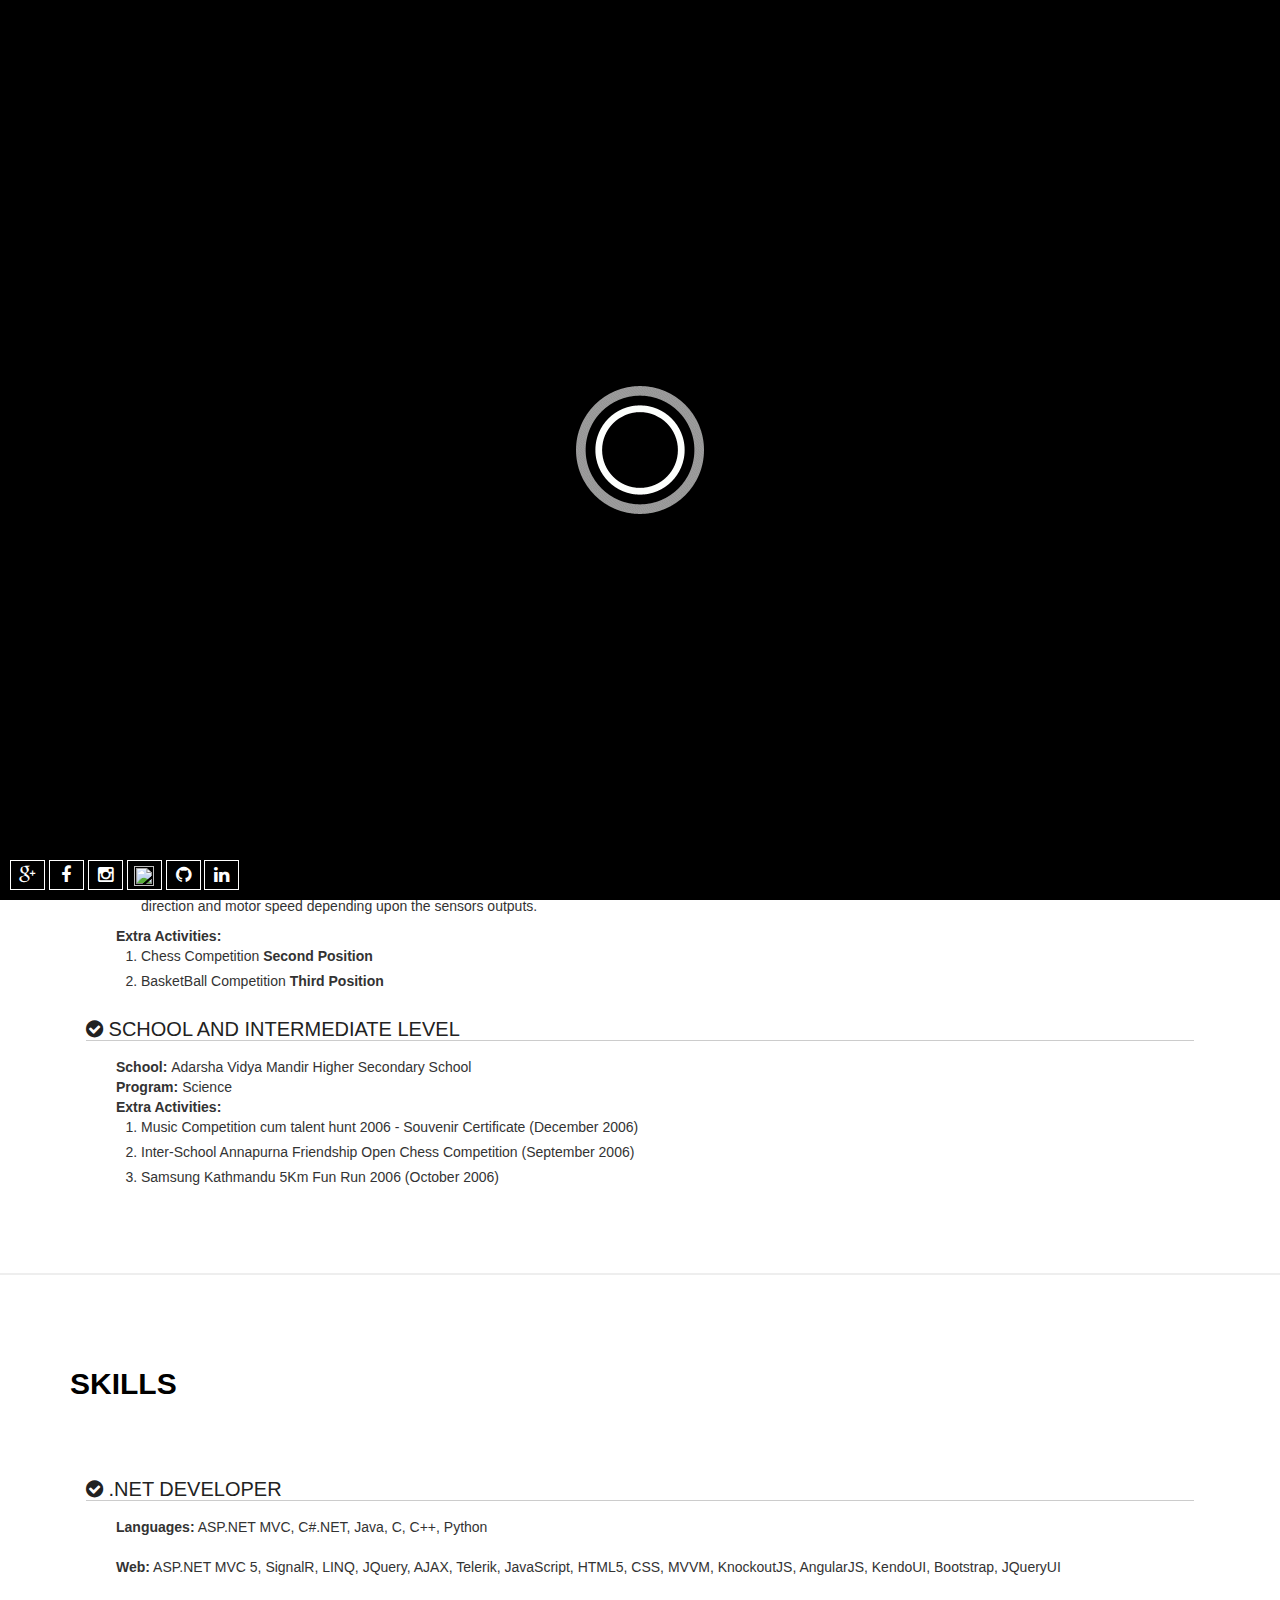
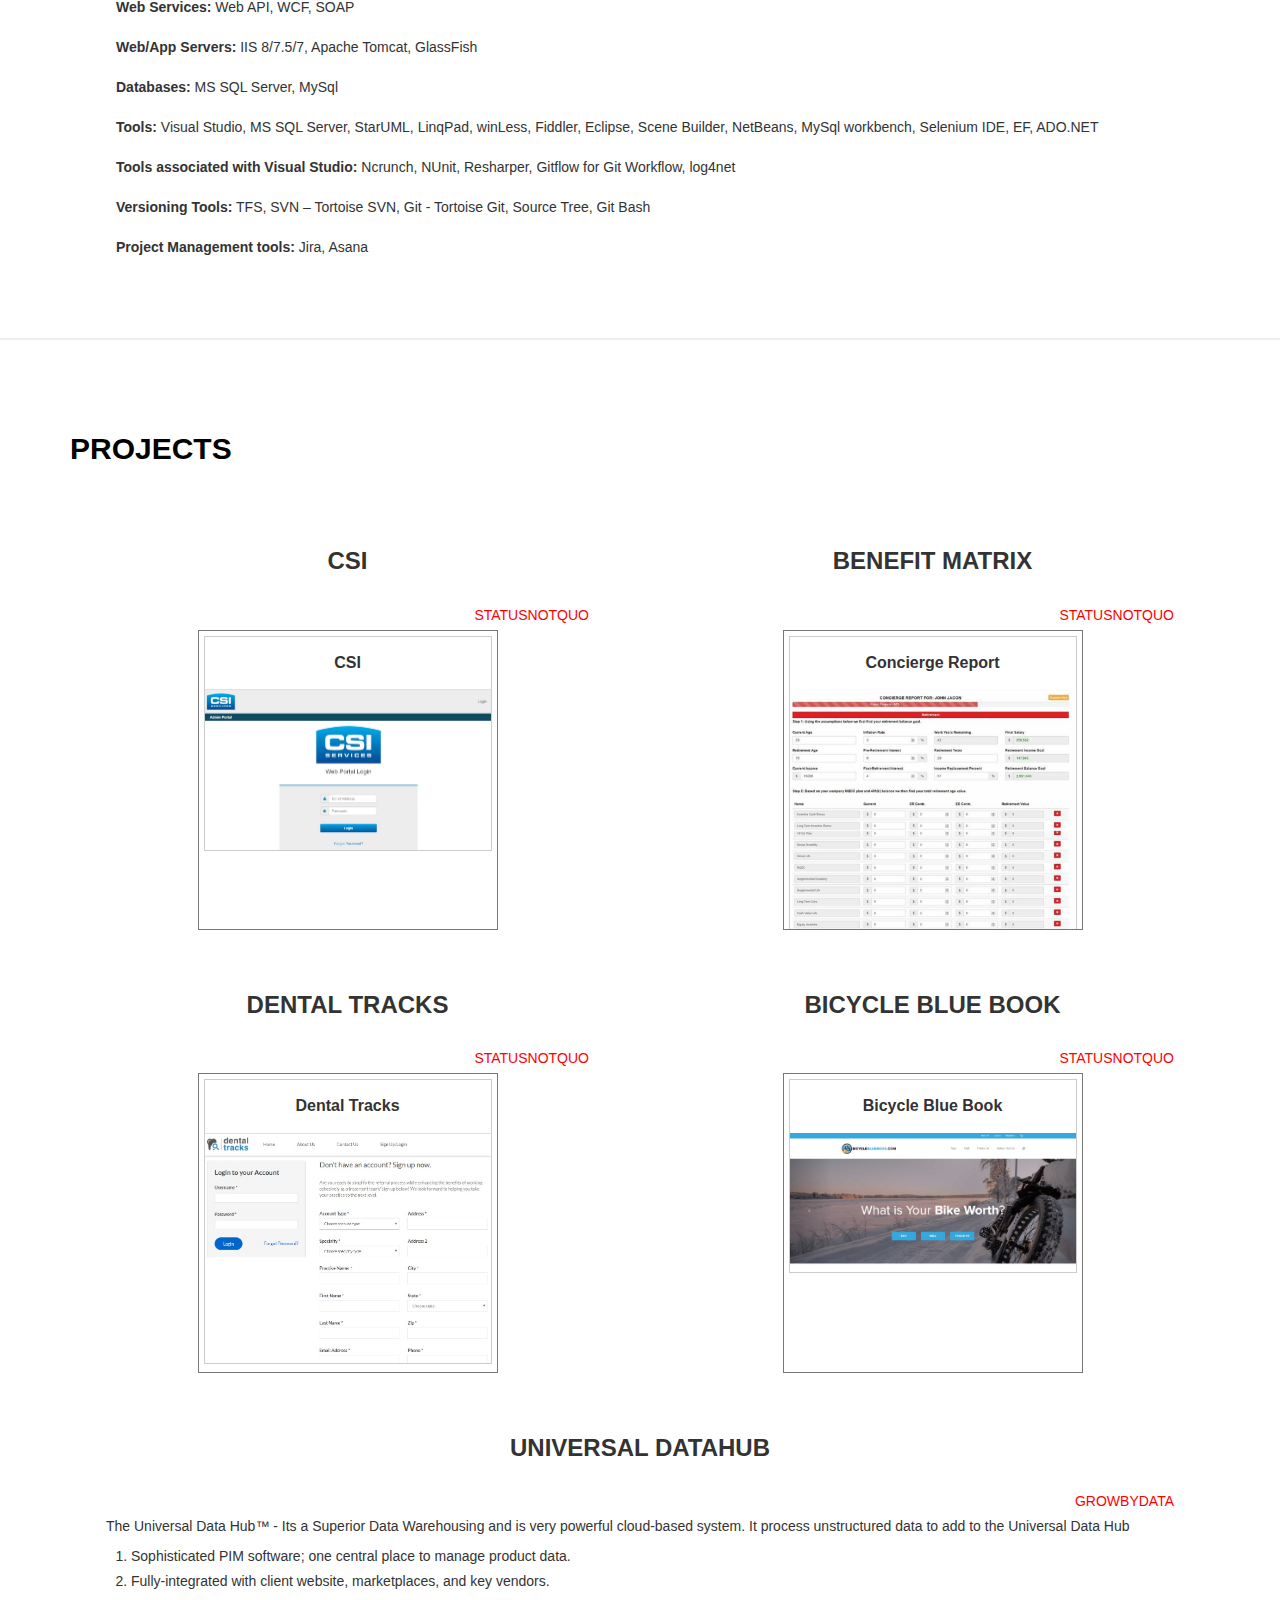
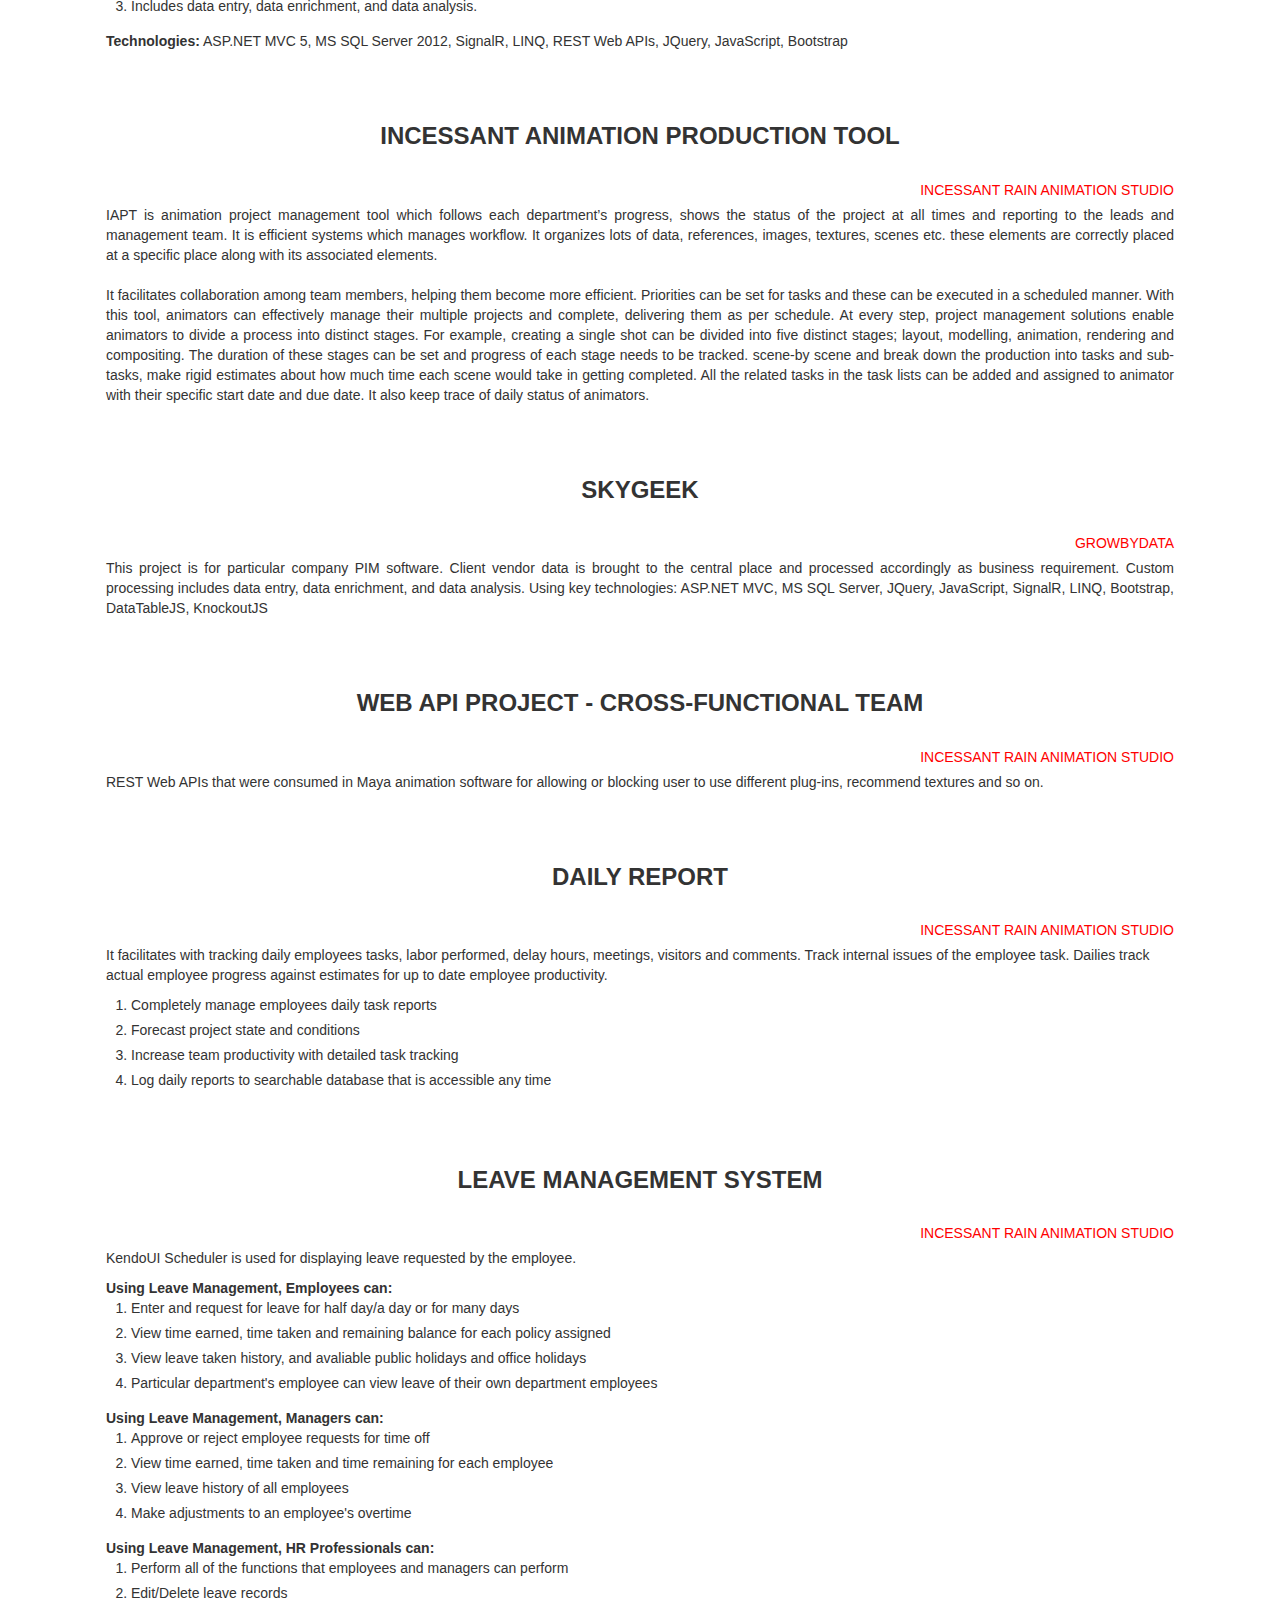
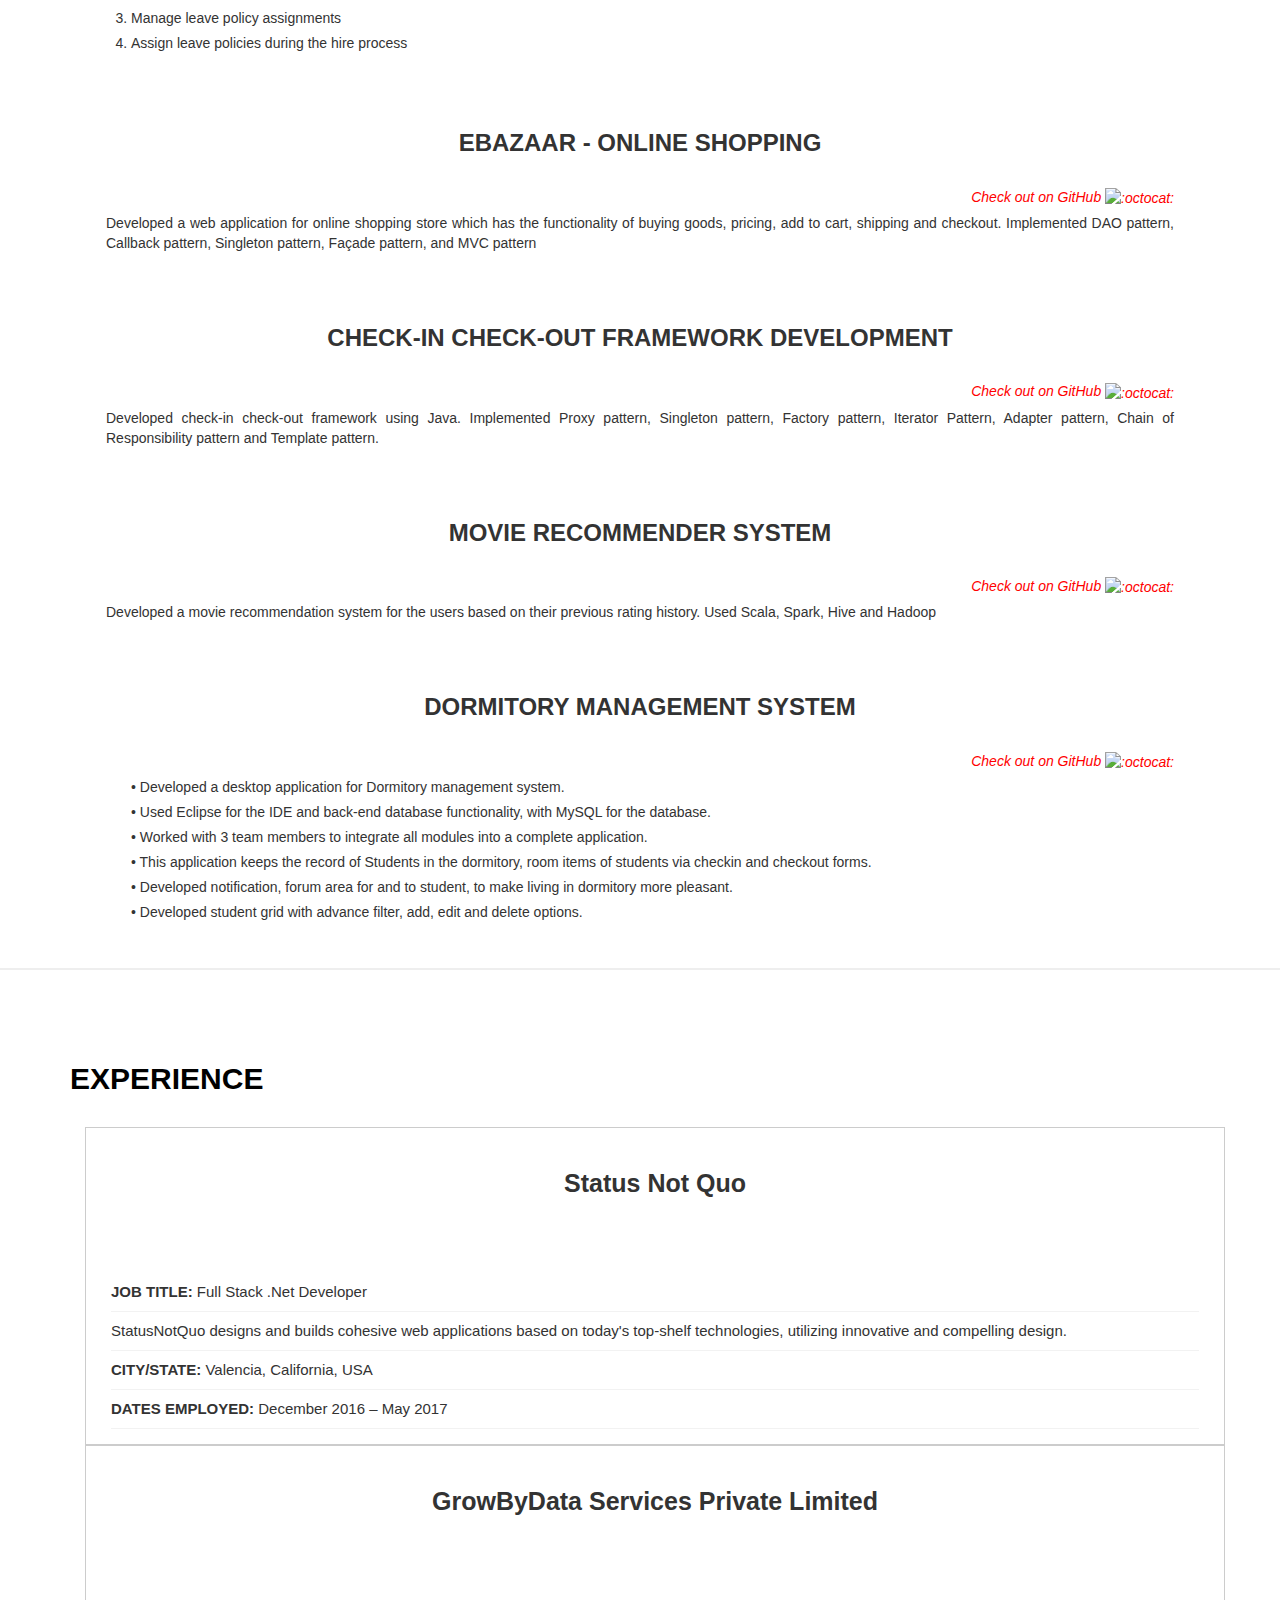
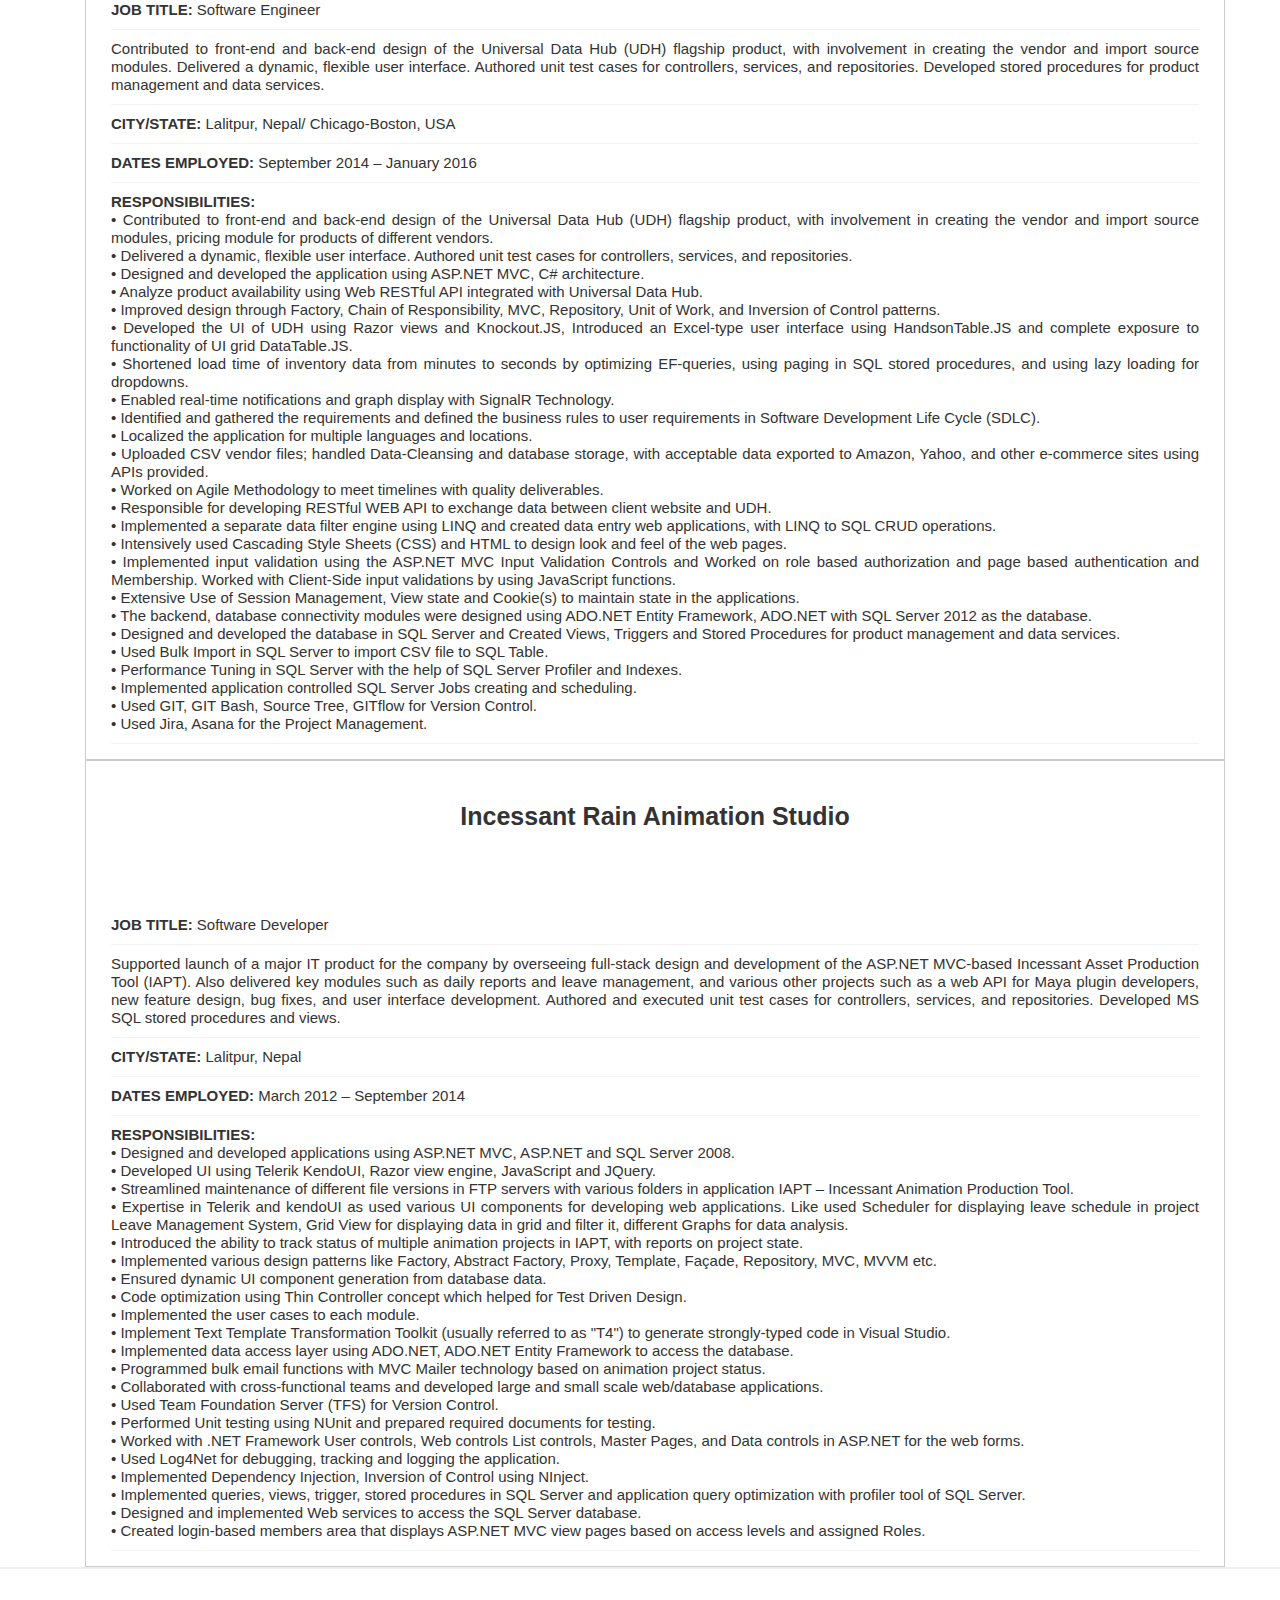
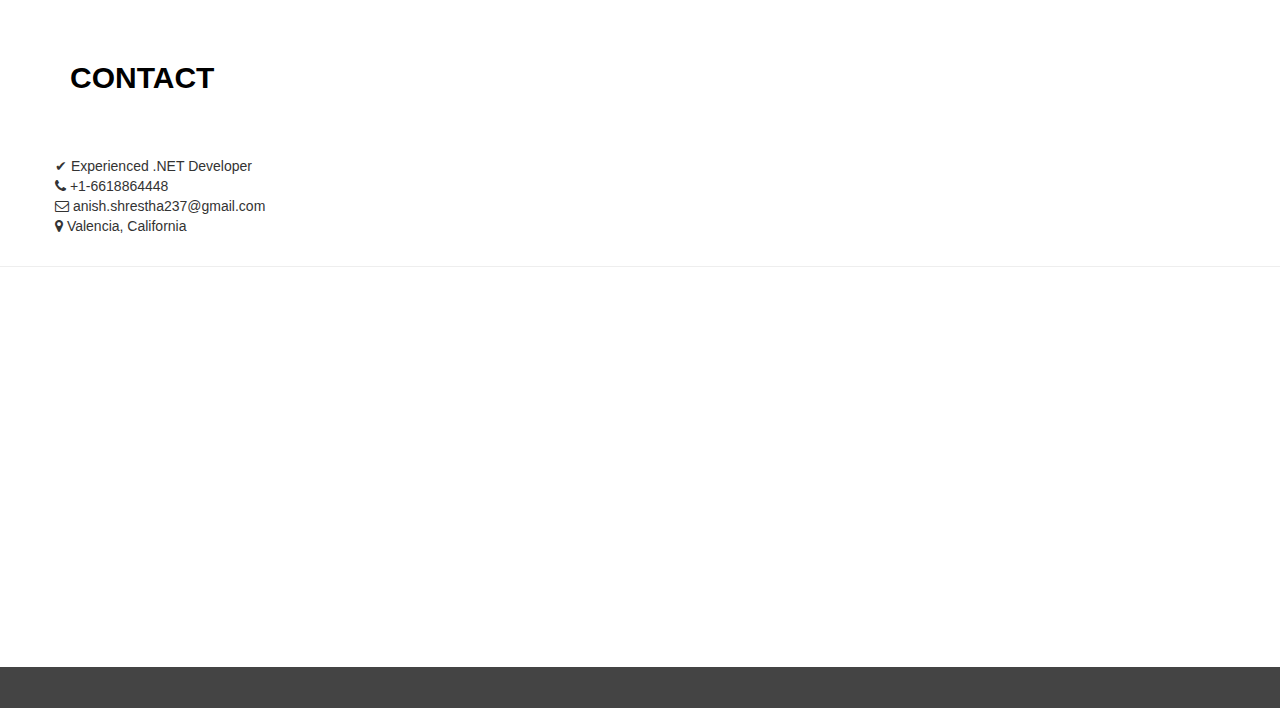
==== index.html @ 9af96941 "name change" ====
﻿<!DOCTYPE html>
<html lang="en">
   <head>
    
      <meta charset="utf-8">
      <meta http-equiv="X-UA-Compatible" content="IE=edge">
	  <meta name="viewport" content="width=device-width, initial-scale=1">
	  
      <title>Anish Man Shrestha</title>
    
      <link rel="icon" href="Icon/favicon.ico" type="image/x-icon"/>
      <link href="css/bootstrap.min.css" rel="stylesheet">
      <link href="css/font-awesome.min.css" rel="stylesheet">
      <link href="style.css" rel="stylesheet">
     <style>
	 .galleryHolder{
	 width:300px;
	 height: 300px;
	 overflow-y: scroll;
	  margin-right: auto; margin-left: auto;
	   border: 1px solid #777;
	 }
div.gallery {
    margin: 5px;
   border: 1px solid #ccc;
    margin-bottom:40px;
}

div.gallery:hover {
   
}

div.gallery img {
    width: 100%;
    height: auto;
}

div.desc {
    padding: 15px;
	font-weight:bold;
	font-size:16px;
    text-align: center;
}
</style>
     
   </head>
   <body>
 
      <!-- BEGAIN PRELOADER -->
      <div id="preloader">
         <div id="status">&nbsp;</div>
      </div>
      <!-- END PRELOADER -->
      <!-- SCROLL TOP BUTTON -->
      <a class="scrollToTop" style="background-color:black;" href="#"><i class="fa fa-angle-up"></i>
	  </a>
	  <div class ="quickLinks"><ul class="social_nav">
					    
						
                        <li><a href="https://plus.google.com/u/0/+AnishManShrestha23709" target='_blank'><i class="fa fa-google-plus"></i></a></li>
                       <li><a href="https://www.facebook.com/anish.shrestha.9" target='_blank'><i class="fa fa-facebook"></i></a></li>
                        <li><a href="insta.html" ><i class="fa fa-instagram"></i></a></li>
						<li><a href="blog.html"><img src="http://static.wixstatic.com/media/b45ba0_3f7a9794046a4c51a2feec3c949b2aed.png" height="20px;" width="20px;"></a></li>
						<li><a href="https://github.com/Anish-Shrestha?tab=repositories" target='_blank'><i class="fa fa-github"></i></a></li>
						<li><a href="https://www.linkedin.com/in/anishmanshrestha" target='_blank'><i class="fa fa-linkedin"></i></a></li>
                     </ul></div>
	  
      <!-- END SCROLL TOP BUTTON -->
      <!--=========== BEGIN HEADER SECTION ================-->
     
         <div id="custom-bootstrap-menu" class="navbar navbar-inverse  navbar-fixed-top" role="navigation">
    <div class="container-fluid">
        <div class="navbar-header"><a class="navbar-brand" href="#">ANISH</a>
            <button type="button" class="navbar-toggle" data-toggle="collapse" data-target=".navbar-menubuilder"><span class="sr-only">Toggle navigation</span><span class="icon-bar"></span><span class="icon-bar"></span><span class="icon-bar"></span>
            </button>
        </div>
        <div class="collapse navbar-collapse navbar-menubuilder">
            <ul class="nav navbar-nav navbar-right">
                        <li><a href="#education">Education</a></li>
                        <li><a href="#skills">Skills</a></li>
                        <li><a href="#projects">Projects</a></li>
                        <li><a href="#experience">Experience</a></li>
						<li><a href="#contact">Contact</a></li>
            </ul>
			 
        </div>
    </div>
</div>
     
      <!--=========== End HEADER SECTION ================--> 
	    <!--=========== BEGIN ABOUT SECTION ================-->

						<div style="padding-top:70px;"><h1 style="font-size:3vw; text-align:center;">Anish Man Shrestha</h1></div>
			      <section id="education" class="header_section" >
				  <div class="container">
            <div class="row">
               <div class="col-lg-12 col-md-12">
                  <div class="about_area">
                     <!-- START ABOUT HEADING -->
					 
					  <div>Accomplished <b>.NET developer  </b>with  building high-performance Web applications tailored to business needs. Adept at translating requirements into feasible technical specifications. Proven ability to manage the complete software development lifecycle to produce high-quality deliverables. Committed to driving software quality improvement through new features, leading-edge technologies, and performance tuning. </div>  <!--(<a href="resume/SHRESTHAAnish.doc" download>Download Resume</a>)-->
                    <br><br>
                     <div class="heading">
                        <h2 class="wow fadeInLeftBig">Education</h2>
                     </div>
                     <!-- START ABOUT CONTENT -->
					 <div><b>CAREER NOTE:</b> Completed on-campus studies and currently taking distance education courses to complete a Master's Degree in Computer Science in Maharishi University of Management<div>
                     
                     <div class="about_content">
					           
                        <div class="row">
                           <div class="col-lg-12 col-md-12 col-sm-12">
                              <div class="about_featured">
							   
                                 <div class="panel-group" id="accordion">
								     <!-- START SINGLE FEATURED ITEAM #0 -->
                                    <div class="panel panel-default wow fadeInLeft">
                                       <div class="panel-heading">
                                          <h4 class="panel-title">
                                             <span class="fa fa-check-circle"></span> Master of Computer Science
                                          </h4>
                                       </div>
                                       <div id="collapseThree" class="panel-collapse collapse in">
                                          <div class="panel-body">
                                             <ul>
                                                <li><b>College: </b>Maharishi University of Management</li>
												<li>(In progress via distance education; expected completion October 2018)</li>
                                               <li> &nbsp;</li>
											   <li>
                                                   <b>Subjects:</b>
                                                   <ol class="lefttab">
                                                      <li>Fundamental Programming Practise</li>
                                                      <li>Modern Programming Practise</li>
                                                      <li>Web Application Programming</li>
                                                      <li>Software Engineering</li>
                                                      <li>Advance Software Development</li>
                                                      <li>Big Data</li>
                                                   </ol>
                                                </li>
                                             </ul>
                                          </div>
                                       </div>
                                    </div>
                                    <!-- START SINGLE FEATURED ITEAM #1-->
                                    <div class="panel panel-default wow fadeInLeft">
                                       <div class="panel-heading">
                                          <h4 class="panel-title">
                                             <span class="fa fa-check-circle"></span>Bachelor's Degree
                                          </h4>
                                       </div>
                                       <div id="collapseOne" class="panel-collapse collapse in">
                                          <div class="panel-body">
                                             <ul>
                                                <li class="listdownpadding"><b>Electronics and Communication Engineering</b></li>
                                                <li class="listdownpadding"><b>College: </b> Cosmos College of Management and Technology</li>
                                               
                                                <li class="listdownpadding">
                                                   <b>Awards: </b>
                                                   <ol class="lefttab">
                                                      <li  class="listdownpadding"><strong>Inclusion in the <b>DEAN’S LIST</b> in Recognition of an Outstanding Meritorious Achievement.</strong> </li>
                                                      <li class="listdownpadding" >YANTRA 2.0 NATIONAL ROBOTICS COMPETITION <b>1ST POSITION</b> in ‘Robo Racer’, I developed code using <b>C Programming</b> language which controls the robot direction and motor speed depending upon the sensors outputs.</li>
                                                    </ol>
                                                </li>
                                          
                                                <li class="listdownpadding">
                                                   <b>Extra Activities: </b>
                                                   <ol class="lefttab">
                                                      <li  class="listdownpadding">Chess Competition <b>Second Position</b></li>
                                                      <li  class="listdownpadding">BasketBall Competition <b>Third Position</b></li>
                                                   </ol>
                                                </li>
                                             </ul>
                                          </div>
                                       </div>
                                    </div>
                                    <!-- START SINGLE FEATURED ITEAM #2 -->
                                    <div class="panel panel-default wow fadeInLeft">
                                       <div class="panel-heading">
                                          <h4 class="panel-title">
                                             <span class="fa fa-check-circle"></span> School and Intermediate Level
                                          </h4>
                                       </div>
                                       <div id="collapseTwo" class="panel-collapse collapse in">
                                          <div class="panel-body">
                                             <ul>
                                                <li><b>School: </b>Adarsha Vidya Mandir Higher Secondary School</li>
                                                <li><b>Program: </b>Science</li>
                                                
                                                <li>
                                                   <b>Extra Activities: </b>
                                                   <ol class="lefttab">
                                                      <li  class="listdownpadding"> Music Competition cum talent hunt 2006 - Souvenir Certificate (December 2006)</li>
                                                      <li  class="listdownpadding"> Inter-School Annapurna Friendship Open Chess Competition (September 2006)</li>
                                                      <li  class="listdownpadding"> Samsung Kathmandu 5Km Fun Run 2006 (October 2006)</li>
                                                   </ol>
                                                </li>
                                             </ul>
                                          </div>
                                       </div>
                                    </div>
                                 </div>
                              </div>
                           </div>
                        </div>
                     </div>
                  </div>
               </div>
            </div>
         </div>  </div>
         </div>
      </section>
      <!--=========== END ABOUT SECTION ================-->
      <!-- BEGAIN SKILLS  -->
      <section id="skills" class="header_section">
         <div class="container">
            <div class="row">
               <div class="col-lg-12 col-md-12">
                  <div class="skills_area1">
                     <div class="heading">
                        <h2 class="wow fadeInLeftBig">Skills</h2>
                     </div>
                     <!-- START ABOUT CONTENT -->
                     <div class="about_content">
                        <div class="row">
                           <div class="col-lg-12 col-md-12 col-sm-12">
                              <div class="about_featured">
                                 <div class="panel-group" id="accordion">
                                    <!-- START SINGLE FEATURED ITEAM #0 -->
                                    <div class="panel panel-default wow fadeInLeft">
                                       <div class="panel-heading">
                                          <h4 class="panel-title">
                                             <span class="fa fa-check-circle"></span> .Net Developer
                                          </h4>
                                       </div>
                                       <div id="collapseThree1" class="panel-collapse collapse in">
                                          <div class="panel-body">
                                             <ul class="">
                                                <li  class=""><b>Languages:</b> ASP.NET MVC, C#.NET, Java, C, C++, Python </li>
                                                <br>
                                                <li  class=""><b>Web:</b> ASP.NET MVC 5, SignalR, LINQ, JQuery, AJAX, Telerik, JavaScript, HTML5, CSS, MVVM, KnockoutJS, AngularJS, KendoUI, Bootstrap, JQueryUI </li>
                                                <br>
												<li  class=""><b>Web Services:</b>	Web API, WCF, SOAP </li>
												<br>
												<li  class=""><b>Web/App Servers:</b>	IIS 8/7.5/7, Apache Tomcat, GlassFish</li>
												<br>
                                                <li  class=""><b>Databases:</b> MS SQL Server, MySql </li>
                                                <br>
                                                <li  class=""><b>Tools:</b> Visual Studio, MS SQL Server, StarUML, LinqPad, winLess, Fiddler, Eclipse, Scene Builder, NetBeans, MySql workbench, Selenium IDE, EF, ADO.NET</li>
                                                <br>
                                                <li  class=""><b>Tools associated with Visual Studio:</b> Ncrunch, NUnit, Resharper, Gitflow for Git Workflow, log4net </li>
                                                <br>
                                                <li  class=""><b>Versioning Tools:</b> TFS, SVN – Tortoise SVN, Git - Tortoise Git, Source Tree, Git Bash</li>
                                                <br>
                                                <li  class=""><b>Project Management tools:</b> Jira, Asana</li>
                                             </ul>
                                          </div>
                                       </div>
                                    </div>
                                 </div>
                              </div>
                           </div>
                        </div>
                     </div>
                  </div>
               </div>
            </div>
         </div>
      </section>
      <!-- END SKILLS  -->
      <!--=========== BEGIN SERVICE SECTION ================-->
      <section id="projects" class="header_section">
         <div class="container">
            <div class="row">
               <div class="col-lg-12 col-md-12">
                  <!-- BEGAIN SERVICE HEADING -->
                  <div class="heading">
                     <h2 class="wow fadeInLeftBig">Projects</h2>
                     <p></p>
                  </div>
               </div>
            </div>
            <div class="row">
               <div class="col-lg-12 col-md-12">
                  <!-- BEGAIN SERVICE  -->
                  <div class="service_area">
                     <div class="row">
					     <div class="col-lg-6 col-md-6 col-sm-6">
                           <!-- BEGAIN SINGLE SERVICE -->
                           <div class="single_service wow fadeInLeft">
                              <h3 class="service_title">CSI </h3>
							  <ul class="lefttab description">
								<li  class="listdownpadding" style="color:red; text-align: right;">STATUSNOTQUO</li></ul>
								<div class="galleryHolder">
<div class="gallery">
 <div class="desc">CSI</div>
    <img src="img/SNQ_Project/reportCSI.jpg" alt="Report" >
 
</div>


</div>
                              
                           </div>
                        </div>
					 <div class="col-lg-6 col-md-6 col-sm-6">
                           <!-- BEGAIN SINGLE SERVICE -->
                           <div class="single_service wow fadeInLeft">
                              <h3 class="service_title">Benefit Matrix</h3>
							  <ul class="lefttab description">
								<li  class="listdownpadding" style="color:red; text-align: right;">STATUSNOTQUO</li></ul>
<div class="galleryHolder">
<div class="gallery">

  <div class="desc">Concierge Report</div>
    <img src="img/SNQ_Project/benefitMatrix.jpg" alt="benefitMatrix" >
</div>
                   </div>           
                           </div>
                        </div>
						<div class="col-lg-6 col-md-6 col-sm-6">
                           <!-- BEGAIN SINGLE SERVICE -->
                           <div class="single_service wow fadeInLeft">
                              <h3 class="service_title">Dental Tracks</h3>
							  <ul class="lefttab description">
								<li  class="listdownpadding" style="color:red; text-align: right;">STATUSNOTQUO</li></ul>
								<div class="galleryHolder">
<div class="gallery">

  <div class="desc">Dental Tracks</div>
    <img src="img/SNQ_Project/DentalTracks.jpg" alt="DentalTracks" >

                   </div> 
				   </div>
                              
                           </div>
                        </div>
						<div class="col-lg-6 col-md-6 col-sm-6">
                           <!-- BEGAIN SINGLE SERVICE -->
                           <div class="single_service wow fadeInLeft">
                              <h3 class="service_title">Bicycle Blue Book</h3>
							  <ul class="lefttab description">
								<li  class="listdownpadding" style="color:red; text-align: right;">STATUSNOTQUO</li></ul>
									<div class="galleryHolder">
<div class="gallery">

  <div class="desc">Bicycle Blue Book</div>
    <img src="img/SNQ_Project/BicycleBlueBook.jpg" alt="BicycleBlueBook" >

                   </div> 
                              </div>
                           </div>
                        </div>
                       
					   <div class="col-lg-12 col-md-12 col-sm-12">
                           <!-- BEGAIN SINGLE SERVICE -->
                           <div class="single_service wow fadeInLeft">
                              <h3 class="service_title">UNIVERSAL DATAHUB</h3>
							  <ul class="lefttab description">
								<li  class="listdownpadding" style="color:red; text-align: right;">GROWBYDATA</li></ul>
                              <p> The Universal Data Hub™ - Its a Superior Data Warehousing and is very powerful cloud-based system. It process unstructured data to add to the Universal Data Hub
<ol class="lefttab description">
							 <li  class="listdownpadding">Sophisticated PIM software; one central place to manage product data.</li>
<li  class="listdownpadding">Fully-integrated with client website, marketplaces, and key vendors.</li>
<li  class="listdownpadding">Includes data entry, data enrichment, and data analysis.</li>
</ol>
<b>Technologies:</b> ASP.NET MVC 5, MS SQL Server 2012, SignalR, LINQ, REST Web APIs, JQuery, JavaScript, Bootstrap</p>
                              
                           </div>
                        </div>
						<div class="col-lg-12 col-md-12 col-sm-12">
                           <!-- BEGAIN SINGLE SERVICE -->
                           <div class="single_service wow fadeInRight">
                              <h3 class="service_title">INCESSANT ANIMATION PRODUCTION TOOL</h3>
							  <ul class="lefttab description">
								<li  class="listdownpadding" style="color:red; text-align: right;">INCESSANT RAIN ANIMATION STUDIO</li></ul>
                              <p class="description">IAPT is animation project management tool which follows each department’s progress, shows the status of the project at all times and reporting to the leads and management team. It is efficient systems which manages workflow. It organizes lots of data, references, images, textures, scenes etc. these elements are correctly placed at a specific place along with its associated elements. 
                                 <br><br>	It facilitates collaboration among team members, helping them become more efficient. Priorities can be set for tasks and these can be executed in a scheduled manner. With this tool, animators can effectively manage their multiple projects and complete, delivering them as per schedule. At every step, project management solutions enable animators to divide a process into distinct stages. For example, creating a single shot can be divided into five distinct stages; layout, modelling, animation, rendering and compositing. The duration of these stages can be set and progress of each stage needs to be tracked. scene-by scene and break down the production into tasks and sub-tasks, make rigid estimates about how much time each scene would take in getting completed. All the related tasks in the task lists can be added and assigned to animator with their specific start date and due date. It also keep trace of daily status of animators.
                              </p>
                           </div>
                        </div>
						<div class="col-lg-12 col-md-12 col-sm-12">
                           <!-- BEGAIN SINGLE SERVICE -->
                           <div class="single_service wow fadeInRight">
                              <h3 class="service_title">Skygeek</h3>
							  <ul class="lefttab description">
								<li  class="listdownpadding" style="color:red; text-align: right;">GROWBYDATA</li></ul>
                              <p class="description">This project is for particular company PIM software. Client vendor data is brought to the central place and processed accordingly as business requirement. Custom processing includes data entry, data enrichment, and data analysis. Using key technologies: ASP.NET MVC, MS SQL Server, JQuery, JavaScript, SignalR, LINQ, Bootstrap, DataTableJS, KnockoutJS</p>
                           </div>
                        </div>
                        <div class="col-lg-12 col-md-12 col-sm-12">
                           <!-- BEGAIN SINGLE SERVICE -->
                           <div class="single_service wow fadeInRight">
                              <h3 class="service_title">Web API Project - cross-functional team</h3>
							  <ul class="lefttab description">
								<li  class="listdownpadding" style="color:red; text-align: right;">INCESSANT RAIN ANIMATION STUDIO</li></ul>
                              <p class="description">REST Web APIs that were consumed in Maya animation software for allowing or blocking user to use different plug-ins, recommend textures and so on. 
                              </p>
                           </div>
                        </div>
                        <div class="col-lg-12 col-md-12 col-sm-12">
                           <!-- BEGAIN SINGLE SERVICE -->
                           <div class="single_service wow fadeInLeft">
                              <h3 class="service_title">DAILY REPORT</h3>
							  <ul class="lefttab description">
								<li  class="listdownpadding" style="color:red; text-align: right;">INCESSANT RAIN ANIMATION STUDIO</li></ul>
                              <p>It facilitates with tracking daily employees tasks, labor performed, delay hours,  meetings, visitors and comments. Track internal issues of the employee task. Dailies track actual employee progress against estimates for up to date employee productivity.</p>
                              <ol class="lefttab description">
                                 <li  class="listdownpadding">Completely manage employees daily task reports</li>
                                 <li  class="listdownpadding">Forecast project state and conditions</li>
                                 <li  class="listdownpadding">Increase team productivity with detailed task tracking</li>
                                 <li  class="listdownpadding">Log daily reports to searchable database that is accessible any time</li>
                              </ol>
                           </div>
                        </div>
                        <div class="col-lg-12 col-md-12 col-sm-12">
                           <!-- BEGAIN SINGLE SERVICE -->
                           <div class="single_service wow fadeInRight">
                              <h3 class="service_title">LEAVE MANAGEMENT SYSTEM</h3>
							   <ul class="lefttab description">
								<li  class="listdownpadding" style="color:red; text-align: right;">INCESSANT RAIN ANIMATION STUDIO</li></ul>
                              <p>KendoUI Scheduler is used for displaying leave requested by the employee. </p>
                              <b>Using Leave Management, Employees can:</b>
                              <ol class="lefttab description">
                                 <li  class="listdownpadding"> Enter and request for leave for half day/a day or for many days</li>
                                 <li  class="listdownpadding">View time earned, time taken and remaining balance for each policy assigned </li>
                                 <li class="listdownpadding"> View leave taken history, and avaliable public holidays and office holidays</li>
                                 <li class="listdownpadding">Particular department's employee can view leave of their own department employees</li>
                              </ol>
                              <b> Using Leave Management, Managers can:</b>
                              <ol class="lefttab description">
                                 <li  class="listdownpadding">Approve or reject employee requests for time off</li>
                                 <li  class="listdownpadding">View time earned, time taken and time remaining for each employee</li>
                                 <li  class="listdownpadding">View leave history of all employees</li>
                                 <li  class="listdownpadding">Make adjustments to an employee's overtime</li>
                              </ol>
                              <b>Using Leave Management, HR Professionals can:</b>
                              <ol class="lefttab description">
                                 <li  class="listdownpadding">Perform all of the functions that employees and managers can perform</li>
                                 <li  class="listdownpadding">Edit/Delete leave records</li>
                                 <li  class="listdownpadding">Manage leave policy assignments</li>
                                 <li  class="listdownpadding">Assign leave policies during the hire process</li>
                              </ol>
                           </div>
                        </div>
                        
						
						<div class="col-lg-12 col-md-12 col-sm-12">
                           <!-- BEGAIN SINGLE SERVICE -->
                           <div class="single_service wow fadeInRight">
                              <h3 class="service_title">Ebazaar - online shopping
							 </h3>
							  <ul class="lefttab description">
								<li  class="listdownpadding" style="color:red; text-align: right;">
								<a target="_blank" href="https://github.com/Anish-Shrestha/Ebazaar" style="color:red;"> <i>Check out on GitHub <img class="emoji" title=":octocat:" alt=":octocat:" src="https://a248.e.akamai.net/assets.github.com/images/icons/emoji/octocat.png" height="20" width="20" align="absmiddle"></i>
							  </a></li></ul>
                              <p class="description">Developed a web application for online shopping store which has the functionality of buying goods, pricing, add to cart, shipping and checkout. Implemented DAO pattern, Callback pattern, Singleton pattern, Façade pattern, and MVC pattern</p>
                           </div>
                        </div>
						<div class="col-lg-12 col-md-12 col-sm-12">
                           <!-- BEGAIN SINGLE SERVICE -->
                           <div class="single_service wow fadeInLeft">
                              <h3 class="service_title">Check-In Check-Out Framework Development</h3>
							  
							  <ul class="lefttab description">
								<li  class="listdownpadding" style="color:red; text-align: right;">
								 <a target="_blank" href="https://github.com/Anish-Shrestha/DesingPattern-Project" style="color:red;"> <i>Check out on GitHub <img class="emoji" title=":octocat:" alt=":octocat:" src="https://a248.e.akamai.net/assets.github.com/images/icons/emoji/octocat.png" height="20" width="20" align="absmiddle"></i>
							  </a></li></ul>
                              <p class="description">Developed check-in check-out framework using Java. Implemented Proxy pattern, Singleton pattern, Factory pattern, Iterator Pattern, Adapter pattern, Chain of Responsibility pattern and Template pattern.</p>
                           </div>
                        </div>
						<div class="col-lg-12 col-md-12 col-sm-12">
                           <!-- BEGAIN SINGLE SERVICE -->
                           <div class="single_service wow fadeInRight">
                              <h3 class="service_title">Movie Recommender System</h3>
							 
							   <ul class="lefttab description">
								<li  class="listdownpadding" style="color:red; text-align: right;">
								 <a target="_blank" href="https://github.com/Anish-Shrestha/Movie-Recommender" style="color:red;"> <i>Check out on GitHub <img class="emoji" title=":octocat:" alt=":octocat:" src="https://a248.e.akamai.net/assets.github.com/images/icons/emoji/octocat.png" height="20" width="20" align="absmiddle"></i>
							  </a>
								</li></ul>
                              <p class="description">Developed a movie recommendation system for the users based on their previous rating history. Used Scala, Spark, Hive and Hadoop</p>
                           </div>
                        </div>
						<div class="col-lg-12 col-md-12 col-sm-12">
                           <!-- BEGAIN SINGLE SERVICE -->
                           <div class="single_service wow fadeInLeft">
                              <h3 class="service_title">DORMITORY MANAGEMENT SYSTEM</h3>
							  
                              <ul class="lefttab description">
								<li  class="listdownpadding" style="color:red; text-align: right;">
								<a target="_blank" href="https://github.com/Anish-Shrestha/Dormitory-Management-System/tree/master/dorm" style="color:red;"> <i>Check out on GitHub <img class="emoji" title=":octocat:" alt=":octocat:" src="https://a248.e.akamai.net/assets.github.com/images/icons/emoji/octocat.png" height="20" width="20" align="absmiddle"></i>
							  </a>
								</li>
                                 <li  class="listdownpadding">•	Developed a desktop application for Dormitory management system. </li>
                                 <li  class="listdownpadding">•	Used Eclipse for the IDE and back-end database functionality, with MySQL for the database. </li>
                                 <li  class="listdownpadding">•	Worked with 3 team members to integrate all modules into a complete application.</li>
                                 <li  class="listdownpadding">•	This application keeps the record of Students in the dormitory, room items of students via checkin and checkout forms. </li>
                                 <li  class="listdownpadding">•	Developed notification, forum area for and to student, to make living in dormitory more pleasant.</li>
                                 <li  class="listdownpadding">•	Developed student grid with advance filter, add, edit and delete options.</li>
                              </ul>
                           </div>
                        </div>
                        
                     </div>
                  </div>
               </div>
            </div>
         </div>
      </section>
      <!--=========== END SERVICE SECTION ================-->
      <!--=========== BEGAIN PRICING SECTION ================-->
      <section id="experience" class="header_section">
         <div class="container">
            <div class="row col-lg-12 col-md-12">
               <!-- START ABOUT HEADING -->
               <div class="heading">
                  <h2 class="wow fadeInLeftBig">Experience</h2>
                  <p> </p>
               </div>
            </div>
            <div class="row col-lg-12 col-md-12">
               <div class="container">
                  <div class="row">
				  <div class="col-lg-12 col-md-12 col-sm-12">
                        <div class="single_price wow fadeInUp">
                           <h3 class="centraldata">Status Not Quo</h3>
                           <div class="price">
                           </div>
                           <ul class="price_features description">
                              <li><b>JOB TITLE:</b> Full Stack .Net Developer</li>
							  <li>
StatusNotQuo designs and builds cohesive web applications based on today's top-shelf technologies, utilizing innovative and compelling design.
</li>
							  <li><b>CITY/STATE:</b> Valencia, California, USA</li>
                              <li><b>DATES EMPLOYED:</b> December 2016 – May 2017</li>
                              
                           </ul>
                        </div>
                     </div>
                     <!-- BEGAIN BASIC PRICE TABLE -->
                     <div class="col-lg-12 col-md-12 col-sm-12">
                        <div class="single_price wow fadeInUp">
                           <h3 class="centraldata">GrowByData Services Private Limited</h3>
                           <div class="price">
                           </div>
                           <ul class="price_features description">
                              <li><b>JOB TITLE:</b> Software Engineer</li>
							  <li>
Contributed to front-end and back-end design of the Universal Data Hub (UDH) flagship product, with involvement in creating the vendor and import source modules. Delivered a dynamic, flexible user interface. Authored unit test cases for controllers, services, and repositories. Developed stored procedures for product management and data services.</li>
                              <li><b>CITY/STATE:</b> Lalitpur, Nepal/ Chicago-Boston, USA</li>
                              <li><b>DATES EMPLOYED:</b> September 2014 – January 2016</li>
                              <li><b>RESPONSIBILITIES:</b>
							  <br>•	Contributed to front-end and back-end design of the Universal Data Hub (UDH) flagship product, with involvement in creating the vendor and import source modules, pricing module for products of different vendors.
<br>•	Delivered a dynamic, flexible user interface. Authored unit test cases for controllers, services, and repositories. 
							  

<br>•	Designed and developed the application using ASP.NET MVC, C# architecture. 
<br>•	Analyze product availability using Web RESTful API integrated with Universal Data Hub.
<br>•	Improved design through Factory, Chain of Responsibility, MVC, Repository, Unit of Work, and Inversion of Control patterns. 
<br>•	Developed the UI of UDH using Razor views and Knockout.JS, Introduced an Excel-type user interface using HandsonTable.JS and complete exposure to functionality of UI grid DataTable.JS.
<br>•	Shortened load time of inventory data from minutes to seconds by optimizing EF-queries, using paging in SQL stored procedures, and using lazy loading for dropdowns.
<br>•	Enabled real-time notifications and graph display with SignalR Technology.
<br>•	Identified and gathered the requirements and defined the business rules to user requirements in Software Development Life Cycle (SDLC).
<br>•	Localized the application for multiple languages and locations.
<br>•	Uploaded CSV vendor files; handled Data-Cleansing and database storage, with acceptable data exported to Amazon, Yahoo, and other e-commerce sites using APIs provided. 
<br>•	Worked on Agile Methodology to meet timelines with quality deliverables. 
<br>•	Responsible for developing RESTful WEB API to exchange data between client website and UDH.
<br>•	Implemented a separate data filter engine using LINQ and created data entry web applications, with LINQ to SQL CRUD operations. 
<br>•	Intensively used Cascading Style Sheets (CSS) and HTML to design look and feel of the web pages.
<br>•	Implemented input validation using the ASP.NET MVC Input Validation Controls and Worked on role based authorization and page based authentication and Membership. Worked with Client-Side input validations by using JavaScript functions.
<br>•	Extensive Use of Session Management, View state and Cookie(s) to maintain state in the applications.
<br>•	The backend, database connectivity modules were designed using ADO.NET Entity Framework, ADO.NET with SQL Server 2012 as the database. 
<br>•	Designed and developed the database in SQL Server and Created Views, Triggers and Stored Procedures for product management and data services. 
<br>•	Used Bulk Import in SQL Server to import CSV file to SQL Table.
<br>•	Performance Tuning in SQL Server with the help of SQL Server Profiler and Indexes.
<br>•	Implemented application controlled SQL Server Jobs creating and scheduling.
<br>•	Used GIT, GIT Bash, Source Tree, GITflow for Version Control.
<br>•	Used Jira, Asana for the Project Management.

							  
                              </li>
                           </ul>
                        </div>
                     </div>
                     <!-- BEGAIN STANDARD PRICE TABLE -->
                     <div class="col-lg-12 col-md-12 col-sm-12">
                        <div class="single_price wow fadeInUp">
                           <h3  class="centraldata">Incessant Rain Animation Studio</h3>
                           <div class="price">
                           </div>
                           <ul class="price_features description">
                              <li><b>JOB TITLE:</b> Software Developer</li>
							  <li>Supported launch of a major IT product for the company by overseeing full-stack design and development of the ASP.NET MVC-based Incessant Asset Production Tool (IAPT). Also delivered key modules such as daily reports and leave management, and various other projects such as a web API for Maya plugin developers, new feature design, bug fixes, and user interface development. Authored and executed unit test cases for controllers, services, and repositories. Developed MS SQL stored procedures and views.
</li>
                              <li><b>CITY/STATE: </b>Lalitpur, Nepal</li>
                              <li><b>DATES EMPLOYED:</b> March 2012 – September 2014</li>
                              <li><b>RESPONSIBILITIES:</b> 
							  <br>
							  •	Designed and developed applications using ASP.NET MVC, ASP.NET and SQL Server 2008.
<br>•	Developed UI using Telerik KendoUI, Razor view engine, JavaScript and JQuery.
<br>•	Streamlined maintenance of different file versions in FTP servers with various folders in application IAPT – Incessant Animation Production Tool.
<br>•	Expertise in Telerik and kendoUI as used various UI components for developing web applications. Like used Scheduler for displaying leave schedule in project Leave Management System, Grid View for displaying data in grid and filter it, different Graphs for data analysis.
<br>•	Introduced the ability to track status of multiple animation projects in IAPT, with reports on project state.
<br>•	Implemented various design patterns like Factory, Abstract Factory, Proxy, Template, Façade, Repository, MVC, MVVM etc.
<br>•	Ensured dynamic UI component generation from database data. 
<br>•	Code optimization using Thin Controller concept which helped for Test Driven Design. 
<br>•	Implemented the user cases to each module.
<br>•	Implement Text Template Transformation Toolkit (usually referred to as "T4") to generate strongly-typed code in Visual Studio.
<br>•	Implemented data access layer using ADO.NET, ADO.NET Entity Framework to access the database.
<br>•	Programmed bulk email functions with MVC Mailer technology based on animation project status.
<br>•	Collaborated with cross-functional teams and developed large and small scale web/database applications.
<br>•	Used Team Foundation Server (TFS) for Version Control.
<br>•	Performed Unit testing using NUnit and prepared required documents for testing.
<br>•	Worked with .NET Framework User controls, Web controls List controls, Master Pages, and Data controls in ASP.NET for the web forms. 
<br>•	Used Log4Net for debugging, tracking and logging the application.
<br>•	Implemented Dependency Injection, Inversion of Control using NInject.
<br>•	Implemented queries, views, trigger, stored procedures in SQL Server and application query optimization with profiler tool of SQL Server.
<br>•	Designed and implemented Web services to access the SQL Server database.
<br>•	Created login-based members area that displays ASP.NET MVC view pages based on access levels and assigned Roles.

							  </li>
                           </ul>
                        </div>
                     </div>
                  </div>
               </div>
            </div>
         </div>
      </section>
      <!--=========== END PRICING SECTION ================-->
      <!--=========== BEGAIN CONTACT SECTION ================-->
      <section id="contact" class="header_section">
         <div class="container">
            <div class="row">
               <div class="col-lg-12 col-md-12 col-sm-12">
                  <!-- START CONTACT HEADING -->
                  <div class="heading">
                     <h2 class="wow fadeInLeftBig">Contact</h2>
                     <p></p>
                  </div>
               </div>
            </div>
            <div class="row">
               <!-- BEGAIN CONTACT CONTENT -->
               <div class="contact_content">
                  <!-- BEGAIN CONTACT FORM -->
				  <ul><li>✔ Experienced .NET Developer
				  </li><li><i class="fa fa-phone"></i>  +1-6618864448
					</li><li>	   <i class="fa fa-envelope-o"></i>  anish.shrestha237@gmail.com
					</li><li>	   <i class="fa fa-map-marker"></i>  Valencia, California
					</li></ul>
               </div>
            </div>
         </div>
      </section>      <!--=========== END CONTACT SECTION ================-->
      <!--=========== BEGAIN CONTACT FEATURE SECTION ================-->
      <section id="contactFeature">
		 <div id="googleMap" style="width:100%;height:300px;"></div>
      </section>
	
	
      <!--=========== END CONTACT FEATURE SECTION ================-->
      <!--=========== BEGAIN FOOTER ================-->
      <footer id="footer">
         <div class="container">
            <div class="row">
               <div class="col-lg-6 col-md-6 col-sm-6">
                  <div class="footer_left">
                    
                  </div>
               </div>
               <div class="col-lg-6 col-md-6 col-sm-6">
                  <div class="footer_right">
                     
                  </div>
               </div>
            </div>
         </div>
      </footer>
      <!--=========== END FOOTER ================-->
      <!-- Javascript Files
         ================================================== -->
      <!-- initialize jQuery Library -->
	      <script src="js/jquery-1.12.3.min.js"></script> 
      <script src="https://ajax.googleapis.com/ajax/libs/jquery/1.11.1/jquery.min.js"></script>
      <!-- Google map -->
      <script src="https://maps.googleapis.com/maps/api/js"></script>
      <script src="js/jquery.ui.map.js"></script>
      <!-- For smooth animatin  -->
      <script src="js/wow.min.js"></script> 
      <!-- Bootstrap js -->
      <script src="js/bootstrap.min.js"></script>
      <!-- superslides slider -->
      <script src="js/jquery.superslides.min.js" type="text/javascript"></script>
      <!-- slick slider -->
      <script src="js/slick.min.js"></script>    
      <!-- for circle counter -->
      <script src='https://cdn.rawgit.com/pguso/jquery-plugin-circliful/master/js/jquery.circliful.min.js'></script>
   
      <script src="js/classie.js"></script>
      <!-- Custom js-->
      <script src="js/custom.js"></script>
	  <script>
	  
function initialize() {
 var myLatLng = {lat: 34.387864, lng: -118.55136299999998};
 var ofcLatLng = {lat: 34.4155657, lng: -118.55285960000003};
  var mapProp = {

    center:new google.maps.LatLng(34.387864,-118.5513),
    zoom:12,
    mapTypeId:google.maps.MapTypeId.ROADMAP
  };
  var map=new google.maps.Map(document.getElementById("googleMap"),mapProp);
var marker = new google.maps.Marker({
          position: myLatLng,
          map: map,
          title: 'Home - 25439 Via Macarena, Santa Clarita, CA 91355'
        });
  var marker2 = new google.maps.Marker({
          position: ofcLatLng,
          map: map,
          title: 'Office: StatusNotQuo - 26334 Citrus St, Santa Clarita, CA 91355'
        });
  } 
google.maps.event.addDomListener(window, 'load', initialize)
</script>
   </body>
</html>
---- style.css ----
﻿/*
Template Name: SinglePro - Multipurpose Bootstrap HTML5/CSS3 One Page Template
Template URI:http://www.wpfreeware.com/themes/premium/singlepro/
Author: WpFreeware
Author URI: http://www.wpfreeware.com
Description: SinglePro - Multipurpose Bootstrap HTML5/CSS3 One Page Template.
Version: 2.0
Tags: light, white, landing page,single page,Multipurpose,custom-colors,Bootstrap,responsive, html5, css3
*/


/* Table of Content
==================================================
	#BASIC TYPOGRAPHY
	#HEADER
	#ABOUT SECTION
	#SERVICE SECTION
	#Works SECTION
	#TEAM SECTION
	#PRICING SECTION
	#HOME BLOG SECTION
  #TESTIMONIAL SECTION
  #CLIENTS SECTION
  #CONTACT US SECTION
  #FOOTER
  #BLOG PAGE 
*/
.navbar-nav {

    margin: 7.5px 0;
}
#custom-bootstrap-menu.navbar-default .navbar-brand {
    color: rgba(119, 119, 119, 1);
}
#custom-bootstrap-menu.navbar-default {
    font-size: 14px;
    background-color: rgba(248, 248, 248, 1);
    border-width: 1px;
    border-radius: 4px;
}
#custom-bootstrap-menu.navbar-default .navbar-nav>li>a {
    color: rgba(119, 119, 119, 1);
    background-color: rgba(248, 248, 248, 0);
}
#custom-bootstrap-menu.navbar-default .navbar-nav>li>a:hover,
#custom-bootstrap-menu.navbar-default .navbar-nav>li>a:focus {
    color: rgba(51, 51, 51, 1);
    background-color: rgba(248, 248, 248, 0);
}
#custom-bootstrap-menu.navbar-default .navbar-nav>.active>a,
#custom-bootstrap-menu.navbar-default .navbar-nav>.active>a:hover,
#custom-bootstrap-menu.navbar-default .navbar-nav>.active>a:focus {
    color: rgba(85, 85, 85, 1);
    background-color: rgba(231, 231, 231, 1);
}
#custom-bootstrap-menu.navbar-default .navbar-toggle {
    border-color: #ddd;
}
#custom-bootstrap-menu.navbar-default .navbar-toggle:hover,
#custom-bootstrap-menu.navbar-default .navbar-toggle:focus {
    background-color: #ddd;
}
#custom-bootstrap-menu.navbar-default .navbar-toggle .icon-bar {
    background-color: #888;
}
#custom-bootstrap-menu.navbar-default .navbar-toggle:hover .icon-bar,
#custom-bootstrap-menu.navbar-default .navbar-toggle:focus .icon-bar {
    background-color: #888;
}
/*--------------------*/
/* BASIC TYPOGRAPHY */
/*--------------------*/
/*
body,html{
  overflow-x:hidden;
} */
body {
 font-family: 'Open Sans', sans-serif;
  overflow-x: hidden !important;

  /*background-image: url("img/background.jpg"); 
   background-size: cover;*/
}

ul{
  padding: 0;
  margin: 0;
  list-style: none;
}

a{ 
  text-decoration: none;
  color: #2f2f2f;
  
}
a:focus{
  outline: none;
  text-decoration: none;
}
h1,h2{
	font-family: 'Montserrat', sans-serif; 
}
h3,h4,h5,h6{
	font-family: 'Varela', sans-serif;	
}

h2 {
  color: black;  
  font-size: 72px;
  font-weight: 700;
  line-height: 57px;
  margin: 0;
  padding-bottom: 10px;
  text-transform: uppercase;
}
img{
 border:none;
}

/* Preloader */
#preloader {
  position: fixed;
  top:0;
  left:0;
  right:0;
  bottom:0;
  background-color:#000; /* change if the mask should have another color then white */
  z-index:99999; /* makes sure it stays on top */
}
figcaption { 
    display: block;
}
.educationcaption {
    text-align: center;
    background-color: black;
    color: wheat;
}
.description{
	text-align:justify;
}
.skillformat{
	color:white;
	font-size:20px;
	
}
.skillHeader{
	
	color:#FAFF39;
	font-weight:bold;
}
figure{
	border: 2px solid #73AD21;
	border-color: black;
	border-radius: 20px;
	overflow: hidden;
}
#status {
  width:200px;
  height:200px;
  position:absolute;
  left:50%; /* centers the loading animation horizontally one the screen */
  top:50%; /* centers the loading animation vertically one the screen */
  background-image:url(img/status.gif); /* path to your loading animation */
  background-repeat:no-repeat;
  background-position:center;
  margin:-100px 0 0 -100px; /* is width and height divided by two */
}
.lefttab{
	 padding-left:25px;  
}
.listdownpadding{
	padding-bottom:5px;
}
/*scrol to top*/

.scrollToTop {
  bottom: 60px;
  display: none;
  font-size: 32px;
  font-weight: bold;
  height: 50px;
  position: fixed;
  right: 50px;
  text-align: center;
  text-decoration: none;
  width: 50px;
  z-index: 9999;
  color: #fff;  
  -webkit-transition: all 0.5s;
  -moz-transition: all 0.5s;
  -ms-transition: all 0.5s;
  -o-transition: all 0.5s;
  transition: all 0.5s;

}

.quickLinks {
   position: fixed;
bottom:5px;
  left: 5px;
  z-index:99999;
  background-color:black;
  padding:5px;
 

}
.scrollToTop:hover, .scrollToTop:focus{
  text-decoration: none;
  outline: none;
}

/*--------------------*/
/* HEADER */
/*--------------------*/

#header{
	float: left;
	display: inline;
	width: 100%;
	position: relative;
}

/*--------.menu_area-------- */

.menu_area{
	position: absolute;
	left:0;
	right: 0;
	top: 0;
}


.navbar-default {
  background-color: transparent;
  border-color: transparent;
 
  padding: 12px 0px;
}


.past-main {
  background-color: rgba(0,0,0,0.8);
  margin-top: 0px;
  padding:6px 0px;
  -webkit-transition: all 0.5s ease 0s;
  -o-transition: all 0.5s ease 0s;
  transition: all 0.5s ease 0s;

}


#navbar{
  overflow-x: hidden;
}


.navbar-brand {                                                                                                                                                                                                                                                                                                                                                                                                                         	
	color: #fff !important;
	font-size: 35px;
	white-space: nowrap;
	font-weight: bolder;
	font-family: 'Varela', sans-serif;
}


.navbar-default .navbar-nav > .active > a, 
.navbar-default .navbar-nav > .active > a:hover, 
.navbar-default .navbar-nav > .active > a:focus {
  background-color: transparent;
}


.navbar-default .navbar-nav > li > a {
  color: #fff;
  font-size: 15px;
  font-weight: 600;
  text-transform: uppercase;
}


.navbar-default .navbar-nav > li > a:hover{
  text-transform: uppercase;
}


.navbar-default .navbar-nav > li > a:hover, 
.navbar-default .navbar-nav > li > a:focus {
  background-color: transparent;
  color: #fff;
}


.slider_area{
	float: left;
	display: inline;
	width: 100%;
	position: relative;
}

.slider_overlay_picture {
  background: none repeat scroll 0 0 #242434;
  height: 100%;
  opacity: 0.5;
  position: absolute;
  right: 0;
  top: 0;
  width: 100%;
  z-index: 9;
}
.slider_overlay {
  background: none repeat scroll 0 0 #242434;
  height: 100%;
  opacity: 0.8;
  position: absolute;
  right: 0;
  top: 0;
  width: 100%;
  z-index: 9;
}


/*===SLIDER NAVIGATIONS==*/

.slides-navigation a {
	width: 100px;
	height: 100px;
}


.slides-navigation .icon-wrap {
	position: relative;
	display: block;
	width: 100%;
	height: 100%;
}


.slides-navigation a::before,
.slides-navigation a::after,
.slides-navigation .icon-wrap::before,
.slides-navigation .icon-wrap::after {
	position: absolute;
	left: 50%;
	width: 3px;
	height: 50%;
	content: '';
	-webkit-transition: -webkit-transform 0.3s;
	transition: transform 0.3s;
	-webkit-backface-visibility: hidden;
	backface-visibility: hidden;
}


.slides-navigation .icon-wrap::before,
.slides-navigation .icon-wrap::after {
	z-index: 100;
	height: 0;
	background: #fff;
	-webkit-transition: height 0.3s, -webkit-transform 0.3s;
	transition: height 0.3s, transform 0.3s;
}


.slides-navigation a::before,
.slides-navigation .icon-wrap::before {
	top: 50%;
	-webkit-transform: translateX(-50%) rotate(-135deg);
	transform: translateX(-50%) rotate(-135deg);
	-webkit-transform-origin: 50% 0%;
	transform-origin: 50% 0%;
}


.slides-navigation a.next::before,
.slides-navigation a.next .icon-wrap::before {
	-webkit-transform: translateX(-50%) rotate(135deg);
	transform: translateX(-50%) rotate(135deg);
	-webkit-transform-origin: 50% 0%;
	transform-origin: 50% 0%;
}


.slides-navigation a::after,
.slides-navigation .icon-wrap::after {
	top: 50%;
	-webkit-transform: translateX(-50%) rotate(-45deg);
	transform: translateX(-50%) rotate(-45deg);
	-webkit-transform-origin: 0 0;
	transform-origin: 0 0;
}


.slides-navigation a.next::after,
.nslides-navigation a.next .icon-wrap::after {
	-webkit-transform: translateX(-50%) rotate(45deg);
	transform: translateX(-50%) rotate(45deg);
	-webkit-transform-origin: 100% 0%;
	transform-origin: 100% 0%;
}


.slides-navigation h3 {
	position: absolute;
	top: 50%;
	margin: 0;
	color: #fff;
	text-transform: uppercase;
	font-weight: 300;
	font-size: 0.85em;
	opacity: 0;
	-webkit-transition: -webkit-transform 0.3s, opacity 0.3s;
	transition: transform 0.3s, opacity 0.3s;
}


.slides-navigation a.prev h3 {
	left: 100%;
	-webkit-transform: translateY(-50%) translateX(-50%);
	transform: translateY(-50%) translateX(-50%);
}


.slides-navigation a.next h3 {
	right: 100%;
	text-align: right;
	-webkit-transform: translateY(-50%) translateX(50%);
	transform: translateY(-50%) translateX(50%);
}


.slides-navigation a:hover .icon-wrap::before,
.slides-navigation a:hover .icon-wrap::after {
	height: 50%;
}


.slides-navigation a:hover::before,
.slides-navigation a:hover .icon-wrap::before {
	-webkit-transform: translateX(-50%) rotate(-125deg);
	transform: translateX(-50%) rotate(-125deg);
}


.slides-navigation a.next:hover::before,
.slides-navigation a.next:hover .icon-wrap::before {
	-webkit-transform: translateX(-50%) rotate(125deg);
	transform: translateX(-50%) rotate(125deg);
}


.slides-navigation a:hover::after,
.slides-navigation a:hover .icon-wrap::after {
	-webkit-transform: translateX(-50%) rotate(-55deg);
	transform: translateX(-50%) rotate(-55deg);
}


.slides-navigation a.next:hover::after,
.slides-navigation a.next:hover .icon-wrap::after {
	-webkit-transform: translateX(-50%) rotate(55deg);
	transform: translateX(-50%) rotate(55deg);
}


.slides-navigation a:hover h3 {
	opacity: 1;
	-webkit-transform: translateY(-50%) translateX(0);
	transform: translateY(-50%) translateX(0);
}


/*===SLIDER CAPTION===*/


.slider_caption {
  margin-top: 12%;
  padding: 0 13%;
  position: relative;
  text-align: center;
  z-index: 999;
}


.slider_caption > h2 {
  color: #ffffff;
  font-size: 65px;
  font-weight: 700;
  line-height: 76px;
  margin: 0 auto 10px;
  padding-bottom: 8px;
  text-align: center;
  text-transform: uppercase;
  width: 90%;
}


.slider_caption>p{
	color: #ffffff;
	font-size: 20px;	
}


.slider_caption>a{		
	margin-top: 30px;	
}


.slider_btn{
	padding: 10px 15px;
	border: 2px solid #fff;
	color: #fff;
	font-size: 20px;
	display: inline-block;
	text-transform: uppercase;
}


.slider_btn:hover,.slider_btn:focus{
	text-decoration: none;
}



/*--------------------*/
/* ABOUT SECTION */
/*--------------------*/

#about {
  display: inline;
  float: left;
  width: 100%;
  padding: 80px 0px;
}


.about_area{
	float: left;
	display: inline;
	width: 100%;
	min-height: 200px;
}


.heading{
	float: left;
	display: inline;
	width: 100%;
}


.heading h2 {
	/* display: inline-block; */
	/* margin-bottom: 35px; */
	/* padding-bottom: 15px; */
	padding-right: 50px;
	font-size: 30px;
	/* line-height: 40px; */
}


.heading p{
	font-size: 16px;
	line-height: 28px;
	font-weight: 300;
}


.about_content{
	float: left;
	display: inline;
	width: 100%;
	padding: 50px 0px;
}


.about_featured{
	float: left;
	display: inline;
	width: 100%;
}


.panel-group .panel {
  border-radius: 0;
  margin-bottom: 0px;
  box-shadow: none;
}


.panel-group .panel + .panel {
  margin-top: 0;
}


.panel-default {
  border-color: transparent;
}


.panel-default > .panel-heading {
  background-color: transparent;
  color: #333;
  border: 0 none !important;
  padding: 5px 15px;
}


.panel-title {
  border-bottom: 1px solid #ccc;
  color: #222;
  font-family: 'Varela', sans-serif;
  font-size: 20px;
  font-weight: 400;
  text-transform: uppercase;
  -webkit-transition: all 0.5s;
  -o-transition: all 0.5s;
  transition: all 0.5s;
}


.panel-title a {
  display: block;
  text-decoration: none;
  padding-bottom: 10px;
}


.panel-default .in{	
  padding-left:10px;
  margin-left: 20px;
  -webkit-transition: all 0.5s;
  -o-transition: all 0.5s;
  transition: all 0.5s; 
}


.panel-title a span{
  margin-right: 5px;
}


.panel-body { 
  border-top-color: transparent !important;
  padding: 0px 15px;
  margin: 10px 0px;
}


.about_slider{
	float: left;
	display: inline;
	width: 100%;
	height: 350px;
}


.single_iteam{
	float: left;
	display: inline;
	width: 100%;
	height:100%;
}


.single_iteam img {
  max-width: 100%;
}


.about_slider .slick-dots li button:before {
  content: "•";
  font-size: 28px;  
}


.about_slider .slick-dots li.slick-active button:before {
  opacity: 0.75;
}


.skills_area{
	float: left;
	display: inline;
	width: 100%;
	min-height: 350px;
	padding: 85px 0px;
	background-image: url(img/skills_bg.jpg);
	background-repeat: no-repeat;
	background-size: 100% 100%;
	position: relative;
}


.skills{
	position: relative;
	z-index: 999;
}


.heading h3 {
  color: #fff;
  display: inline-block;
  float: left;
  font-size: 40px;
  margin: 0 0 40px;
  padding-bottom: 10px;
  text-transform: uppercase;
  font-weight: bold;
  line-height: 40px;
}


div[data-dimension] {
  float: none;
  margin: 0 auto;
}


.circle-text{
	color: #fff;
}


.single_skill{
	float: left;
	display: block;
	width: 100%;
	text-align: center;
}


.single_skill > h4 {
  color: #ffffff;
  font-size: 20px;
  font-weight: bold;
}


/*--------------------*/
/* SERVICE SECTION */
/*--------------------*/


#service {
  display: inline;
  float: left;
  padding: 80px 0 70px;
  width: 100%;
 
}


.service_area{
	float: left;
	display: inline;
	width: 100%;
	margin-top: 30px;
}


.single_service {
	display: inline;
	float: left;
	width: 100%;
	padding: 0px 35px;
	margin-bottom: 40px;
	
	border: 1px solid #fff;
}


.service_iconarea{
	text-align: center;
	margin-bottom: 10px;
}


.service_icon { 
  border-radius: 100%;
  color: #fff;
  font-size: 72px;
  height: 150px;
  line-height: 120px;
  padding: 15px 0;
  width: 150px; 
  -webkit-transition: all 0.5s;
  -o-transition: all 0.5s;
  transition: all 0.5s;
}


.single_service>h2{
	text-align: center;
}


.single_service > h2 span { 
  border-radius: 100%;
  color: #fff;
  height: 150px;
  line-height: 120px;
  padding: 15px 0;
  width: 150px;
}


.single_service .service_title{
  margin: 20px 0 20px;
  padding-bottom: 10px;
  position: relative;
  text-align: center;
  text-transform: uppercase;
  font-weight: bold;
}


.single_service > .service_title:after {
  bottom: 0;
  content: "";
  height: 3px;
  left: 40%;
  position: absolute;
  width: 100px;
}


/*--------------------*/
/* Works SECTION */
/*--------------------*/

#works {
  background-color: #4f535e;
  display: inline;
  float: left;
  padding: 0 0 80px;
  width: 100%;
}


.counter_section {
  background-image: url("img/works_counterbg.jpg");
  background-repeat: no-repeat;
  background-size: 100% 100%;
  display: inline;
  float: left;
  min-height: 350px;
  padding: 80px 0;
  position: relative;
  width: 100%;
}


.counter_area {
  position: relative;
  z-index: 999;
}


.counter {
 padding: 20px 0;
 border-radius: 5px;
}


.count-title {
  color: #fff;
  font-size: 45px;
  font-weight: bold;
  margin-bottom: 0;
  margin-top: 15px;
  text-align: center;
}


.count-text {
  color: #fff;
  font-size: 18px;
  margin-bottom: 0;
  margin-top: 10px;
  text-align: center;
  text-transform: uppercase;
}


.fa-2x {
  display: table;
  float: none;
  margin: 0 auto;
  font-size: 40px;
}


.portfolio_area {
  background: none repeat scroll 0 0 #4f535e;
  color: #fff;
  display: inline;
  float: left;
  padding-top: 30px;
  width: 100%;
}


.portfolio_area h2{
	color: #fff;
}


.portfolio_gallery{
	float: left;
	display: inline;
	width: 100%;
}


.wagwep-container ul#portfolio-filter {
  border-bottom: medium none;
  margin-top: 25px;
  text-align: center;
}


.wagwep-container ul#portfolio-filter a {
  background: none repeat scroll 0 center rgba(0, 0, 0, 0);
  border: 1px solid #fff;
  border-radius: 0;
  color: #fff;
  font-weight: bold;
  margin: 0 10px 10px 0;
  padding: 6px 12px;
  text-decoration: none;
  text-transform: uppercase;
  -webkit-transition: all 0.5s;
  -o-transition: all 0.5s;
  transition: all 0.5s;
}


.wagwep-container ul#portfolio-filter a:hover{
	color: #fff;	
}


.og-grid li a figure span {
  border-bottom: 1px solid rgba(255, 255, 255, 0.5);
  color: rgba(255, 255, 255, 0.9);
  display: block;
  font-weight: normal;
  margin: 40% 20px 20px;
  padding: 10px 0;
  text-shadow: 1px 1px 1px rgba(0, 0, 0, 0.2);
  text-transform: uppercase;
}


.wagwep-container ul#portfolio-filter li {
  display: inline-block;
  float: none;  
}


/*--------------------*/
/* TEAM SECTION */
/*--------------------*/


#team{
	float: left;
	display: inline;
	width: 100%;
	padding:80px 0px; 
}


.team_area{
	float: left;
	display: inline;
	width: 100%;
}


.team_slider{
	float: left;
	display: inline;
	width: 100%;
}


.team_slider .slick-next,
.team_slider .slick-prev{
  height: 40px;
}


.single_team {
  border: 2px solid #ccc;
  border-radius: 5px;
  display: inline;
  float: left;
  padding: 25px 15px;
  text-align: center;
  width: 100%;
}


.team_img{
	float: left;
	display: block;
	width: 100%;
}


.team_img > img {
  border-radius: 100%;
  height: 150px;
  margin: 0 auto 15px;
  width: 150px;
}


.single_team h5 {
  color: #555;
  font-weight: bold;
  margin-bottom: 0;
  margin-top: 18px;
  text-transform: uppercase;
  font-size: 17px;
}


.single_team span {
  display: inline-block;
  font-size: 15px;
  font-weight: bold;
  margin-bottom: 10px;
  text-transform: uppercase;
}


.single_team p {
  line-height: 26px;
}


.team_social{
	float: left;
	display: inline;
	width: 100%;
	margin-top: 10px;
}


.team_social a {
  color: #fff;
  font-size: 18px;
  display: inline-block;
  background: #ccc;
  width: 35px;
  height: 35px;
  line-height: 35px;
  border-radius: 50%;
  -webkit-transition: all 0.5s;
  -o-transition: all 0.5s;
  transition: all 0.5s;
}


/*--------------------*/
/* PRICING SECTION */
/*--------------------*/





.pricing_area {
  display: inline;
  float: left;
  margin-top: 30px;
  width: 100%;
}

.centraldata{
	text-align:center;
	
}
.single_price {
  display: inline;
  float: left;

  width: 100%;
  border: 1px solid #ccc;
  background: #fff;
  padding: 5px 0px;
}


.single_price>h3{
	font-size: 25px;
	font-weight: 700;
	line-height: 100px;
	margin: 0px;
	
}


.single_price .price {
  color: #fff;
  padding: 15px 0;
}


.single_price .price > h4 {
  font-size: 60px;
  font-weight: 700;
  line-height: 60px;
  margin: 0px 0px 5px;
}


.single_price .price > span{
  font-size: 15px;    
}


.price_features{
	padding:10px 25px;
}


.price_features li {
  border-bottom: 1px solid #f2f2f2;
  display: block;
  font-size: 15px;
  line-height: 18px;
  padding: 10px 0;
 
}


.price_btn {
  color: #fff !important;
  display: inline-block;
  font-size: 15px;
  font-weight: bold;
  margin-bottom: 20px;
  margin-top: 10px;
  padding: 10px 20px;  
  text-transform: uppercase;
  -webkit-transition: all 0.5s;
  -o-transition: all 0.5s;
  transition: all 0.5s;
}


.price_btn:hover{
	text-decoration: none;
	outline: none;
	background-color: #fff;	
}


.business_price {
  border: 1px solid #fff;
  color: #ffffff;
}


.business_price .price {
  border-bottom: 3px solid #fff;
  border-top: 3px solid #fff;
}


.business_price .price_btn{
	border-color: #ffffff;
	background-color: #ffffff;
}


/*--------------------*/
/* BLOG SECTION */
/*--------------------*/

#blog{
	float: left;
	display: inline;
	width: 100%;
	padding: 80px 0px;
}


.blog_content {
  display: inline;
  float: left;
  margin-top: 50px;
  width: 100%;
}


.post_commentbox {
  display: inline;
  float: left;
  width: 100%;      
}


.blog_slider{
	float: left;
	display: inline;
	width: 100%;
}


.single_post{
	float: left;
	display: inline;
	width: 100%;
}

.blog_img {
  display: inline;
  float: left;
  height: 235px;
  width: 100%;
}


.blog_img > img {
  height: 100%;
  width: 100%;
}


.single_post h3 {
  float: left;
  font-size: 18px;
  line-height: 18px;
  margin-bottom: 5px;
  margin-top: 15px;
  text-transform: uppercase;
  width: 100%;
}


.post_commentbox{
	float: left;	
	display: inline;	
	width: 100%;	
	margin-bottom: 15px;	
}


.post_commentbox a, .post_commentbox span {
  color: #798992;
  font-size: 11px;
  margin-right: 5px;
}


.post_commentbox a > i,.post_commentbox span > i {
  margin-right: 5px;
}


.read_more{
	font-size: 15px;
	display: inline-block;
	min-height: 25px;
}


.read_more:hover,.read_more:focus{
	text-decoration: none;	
	outline: none;	
}


.blog_slider .slick-prev {
  border-radius: 5px 0 0 5px;
  color: #fff;
  height: 30px;
  left: 92%;
  right: 0;
  top: -38px;
  border-radius: 0px;
  padding: 5px 10px;
  -webkit-transition: 	all 0.5s;
  -moz-transition: 	all 0.5s;
  -ms-transition: 	all 0.5s;
  -o-transition: 	all 0.5s;
  transition: 	all 0.5s;
}


.blog_slider .slick-next {
  border-radius: 0 5px 5px 0;
  color: #fff;
  right: 15px;
  height: 30px;
  top: -38px;
  border-radius: 0px;
  padding: 5px 10px;
  -webkit-transition: 	all 0.5s;
  -moz-transition: 	all 0.5s;
  -ms-transition: 	all 0.5s;
  -o-transition: 	all 0.5s;
  transition: 	all 0.5s;
}


.blog_slider .slick-prev:hover,
.blog_slider .slick-next:hover{  
	opacity: 0.7;
}


/*--------------------*/
/* TESTIMONIAL SECTION */
/*--------------------*/


#testimonial{
	/*background: none repeat scroll 0 0 #f8f8f8;*/
	display: inline;
	float: left;
	padding: 80px 0;
	width: 100%;
	border-top: 1px solid #eee;
	border-bottom: 1px solid #eee;
}


#testimonial .heading{
	margin-top: 20px;
}


.testimonial_customer{
	float: left;	
	display: inline;	
	width: 100%;		
}


.testimonial_slider{
	float: left;	
	display: inline;	
	width: 100%;	
}


.testimonial_slider>li{
	width: 380px;
	margin: 0 auto;
}


.testi_media {
  margin: 0 auto !important;
  width: 250px;
}


.testi_media .media-body {  
  vertical-align: middle;
}


.media-heading {  
  font-size: 20px;
}


.testi_media .media-body span {
  font-size: 16px;
  font-weight: bold;
  text-transform: uppercase;
}


.testi_media .media-left {
  padding-right: 20px;
}


.testi_img img {
  border-radius: 100%;
  height: 100px;
  width: 100px;
}


.testi_content {
  background-color: #fff;
  border: 1px solid #e6e6e6;
  border-radius: 6px;
  margin: 40px auto 0;
  padding: 10px;
  position: relative;
  width: 100%;
}


.testi_content:before {
  background-image: url("img/testimonial-arrow.png");
  background-position: center center;
  background-repeat: no-repeat;
  content: "";
  height: 22px;
  left: 30%;
  position: absolute;
  top: -22px;
  width: 32px;
}


.testimonial_slider .slick-dots li {
  border: 1px solid #e6e6e6;
  color: #fff;
  cursor: pointer;
  display: inline-block;
  height: 20px;
  line-height: 102px;
  margin: 0 5px;
  padding: 7px 5px;
  position: relative;
  width: 34px;
}


.testimonial_slider .slick-dots li button:before {
  content:none;  
}


.testimonial_slider .slick-dots li button {
  background: none repeat scroll 0 0 #e6e6e6;
  height: 4px;
  padding: 0px;
  width: 20px;
}


/*--------------------*/
/* CLIENTS SECTION */
/*--------------------*/


#clients {
  display: inline;
  float: left;
  padding: 80px 0 150px;
  width: 100%;
}


.clients_content{
	float: left;
	display: inline;
	width: 100%;
	margin-top: 30px;	
}


.clients_slider{
	float: left;
	display: inline;
	width: 100%;
}


.single_client {
  border: 1px solid #ccc;
  display: inline;
  float: left;
  text-align: center;
  width: 100%;
  padding: 25px 0px;
}


.single_client>img{
	margin: 0 auto;
}


.clients_slider .slick-prev {
  border-radius: 5px 0 0 5px;
  color: #fff;
  height: 40px;
  left: 46.5%;
  top: 160%;
}


.clients_slider .slick-next {
  border-radius: 0 5px 5px 0;
  color: #fff;
  right: 46.5%;
  top: 160%;
  height: 40px;
}


.header_section{
	/*background: none repeat scroll 0 0 #f8f8f8;*/

	/* background-image: url("img/background.jpg"); */
	display: inline;
	float: left;
	padding: 80px 0px 0px;
	width: 100%;
	border-top: 1px solid #eee;
	border-bottom: 1px solid #eee;	
	
}


.contact_content {
  display: inline;
  float: left;
  margin-top: 30px;
  width: 100%;
  padding-bottom: 30px;
}


.contact_map {
  border: 1px solid #ccc;
  display: inline;
  float: left;
  width: 100%;
}


.contact_form{
	float: left;
	display: inline;
	width: 100%;
}


.contact_form input[type="text"],.contact_form input[type="email"]{
	margin-bottom: 30px;
	border-radius: 0px;
}


.submit_btn {
  border: 2px solid #fff;
  color: #fff;
  margin-top: 30px;
  padding: 10px 20px;
  font-size: 18px;
  font-weight: 700;
  text-transform: uppercase;
  -webkit-transition: all 0.5s;
  -moz-transition: all 0.5s;
  -ms-transition: all 0.5s;
  -o-transition: all 0.5s;
  transition: all 0.5s;
}


.submit_btn:hover{
	background-color: #fff;
}


.form-control{
  display: block;
  width: 100%;
  height: 34px;
  padding: 6px 12px;
  font-size: 14px;
  line-height: 1.42857143;
  color: #555;
  background-color: #fff;
  background-image: none;
  border: 1px solid #ccc;
  border-radius: 0px;
  -webkit-box-shadow: inset 0 1px 1px rgba(0, 0, 0, .075);
          box-shadow: inset 0 1px 1px rgba(0, 0, 0, .075);
  -webkit-transition: border-color ease-in-out .15s, -webkit-box-shadow ease-in-out .15s;
       -o-transition: border-color ease-in-out .15s, box-shadow ease-in-out .15s;
          transition: border-color ease-in-out .15s, box-shadow ease-in-out .15s;
}


.form-control:focus {
  outline: 0;  
  box-shadow:none; 
}


.form-control::-moz-placeholder {
  color: #999;
  opacity: 1;
}


.form-control:-ms-input-placeholder {
  color: #999;
}


.form-control::-webkit-input-placeholder {
  color: #999;
}


.form-control[disabled],
.form-control[readonly],
fieldset[disabled] .form-control {
  cursor: not-allowed;
  background-color: #eee;
  opacity: 1;
}


textarea .form-control {
  height: auto;
}


#map_canvas{
	width: 100%;
	float: left;
	display: inline;
	height: 404px;
}


/*only firefox browser*/
@-moz-document url-prefix() { 
	 #map_canvas{
		width: 100%;
		float: left;
		display: inline;
		height: 422px;
	}
}


.contact_feature{
	float: left;
	display: inline;
	width: 100%;	
	position: relative;
	z-index: 999;
}


.single_contact_feaured {  
  border: 1px solid #ccc;
  display: inline;
  float: left;
  padding: 20px 10px;
  text-align: center;
  width: 100%;
}


.single_contact_feaured > i {
  font-size: 50px;
  line-height: 50px;
  margin-bottom: 5px;
}


.single_contact_feaured > h4 {
  font-size: 18px;
  text-transform: uppercase;
  font-weight: 800;
  color: #ffffff;
}


.single_contact_feaured>p{
	color: #888888;
}


.success {
  border: 1px solid #008000;
  color: #008000;
  margin-bottom: 10px;
  padding: 5px;
}


.error{
  border: 1px solid #ff0000;
  color: #ff0000;
  margin-bottom: 10px;
  padding: 5px;
}


#contactFeature{
	background-image: url("img/contact-feature-bg.jpg");
	background-repeat: no-repeat;
	background-size: 100% 100%;	
	position: relative;
	float: left;
	display: block;
	width: 100%;
	padding: 50px 0px;
}


#subscribe{
	float: left;
	display: inline;
	width: 100%;
	padding: 80px 0px;
}


.subscribe_form {
  margin: 0 auto;
  width: 60%;
}


.subscrive_group {
  display: inline;
  float: left;
  margin-top: 40px;
  width: 100%;
}


.subscribe_mail {
  border-radius: 0;
  display: inline;
  float: left;
  height: 50px;
  width: 80%;
  font-size: 18px;
}


.subscr_btn {
  border: medium none;
  color: #fff;
  display: inline;
  float: left;
  font-size: 18px;
  font-weight: bold;
  height: 50px;
  text-transform: uppercase;
  width: 20%;
  -webkit-transition: all 0.5s;
  -o-transition: all 0.5s;
  transition: all 0.5s;
}


.subscr_btn:hover{
	opacity: 0.75;
}


/*--------------------*/
/* FOOTER */
/*--------------------*/


#footer{
	float: left;
	display: inline;
	width: 100%;
	padding: 20px;
	background-color: #444;
}


.footer_left{
	float: left;
	display: inline;
	width: 100%;
}


.footer_left > p {
  color: #ffffff;
  margin-bottom: 0;
  margin-top: 5px;
}


.footer_left > p a {  
  font-weight: bold;
}


.footer_right{
	float: left;
	display: inline;
	width: 100%;
}


.social_nav{
	text-align: right;	
}


.social_nav li{
	display: inline-block;
}


.social_nav li a {
  border: 1px solid #fff;
  color: #ffffff;
  display: inline-block;
  font-size: 18px;
  height: 30px;
  margin-left: 0px;
  text-align: center;
  width: 35px;
  line-height: 28px;
  -webkit-transition: all 0.5s;
  -o-transition: all 0.5s;
  transition: all 0.5s;
}


/*====blog section==*/

.blog_menu{
  background-color: rgba(0, 0, 0, 0.8);
  margin-top: 0px;
}


#blogBanner {
  background-image: url("img/banner.jpg");
  background-repeat: no-repeat;
  background-size: 100% 100%;
  display: inline;
  float: left;
  height: 300px;
  margin-top: 75px;
  padding: 118px 0;
  text-align: center;
  width: 100%;
}


#blogBanner h2 {
  color: #fff;
  font-size: 72px;
  font-weight: bold;
  text-align: center;
  text-transform: uppercase;
}


#blog{
  float: left;
  display: inline;
  width: 100%;
  background-color: #EEEEEE;
}


.blogarchive_content{
  float: left;
  display: inline;
  width: 100%;
}


.blogarchive_content .single_post{
  margin-bottom: 20px;
  background-color: #ffffff;
  padding: 10px;
}


.blog_sidebar{
  background-color: #fff;
  float: left;
  display: inline;
  width: 100%;
  padding: 12px;
}


.single_blogsidebar{
  float: left;
  display: inline;
  width: 100%;
  margin-bottom: 15px;
}


.single_blogsidebar > h2 {
  font-size: 25px;
  line-height: 30px; 
  margin-bottom: 15px; 
}


.popular_tab li {
  border-bottom: 1px solid #ccc;
  margin-bottom: 15px;
  padding-bottom: 15px;
}


.popular_tab li:last-child{
  border-bottom: none;
}


.news_img {
  display: block;
  height: 70px;
  width: 100px;
}


.news_img>img{
  width: 100%;
  height: 100%;
}


.popular_tab .media-body > a {
  display: block;
  font-size: 15px;
  font-weight: bold;
  padding: 0px;
  /*margin-top: 5px;*/
  -webkit-transition: all 0.5s;
  -o-transition: all 0.5s;
  -ms-transition: all 0.5s;
  transition: all 0.5s;
}


.popular_tab .media-body > a:hover,
.popular_tab .media-body > a:focus{
  text-decoration: none;
  outline: none;
}


.feed_date{
  color: #ccc;  
}


.cat-item{
  border-bottom: 1px solid #ccc; 
  margin-bottom: 5px;
}


.cat-item:last-child{
  border-bottom: none;
}


.cat-item ul{
  margin-left: 25px;
}


.cat-item ul li > a {
  font-size: 15px;
}


.cat-item a {
  display: block;
  font-size: 16px;
  padding: 5px 5px 10px;
  text-decoration: none;
  -webkit-transition: all 0.5s;
  -o-transition: all 0.5s;
  transition: all 0.5s;
}


.cat-item>a:before{
  border-bottom: 5px solid transparent;
  border-top: 5px solid transparent;
  bottom: 1px;
  content: "";
  display: inline-block;
  height: 0;
  padding-right: 9px;
  position: relative;
  width: 0;
}


.cat-item a:hover,
.cat-item a:focus{
  outline: none;
}


.tagcloud{
  float: left;
  display: inline;
  width: 100%;
}


.tagcloud a{
  background-color: #555;
  color: #eeeeee;
  display: block;
  float: left;
  font-size: 14px;
  margin-bottom: 5px;
  margin-left: 5px;
  padding: 5px 10px;
  text-decoration: none;
  text-transform: capitalize;
  -webkit-transition: all 0.5s;
  -o-transition: all 0.5s;
  transition: all 0.5s;  
}


.tagcloud a:hover,
.tagcloud a:focus{
  text-decoration: none;
  outline: none;
  color: #fff;
}


.tagcloud a>i{
  margin-right: 5px;
}


.postform {
  background-color: #fff;
  border-radius: 4px;
  display: inline;
  float: left;
  font-size: 18px;
  padding: 5px;
  width: 100%;
}


.postform option{
  cursor: pointer;
  padding: 5px;
}


.single_blogsidebar>ul>li{
  border-bottom: 1px solid #ccc;
}


.single_blogsidebar ul li a{
  padding: 5px 10px;
  text-decoration: none;
  display: block;
}


.single_blogsidebar ul li ul{
  margin-left: 25px;
}


.pagination{
  margin-left: 15px;
} 


.pagination li a{
  -webkit-transition: all 0.5s;
  -mz-transition: all 0.5s;
  -ms-transition: all 0.5s;
  -o-transition: all 0.5s;
  transition: all 0.5s;
}


.pagination li a:hover,.pagination li a:focus{
  color: #fff;
}


.blogdetails_content{
  background-color: #fff;
  padding: 20px;
  float: left;
  display: inline;
  width: 100%;
}


.blogdetails_content>h2{
  font-size: 26px;
  line-height: 35px;
  margin-bottom: 0;
  padding-bottom: 0px;
  text-transform: uppercase;
}


.blogdetails_content>img{
  margin-bottom: 15px;
}


.blogdetails_content h2,.blogdetails_content h3{
  margin-top: 0px;
}


.img-center {
  display: block;
  margin-left: auto;
  margin-right: auto;  
  text-align: center;
  max-width: 100%;
}


.img-right{
  display: block;
  margin-left: auto;  
  max-width: 100%;
}


.img-left {
  display: block; 
  margin-right: auto;  
  max-width: 100%;
}


.blogdetails_content ul {
  padding: 10px 10px 10px 20px;
  position: relative;
}


.blogdetails_content ul li {
  color: #798992;
  font-size: 15px;
  line-height: 25px;
}


.blogdetails_content>ul li:before {
  content: "";
  height: 10px;
  left: 0;
  margin-top: 7px;
  position: absolute;
  -webkit-transform: rotate(45deg);
      -mz-transform: rotate(45deg);
      -ms-transform: rotate(45deg);
      -o-transform: rotate(45deg);
          transform: rotate(45deg);
  width: 10px;
}


.post_navigation {
  display: inline;
  float: left;
  width: 100%;
  margin-top: 20px;
}


.previous_nav {  
  display: block;
  float: left; 
  padding: 10px 20px;
  /*border-radius: 12px;*/
  font-weight: bold;
  webkit-transition: all 0.5s;
  -mz-transition: all 0.5s;
  -ms-transition: all 0.5s;
  -o-transition: all 0.5s;
  transition: all 0.5s;
}


.previous_nav>i{
  margin-right: 5px;
}


.next_nav {
  /*border-radius: 12px;  */
  display: block;
  float: right;
  padding: 10px 20px;
  font-weight: bold;
  webkit-transition: all 0.5s;
  -mz-transition: all 0.5s;
  -ms-transition: all 0.5s;
  -o-transition: all 0.5s;
  transition: all 0.5s;
}


.next_nav>i{
  margin-left: 5px;
}


.next_nav:hover,
.previous_nav:hover{
  color: #ffffff;
  text-decoration: none;
  outline: none;
}


.similar_post {
  background-color: #fff;
  display: inline-block;
  float: left;
  margin-top: 20px;
  margin-bottom: 20px; 
  padding: 0 15px;
  width: 100%;
}


.similar_post h2 {
  border-bottom: 1px dotted #798992;
  font-size: 25px;
  margin-bottom: 20px;
  padding-bottom: 5px;
}


.social_link {
  display: inline;
  float: left;
  margin-bottom: 25px;
  margin-top: 20px;
  width: 100%;
}


.sociallink_nav {
  text-align: center;
}


.sociallink_nav li{
  display: inline-block;
}


.sociallink_nav li a {
  border:1px solid transparent;
  color: #fff;
  display: inline-block;
  font-size: 17px;
  padding: 8px 12px;
  margin: 0px 3px;
  webkit-transition: all 0.5s;
  -mz-transition: all 0.5s;
  -ms-transition: all 0.5s;
  -o-transition: all 0.5s;
  transition: all 0.5s;
}


.sociallink_nav li a:hover{
  background-color: #fff !important;  
}


.sociallink_nav li:nth-child(1) > a {
  background: none repeat scroll 0 0 #3b5998;
  padding: 8px 15px;
}


.sociallink_nav li:nth-child(2) > a {
  background: none repeat scroll 0 0 #00acee;
}


.sociallink_nav li:nth-child(3) > a {
  background: none repeat scroll 0 0 #dd4b39;
}


.sociallink_nav li:nth-child(4) > a {
  background: none repeat scroll 0 0 #0e76a8;
}


.sociallink_nav li:nth-child(5) > a {
  background: none repeat scroll 0 0 #c92228;
}


/*custom button style*/

.btn-yellow{
  background-color: #ffd62c;
  color: #fff;
}


.btn-yellow:hover{
  background-color: #e1b70b;
  color: #fff;
}


.limeblue_bg{
  background-color: #7dc34d;
}


.blue_bg{
  background-color: #09c;
}


.btn{
  border-radius: 0px;
  margin-bottom: 5px;
  -webkit-transition: all 0.5s;
  -o-transition: all 0.5s;
  transition: all 0.5s;
}


.btn-red{
  background-color: red;
  color:#fff;
}


.btn-red:hover{
  background-color: #c40505;
  color:#fff;
}


.btn-green{
  background-color: green;
  color: #fff;
}


.btn-green:hover{
  background-color: #0ab20a;
  color: #fff;
}


.btn-black{
  background-color: black;
  color: #fff;
}


.btn-black:hover{
  background-color: #413a3a;
  color: #fff;
}


.btn-orange{
  background-color:orange;
  color: #fff;
}


.btn-orange:hover{
  background-color:#f09d05;
  color: #fff;
}


.btn-blue{
  background-color: blue;
  color: #fff;
}


.btn-blue:hover{
  background-color: #0707a2;
  color: #fff;
}


.btn-lime{
  background-color: lime;
  color: #fff;
}


.btn-lime:hover{
  background-color: #05ae05;
  color: #fff;
}


.default-btn{
  background-color: #12a3df;
  color: #fff;
}


.default-btn:hover{
  background-color: #0a8ec4;
  color: #fff;
}


.btn-theme{
  background-color:#d083cf;
  color: #fff;
}


.btn-theme:hover{
  background-color:#ce39cc;
  color: #fff;
}


/*======================///////////////
			start responsive style
=====================///////////////////////*/


@media(max-width:1199px ){
  .slider_caption > h2 {width: 100%;}
  .blog_slider .slick-prev {left: 91%;}
  #map_canvas{height: 404px;}
  /*only firefox browser*/
  @-moz-document url-prefix() { 
  #map_canvas{height: 404px;	}
  }
  .slider_caption {margin-top: 25%;}
  .subscribe_mail {width: 76%;}
  .subscr_btn {width: 24%;}

}
  
@media(max-width:991px ){
  .navbar-default .navbar-nav > li > a {font-size: 13px;padding: 15px 6px;}
  .navbar-brand {font-size: 28px;}
  #slides{height: 600px !important;}
  .slider_caption > h2 {font-size: 48px;line-height: 48px;}
  .slider_caption > p {font-size: 18px;}
  .about_area {padding-bottom: 80px;}
  .about_slider{margin-top: 30px;}
  .single_iteam {text-align: center;}
  .single_iteam img {display: inline-block;}
  .single_service .service_title {font-size: 18px;}
  .single_service > .service_title:after {left: 33%;}
  .single_price > h3 {font-size: 20px;line-height: 80px;}
  .single_price .price > h4 {font-size: 50px;line-height: 50px;}
  .price_features li {font-size: 13px;line-height: 15px;}
  .price_btn {font-size: 13px;padding: 10px 15px;}
  .blog_slider .slick-prev {left: 88.5%;}
  .testi_content {width: 100%;}
  .clients_slider .slick-prev {left: 45%;}
  .clients_slider .slick-next {right: 45%;}
  .subscr_btn {font-size: 15px;}
  .single_contact_feaured {margin-bottom: 30px;}
  
}

@media(max-width:767px ){
	.navbar-collapse{background-color: rgba(0,0,0,0.8);} 
	.main_nav{text-align: center;}
	.navbar-default .navbar-toggle:hover, .navbar-default .navbar-toggle:focus {background-color: rgba(0,0,0,0.5);}
	#slides {height: 360px !important;}
	.slider_caption {margin-top: 15%;}
	.slider_caption > h2 {font-size: 25px;line-height: 26px;}
	.slider_caption > p {font-size: 15px;}
	.slider_btn {font-size: 18px;}
	.heading h2 {font-size: 30px;line-height: 30px;}
	.skills_area {background-size: cover;}
	.single_skill {width: 50%; margin-bottom: 22px;}
	.counter {width: 50%;float: left;}
	.counter_section {background-size: cover;}
	.portfolio_area {padding: 60px 15px 0;}
	.wagwep-container ul#portfolio-filter a {margin: 0 5px 5px 0;padding: 6px 10px;font-size: 12px;}
	.single_price {margin-bottom: 30px;}	
	.single_price > h3 {font-size: 24px;line-height: 100px;}
	.single_price .price > h4 {font-size: 60px;line-height: 60px;}
	.price_features li {font-size: 15px;line-height: 18px;}
	.price_btn {font-size: 15px;padding: 10px 20px;}
	.single_post h3 {font-size: 15px;line-height: 15px;}
	.testi_content:before {left: 35%;}
	.single_client {padding: 18px 10px;}
	.single_client > img {max-width: 100%;}
	.contact_map {margin-top: 30px;}
	#contactFeature {background-size: cover;}
	.subscribe_form {margin: 0 auto; width: 85%;}
	.team_social a {font-size: 15px;height: 30px;line-height: 30px;width: 30px;}
	.blog_slider .slick-prev {left: 86.5%;}
	.og-close {z-index: 999;}
	#about {padding: 50px 0;}
	#service {padding: 50px 0 50px;}
	#works {padding: 0 0 50px;}
	#team {padding: 50px 0;}
	#pricing {padding: 50px 0;}
	#blog {padding: 50px 0;}
	#testimonial {padding: 50px 0;}
	#clients {padding: 50px 0 100px;}
	#contact {padding: 50px 0 0;}
	#subscribe {padding: 50px  0;}
	.social_nav {margin-top: 0px;text-align: center;}
	.footer_left {text-align: center;}
	.single_service > .service_title:after {left: 41%;}	
  .wagwep-container ul#portfolio-filter li {width: auto;}
  .wagwep-container ul#portfolio-filter a {text-indent: 0;}

}

@media(max-width:480px ){	
	#slides {height: 320px !important;}
	.slider_caption {margin-top: 20%;}
	.slider_caption > h2 { font-size: 20px;line-height: 22px;margin-bottom: 0px;}
	.slider_caption > p {font-size: 14px;}
	.slider_caption > a { font-size: 15px; margin-top: 20px;  padding: 8px 10px;}
	.wagwep-container ul#portfolio-filter li {width: auto;}
	.wagwep-container ul#portfolio-filter a {font-size: 10px;margin: 0 0 2px;padding: 5px;text-align: center;text-indent: 0;}
	.blog_slider .slick-prev {left: 81.5%;} 
	.clients_slider .slick-prev {left: 43%;}
	.clients_slider .slick-next {right: 43%;}
	.subscribe_form {width: 100%;}
	.footer_left {text-align: center;}
	.footer_right { margin-top: 20px;}
	.social_nav { text-align: center;}
	.testi_content:before {left: 30%;}	
	.single_service > .service_title:after {left: 38%;}
	.wagwep-container ul#portfolio-filter {padding: 0 3%;}
  #blogBanner {height: 250px;padding: 100px 0;}
  #blogBanner h2 {font-size: 45px;}	
  .blogdetails_content > h2 {font-size: 18px;line-height: 25px;}
  .similar_post h2 {font-size: 17px;}
  .single_blogsidebar > h2 {font-size: 18px;}
 
}

@media(max-width:360px ){
	.slider_caption {margin-top: 28%;}
	.slider_caption > a {margin-top: 10px;}
	.slides-navigation h3 {display: none;}
	.slider_caption > h2 {font-size: 18px;line-height: 20px;}
	.panel-title {font-size: 17px;}
	.about_area {padding-bottom: 0px;}
	.about_slider{height: auto;}
	.single_skill {margin-bottom: 25px;width: 100%;}
	.heading h3 {font-size: 20px;line-height: 25px;margin: 0 0 30px;}
	.counter {width: 100%;margin-bottom: 15px;}
	.blog_slider .slick-prev {left: 75.5%;}
	.clients_slider .slick-prev {left: 40%;}
	.clients_slider .slick-next {right: 40%;}
	.subscribe_mail {width: 70%;font-size: 15px;}
	.subscr_btn {width: 29%;font-size: 15px;}
	.heading h2 { font-size: 10px;line-height: 30px;}
	.single_service > .service_title:after {left: 32%;}
	.slides-navigation {display: none;}
  #blogBanner {height: 150px;padding: 45px 0;}
  #blogBanner h2 {font-size: 30px;}
  .previous_nav {padding: 9px;} 
  .next_nav{padding: 9px;}
  .similar_post h2 {font-size: 14px;}
  .sociallink_nav li a {margin: 0px;font-size: 15px;}
	
}

@media(max-width:320px ){
	.slider_caption > h2 {font-size: 15px;line-height: 18px;}
	.single_service > .service_title:after {left: 29%;}
	.blog_slider .slick-prev {left: 70.5%;}
	.subscr_btn {font-size: 11px;}
	.slider_caption {margin-top: 34%;}  
	
}
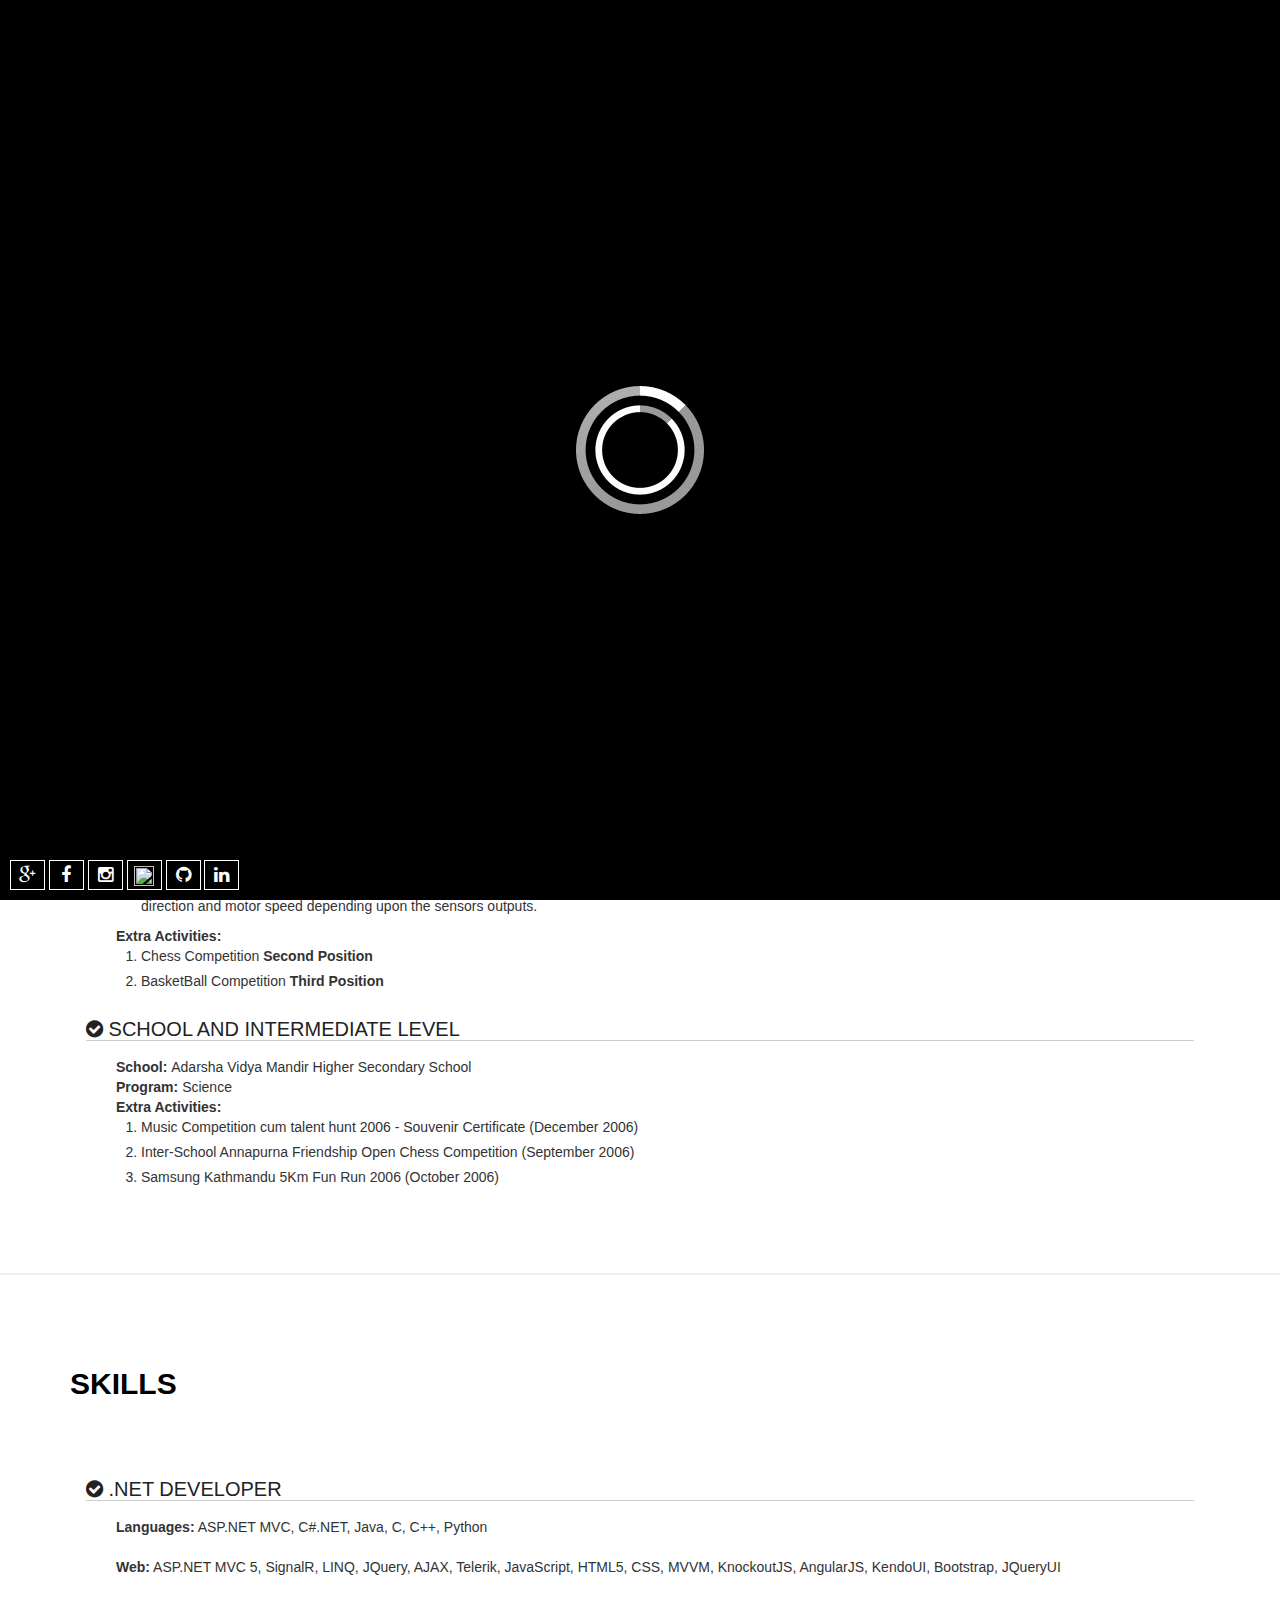
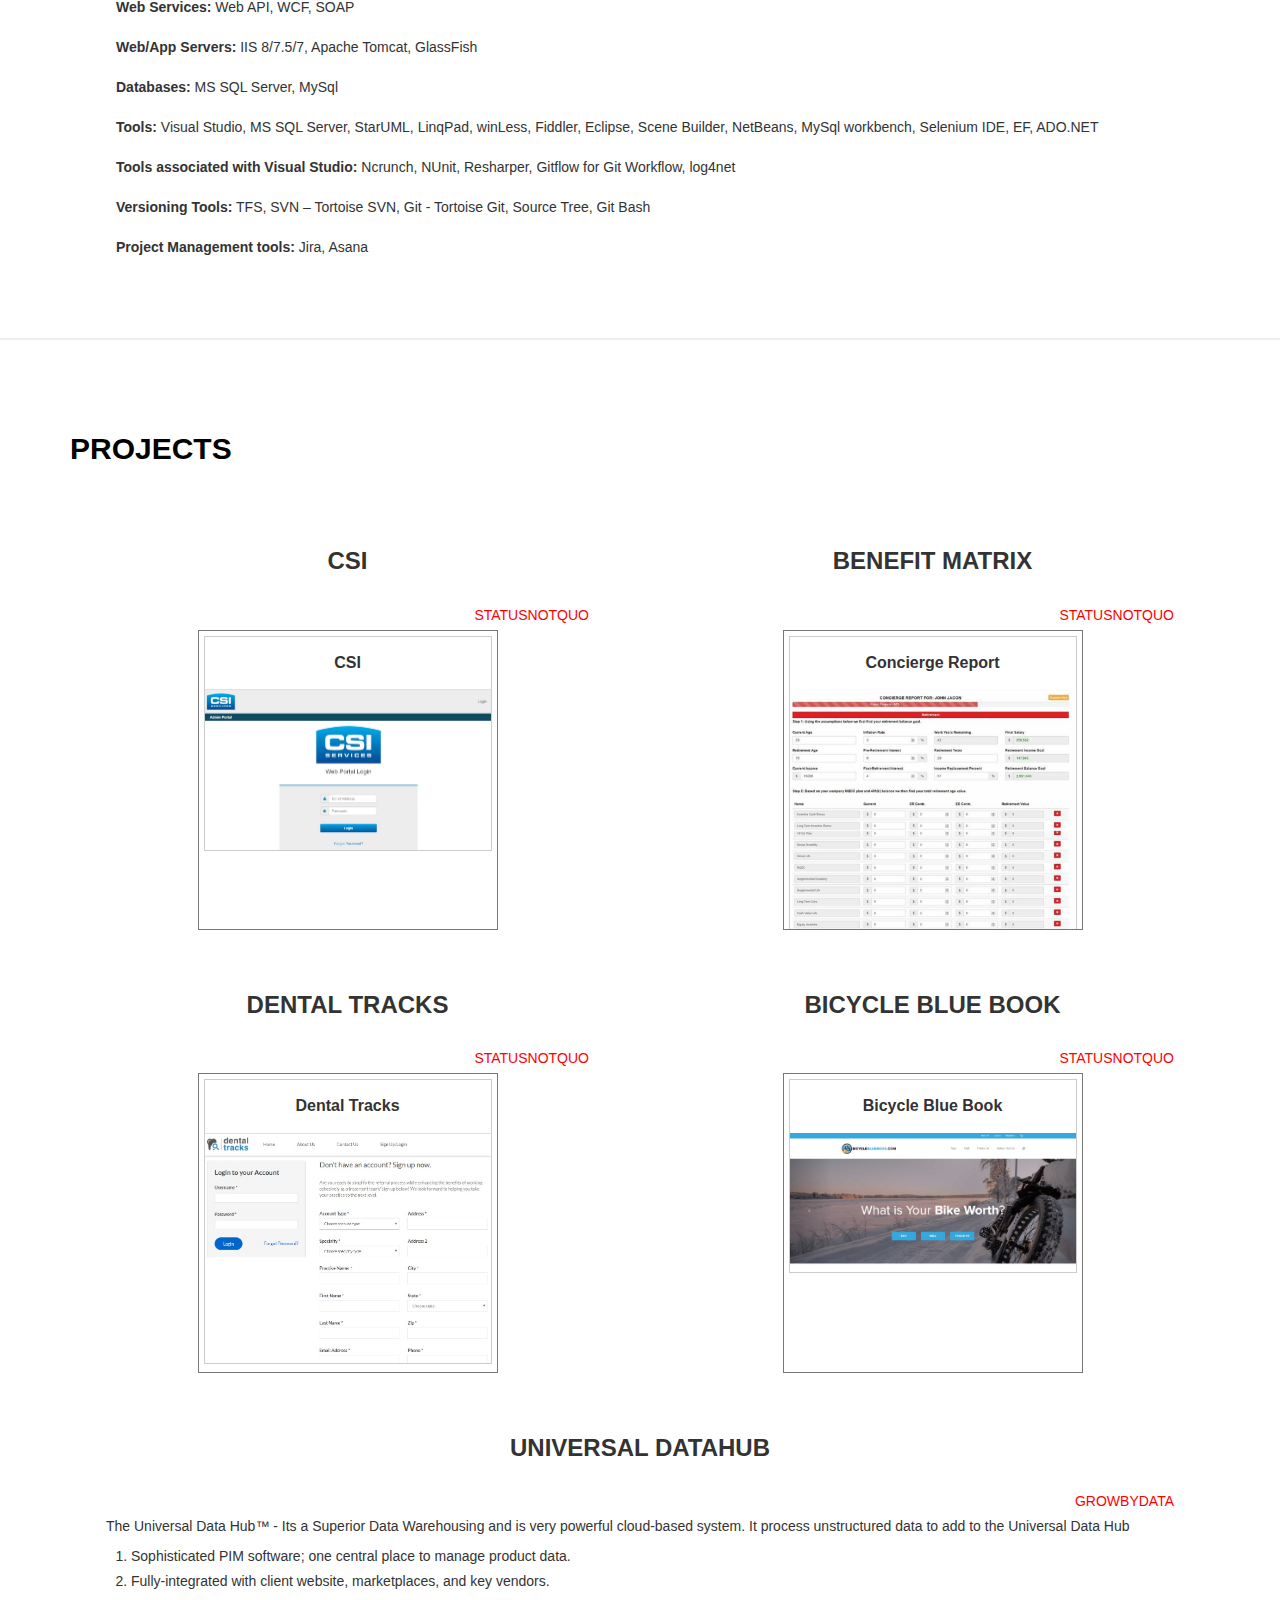
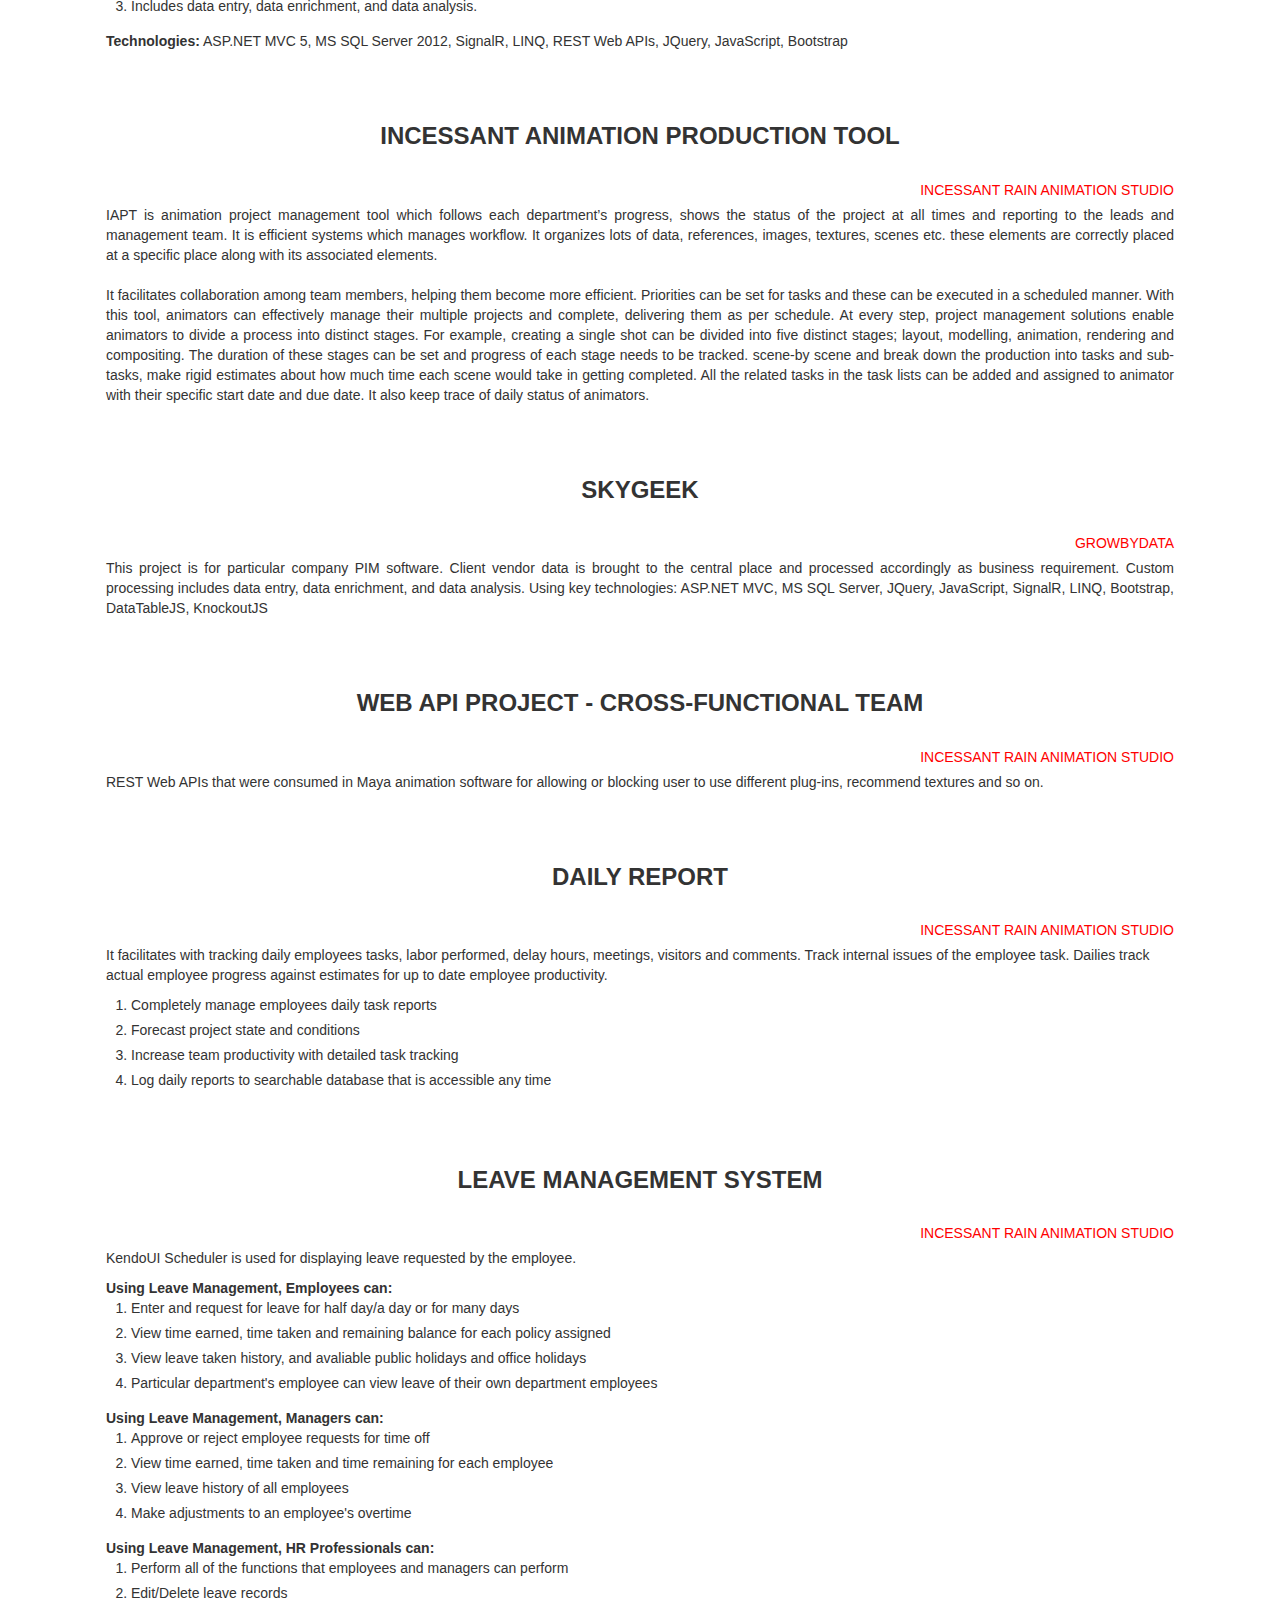
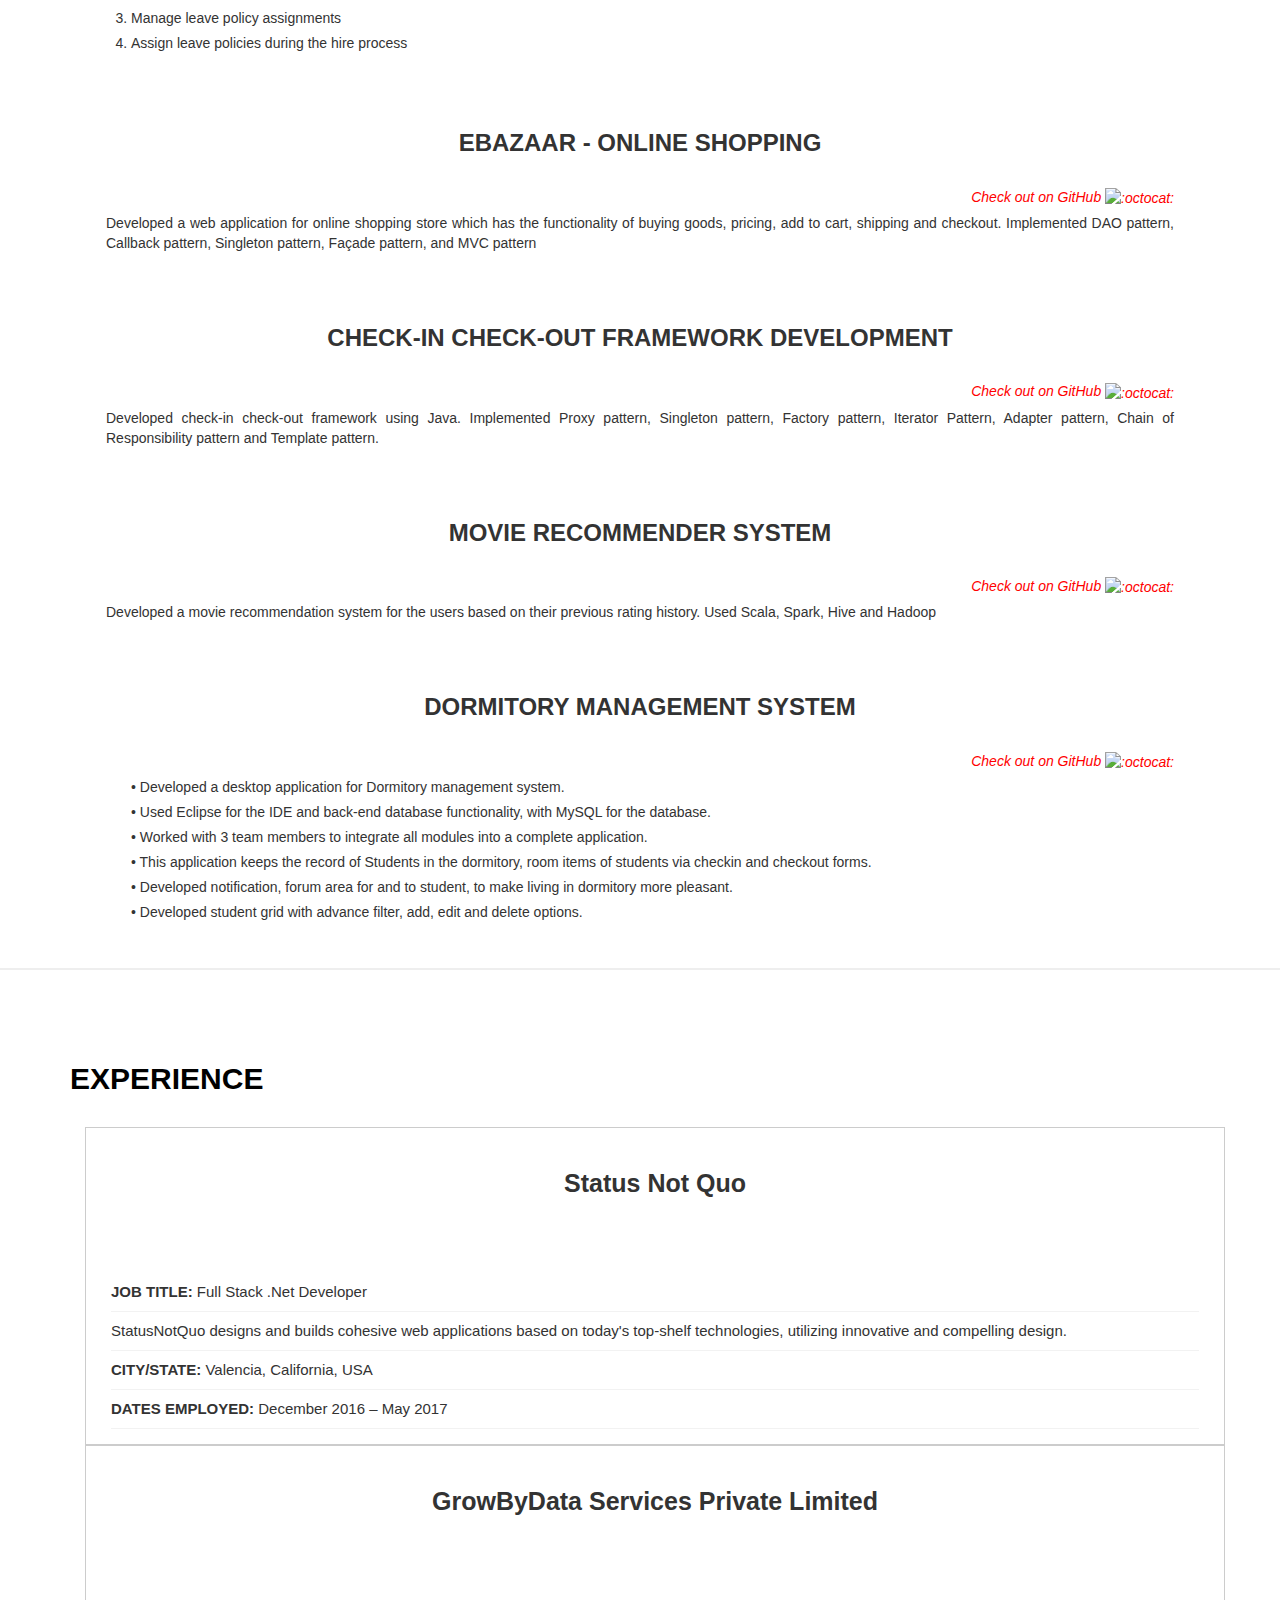
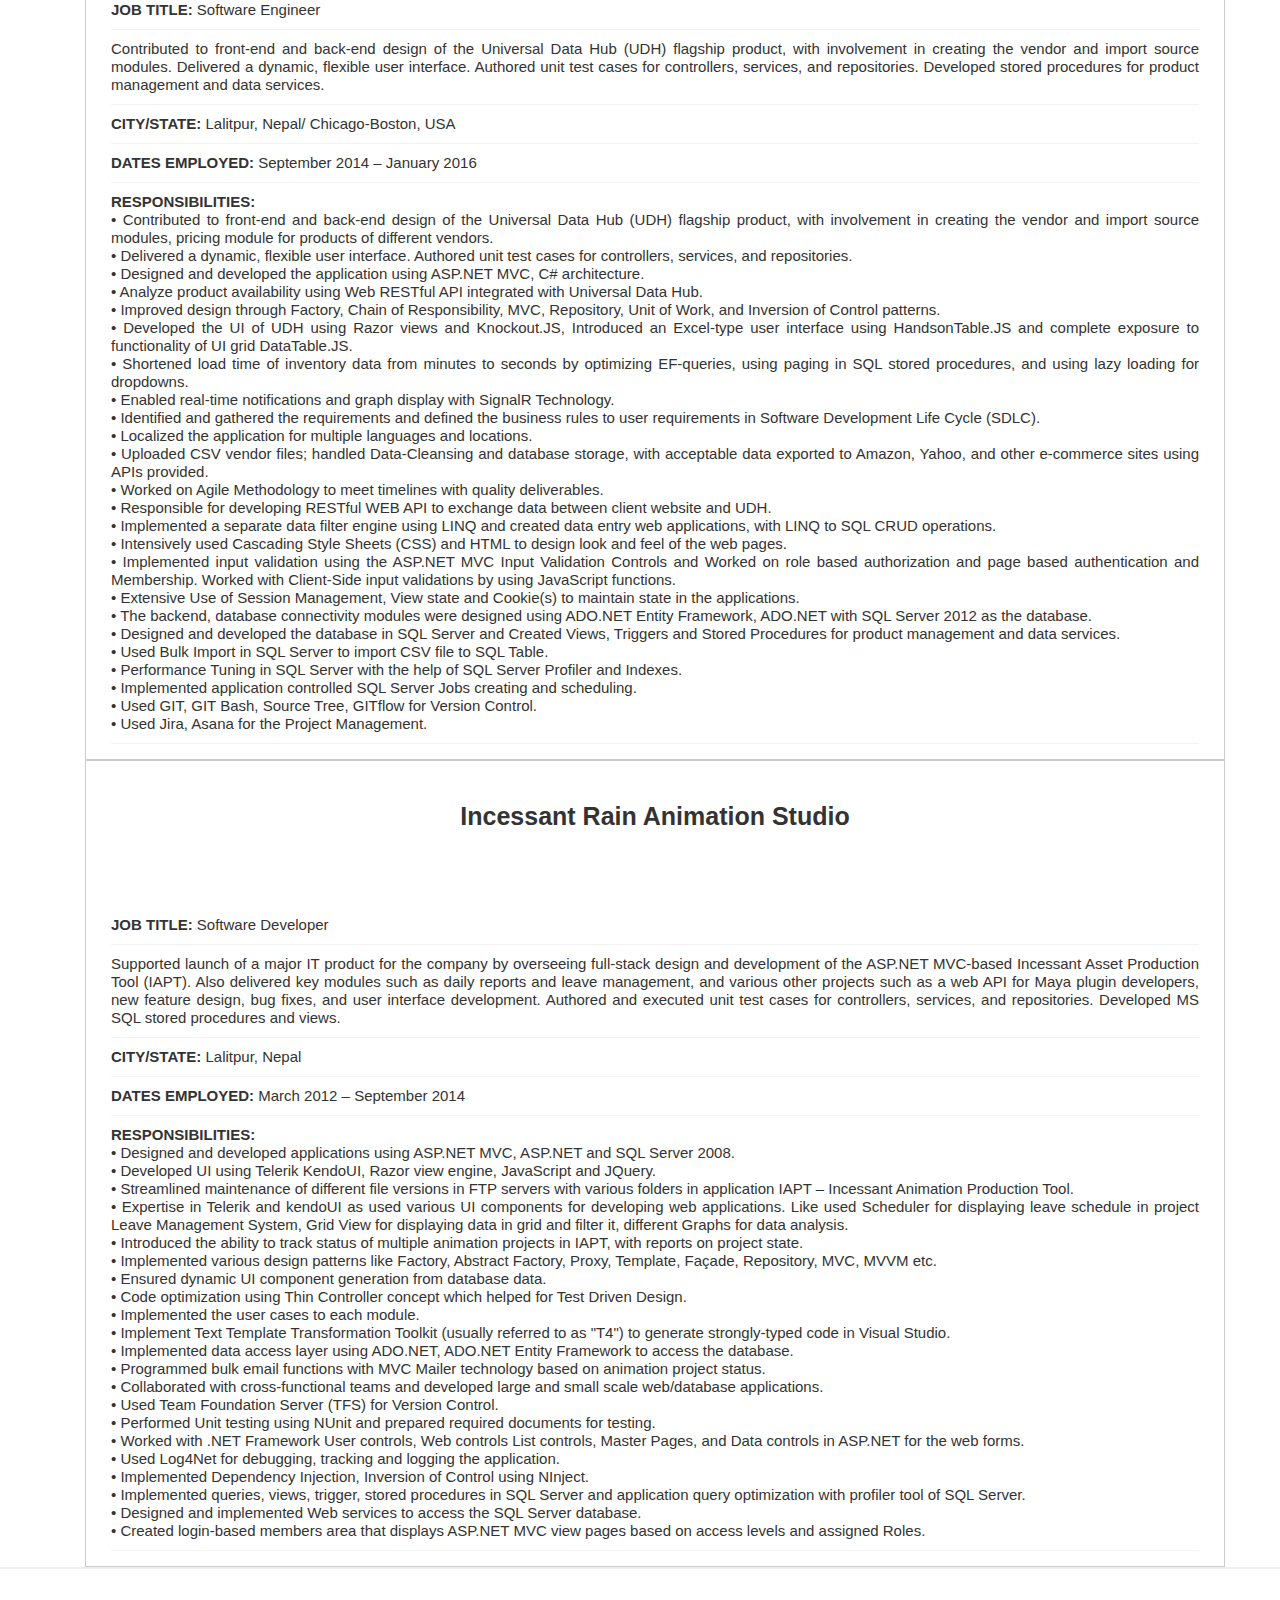
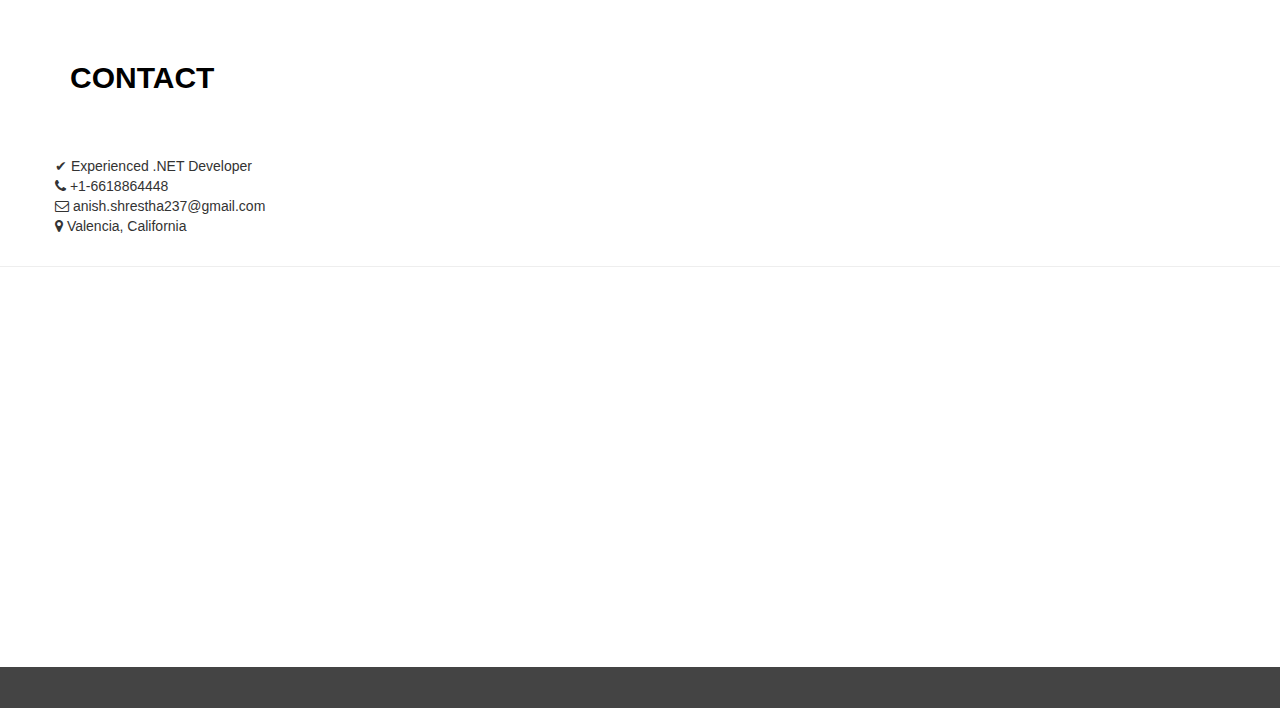
==== commit f3233ef1: "removed scroll" ====
--- a/index.html
+++ b/index.html
@@ -16,7 +16,7 @@
 	 .galleryHolder{
 	 width:300px;
 	 height: 300px;
-	 overflow-y: scroll;
+	 overflow-y: hidden;
 	  margin-right: auto; margin-left: auto;
 	   border: 1px solid #777;
 	 }
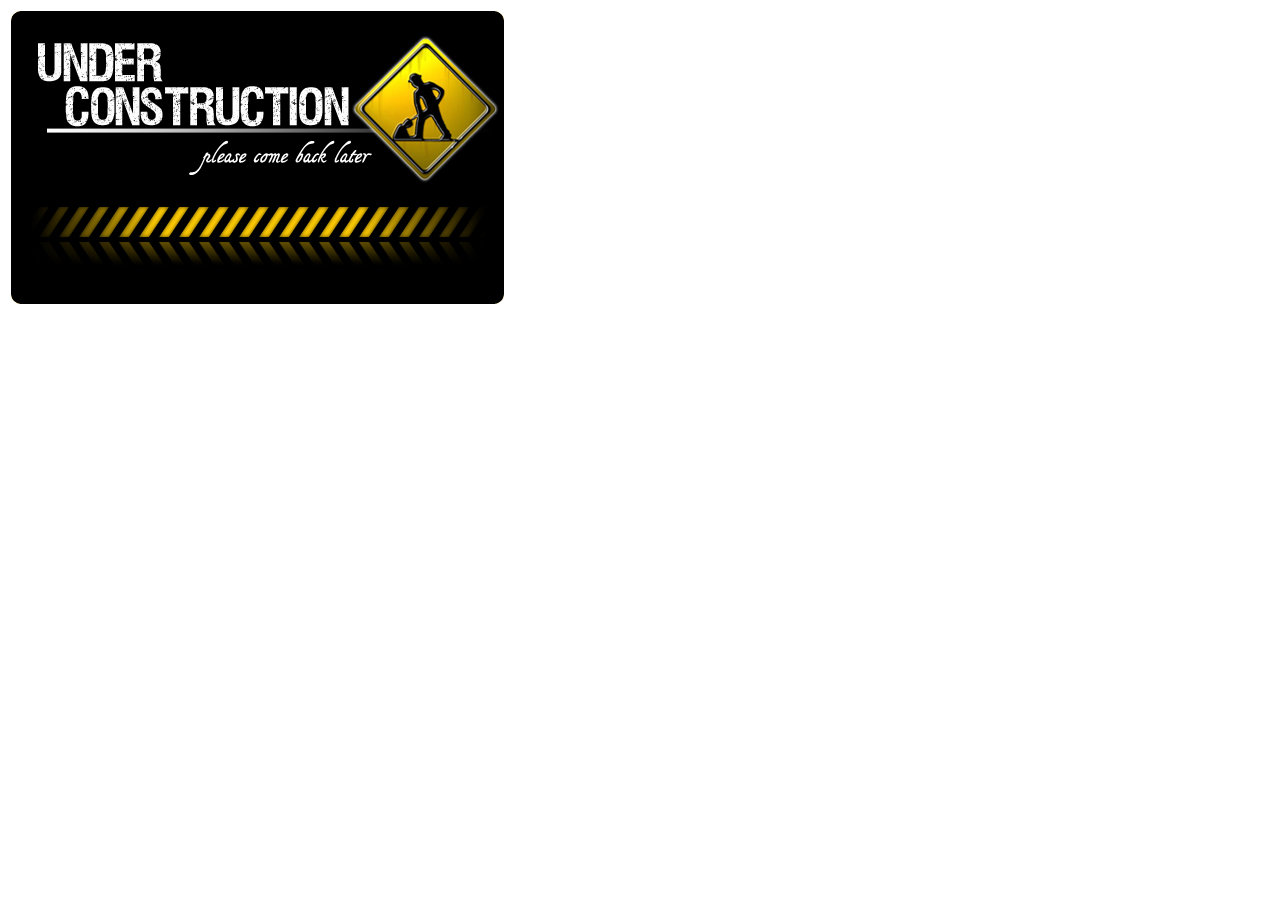
==== commit 00448861: "under construction" ====
--- a/index.html
+++ b/index.html
@@ -5,725 +5,44 @@
       <meta charset="utf-8">
       <meta http-equiv="X-UA-Compatible" content="IE=edge">
 	  <meta name="viewport" content="width=device-width, initial-scale=1">
-	  
-      <title>Anish Man Shrestha</title>
+	  <script src="https://ajax.googleapis.com/ajax/libs/jquery/3.2.1/jquery.min.js"></script>
+      <title>Anish Shrestha</title>
     
-      <link rel="icon" href="Icon/favicon.ico" type="image/x-icon"/>
-      <link href="css/bootstrap.min.css" rel="stylesheet">
-      <link href="css/font-awesome.min.css" rel="stylesheet">
-      <link href="style.css" rel="stylesheet">
-     <style>
-	 .galleryHolder{
-	 width:300px;
-	 height: 300px;
-	 overflow-y: hidden;
-	  margin-right: auto; margin-left: auto;
-	   border: 1px solid #777;
-	 }
-div.gallery {
-    margin: 5px;
-   border: 1px solid #ccc;
-    margin-bottom:40px;
+   </head>
+   <body>  
+      <img class="a" src="sign.png" alt="Under Construction" >
+	 
+   </body>
+   
+   <script>
+   $(document).ready(function(){
+   setTimeout(function(){
+    animateDiv();
+	}, 2000);
+    
+});
+
+function makeNewPosition(){
+    
+    // Get viewport dimensions (remove the dimension of the div)
+    var h = $(window).height() - 300;
+    var w = $(window).width() - 300;
+    
+    var nh = Math.floor(Math.random() * h);
+    var nw = Math.floor(Math.random() * w);
+    
+    return [nh,nw];    
+    
 }
 
-div.gallery:hover {
-   
-}
-
-div.gallery img {
-    width: 100%;
-    height: auto;
-}
-
-div.desc {
-    padding: 15px;
-	font-weight:bold;
-	font-size:16px;
-    text-align: center;
-}
-</style>
-     
-   </head>
-   <body>
- 
-      <!-- BEGAIN PRELOADER -->
-      <div id="preloader">
-         <div id="status">&nbsp;</div>
-      </div>
-      <!-- END PRELOADER -->
-      <!-- SCROLL TOP BUTTON -->
-      <a class="scrollToTop" style="background-color:black;" href="#"><i class="fa fa-angle-up"></i>
-	  </a>
-	  <div class ="quickLinks"><ul class="social_nav">
-					    
-						
-                        <li><a href="https://plus.google.com/u/0/+AnishManShrestha23709" target='_blank'><i class="fa fa-google-plus"></i></a></li>
-                       <li><a href="https://www.facebook.com/anish.shrestha.9" target='_blank'><i class="fa fa-facebook"></i></a></li>
-                        <li><a href="insta.html" ><i class="fa fa-instagram"></i></a></li>
-						<li><a href="blog.html"><img src="http://static.wixstatic.com/media/b45ba0_3f7a9794046a4c51a2feec3c949b2aed.png" height="20px;" width="20px;"></a></li>
-						<li><a href="https://github.com/Anish-Shrestha?tab=repositories" target='_blank'><i class="fa fa-github"></i></a></li>
-						<li><a href="https://www.linkedin.com/in/anishmanshrestha" target='_blank'><i class="fa fa-linkedin"></i></a></li>
-                     </ul></div>
-	  
-      <!-- END SCROLL TOP BUTTON -->
-      <!--=========== BEGIN HEADER SECTION ================-->
-     
-         <div id="custom-bootstrap-menu" class="navbar navbar-inverse  navbar-fixed-top" role="navigation">
-    <div class="container-fluid">
-        <div class="navbar-header"><a class="navbar-brand" href="#">ANISH</a>
-            <button type="button" class="navbar-toggle" data-toggle="collapse" data-target=".navbar-menubuilder"><span class="sr-only">Toggle navigation</span><span class="icon-bar"></span><span class="icon-bar"></span><span class="icon-bar"></span>
-            </button>
-        </div>
-        <div class="collapse navbar-collapse navbar-menubuilder">
-            <ul class="nav navbar-nav navbar-right">
-                        <li><a href="#education">Education</a></li>
-                        <li><a href="#skills">Skills</a></li>
-                        <li><a href="#projects">Projects</a></li>
-                        <li><a href="#experience">Experience</a></li>
-						<li><a href="#contact">Contact</a></li>
-            </ul>
-			 
-        </div>
-    </div>
-</div>
-     
-      <!--=========== End HEADER SECTION ================--> 
-	    <!--=========== BEGIN ABOUT SECTION ================-->
-
-						<div style="padding-top:70px;"><h1 style="font-size:3vw; text-align:center;">Anish Man Shrestha</h1></div>
-			      <section id="education" class="header_section" >
-				  <div class="container">
-            <div class="row">
-               <div class="col-lg-12 col-md-12">
-                  <div class="about_area">
-                     <!-- START ABOUT HEADING -->
-					 
-					  <div>Accomplished <b>.NET developer  </b>with  building high-performance Web applications tailored to business needs. Adept at translating requirements into feasible technical specifications. Proven ability to manage the complete software development lifecycle to produce high-quality deliverables. Committed to driving software quality improvement through new features, leading-edge technologies, and performance tuning. </div>  <!--(<a href="resume/SHRESTHAAnish.doc" download>Download Resume</a>)-->
-                    <br><br>
-                     <div class="heading">
-                        <h2 class="wow fadeInLeftBig">Education</h2>
-                     </div>
-                     <!-- START ABOUT CONTENT -->
-					 <div><b>CAREER NOTE:</b> Completed on-campus studies and currently taking distance education courses to complete a Master's Degree in Computer Science in Maharishi University of Management<div>
-                     
-                     <div class="about_content">
-					           
-                        <div class="row">
-                           <div class="col-lg-12 col-md-12 col-sm-12">
-                              <div class="about_featured">
-							   
-                                 <div class="panel-group" id="accordion">
-								     <!-- START SINGLE FEATURED ITEAM #0 -->
-                                    <div class="panel panel-default wow fadeInLeft">
-                                       <div class="panel-heading">
-                                          <h4 class="panel-title">
-                                             <span class="fa fa-check-circle"></span> Master of Computer Science
-                                          </h4>
-                                       </div>
-                                       <div id="collapseThree" class="panel-collapse collapse in">
-                                          <div class="panel-body">
-                                             <ul>
-                                                <li><b>College: </b>Maharishi University of Management</li>
-												<li>(In progress via distance education; expected completion October 2018)</li>
-                                               <li> &nbsp;</li>
-											   <li>
-                                                   <b>Subjects:</b>
-                                                   <ol class="lefttab">
-                                                      <li>Fundamental Programming Practise</li>
-                                                      <li>Modern Programming Practise</li>
-                                                      <li>Web Application Programming</li>
-                                                      <li>Software Engineering</li>
-                                                      <li>Advance Software Development</li>
-                                                      <li>Big Data</li>
-                                                   </ol>
-                                                </li>
-                                             </ul>
-                                          </div>
-                                       </div>
-                                    </div>
-                                    <!-- START SINGLE FEATURED ITEAM #1-->
-                                    <div class="panel panel-default wow fadeInLeft">
-                                       <div class="panel-heading">
-                                          <h4 class="panel-title">
-                                             <span class="fa fa-check-circle"></span>Bachelor's Degree
-                                          </h4>
-                                       </div>
-                                       <div id="collapseOne" class="panel-collapse collapse in">
-                                          <div class="panel-body">
-                                             <ul>
-                                                <li class="listdownpadding"><b>Electronics and Communication Engineering</b></li>
-                                                <li class="listdownpadding"><b>College: </b> Cosmos College of Management and Technology</li>
-                                               
-                                                <li class="listdownpadding">
-                                                   <b>Awards: </b>
-                                                   <ol class="lefttab">
-                                                      <li  class="listdownpadding"><strong>Inclusion in the <b>DEAN’S LIST</b> in Recognition of an Outstanding Meritorious Achievement.</strong> </li>
-                                                      <li class="listdownpadding" >YANTRA 2.0 NATIONAL ROBOTICS COMPETITION <b>1ST POSITION</b> in ‘Robo Racer’, I developed code using <b>C Programming</b> language which controls the robot direction and motor speed depending upon the sensors outputs.</li>
-                                                    </ol>
-                                                </li>
-                                          
-                                                <li class="listdownpadding">
-                                                   <b>Extra Activities: </b>
-                                                   <ol class="lefttab">
-                                                      <li  class="listdownpadding">Chess Competition <b>Second Position</b></li>
-                                                      <li  class="listdownpadding">BasketBall Competition <b>Third Position</b></li>
-                                                   </ol>
-                                                </li>
-                                             </ul>
-                                          </div>
-                                       </div>
-                                    </div>
-                                    <!-- START SINGLE FEATURED ITEAM #2 -->
-                                    <div class="panel panel-default wow fadeInLeft">
-                                       <div class="panel-heading">
-                                          <h4 class="panel-title">
-                                             <span class="fa fa-check-circle"></span> School and Intermediate Level
-                                          </h4>
-                                       </div>
-                                       <div id="collapseTwo" class="panel-collapse collapse in">
-                                          <div class="panel-body">
-                                             <ul>
-                                                <li><b>School: </b>Adarsha Vidya Mandir Higher Secondary School</li>
-                                                <li><b>Program: </b>Science</li>
-                                                
-                                                <li>
-                                                   <b>Extra Activities: </b>
-                                                   <ol class="lefttab">
-                                                      <li  class="listdownpadding"> Music Competition cum talent hunt 2006 - Souvenir Certificate (December 2006)</li>
-                                                      <li  class="listdownpadding"> Inter-School Annapurna Friendship Open Chess Competition (September 2006)</li>
-                                                      <li  class="listdownpadding"> Samsung Kathmandu 5Km Fun Run 2006 (October 2006)</li>
-                                                   </ol>
-                                                </li>
-                                             </ul>
-                                          </div>
-                                       </div>
-                                    </div>
-                                 </div>
-                              </div>
-                           </div>
-                        </div>
-                     </div>
-                  </div>
-               </div>
-            </div>
-         </div>  </div>
-         </div>
-      </section>
-      <!--=========== END ABOUT SECTION ================-->
-      <!-- BEGAIN SKILLS  -->
-      <section id="skills" class="header_section">
-         <div class="container">
-            <div class="row">
-               <div class="col-lg-12 col-md-12">
-                  <div class="skills_area1">
-                     <div class="heading">
-                        <h2 class="wow fadeInLeftBig">Skills</h2>
-                     </div>
-                     <!-- START ABOUT CONTENT -->
-                     <div class="about_content">
-                        <div class="row">
-                           <div class="col-lg-12 col-md-12 col-sm-12">
-                              <div class="about_featured">
-                                 <div class="panel-group" id="accordion">
-                                    <!-- START SINGLE FEATURED ITEAM #0 -->
-                                    <div class="panel panel-default wow fadeInLeft">
-                                       <div class="panel-heading">
-                                          <h4 class="panel-title">
-                                             <span class="fa fa-check-circle"></span> .Net Developer
-                                          </h4>
-                                       </div>
-                                       <div id="collapseThree1" class="panel-collapse collapse in">
-                                          <div class="panel-body">
-                                             <ul class="">
-                                                <li  class=""><b>Languages:</b> ASP.NET MVC, C#.NET, Java, C, C++, Python </li>
-                                                <br>
-                                                <li  class=""><b>Web:</b> ASP.NET MVC 5, SignalR, LINQ, JQuery, AJAX, Telerik, JavaScript, HTML5, CSS, MVVM, KnockoutJS, AngularJS, KendoUI, Bootstrap, JQueryUI </li>
-                                                <br>
-												<li  class=""><b>Web Services:</b>	Web API, WCF, SOAP </li>
-												<br>
-												<li  class=""><b>Web/App Servers:</b>	IIS 8/7.5/7, Apache Tomcat, GlassFish</li>
-												<br>
-                                                <li  class=""><b>Databases:</b> MS SQL Server, MySql </li>
-                                                <br>
-                                                <li  class=""><b>Tools:</b> Visual Studio, MS SQL Server, StarUML, LinqPad, winLess, Fiddler, Eclipse, Scene Builder, NetBeans, MySql workbench, Selenium IDE, EF, ADO.NET</li>
-                                                <br>
-                                                <li  class=""><b>Tools associated with Visual Studio:</b> Ncrunch, NUnit, Resharper, Gitflow for Git Workflow, log4net </li>
-                                                <br>
-                                                <li  class=""><b>Versioning Tools:</b> TFS, SVN – Tortoise SVN, Git - Tortoise Git, Source Tree, Git Bash</li>
-                                                <br>
-                                                <li  class=""><b>Project Management tools:</b> Jira, Asana</li>
-                                             </ul>
-                                          </div>
-                                       </div>
-                                    </div>
-                                 </div>
-                              </div>
-                           </div>
-                        </div>
-                     </div>
-                  </div>
-               </div>
-            </div>
-         </div>
-      </section>
-      <!-- END SKILLS  -->
-      <!--=========== BEGIN SERVICE SECTION ================-->
-      <section id="projects" class="header_section">
-         <div class="container">
-            <div class="row">
-               <div class="col-lg-12 col-md-12">
-                  <!-- BEGAIN SERVICE HEADING -->
-                  <div class="heading">
-                     <h2 class="wow fadeInLeftBig">Projects</h2>
-                     <p></p>
-                  </div>
-               </div>
-            </div>
-            <div class="row">
-               <div class="col-lg-12 col-md-12">
-                  <!-- BEGAIN SERVICE  -->
-                  <div class="service_area">
-                     <div class="row">
-					     <div class="col-lg-6 col-md-6 col-sm-6">
-                           <!-- BEGAIN SINGLE SERVICE -->
-                           <div class="single_service wow fadeInLeft">
-                              <h3 class="service_title">CSI </h3>
-							  <ul class="lefttab description">
-								<li  class="listdownpadding" style="color:red; text-align: right;">STATUSNOTQUO</li></ul>
-								<div class="galleryHolder">
-<div class="gallery">
- <div class="desc">CSI</div>
-    <img src="img/SNQ_Project/reportCSI.jpg" alt="Report" >
- 
-</div>
-
-
-</div>
-                              
-                           </div>
-                        </div>
-					 <div class="col-lg-6 col-md-6 col-sm-6">
-                           <!-- BEGAIN SINGLE SERVICE -->
-                           <div class="single_service wow fadeInLeft">
-                              <h3 class="service_title">Benefit Matrix</h3>
-							  <ul class="lefttab description">
-								<li  class="listdownpadding" style="color:red; text-align: right;">STATUSNOTQUO</li></ul>
-<div class="galleryHolder">
-<div class="gallery">
-
-  <div class="desc">Concierge Report</div>
-    <img src="img/SNQ_Project/benefitMatrix.jpg" alt="benefitMatrix" >
-</div>
-                   </div>           
-                           </div>
-                        </div>
-						<div class="col-lg-6 col-md-6 col-sm-6">
-                           <!-- BEGAIN SINGLE SERVICE -->
-                           <div class="single_service wow fadeInLeft">
-                              <h3 class="service_title">Dental Tracks</h3>
-							  <ul class="lefttab description">
-								<li  class="listdownpadding" style="color:red; text-align: right;">STATUSNOTQUO</li></ul>
-								<div class="galleryHolder">
-<div class="gallery">
-
-  <div class="desc">Dental Tracks</div>
-    <img src="img/SNQ_Project/DentalTracks.jpg" alt="DentalTracks" >
-
-                   </div> 
-				   </div>
-                              
-                           </div>
-                        </div>
-						<div class="col-lg-6 col-md-6 col-sm-6">
-                           <!-- BEGAIN SINGLE SERVICE -->
-                           <div class="single_service wow fadeInLeft">
-                              <h3 class="service_title">Bicycle Blue Book</h3>
-							  <ul class="lefttab description">
-								<li  class="listdownpadding" style="color:red; text-align: right;">STATUSNOTQUO</li></ul>
-									<div class="galleryHolder">
-<div class="gallery">
-
-  <div class="desc">Bicycle Blue Book</div>
-    <img src="img/SNQ_Project/BicycleBlueBook.jpg" alt="BicycleBlueBook" >
-
-                   </div> 
-                              </div>
-                           </div>
-                        </div>
-                       
-					   <div class="col-lg-12 col-md-12 col-sm-12">
-                           <!-- BEGAIN SINGLE SERVICE -->
-                           <div class="single_service wow fadeInLeft">
-                              <h3 class="service_title">UNIVERSAL DATAHUB</h3>
-							  <ul class="lefttab description">
-								<li  class="listdownpadding" style="color:red; text-align: right;">GROWBYDATA</li></ul>
-                              <p> The Universal Data Hub™ - Its a Superior Data Warehousing and is very powerful cloud-based system. It process unstructured data to add to the Universal Data Hub
-<ol class="lefttab description">
-							 <li  class="listdownpadding">Sophisticated PIM software; one central place to manage product data.</li>
-<li  class="listdownpadding">Fully-integrated with client website, marketplaces, and key vendors.</li>
-<li  class="listdownpadding">Includes data entry, data enrichment, and data analysis.</li>
-</ol>
-<b>Technologies:</b> ASP.NET MVC 5, MS SQL Server 2012, SignalR, LINQ, REST Web APIs, JQuery, JavaScript, Bootstrap</p>
-                              
-                           </div>
-                        </div>
-						<div class="col-lg-12 col-md-12 col-sm-12">
-                           <!-- BEGAIN SINGLE SERVICE -->
-                           <div class="single_service wow fadeInRight">
-                              <h3 class="service_title">INCESSANT ANIMATION PRODUCTION TOOL</h3>
-							  <ul class="lefttab description">
-								<li  class="listdownpadding" style="color:red; text-align: right;">INCESSANT RAIN ANIMATION STUDIO</li></ul>
-                              <p class="description">IAPT is animation project management tool which follows each department’s progress, shows the status of the project at all times and reporting to the leads and management team. It is efficient systems which manages workflow. It organizes lots of data, references, images, textures, scenes etc. these elements are correctly placed at a specific place along with its associated elements. 
-                                 <br><br>	It facilitates collaboration among team members, helping them become more efficient. Priorities can be set for tasks and these can be executed in a scheduled manner. With this tool, animators can effectively manage their multiple projects and complete, delivering them as per schedule. At every step, project management solutions enable animators to divide a process into distinct stages. For example, creating a single shot can be divided into five distinct stages; layout, modelling, animation, rendering and compositing. The duration of these stages can be set and progress of each stage needs to be tracked. scene-by scene and break down the production into tasks and sub-tasks, make rigid estimates about how much time each scene would take in getting completed. All the related tasks in the task lists can be added and assigned to animator with their specific start date and due date. It also keep trace of daily status of animators.
-                              </p>
-                           </div>
-                        </div>
-						<div class="col-lg-12 col-md-12 col-sm-12">
-                           <!-- BEGAIN SINGLE SERVICE -->
-                           <div class="single_service wow fadeInRight">
-                              <h3 class="service_title">Skygeek</h3>
-							  <ul class="lefttab description">
-								<li  class="listdownpadding" style="color:red; text-align: right;">GROWBYDATA</li></ul>
-                              <p class="description">This project is for particular company PIM software. Client vendor data is brought to the central place and processed accordingly as business requirement. Custom processing includes data entry, data enrichment, and data analysis. Using key technologies: ASP.NET MVC, MS SQL Server, JQuery, JavaScript, SignalR, LINQ, Bootstrap, DataTableJS, KnockoutJS</p>
-                           </div>
-                        </div>
-                        <div class="col-lg-12 col-md-12 col-sm-12">
-                           <!-- BEGAIN SINGLE SERVICE -->
-                           <div class="single_service wow fadeInRight">
-                              <h3 class="service_title">Web API Project - cross-functional team</h3>
-							  <ul class="lefttab description">
-								<li  class="listdownpadding" style="color:red; text-align: right;">INCESSANT RAIN ANIMATION STUDIO</li></ul>
-                              <p class="description">REST Web APIs that were consumed in Maya animation software for allowing or blocking user to use different plug-ins, recommend textures and so on. 
-                              </p>
-                           </div>
-                        </div>
-                        <div class="col-lg-12 col-md-12 col-sm-12">
-                           <!-- BEGAIN SINGLE SERVICE -->
-                           <div class="single_service wow fadeInLeft">
-                              <h3 class="service_title">DAILY REPORT</h3>
-							  <ul class="lefttab description">
-								<li  class="listdownpadding" style="color:red; text-align: right;">INCESSANT RAIN ANIMATION STUDIO</li></ul>
-                              <p>It facilitates with tracking daily employees tasks, labor performed, delay hours,  meetings, visitors and comments. Track internal issues of the employee task. Dailies track actual employee progress against estimates for up to date employee productivity.</p>
-                              <ol class="lefttab description">
-                                 <li  class="listdownpadding">Completely manage employees daily task reports</li>
-                                 <li  class="listdownpadding">Forecast project state and conditions</li>
-                                 <li  class="listdownpadding">Increase team productivity with detailed task tracking</li>
-                                 <li  class="listdownpadding">Log daily reports to searchable database that is accessible any time</li>
-                              </ol>
-                           </div>
-                        </div>
-                        <div class="col-lg-12 col-md-12 col-sm-12">
-                           <!-- BEGAIN SINGLE SERVICE -->
-                           <div class="single_service wow fadeInRight">
-                              <h3 class="service_title">LEAVE MANAGEMENT SYSTEM</h3>
-							   <ul class="lefttab description">
-								<li  class="listdownpadding" style="color:red; text-align: right;">INCESSANT RAIN ANIMATION STUDIO</li></ul>
-                              <p>KendoUI Scheduler is used for displaying leave requested by the employee. </p>
-                              <b>Using Leave Management, Employees can:</b>
-                              <ol class="lefttab description">
-                                 <li  class="listdownpadding"> Enter and request for leave for half day/a day or for many days</li>
-                                 <li  class="listdownpadding">View time earned, time taken and remaining balance for each policy assigned </li>
-                                 <li class="listdownpadding"> View leave taken history, and avaliable public holidays and office holidays</li>
-                                 <li class="listdownpadding">Particular department's employee can view leave of their own department employees</li>
-                              </ol>
-                              <b> Using Leave Management, Managers can:</b>
-                              <ol class="lefttab description">
-                                 <li  class="listdownpadding">Approve or reject employee requests for time off</li>
-                                 <li  class="listdownpadding">View time earned, time taken and time remaining for each employee</li>
-                                 <li  class="listdownpadding">View leave history of all employees</li>
-                                 <li  class="listdownpadding">Make adjustments to an employee's overtime</li>
-                              </ol>
-                              <b>Using Leave Management, HR Professionals can:</b>
-                              <ol class="lefttab description">
-                                 <li  class="listdownpadding">Perform all of the functions that employees and managers can perform</li>
-                                 <li  class="listdownpadding">Edit/Delete leave records</li>
-                                 <li  class="listdownpadding">Manage leave policy assignments</li>
-                                 <li  class="listdownpadding">Assign leave policies during the hire process</li>
-                              </ol>
-                           </div>
-                        </div>
-                        
-						
-						<div class="col-lg-12 col-md-12 col-sm-12">
-                           <!-- BEGAIN SINGLE SERVICE -->
-                           <div class="single_service wow fadeInRight">
-                              <h3 class="service_title">Ebazaar - online shopping
-							 </h3>
-							  <ul class="lefttab description">
-								<li  class="listdownpadding" style="color:red; text-align: right;">
-								<a target="_blank" href="https://github.com/Anish-Shrestha/Ebazaar" style="color:red;"> <i>Check out on GitHub <img class="emoji" title=":octocat:" alt=":octocat:" src="https://a248.e.akamai.net/assets.github.com/images/icons/emoji/octocat.png" height="20" width="20" align="absmiddle"></i>
-							  </a></li></ul>
-                              <p class="description">Developed a web application for online shopping store which has the functionality of buying goods, pricing, add to cart, shipping and checkout. Implemented DAO pattern, Callback pattern, Singleton pattern, Façade pattern, and MVC pattern</p>
-                           </div>
-                        </div>
-						<div class="col-lg-12 col-md-12 col-sm-12">
-                           <!-- BEGAIN SINGLE SERVICE -->
-                           <div class="single_service wow fadeInLeft">
-                              <h3 class="service_title">Check-In Check-Out Framework Development</h3>
-							  
-							  <ul class="lefttab description">
-								<li  class="listdownpadding" style="color:red; text-align: right;">
-								 <a target="_blank" href="https://github.com/Anish-Shrestha/DesingPattern-Project" style="color:red;"> <i>Check out on GitHub <img class="emoji" title=":octocat:" alt=":octocat:" src="https://a248.e.akamai.net/assets.github.com/images/icons/emoji/octocat.png" height="20" width="20" align="absmiddle"></i>
-							  </a></li></ul>
-                              <p class="description">Developed check-in check-out framework using Java. Implemented Proxy pattern, Singleton pattern, Factory pattern, Iterator Pattern, Adapter pattern, Chain of Responsibility pattern and Template pattern.</p>
-                           </div>
-                        </div>
-						<div class="col-lg-12 col-md-12 col-sm-12">
-                           <!-- BEGAIN SINGLE SERVICE -->
-                           <div class="single_service wow fadeInRight">
-                              <h3 class="service_title">Movie Recommender System</h3>
-							 
-							   <ul class="lefttab description">
-								<li  class="listdownpadding" style="color:red; text-align: right;">
-								 <a target="_blank" href="https://github.com/Anish-Shrestha/Movie-Recommender" style="color:red;"> <i>Check out on GitHub <img class="emoji" title=":octocat:" alt=":octocat:" src="https://a248.e.akamai.net/assets.github.com/images/icons/emoji/octocat.png" height="20" width="20" align="absmiddle"></i>
-							  </a>
-								</li></ul>
-                              <p class="description">Developed a movie recommendation system for the users based on their previous rating history. Used Scala, Spark, Hive and Hadoop</p>
-                           </div>
-                        </div>
-						<div class="col-lg-12 col-md-12 col-sm-12">
-                           <!-- BEGAIN SINGLE SERVICE -->
-                           <div class="single_service wow fadeInLeft">
-                              <h3 class="service_title">DORMITORY MANAGEMENT SYSTEM</h3>
-							  
-                              <ul class="lefttab description">
-								<li  class="listdownpadding" style="color:red; text-align: right;">
-								<a target="_blank" href="https://github.com/Anish-Shrestha/Dormitory-Management-System/tree/master/dorm" style="color:red;"> <i>Check out on GitHub <img class="emoji" title=":octocat:" alt=":octocat:" src="https://a248.e.akamai.net/assets.github.com/images/icons/emoji/octocat.png" height="20" width="20" align="absmiddle"></i>
-							  </a>
-								</li>
-                                 <li  class="listdownpadding">•	Developed a desktop application for Dormitory management system. </li>
-                                 <li  class="listdownpadding">•	Used Eclipse for the IDE and back-end database functionality, with MySQL for the database. </li>
-                                 <li  class="listdownpadding">•	Worked with 3 team members to integrate all modules into a complete application.</li>
-                                 <li  class="listdownpadding">•	This application keeps the record of Students in the dormitory, room items of students via checkin and checkout forms. </li>
-                                 <li  class="listdownpadding">•	Developed notification, forum area for and to student, to make living in dormitory more pleasant.</li>
-                                 <li  class="listdownpadding">•	Developed student grid with advance filter, add, edit and delete options.</li>
-                              </ul>
-                           </div>
-                        </div>
-                        
-                     </div>
-                  </div>
-               </div>
-            </div>
-         </div>
-      </section>
-      <!--=========== END SERVICE SECTION ================-->
-      <!--=========== BEGAIN PRICING SECTION ================-->
-      <section id="experience" class="header_section">
-         <div class="container">
-            <div class="row col-lg-12 col-md-12">
-               <!-- START ABOUT HEADING -->
-               <div class="heading">
-                  <h2 class="wow fadeInLeftBig">Experience</h2>
-                  <p> </p>
-               </div>
-            </div>
-            <div class="row col-lg-12 col-md-12">
-               <div class="container">
-                  <div class="row">
-				  <div class="col-lg-12 col-md-12 col-sm-12">
-                        <div class="single_price wow fadeInUp">
-                           <h3 class="centraldata">Status Not Quo</h3>
-                           <div class="price">
-                           </div>
-                           <ul class="price_features description">
-                              <li><b>JOB TITLE:</b> Full Stack .Net Developer</li>
-							  <li>
-StatusNotQuo designs and builds cohesive web applications based on today's top-shelf technologies, utilizing innovative and compelling design.
-</li>
-							  <li><b>CITY/STATE:</b> Valencia, California, USA</li>
-                              <li><b>DATES EMPLOYED:</b> December 2016 – May 2017</li>
-                              
-                           </ul>
-                        </div>
-                     </div>
-                     <!-- BEGAIN BASIC PRICE TABLE -->
-                     <div class="col-lg-12 col-md-12 col-sm-12">
-                        <div class="single_price wow fadeInUp">
-                           <h3 class="centraldata">GrowByData Services Private Limited</h3>
-                           <div class="price">
-                           </div>
-                           <ul class="price_features description">
-                              <li><b>JOB TITLE:</b> Software Engineer</li>
-							  <li>
-Contributed to front-end and back-end design of the Universal Data Hub (UDH) flagship product, with involvement in creating the vendor and import source modules. Delivered a dynamic, flexible user interface. Authored unit test cases for controllers, services, and repositories. Developed stored procedures for product management and data services.</li>
-                              <li><b>CITY/STATE:</b> Lalitpur, Nepal/ Chicago-Boston, USA</li>
-                              <li><b>DATES EMPLOYED:</b> September 2014 – January 2016</li>
-                              <li><b>RESPONSIBILITIES:</b>
-							  <br>•	Contributed to front-end and back-end design of the Universal Data Hub (UDH) flagship product, with involvement in creating the vendor and import source modules, pricing module for products of different vendors.
-<br>•	Delivered a dynamic, flexible user interface. Authored unit test cases for controllers, services, and repositories. 
-							  
-
-<br>•	Designed and developed the application using ASP.NET MVC, C# architecture. 
-<br>•	Analyze product availability using Web RESTful API integrated with Universal Data Hub.
-<br>•	Improved design through Factory, Chain of Responsibility, MVC, Repository, Unit of Work, and Inversion of Control patterns. 
-<br>•	Developed the UI of UDH using Razor views and Knockout.JS, Introduced an Excel-type user interface using HandsonTable.JS and complete exposure to functionality of UI grid DataTable.JS.
-<br>•	Shortened load time of inventory data from minutes to seconds by optimizing EF-queries, using paging in SQL stored procedures, and using lazy loading for dropdowns.
-<br>•	Enabled real-time notifications and graph display with SignalR Technology.
-<br>•	Identified and gathered the requirements and defined the business rules to user requirements in Software Development Life Cycle (SDLC).
-<br>•	Localized the application for multiple languages and locations.
-<br>•	Uploaded CSV vendor files; handled Data-Cleansing and database storage, with acceptable data exported to Amazon, Yahoo, and other e-commerce sites using APIs provided. 
-<br>•	Worked on Agile Methodology to meet timelines with quality deliverables. 
-<br>•	Responsible for developing RESTful WEB API to exchange data between client website and UDH.
-<br>•	Implemented a separate data filter engine using LINQ and created data entry web applications, with LINQ to SQL CRUD operations. 
-<br>•	Intensively used Cascading Style Sheets (CSS) and HTML to design look and feel of the web pages.
-<br>•	Implemented input validation using the ASP.NET MVC Input Validation Controls and Worked on role based authorization and page based authentication and Membership. Worked with Client-Side input validations by using JavaScript functions.
-<br>•	Extensive Use of Session Management, View state and Cookie(s) to maintain state in the applications.
-<br>•	The backend, database connectivity modules were designed using ADO.NET Entity Framework, ADO.NET with SQL Server 2012 as the database. 
-<br>•	Designed and developed the database in SQL Server and Created Views, Triggers and Stored Procedures for product management and data services. 
-<br>•	Used Bulk Import in SQL Server to import CSV file to SQL Table.
-<br>•	Performance Tuning in SQL Server with the help of SQL Server Profiler and Indexes.
-<br>•	Implemented application controlled SQL Server Jobs creating and scheduling.
-<br>•	Used GIT, GIT Bash, Source Tree, GITflow for Version Control.
-<br>•	Used Jira, Asana for the Project Management.
-
-							  
-                              </li>
-                           </ul>
-                        </div>
-                     </div>
-                     <!-- BEGAIN STANDARD PRICE TABLE -->
-                     <div class="col-lg-12 col-md-12 col-sm-12">
-                        <div class="single_price wow fadeInUp">
-                           <h3  class="centraldata">Incessant Rain Animation Studio</h3>
-                           <div class="price">
-                           </div>
-                           <ul class="price_features description">
-                              <li><b>JOB TITLE:</b> Software Developer</li>
-							  <li>Supported launch of a major IT product for the company by overseeing full-stack design and development of the ASP.NET MVC-based Incessant Asset Production Tool (IAPT). Also delivered key modules such as daily reports and leave management, and various other projects such as a web API for Maya plugin developers, new feature design, bug fixes, and user interface development. Authored and executed unit test cases for controllers, services, and repositories. Developed MS SQL stored procedures and views.
-</li>
-                              <li><b>CITY/STATE: </b>Lalitpur, Nepal</li>
-                              <li><b>DATES EMPLOYED:</b> March 2012 – September 2014</li>
-                              <li><b>RESPONSIBILITIES:</b> 
-							  <br>
-							  •	Designed and developed applications using ASP.NET MVC, ASP.NET and SQL Server 2008.
-<br>•	Developed UI using Telerik KendoUI, Razor view engine, JavaScript and JQuery.
-<br>•	Streamlined maintenance of different file versions in FTP servers with various folders in application IAPT – Incessant Animation Production Tool.
-<br>•	Expertise in Telerik and kendoUI as used various UI components for developing web applications. Like used Scheduler for displaying leave schedule in project Leave Management System, Grid View for displaying data in grid and filter it, different Graphs for data analysis.
-<br>•	Introduced the ability to track status of multiple animation projects in IAPT, with reports on project state.
-<br>•	Implemented various design patterns like Factory, Abstract Factory, Proxy, Template, Façade, Repository, MVC, MVVM etc.
-<br>•	Ensured dynamic UI component generation from database data. 
-<br>•	Code optimization using Thin Controller concept which helped for Test Driven Design. 
-<br>•	Implemented the user cases to each module.
-<br>•	Implement Text Template Transformation Toolkit (usually referred to as "T4") to generate strongly-typed code in Visual Studio.
-<br>•	Implemented data access layer using ADO.NET, ADO.NET Entity Framework to access the database.
-<br>•	Programmed bulk email functions with MVC Mailer technology based on animation project status.
-<br>•	Collaborated with cross-functional teams and developed large and small scale web/database applications.
-<br>•	Used Team Foundation Server (TFS) for Version Control.
-<br>•	Performed Unit testing using NUnit and prepared required documents for testing.
-<br>•	Worked with .NET Framework User controls, Web controls List controls, Master Pages, and Data controls in ASP.NET for the web forms. 
-<br>•	Used Log4Net for debugging, tracking and logging the application.
-<br>•	Implemented Dependency Injection, Inversion of Control using NInject.
-<br>•	Implemented queries, views, trigger, stored procedures in SQL Server and application query optimization with profiler tool of SQL Server.
-<br>•	Designed and implemented Web services to access the SQL Server database.
-<br>•	Created login-based members area that displays ASP.NET MVC view pages based on access levels and assigned Roles.
-
-							  </li>
-                           </ul>
-                        </div>
-                     </div>
-                  </div>
-               </div>
-            </div>
-         </div>
-      </section>
-      <!--=========== END PRICING SECTION ================-->
-      <!--=========== BEGAIN CONTACT SECTION ================-->
-      <section id="contact" class="header_section">
-         <div class="container">
-            <div class="row">
-               <div class="col-lg-12 col-md-12 col-sm-12">
-                  <!-- START CONTACT HEADING -->
-                  <div class="heading">
-                     <h2 class="wow fadeInLeftBig">Contact</h2>
-                     <p></p>
-                  </div>
-               </div>
-            </div>
-            <div class="row">
-               <!-- BEGAIN CONTACT CONTENT -->
-               <div class="contact_content">
-                  <!-- BEGAIN CONTACT FORM -->
-				  <ul><li>✔ Experienced .NET Developer
-				  </li><li><i class="fa fa-phone"></i>  +1-6618864448
-					</li><li>	   <i class="fa fa-envelope-o"></i>  anish.shrestha237@gmail.com
-					</li><li>	   <i class="fa fa-map-marker"></i>  Valencia, California
-					</li></ul>
-               </div>
-            </div>
-         </div>
-      </section>      <!--=========== END CONTACT SECTION ================-->
-      <!--=========== BEGAIN CONTACT FEATURE SECTION ================-->
-      <section id="contactFeature">
-		 <div id="googleMap" style="width:100%;height:300px;"></div>
-      </section>
-	
-	
-      <!--=========== END CONTACT FEATURE SECTION ================-->
-      <!--=========== BEGAIN FOOTER ================-->
-      <footer id="footer">
-         <div class="container">
-            <div class="row">
-               <div class="col-lg-6 col-md-6 col-sm-6">
-                  <div class="footer_left">
-                    
-                  </div>
-               </div>
-               <div class="col-lg-6 col-md-6 col-sm-6">
-                  <div class="footer_right">
-                     
-                  </div>
-               </div>
-            </div>
-         </div>
-      </footer>
-      <!--=========== END FOOTER ================-->
-      <!-- Javascript Files
-         ================================================== -->
-      <!-- initialize jQuery Library -->
-	      <script src="js/jquery-1.12.3.min.js"></script> 
-      <script src="https://ajax.googleapis.com/ajax/libs/jquery/1.11.1/jquery.min.js"></script>
-      <!-- Google map -->
-      <script src="https://maps.googleapis.com/maps/api/js"></script>
-      <script src="js/jquery.ui.map.js"></script>
-      <!-- For smooth animatin  -->
-      <script src="js/wow.min.js"></script> 
-      <!-- Bootstrap js -->
-      <script src="js/bootstrap.min.js"></script>
-      <!-- superslides slider -->
-      <script src="js/jquery.superslides.min.js" type="text/javascript"></script>
-      <!-- slick slider -->
-      <script src="js/slick.min.js"></script>    
-      <!-- for circle counter -->
-      <script src='https://cdn.rawgit.com/pguso/jquery-plugin-circliful/master/js/jquery.circliful.min.js'></script>
-   
-      <script src="js/classie.js"></script>
-      <!-- Custom js-->
-      <script src="js/custom.js"></script>
-	  <script>
-	  
-function initialize() {
- var myLatLng = {lat: 34.387864, lng: -118.55136299999998};
- var ofcLatLng = {lat: 34.4155657, lng: -118.55285960000003};
-  var mapProp = {
-
-    center:new google.maps.LatLng(34.387864,-118.5513),
-    zoom:12,
-    mapTypeId:google.maps.MapTypeId.ROADMAP
-  };
-  var map=new google.maps.Map(document.getElementById("googleMap"),mapProp);
-var marker = new google.maps.Marker({
-          position: myLatLng,
-          map: map,
-          title: 'Home - 25439 Via Macarena, Santa Clarita, CA 91355'
-        });
-  var marker2 = new google.maps.Marker({
-          position: ofcLatLng,
-          map: map,
-          title: 'Office: StatusNotQuo - 26334 Citrus St, Santa Clarita, CA 91355'
-        });
-  } 
-google.maps.event.addDomListener(window, 'load', initialize)
-</script>
-   </body>
+function animateDiv(){
+    var newq = makeNewPosition();
+    $('.a').animate({ 'margin-top': newq[0], 'margin-left': newq[1] }, function(){
+	  setTimeout(function(){
+      animateDiv();  
+	}, 1000);      
+    });
+    
+};
+   </script>
 </html>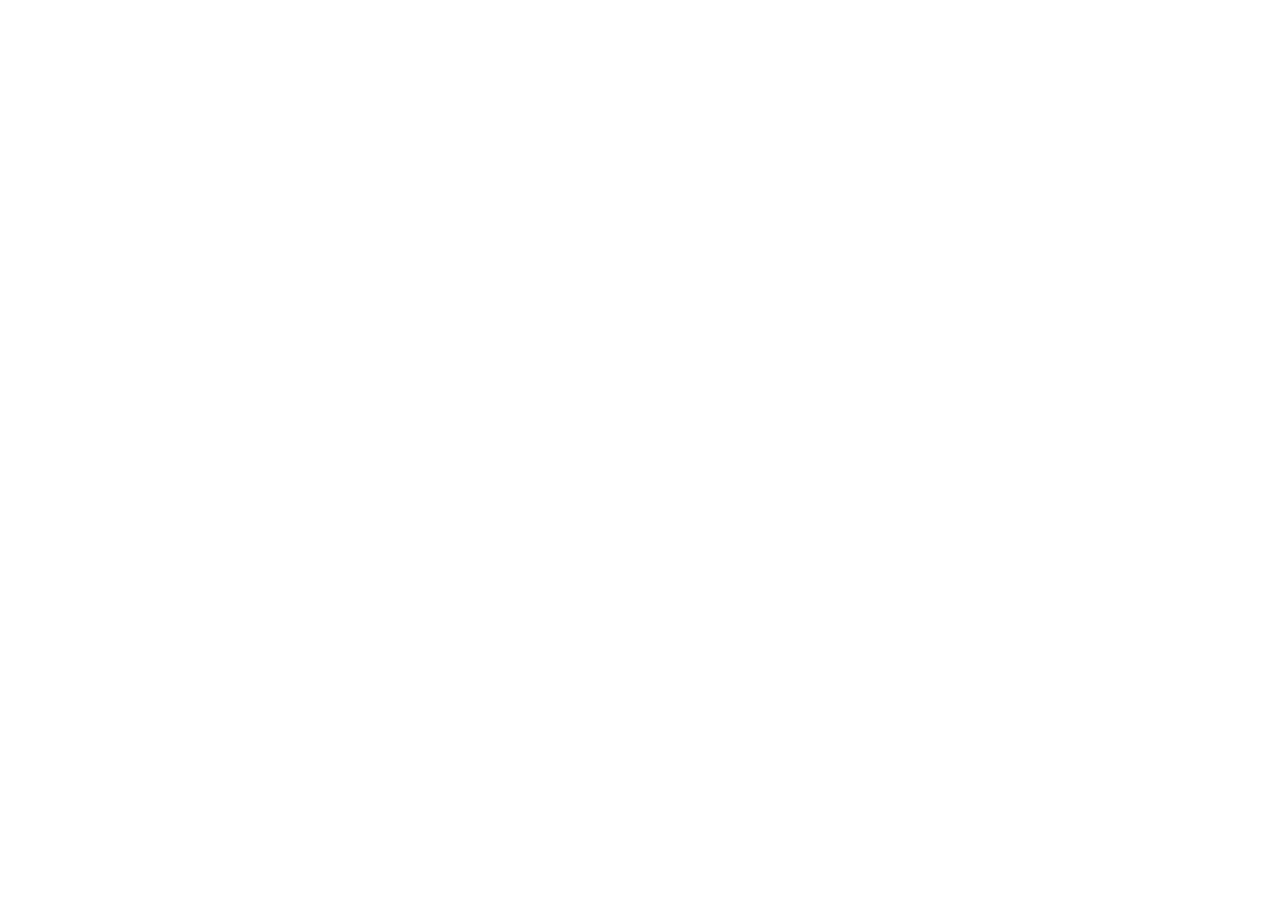
==== commit 41e0293d: "travel image" ====
--- a/index.html
+++ b/index.html
@@ -6,43 +6,54 @@
       <meta http-equiv="X-UA-Compatible" content="IE=edge">
 	  <meta name="viewport" content="width=device-width, initial-scale=1">
 	  <script src="https://ajax.googleapis.com/ajax/libs/jquery/3.2.1/jquery.min.js"></script>
-      <title>Anish Shrestha</title>
+	  
+	  <script src="https://stackpath.bootstrapcdn.com/bootstrap/4.1.0/js/bootstrap.min.js"></script>
+    <link rel = "stylesheet" type = "text/css" href = "https://stackpath.bootstrapcdn.com/bootstrap/4.1.0/css/bootstrap.min.css" />
+
+<style>
+.imageContainer {
+	padding: 1px;
+}
+</style>
+
+	<title>Anish Shrestha</title>
     
    </head>
    <body>  
-      <img class="a" src="sign.png" alt="Under Construction" >
+     <div class="container">
+	 <div class="row">
+	 <div class="col-md-4 imageContainer">
+	 <img src="Images/IMG_3288.JPG" alt="" style="width:100%;"></div>
+	 <div class="col-md-4 imageContainer">
+	 <img src="Images/IMG_3427.JPG" alt="" style="width:100%;"></div>
+	 <div class="col-md-4 imageContainer">
+	 <img src="Images/IMG_3520.JPG" alt="" style="width:100%;"></div>
+	 <div class="col-md-4 imageContainer">
+	 <img src="Images/IMG_3590.JPG" alt="" style="width:100%;"></div>
+	 <div class="col-md-4 imageContainer">
+	 <img src="Images/IMG_3848.JPG" alt="" style="width:100%;"></div>
+	 <div class="col-md-4 imageContainer">
+	 <img src="Images/IMG_4118.JPG" alt="" style="width:100%;"></div>
+	 <div class="col-md-4 imageContainer">
+	 <img src="Images/IMG_4378.JPG" alt="" style="width:100%;"></div>
+	 <div class="col-md-4 imageContainer">
+	 <img src="Images/IMG_4380.JPG" alt="" style="width:100%;"></div>
+	 <div class="col-md-4 imageContainer">
+	 <img src="Images/IMG_4518.JPG" alt="" style="width:100%;"></div>
+	 <div class="col-md-4 imageContainer">
+	 <img src="Images/IMG_4528.JPG" alt="" style="width:100%;"></div>
+	 <div class="col-md-4 imageContainer">
+	 <img src="Images/IMG_4610.JPG" alt="" style="width:100%;"></div>
+	 <div class="col-md-4 imageContainer">
+	 <img src="Images/IMG_4742.JPG" alt="" style="width:100%;"></div>
+	 </div>
+	 </div>
+	 
+	 
 	 
    </body>
    
    <script>
-   $(document).ready(function(){
-   setTimeout(function(){
-    animateDiv();
-	}, 2000);
-    
-});
-
-function makeNewPosition(){
-    
-    // Get viewport dimensions (remove the dimension of the div)
-    var h = $(window).height() - 300;
-    var w = $(window).width() - 300;
-    
-    var nh = Math.floor(Math.random() * h);
-    var nw = Math.floor(Math.random() * w);
-    
-    return [nh,nw];    
-    
-}
-
-function animateDiv(){
-    var newq = makeNewPosition();
-    $('.a').animate({ 'margin-top': newq[0], 'margin-left': newq[1] }, function(){
-	  setTimeout(function(){
-      animateDiv();  
-	}, 1000);      
-    });
-    
-};
+ 
    </script>
 </html>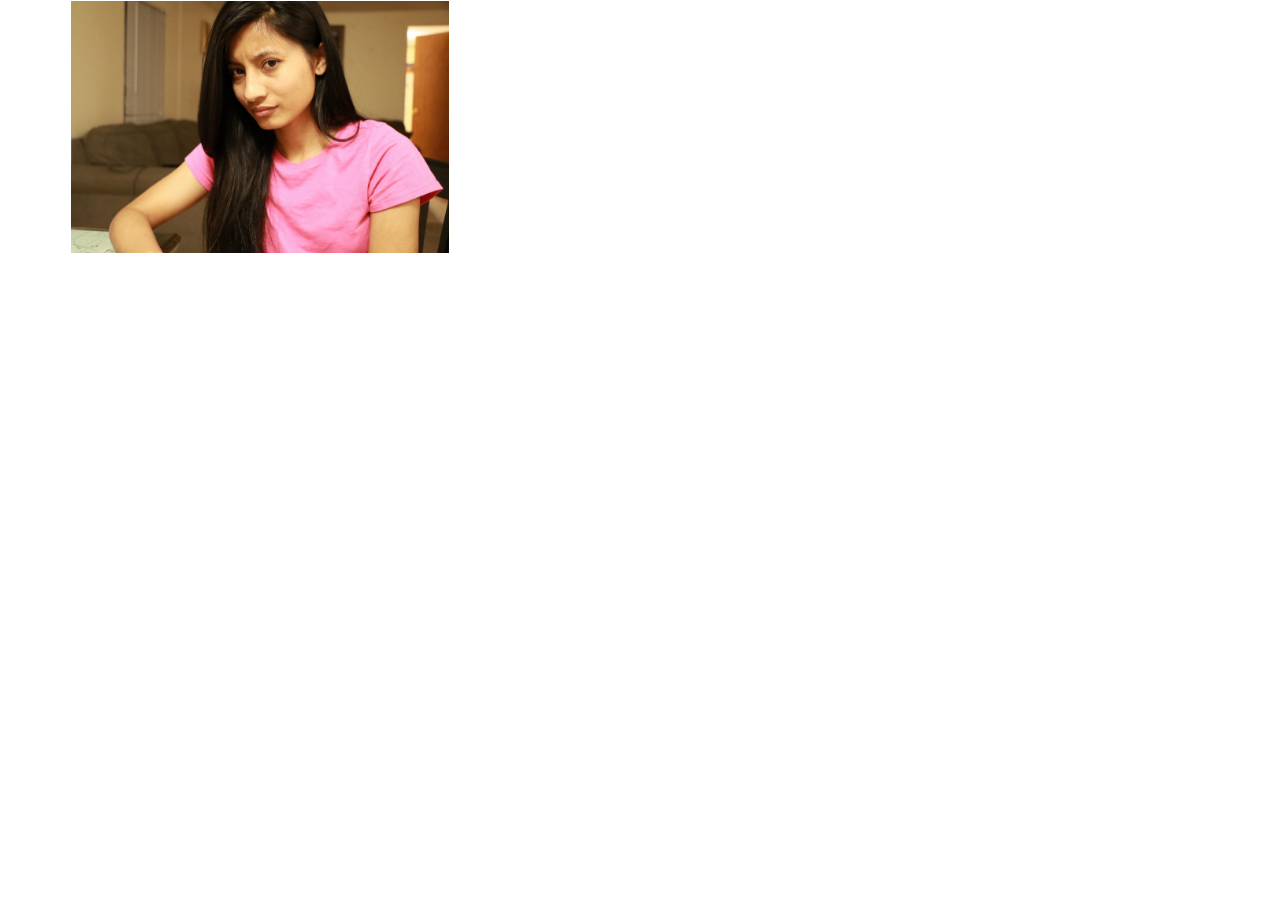
==== commit 12c05db7: "test" ====
--- a/index.html
+++ b/index.html
@@ -22,7 +22,10 @@
    <body>  
      <div class="container">
 	 <div class="row">
+	  <div class="col-md-4 imageContainer">
+	 <img src="Images/sharmila.jpg" alt="" style="width:100%;"></div>
 	 <div class="col-md-4 imageContainer">
+	 
 	 <img src="Images/IMG_3288.JPG" alt="" style="width:100%;"></div>
 	 <div class="col-md-4 imageContainer">
 	 <img src="Images/IMG_3427.JPG" alt="" style="width:100%;"></div>
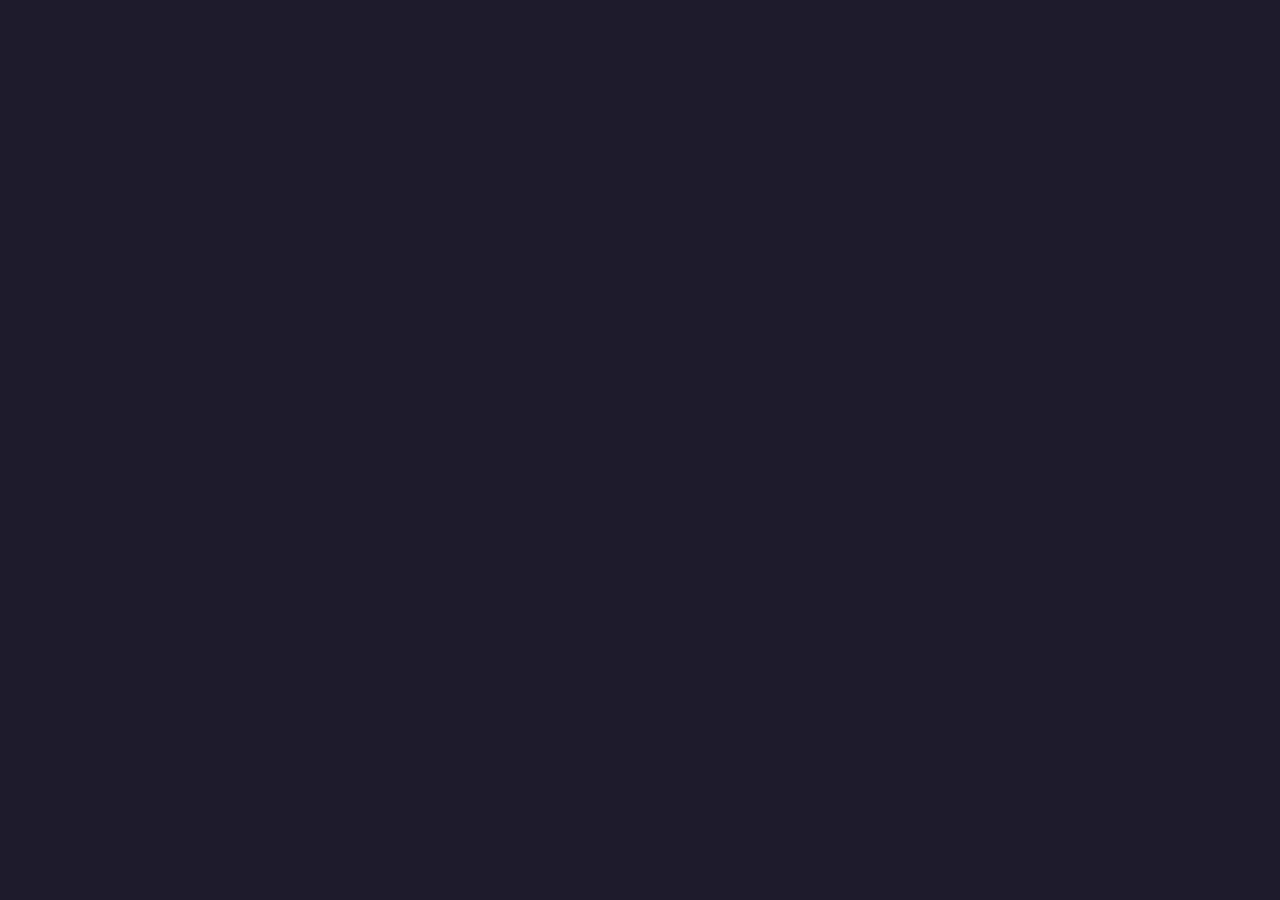
==== commit ec12a668: "stock" ====
--- a/index.html
+++ b/index.html
@@ -1,62 +1,239 @@
-﻿<!DOCTYPE html>
-<html lang="en">
-   <head>
-    
-      <meta charset="utf-8">
-      <meta http-equiv="X-UA-Compatible" content="IE=edge">
-	  <meta name="viewport" content="width=device-width, initial-scale=1">
-	  <script src="https://ajax.googleapis.com/ajax/libs/jquery/3.2.1/jquery.min.js"></script>
-	  
-	  <script src="https://stackpath.bootstrapcdn.com/bootstrap/4.1.0/js/bootstrap.min.js"></script>
-    <link rel = "stylesheet" type = "text/css" href = "https://stackpath.bootstrapcdn.com/bootstrap/4.1.0/css/bootstrap.min.css" />
-
-<style>
-.imageContainer {
-	padding: 1px;
-}
-</style>
-
-	<title>Anish Shrestha</title>
-    
-   </head>
-   <body>  
-     <div class="container">
-	 <div class="row">
-	  <div class="col-md-4 imageContainer">
-	 <img src="Images/sharmila.jpg" alt="" style="width:100%;"></div>
-	 <div class="col-md-4 imageContainer">
-	 
-	 <img src="Images/IMG_3288.JPG" alt="" style="width:100%;"></div>
-	 <div class="col-md-4 imageContainer">
-	 <img src="Images/IMG_3427.JPG" alt="" style="width:100%;"></div>
-	 <div class="col-md-4 imageContainer">
-	 <img src="Images/IMG_3520.JPG" alt="" style="width:100%;"></div>
-	 <div class="col-md-4 imageContainer">
-	 <img src="Images/IMG_3590.JPG" alt="" style="width:100%;"></div>
-	 <div class="col-md-4 imageContainer">
-	 <img src="Images/IMG_3848.JPG" alt="" style="width:100%;"></div>
-	 <div class="col-md-4 imageContainer">
-	 <img src="Images/IMG_4118.JPG" alt="" style="width:100%;"></div>
-	 <div class="col-md-4 imageContainer">
-	 <img src="Images/IMG_4378.JPG" alt="" style="width:100%;"></div>
-	 <div class="col-md-4 imageContainer">
-	 <img src="Images/IMG_4380.JPG" alt="" style="width:100%;"></div>
-	 <div class="col-md-4 imageContainer">
-	 <img src="Images/IMG_4518.JPG" alt="" style="width:100%;"></div>
-	 <div class="col-md-4 imageContainer">
-	 <img src="Images/IMG_4528.JPG" alt="" style="width:100%;"></div>
-	 <div class="col-md-4 imageContainer">
-	 <img src="Images/IMG_4610.JPG" alt="" style="width:100%;"></div>
-	 <div class="col-md-4 imageContainer">
-	 <img src="Images/IMG_4742.JPG" alt="" style="width:100%;"></div>
-	 </div>
-	 </div>
-	 
-	 
-	 
-   </body>
+﻿<html>
+<head></head>
+<body style="background:#1e1b2c;">
+<!-- TradingView Widget BEGIN -->
+<div class="tradingview-widget-container">
+  <div class="tradingview-widget-container__widget"></div> 
+ <script type="text/javascript" src="https://s3.tradingview.com/external-embedding/embed-widget-tickers.js" async>
+  {
+  "symbols": [
+    {
+      "description": "TEREX",
+      "proName": "NYSE:TEX"
+    }, 
+    {
+      "description": "PIC",
+      "proName": "NYSE:PIC"
+    },
+    {
+      "description": "IPOC",
+      "proName": "NYSE:IPOC"
+    },
+    {
+      "description": "GHIV",
+      "proName": "NASDAQ:GHIV"
+    }
+  ],
+  "colorTheme": "dark",
+  "isTransparent": false,
+  "showSymbolLogo": true,
+  "locale": "en"
+}
+  </script>
+  
+ 
+<!-- TradingView Widget END -->
+
+<!-- TradingView Widget BEGIN -->
+ <div style="text-align:center;">
+  <div id="tradingview_e2d62" style="display:inline-block; width:24.5%; height:400px;"></div> 
+  <div id="tradingview_41d92" style="display:inline-block;  width:24.5%;  height:400px;"></div> 
+   <div id="tradingview_39135"style="display:inline-block;  width:24.5%;  height:400px;"></div> 
+  <div id="tradingview_799b3" style="display:inline-block;  width:24.5%;  height:400px;"></div> 
+  </div>
+  
+  <div style="text-align:center;">
+    <div  style="display:inline-block;  width:24.5%;" >
+	  <script type="text/javascript" src="https://s3.tradingview.com/external-embedding/embed-widget-technical-analysis.js" async>
+  {
+  "interval": "1m", 
+  "isTransparent": false,
+  "height": 400,
+  "symbol": "NYSE:TEX",
+  "showIntervalTabs": true,
+  "locale": "en",
+  "colorTheme": "dark"  
+}
+  </script> 
+	</div>
+	 <div  style="display:inline-block;  width:24.5%;" >
+	  <script type="text/javascript" src="https://s3.tradingview.com/external-embedding/embed-widget-technical-analysis.js" async>
+  {
+  "interval": "1m", 
+  "isTransparent": false,
+  "height": 400,
+  "symbol": "NYSE:PIC",
+  "showIntervalTabs": true,
+  "locale": "en",
+  "colorTheme": "dark"  
+}
+  </script> 
+	</div>
+	 <div  style="display:inline-block;  width:24.5%;" >
+	  <script type="text/javascript" src="https://s3.tradingview.com/external-embedding/embed-widget-technical-analysis.js" async>
+  {
+  "interval": "1m", 
+  "isTransparent": false,
+  "height": 400,
+  "symbol": "NYSE:IPOC",
+  "showIntervalTabs": true,
+  "locale": "en",
+  "colorTheme": "dark"  
+}
+  </script> 
+	</div>
+	 <div  style="display:inline-block;  width:24.5%;" >
+	  <script type="text/javascript" src="https://s3.tradingview.com/external-embedding/embed-widget-technical-analysis.js" async>
+  {
+  "interval": "1m", 
+  "isTransparent": false,
+  "height": 400,
+  "symbol": "NASDAQ:GHIV",
+  "showIntervalTabs": true,
+  "locale": "en",
+  "colorTheme": "dark"  
+}
+  </script> 
+	</div>
+	</div>
+	
+	
+	
+	
+	
+	<!-- TradingView Widget BEGIN -->
+<div class="tradingview12345" style="height:400px;">
+    <script type="text/javascript" src="https://s3.tradingview.com/external-embedding/embed-widget-market-quotes.js" async>
+  {
+  "width": "100%",
+  "height": "100%",
+  "symbolsGroups": [
+    {
+      "name": "Indices",
+      "originalName": "Indices",
+      "symbols": [
+        {
+          "name": "NYSE:TEX",
+          "displayName": "TEREX"
+        },
+        {
+          "name": "PIC",
+          "displayName": "PIC"
+        },
+        {
+          "name": "IPOC",
+          "displayName": "IPOC"
+        },
+        {
+          "name": "NASDAQ:GHIV",
+          "displayName": "GHIV"
+        }
+      ]
+    } 
+  ],
+  "showSymbolLogo": true,
+  "colorTheme": "dark",
+  "isTransparent": false,
+  "locale": "en"
+}
+  </script>
+</div>
+<!-- TradingView Widget END -->
+	
+  <script type="text/javascript" src="https://s3.tradingview.com/tv.js"></script>
+  
+ 
+<!-- TradingView Widget END --> 
+  <script type="text/javascript">
+  new TradingView.widget(
+  {
+  "autosize": true,
+  "symbol": "NYSE:TEX",
+  "interval": "D",
+  "timezone": "Etc/UTC",
+  "theme": "dark",
+  "style": "3",
+  "locale": "en",
+  "toolbar_bg": "#f1f3f6",
+  "enable_publishing": false,
+  "hide_top_toolbar": true,
+  "withdateranges": true,
+  "range": "1D",
+  "allow_symbol_change": true,
+  "save_image": false,
+  "container_id": "tradingview_e2d62"
+}
+  );
+  </script>
    
-   <script>
- 
-   </script>
+
+  <script type="text/javascript">
+  new TradingView.widget(
+  {
+  "autosize": true,
+  "symbol": "PIC",
+  "interval": "D",
+  "timezone": "Etc/UTC",
+  "theme": "dark",
+  "style": "3",
+  "locale": "en",
+  "toolbar_bg": "#f1f3f6",
+  "enable_publishing": false,
+  "hide_top_toolbar": true,
+  "withdateranges": true,
+  "range": "1D",
+  "allow_symbol_change": true,
+  "save_image": false,
+  "container_id": "tradingview_41d92"
+}
+  );
+  </script> 
+ 
+  <script type="text/javascript">
+  new TradingView.widget(
+  {
+  "autosize": true,
+  "symbol": "NYSE:IPOC",
+  "interval": "D",
+  "timezone": "Etc/UTC",
+  "theme": "dark",
+  "style": "3",
+  "locale": "en",
+  "toolbar_bg": "#f1f3f6",
+  "enable_publishing": false,
+  "hide_top_toolbar": true,
+  "withdateranges": true,
+  "range": "1D",
+  "allow_symbol_change": true,
+  "save_image": false,
+  "container_id": "tradingview_39135"
+}
+  );
+  </script>  
+   
+  <script type="text/javascript">
+  new TradingView.widget(
+  {
+ "autosize": true,
+  "symbol": "GHIV",
+  "timezone": "Etc/UTC",
+  "theme": "dark",
+  "style": "3",
+  "locale": "en",
+  "toolbar_bg": "#f1f3f6",
+  "enable_publishing": false,
+  "hide_top_toolbar": true,
+  "withdateranges": true,
+  "range": "1D",
+  "allow_symbol_change": true,
+  "save_image": false,
+  "container_id": "tradingview_799b3"
+}
+  );
+  </script>  
+
+ 
+
+
+</body>
 </html>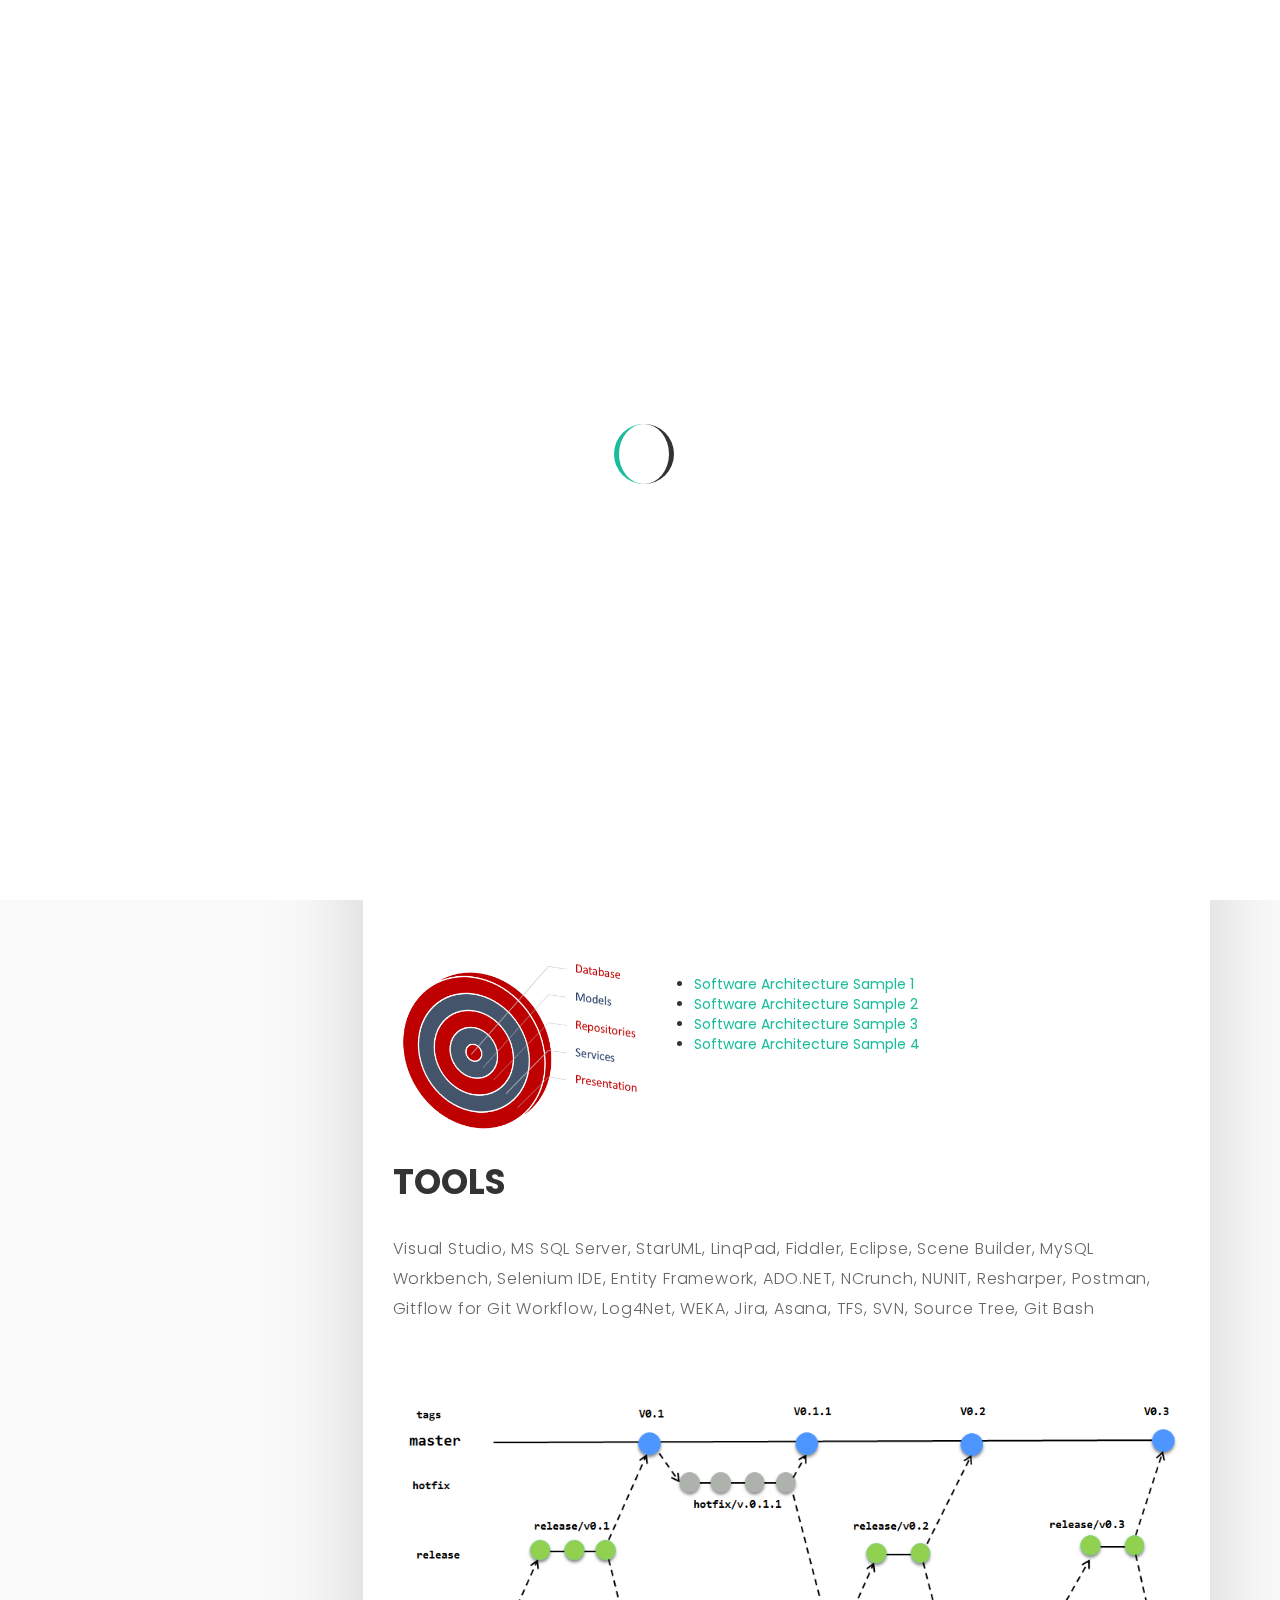
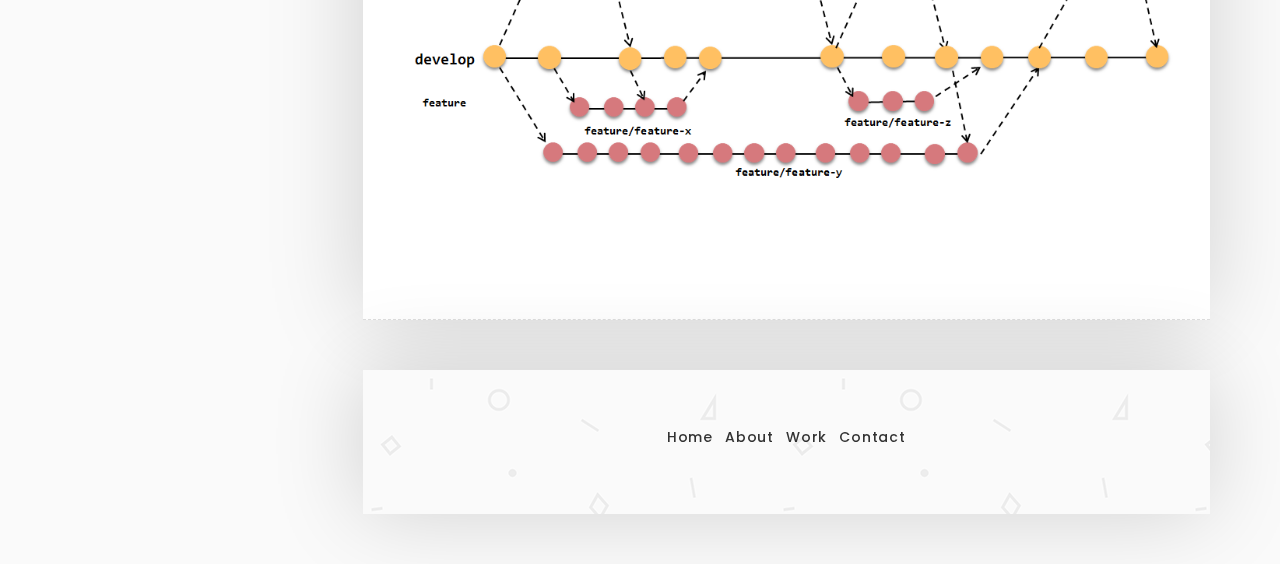
==== commit 17be84b8: "new webpage added" ====
--- a/index.html
+++ b/index.html
@@ -1,239 +1,261 @@
-﻿<html>
-<head></head>
-<body style="background:#1e1b2c;">
-<!-- TradingView Widget BEGIN -->
-<div class="tradingview-widget-container">
-  <div class="tradingview-widget-container__widget"></div> 
- <script type="text/javascript" src="https://s3.tradingview.com/external-embedding/embed-widget-tickers.js" async>
-  {
-  "symbols": [
-    {
-      "description": "TEREX",
-      "proName": "NYSE:TEX"
-    }, 
-    {
-      "description": "PIC",
-      "proName": "NYSE:PIC"
-    },
-    {
-      "description": "IPOC",
-      "proName": "NYSE:IPOC"
-    },
-    {
-      "description": "GHIV",
-      "proName": "NASDAQ:GHIV"
-    }
-  ],
-  "colorTheme": "dark",
-  "isTransparent": false,
-  "showSymbolLogo": true,
-  "locale": "en"
-}
-  </script>
-  
+<!DOCTYPE html>
+<html lang="en">
+
+  <head>
+    
+    <!-- Meta Tag -->
+    <meta charset="UTF-8">
+    <meta name="viewport" content="width=device-width, initial-scale=1.0">
+    <meta http-equiv="X-UA-Compatible" content="IE=edge">
+    
+    <!-- SEO -->
+    <meta name="description" content="Anish Man Shrestha">
+    <meta name="author" content="Anish">
+    <meta name="url" content="http://www.anishmanshrestha.com.np">
+    <meta name="copyright" content="Anish Shrestha">
+    <meta name="robots" content="index,follow">
+    
+    
+    <title>Anish - Home</title>
+    
+    <!-- Favicon -->
+    <link rel="shortcut icon" href="images/favicon/favicon.ico">
+    <link rel="apple-touch-icon" sizes="144x144" type="image/x-icon" href="images/favicon/apple-touch-icon.png">
+    
+    <!-- All CSS Plugins -->
+    <link rel="stylesheet" type="text/css" href="css/plugin.css">
+    
+    <!-- Main CSS Stylesheet -->
+    <link rel="stylesheet" type="text/css" href="css/style.css">
+    
+    <!-- Google Web Fonts  -->
+    <link rel="stylesheet" href="https://fonts.googleapis.com/css?family=Poppins:400,300,500,600,700">
+    
+    
+    <!-- HTML5 shiv and Respond.js support IE8 or Older for HTML5 elements and media queries -->
+    <!--[if lt IE 9]>
+	   <script src="https://oss.maxcdn.com/html5shiv/3.7.3/html5shiv.min.js"></script>
+	   <script src="https://oss.maxcdn.com/respond/1.4.2/respond.min.js"></script>
+    <![endif]-->
+    
+
+  </head>
+
+ <body>
+
+	
+     
+	 <!-- Preloader Start -->
+     <div class="preloader">
+	   <div class="rounder"></div>
+      </div>
+      <!-- Preloader End -->
+      
+      
+    
+    
+    <div id="main">
+        <div class="container">
+            <div class="row">
+            	
+               
+                 
+                 <!-- About Me (Left Sidebar) Start -->
+                 <div class="col-md-3">
+                   <div class="about-fixed">
+                    
+                     <div class="my-pic">
+                        <img src="images/pic/my-pic.png" alt="">
+                        <a href="javascript:void(0)" class="collapsed" data-target="#menu" data-toggle="collapse"><i class="icon-menu menu"></i></a>
+                         <div id="menu" >
+                           <ul class="menu-link">
+						     <li><a href="index.html">Home</a></li>
+                               <li><a href="about.html">About</a></li>
+                               <li><a href="work.html">Work</a></li>
+                               <li><a href="contact.html">Contact</a></li>
+                            </ul>
+                         </div>
+                        </div>
+                      
+                      
+                      
+                      <div class="my-detail">
+                    	
+                        <div class="white-spacing">
+                            <h1>Anish Man Shrestha</h1>
+                            <span>Senior .Net Developer</span>
+                        </div> 
+                       
+                       <ul class="social-icon">
+                         <li><a href="https://www.facebook.com/anish.shrestha.9" target="_blank" class="facebook"><i class="fa fa-facebook"></i></a></li>
+                         <li><a href="https://www.instagram.com/anish.shresth/" target="_blank" class="instagram"><i class="fa fa-instagram"></i></a></li>
+                         <li><a href="https://www.linkedin.com/in/anishmanshrestha/" target="_blank" class="linkedin"><i class="fa fa-linkedin"></i></a></li>
+                         <li><a href="https://github.com/Anish-Shrestha" target="_blank" class="github"><i class="fa fa-github"></i></a></li>
+                        </ul>
+
+                    </div>
+                  </div>
+                </div>
+                <!-- About Me (Left Sidebar) End -->
+                
+                
+                
+                
+                 
+                 <!-- Blog Post (Right Sidebar) Start -->
+                 <div class="col-md-9">
+                    <div class="col-md-12 page-body">
+                    	<div class="row">
+                    		
+                            
+                            <div class="sub-title">
+                           		<h2>Anish Man Shrestha</h2>
+                                <a href="contact.html"><i class="icon-envelope"></i></a>
+                             </div>
+                            
+                            
+                            <div class="col-md-12 content-page">
+                            	
+                                
+                                <!-- Blog Post Start -->
+                                <div class="col-md-12 blog-post">
+                                    <div class="post-title">
+                                      <a href="Work.html"><h1>SENIOR .NET DEVELOPER</h1></a>
+                                    </div>  
+                                    <div class="post-info">
+                                    	<!-- <span>November 23, 2016 / by <a href="#" target="_blank">Alex Parker</a></span> -->
+                                    </div>  
+                                    <p>Accomplished .NET developer with 6 years of experience building high-performance Web applications tailored to business needs. Adept at translating requirements into feasible technical specifications. Proven ability to manage the complete software development lifecycle to produce high-quality deliverables. Committed to driving software quality improvement through new features, leading-edge technologies, and performance tuning. </p>                          			
+                                    <!-- <a href="single.html" class="button button-style button-anim fa fa-long-arrow-right"><span>Read More</span></a> -->
+                                </div>
+                                <!-- Blog Post End -->
+                                
+                                
+                                
+                                <!-- Blog Post Start -->
+                                <div class="col-md-12 blog-post">
+									<div class="post-image">
+                                    	<img src="images/blog/11.jpg" alt="Agile - Sprints">                                       
+                                    </div> 
+                                    <div class="post-title">
+                                      <a href="Work.html"><h1>CORE COMPETENCIES</h1></a>
+                                    </div>  
+                                    <div class="post-info">
+                                     
+                                    </div>  
+                                    <p>C#, ASP.NET MVC, ASP.NET Core, ASP.NET, ASP.NET WEB API, MS SQL Server, MySQL, Azure, XAMARIN, SignalR, LINQ, JQuery, AJAX, JavaScript, HTML5, CSS, MVVM, KnockoutJS, AngularJS, KendoUI, Bootstrap, JQueryUI, WCF, SOAP</p>
+                                    <!-- <a href="single.html" class="button button-style button-anim fa fa-long-arrow-right"><span>Read More</span></a> -->
+                                </div>
+                                <!-- Blog Post End -->
+                                
+                                
+                                
+                                <!-- Blog Post Start -->
+                                <div class="col-md-12 blog-post">
+								   <div>
+                                    	<img src="images/blog/111.jpg" alt="GitFlow" height="180">  
+												<div style="display: inline-block; "><ul>
+													<li><a href="https://github.com/Anish-Shrestha/ASP.NET-MVC-Architecture1">Software Architecture Sample 1</a></li>
+													<li><a href="https://github.com/Anish-Shrestha/ASP.NET-MVC-Architecture2">Software Architecture Sample 2</a></li>
+													<li><a href="https://github.com/Anish-Shrestha/ASP.NET-MVC-Architecture3">Software Architecture Sample 3</a></li>
+													<li><a href="https://github.com/Anish-Shrestha/ASP.NET-MVC-Architecture4">Software Architecture Sample 4</a></li>
+													 
+												</ul></div>
+                                    </div> 
+                                	
+                                    <div class="post-title">
+                                      <a href="single.html"><h1>TOOLS</h1></a>
+                                    </div>  
+                                    <div class="post-info"> 
+                                    </div>  
+                                    <p>Visual Studio, MS SQL Server, StarUML, LinqPad, Fiddler, Eclipse, Scene Builder, MySQL Workbench, Selenium IDE, Entity Framework, ADO.NET, NCrunch, NUNIT, Resharper,  Postman, Gitflow for Git Workflow, Log4Net, WEKA, Jira, Asana, TFS, SVN, Source Tree, Git Bash</p>                          			
+                                     
+                                </div>
+                                <!-- Blog Post End -->
+								
+								
+							 <!-- Blog Post Start -->
+                                <div class="col-md-12 blog-post">
+                                	<div class="post-image">
+                                    	<img src="images/blog/1.jpg" alt="GitFlow">                                       
+                                    </div> 
+                                    
+                                    <div class="post-info"> 
+                                    </div>  
+                                      
+                                </div>
+                                <!-- Blog Post End -->
+                                
+                                
+                                
+                        
+                                
+                                
+                                 
+                                
+                                 
+                                
+                                
+                          
+                                
+                                
+                                <!-- <div class="col-md-12 text-center"> -->
+                                 <!-- <a href="Work.html" id="load-more-post" class="load-more-button">Work</a> -->
+                         
+                                <!-- </div> -->
+                                
+                             </div>
+                              
+                         </div>
+                         
+                        
+                        
+                         
+                           
+                         </div>
+                     
+                     
+                       <!-- Footer Start -->
+                       <div class="col-md-12 page-body margin-top-50 footer">
+                          <footer>
+                          <ul class="menu-link">
+                               <li><a href="index.html">Home</a></li>
+                               <li><a href="about.html">About</a></li>
+                               <li><a href="work.html">Work</a></li>
+                               <li><a href="contact.html">Contact</a></li>
+                            </ul>
+                            
+                          <p></p>
+						  
  
-<!-- TradingView Widget END -->
-
-<!-- TradingView Widget BEGIN -->
- <div style="text-align:center;">
-  <div id="tradingview_e2d62" style="display:inline-block; width:24.5%; height:400px;"></div> 
-  <div id="tradingview_41d92" style="display:inline-block;  width:24.5%;  height:400px;"></div> 
-   <div id="tradingview_39135"style="display:inline-block;  width:24.5%;  height:400px;"></div> 
-  <div id="tradingview_799b3" style="display:inline-block;  width:24.5%;  height:400px;"></div> 
-  </div>
-  
-  <div style="text-align:center;">
-    <div  style="display:inline-block;  width:24.5%;" >
-	  <script type="text/javascript" src="https://s3.tradingview.com/external-embedding/embed-widget-technical-analysis.js" async>
-  {
-  "interval": "1m", 
-  "isTransparent": false,
-  "height": 400,
-  "symbol": "NYSE:TEX",
-  "showIntervalTabs": true,
-  "locale": "en",
-  "colorTheme": "dark"  
-}
-  </script> 
-	</div>
-	 <div  style="display:inline-block;  width:24.5%;" >
-	  <script type="text/javascript" src="https://s3.tradingview.com/external-embedding/embed-widget-technical-analysis.js" async>
-  {
-  "interval": "1m", 
-  "isTransparent": false,
-  "height": 400,
-  "symbol": "NYSE:PIC",
-  "showIntervalTabs": true,
-  "locale": "en",
-  "colorTheme": "dark"  
-}
-  </script> 
-	</div>
-	 <div  style="display:inline-block;  width:24.5%;" >
-	  <script type="text/javascript" src="https://s3.tradingview.com/external-embedding/embed-widget-technical-analysis.js" async>
-  {
-  "interval": "1m", 
-  "isTransparent": false,
-  "height": 400,
-  "symbol": "NYSE:IPOC",
-  "showIntervalTabs": true,
-  "locale": "en",
-  "colorTheme": "dark"  
-}
-  </script> 
-	</div>
-	 <div  style="display:inline-block;  width:24.5%;" >
-	  <script type="text/javascript" src="https://s3.tradingview.com/external-embedding/embed-widget-technical-analysis.js" async>
-  {
-  "interval": "1m", 
-  "isTransparent": false,
-  "height": 400,
-  "symbol": "NASDAQ:GHIV",
-  "showIntervalTabs": true,
-  "locale": "en",
-  "colorTheme": "dark"  
-}
-  </script> 
-	</div>
-	</div>
-	
-	
-	
-	
-	
-	<!-- TradingView Widget BEGIN -->
-<div class="tradingview12345" style="height:400px;">
-    <script type="text/javascript" src="https://s3.tradingview.com/external-embedding/embed-widget-market-quotes.js" async>
-  {
-  "width": "100%",
-  "height": "100%",
-  "symbolsGroups": [
-    {
-      "name": "Indices",
-      "originalName": "Indices",
-      "symbols": [
-        {
-          "name": "NYSE:TEX",
-          "displayName": "TEREX"
-        },
-        {
-          "name": "PIC",
-          "displayName": "PIC"
-        },
-        {
-          "name": "IPOC",
-          "displayName": "IPOC"
-        },
-        {
-          "name": "NASDAQ:GHIV",
-          "displayName": "GHIV"
-        }
-      ]
-    } 
-  ],
-  "showSymbolLogo": true,
-  "colorTheme": "dark",
-  "isTransparent": false,
-  "locale": "en"
-}
-  </script>
-</div>
-<!-- TradingView Widget END -->
-	
-  <script type="text/javascript" src="https://s3.tradingview.com/tv.js"></script>
-  
- 
-<!-- TradingView Widget END --> 
-  <script type="text/javascript">
-  new TradingView.widget(
-  {
-  "autosize": true,
-  "symbol": "NYSE:TEX",
-  "interval": "D",
-  "timezone": "Etc/UTC",
-  "theme": "dark",
-  "style": "3",
-  "locale": "en",
-  "toolbar_bg": "#f1f3f6",
-  "enable_publishing": false,
-  "hide_top_toolbar": true,
-  "withdateranges": true,
-  "range": "1D",
-  "allow_symbol_change": true,
-  "save_image": false,
-  "container_id": "tradingview_e2d62"
-}
-  );
-  </script>
-   
-
-  <script type="text/javascript">
-  new TradingView.widget(
-  {
-  "autosize": true,
-  "symbol": "PIC",
-  "interval": "D",
-  "timezone": "Etc/UTC",
-  "theme": "dark",
-  "style": "3",
-  "locale": "en",
-  "toolbar_bg": "#f1f3f6",
-  "enable_publishing": false,
-  "hide_top_toolbar": true,
-  "withdateranges": true,
-  "range": "1D",
-  "allow_symbol_change": true,
-  "save_image": false,
-  "container_id": "tradingview_41d92"
-}
-  );
-  </script> 
- 
-  <script type="text/javascript">
-  new TradingView.widget(
-  {
-  "autosize": true,
-  "symbol": "NYSE:IPOC",
-  "interval": "D",
-  "timezone": "Etc/UTC",
-  "theme": "dark",
-  "style": "3",
-  "locale": "en",
-  "toolbar_bg": "#f1f3f6",
-  "enable_publishing": false,
-  "hide_top_toolbar": true,
-  "withdateranges": true,
-  "range": "1D",
-  "allow_symbol_change": true,
-  "save_image": false,
-  "container_id": "tradingview_39135"
-}
-  );
-  </script>  
-   
-  <script type="text/javascript">
-  new TradingView.widget(
-  {
- "autosize": true,
-  "symbol": "GHIV",
-  "timezone": "Etc/UTC",
-  "theme": "dark",
-  "style": "3",
-  "locale": "en",
-  "toolbar_bg": "#f1f3f6",
-  "enable_publishing": false,
-  "hide_top_toolbar": true,
-  "withdateranges": true,
-  "range": "1D",
-  "allow_symbol_change": true,
-  "save_image": false,
-  "container_id": "tradingview_799b3"
-}
-  );
-  </script>  
-
- 
-
-
-</body>
-</html>+
+                           
+                         </footer>
+                       </div>
+                       <!-- Footer End -->
+                     
+                     
+                  </div>
+                  <!-- Blog Post (Right Sidebar) End -->
+                
+            </div>
+         </div>
+      </div>
+    
+    
+    
+    <!-- Back to Top Start -->
+    <a href="#" class="scroll-to-top"><i class="fa fa-long-arrow-up"></i></a>
+    <!-- Back to Top End -->
+    
+    
+    <!-- All Javascript Plugins  -->
+    <script type="text/javascript" src="js/jquery.min.js"></script>
+    <script type="text/javascript" src="js/plugin.js"></script>
+    
+    <!-- Main Javascript File  -->
+    <script type="text/javascript" src="js/scripts.js"></script>
+
+    
+   </body>
+ </html>
--- a/css/plugin.css
+++ b/css/plugin.css
@@ -0,0 +1,1943 @@
+/* Table Of Content 
+
+  1. Bootstrap
+  2. Magnific Popup
+  3. End Box
+  4. Owl Carousel
+  5. Font Awesome
+  6. Simple Line Icons
+
+*/
+
+
+
+/*!
+ * Bootstrap v3.3.7 (http://getbootstrap.com)
+ * Copyright 2011-2016 Twitter, Inc.
+ * Licensed under MIT (https://github.com/twbs/bootstrap/blob/master/LICENSE)
+ *//*! normalize.css v3.0.3 | MIT License | github.com/necolas/normalize.css */html{font-family:sans-serif;-webkit-text-size-adjust:100%;-ms-text-size-adjust:100%}body{margin:0}article,aside,details,figcaption,figure,footer,header,hgroup,main,menu,nav,section,summary{display:block}audio,canvas,progress,video{display:inline-block;vertical-align:baseline}audio:not([controls]){display:none;height:0}[hidden],template{display:none}a{background-color:transparent}a:active,a:hover{outline:0}abbr[title]{border-bottom:1px dotted}b,strong{font-weight:700}dfn{font-style:italic}h1{margin:.67em 0;font-size:2em}mark{color:#000;background:#ff0}small{font-size:80%}sub,sup{position:relative;font-size:75%;line-height:0;vertical-align:baseline}sup{top:-.5em}sub{bottom:-.25em}img{border:0}svg:not(:root){overflow:hidden}figure{margin:1em 40px}hr{height:0;-webkit-box-sizing:content-box;-moz-box-sizing:content-box;box-sizing:content-box}pre{overflow:auto}code,kbd,pre,samp{font-family:monospace,monospace;font-size:1em}button,input,optgroup,select,textarea{margin:0;font:inherit;color:inherit}button{overflow:visible}button,select{text-transform:none}button,html input[type=button],input[type=reset],input[type=submit]{-webkit-appearance:button;cursor:pointer}button[disabled],html input[disabled]{cursor:default}button::-moz-focus-inner,input::-moz-focus-inner{padding:0;border:0}input{line-height:normal}input[type=checkbox],input[type=radio]{-webkit-box-sizing:border-box;-moz-box-sizing:border-box;box-sizing:border-box;padding:0}input[type=number]::-webkit-inner-spin-button,input[type=number]::-webkit-outer-spin-button{height:auto}input[type=search]{-webkit-box-sizing:content-box;-moz-box-sizing:content-box;box-sizing:content-box;-webkit-appearance:textfield}input[type=search]::-webkit-search-cancel-button,input[type=search]::-webkit-search-decoration{-webkit-appearance:none}fieldset{padding:.35em .625em .75em;margin:0 2px;border:1px solid silver}legend{padding:0;border:0}textarea{overflow:auto}optgroup{font-weight:700}table{border-spacing:0;border-collapse:collapse}td,th{padding:0}/*! Source: https://github.com/h5bp/html5-boilerplate/blob/master/src/css/main.css */@media print{*,:after,:before{color:#000!important;text-shadow:none!important;background:0 0!important;-webkit-box-shadow:none!important;box-shadow:none!important}a,a:visited{text-decoration:underline}a[href]:after{content:" (" attr(href) ")"}abbr[title]:after{content:" (" attr(title) ")"}a[href^="javascript:"]:after,a[href^="#"]:after{content:""}blockquote,pre{border:1px solid #999;page-break-inside:avoid}thead{display:table-header-group}img,tr{page-break-inside:avoid}img{max-width:100%!important}h2,h3,p{orphans:3;widows:3}h2,h3{page-break-after:avoid}.navbar{display:none}.btn>.caret,.dropup>.btn>.caret{border-top-color:#000!important}.label{border:1px solid #000}.table{border-collapse:collapse!important}.table td,.table th{background-color:#fff!important}.table-bordered td,.table-bordered th{border:1px solid #ddd!important}}@font-face{font-family:'Glyphicons Halflings';src:url(../fonts/glyphicons-halflings-regular.eot);src:url(../fonts/glyphicons-halflings-regular.eot?#iefix) format('embedded-opentype'),url(../fonts/glyphicons-halflings-regular.woff2) format('woff2'),url(../fonts/glyphicons-halflings-regular.woff) format('woff'),url(../fonts/glyphicons-halflings-regular.ttf) format('truetype'),url(../fonts/glyphicons-halflings-regular.svg#glyphicons_halflingsregular) format('svg')}.glyphicon{position:relative;top:1px;display:inline-block;font-family:'Glyphicons Halflings';font-style:normal;font-weight:400;line-height:1;-webkit-font-smoothing:antialiased;-moz-osx-font-smoothing:grayscale}.glyphicon-asterisk:before{content:"\002a"}.glyphicon-plus:before{content:"\002b"}.glyphicon-eur:before,.glyphicon-euro:before{content:"\20ac"}.glyphicon-minus:before{content:"\2212"}.glyphicon-cloud:before{content:"\2601"}.glyphicon-envelope:before{content:"\2709"}.glyphicon-pencil:before{content:"\270f"}.glyphicon-glass:before{content:"\e001"}.glyphicon-music:before{content:"\e002"}.glyphicon-search:before{content:"\e003"}.glyphicon-heart:before{content:"\e005"}.glyphicon-star:before{content:"\e006"}.glyphicon-star-empty:before{content:"\e007"}.glyphicon-user:before{content:"\e008"}.glyphicon-film:before{content:"\e009"}.glyphicon-th-large:before{content:"\e010"}.glyphicon-th:before{content:"\e011"}.glyphicon-th-list:before{content:"\e012"}.glyphicon-ok:before{content:"\e013"}.glyphicon-remove:before{content:"\e014"}.glyphicon-zoom-in:before{content:"\e015"}.glyphicon-zoom-out:before{content:"\e016"}.glyphicon-off:before{content:"\e017"}.glyphicon-signal:before{content:"\e018"}.glyphicon-cog:before{content:"\e019"}.glyphicon-trash:before{content:"\e020"}.glyphicon-home:before{content:"\e021"}.glyphicon-file:before{content:"\e022"}.glyphicon-time:before{content:"\e023"}.glyphicon-road:before{content:"\e024"}.glyphicon-download-alt:before{content:"\e025"}.glyphicon-download:before{content:"\e026"}.glyphicon-upload:before{content:"\e027"}.glyphicon-inbox:before{content:"\e028"}.glyphicon-play-circle:before{content:"\e029"}.glyphicon-repeat:before{content:"\e030"}.glyphicon-refresh:before{content:"\e031"}.glyphicon-list-alt:before{content:"\e032"}.glyphicon-lock:before{content:"\e033"}.glyphicon-flag:before{content:"\e034"}.glyphicon-headphones:before{content:"\e035"}.glyphicon-volume-off:before{content:"\e036"}.glyphicon-volume-down:before{content:"\e037"}.glyphicon-volume-up:before{content:"\e038"}.glyphicon-qrcode:before{content:"\e039"}.glyphicon-barcode:before{content:"\e040"}.glyphicon-tag:before{content:"\e041"}.glyphicon-tags:before{content:"\e042"}.glyphicon-book:before{content:"\e043"}.glyphicon-bookmark:before{content:"\e044"}.glyphicon-print:before{content:"\e045"}.glyphicon-camera:before{content:"\e046"}.glyphicon-font:before{content:"\e047"}.glyphicon-bold:before{content:"\e048"}.glyphicon-italic:before{content:"\e049"}.glyphicon-text-height:before{content:"\e050"}.glyphicon-text-width:before{content:"\e051"}.glyphicon-align-left:before{content:"\e052"}.glyphicon-align-center:before{content:"\e053"}.glyphicon-align-right:before{content:"\e054"}.glyphicon-align-justify:before{content:"\e055"}.glyphicon-list:before{content:"\e056"}.glyphicon-indent-left:before{content:"\e057"}.glyphicon-indent-right:before{content:"\e058"}.glyphicon-facetime-video:before{content:"\e059"}.glyphicon-picture:before{content:"\e060"}.glyphicon-map-marker:before{content:"\e062"}.glyphicon-adjust:before{content:"\e063"}.glyphicon-tint:before{content:"\e064"}.glyphicon-edit:before{content:"\e065"}.glyphicon-share:before{content:"\e066"}.glyphicon-check:before{content:"\e067"}.glyphicon-move:before{content:"\e068"}.glyphicon-step-backward:before{content:"\e069"}.glyphicon-fast-backward:before{content:"\e070"}.glyphicon-backward:before{content:"\e071"}.glyphicon-play:before{content:"\e072"}.glyphicon-pause:before{content:"\e073"}.glyphicon-stop:before{content:"\e074"}.glyphicon-forward:before{content:"\e075"}.glyphicon-fast-forward:before{content:"\e076"}.glyphicon-step-forward:before{content:"\e077"}.glyphicon-eject:before{content:"\e078"}.glyphicon-chevron-left:before{content:"\e079"}.glyphicon-chevron-right:before{content:"\e080"}.glyphicon-plus-sign:before{content:"\e081"}.glyphicon-minus-sign:before{content:"\e082"}.glyphicon-remove-sign:before{content:"\e083"}.glyphicon-ok-sign:before{content:"\e084"}.glyphicon-question-sign:before{content:"\e085"}.glyphicon-info-sign:before{content:"\e086"}.glyphicon-screenshot:before{content:"\e087"}.glyphicon-remove-circle:before{content:"\e088"}.glyphicon-ok-circle:before{content:"\e089"}.glyphicon-ban-circle:before{content:"\e090"}.glyphicon-arrow-left:before{content:"\e091"}.glyphicon-arrow-right:before{content:"\e092"}.glyphicon-arrow-up:before{content:"\e093"}.glyphicon-arrow-down:before{content:"\e094"}.glyphicon-share-alt:before{content:"\e095"}.glyphicon-resize-full:before{content:"\e096"}.glyphicon-resize-small:before{content:"\e097"}.glyphicon-exclamation-sign:before{content:"\e101"}.glyphicon-gift:before{content:"\e102"}.glyphicon-leaf:before{content:"\e103"}.glyphicon-fire:before{content:"\e104"}.glyphicon-eye-open:before{content:"\e105"}.glyphicon-eye-close:before{content:"\e106"}.glyphicon-warning-sign:before{content:"\e107"}.glyphicon-plane:before{content:"\e108"}.glyphicon-calendar:before{content:"\e109"}.glyphicon-random:before{content:"\e110"}.glyphicon-comment:before{content:"\e111"}.glyphicon-magnet:before{content:"\e112"}.glyphicon-chevron-up:before{content:"\e113"}.glyphicon-chevron-down:before{content:"\e114"}.glyphicon-retweet:before{content:"\e115"}.glyphicon-shopping-cart:before{content:"\e116"}.glyphicon-folder-close:before{content:"\e117"}.glyphicon-folder-open:before{content:"\e118"}.glyphicon-resize-vertical:before{content:"\e119"}.glyphicon-resize-horizontal:before{content:"\e120"}.glyphicon-hdd:before{content:"\e121"}.glyphicon-bullhorn:before{content:"\e122"}.glyphicon-bell:before{content:"\e123"}.glyphicon-certificate:before{content:"\e124"}.glyphicon-thumbs-up:before{content:"\e125"}.glyphicon-thumbs-down:before{content:"\e126"}.glyphicon-hand-right:before{content:"\e127"}.glyphicon-hand-left:before{content:"\e128"}.glyphicon-hand-up:before{content:"\e129"}.glyphicon-hand-down:before{content:"\e130"}.glyphicon-circle-arrow-right:before{content:"\e131"}.glyphicon-circle-arrow-left:before{content:"\e132"}.glyphicon-circle-arrow-up:before{content:"\e133"}.glyphicon-circle-arrow-down:before{content:"\e134"}.glyphicon-globe:before{content:"\e135"}.glyphicon-wrench:before{content:"\e136"}.glyphicon-tasks:before{content:"\e137"}.glyphicon-filter:before{content:"\e138"}.glyphicon-briefcase:before{content:"\e139"}.glyphicon-fullscreen:before{content:"\e140"}.glyphicon-dashboard:before{content:"\e141"}.glyphicon-paperclip:before{content:"\e142"}.glyphicon-heart-empty:before{content:"\e143"}.glyphicon-link:before{content:"\e144"}.glyphicon-phone:before{content:"\e145"}.glyphicon-pushpin:before{content:"\e146"}.glyphicon-usd:before{content:"\e148"}.glyphicon-gbp:before{content:"\e149"}.glyphicon-sort:before{content:"\e150"}.glyphicon-sort-by-alphabet:before{content:"\e151"}.glyphicon-sort-by-alphabet-alt:before{content:"\e152"}.glyphicon-sort-by-order:before{content:"\e153"}.glyphicon-sort-by-order-alt:before{content:"\e154"}.glyphicon-sort-by-attributes:before{content:"\e155"}.glyphicon-sort-by-attributes-alt:before{content:"\e156"}.glyphicon-unchecked:before{content:"\e157"}.glyphicon-expand:before{content:"\e158"}.glyphicon-collapse-down:before{content:"\e159"}.glyphicon-collapse-up:before{content:"\e160"}.glyphicon-log-in:before{content:"\e161"}.glyphicon-flash:before{content:"\e162"}.glyphicon-log-out:before{content:"\e163"}.glyphicon-new-window:before{content:"\e164"}.glyphicon-record:before{content:"\e165"}.glyphicon-save:before{content:"\e166"}.glyphicon-open:before{content:"\e167"}.glyphicon-saved:before{content:"\e168"}.glyphicon-import:before{content:"\e169"}.glyphicon-export:before{content:"\e170"}.glyphicon-send:before{content:"\e171"}.glyphicon-floppy-disk:before{content:"\e172"}.glyphicon-floppy-saved:before{content:"\e173"}.glyphicon-floppy-remove:before{content:"\e174"}.glyphicon-floppy-save:before{content:"\e175"}.glyphicon-floppy-open:before{content:"\e176"}.glyphicon-credit-card:before{content:"\e177"}.glyphicon-transfer:before{content:"\e178"}.glyphicon-cutlery:before{content:"\e179"}.glyphicon-header:before{content:"\e180"}.glyphicon-compressed:before{content:"\e181"}.glyphicon-earphone:before{content:"\e182"}.glyphicon-phone-alt:before{content:"\e183"}.glyphicon-tower:before{content:"\e184"}.glyphicon-stats:before{content:"\e185"}.glyphicon-sd-video:before{content:"\e186"}.glyphicon-hd-video:before{content:"\e187"}.glyphicon-subtitles:before{content:"\e188"}.glyphicon-sound-stereo:before{content:"\e189"}.glyphicon-sound-dolby:before{content:"\e190"}.glyphicon-sound-5-1:before{content:"\e191"}.glyphicon-sound-6-1:before{content:"\e192"}.glyphicon-sound-7-1:before{content:"\e193"}.glyphicon-copyright-mark:before{content:"\e194"}.glyphicon-registration-mark:before{content:"\e195"}.glyphicon-cloud-download:before{content:"\e197"}.glyphicon-cloud-upload:before{content:"\e198"}.glyphicon-tree-conifer:before{content:"\e199"}.glyphicon-tree-deciduous:before{content:"\e200"}.glyphicon-cd:before{content:"\e201"}.glyphicon-save-file:before{content:"\e202"}.glyphicon-open-file:before{content:"\e203"}.glyphicon-level-up:before{content:"\e204"}.glyphicon-copy:before{content:"\e205"}.glyphicon-paste:before{content:"\e206"}.glyphicon-alert:before{content:"\e209"}.glyphicon-equalizer:before{content:"\e210"}.glyphicon-king:before{content:"\e211"}.glyphicon-queen:before{content:"\e212"}.glyphicon-pawn:before{content:"\e213"}.glyphicon-bishop:before{content:"\e214"}.glyphicon-knight:before{content:"\e215"}.glyphicon-baby-formula:before{content:"\e216"}.glyphicon-tent:before{content:"\26fa"}.glyphicon-blackboard:before{content:"\e218"}.glyphicon-bed:before{content:"\e219"}.glyphicon-apple:before{content:"\f8ff"}.glyphicon-erase:before{content:"\e221"}.glyphicon-hourglass:before{content:"\231b"}.glyphicon-lamp:before{content:"\e223"}.glyphicon-duplicate:before{content:"\e224"}.glyphicon-piggy-bank:before{content:"\e225"}.glyphicon-scissors:before{content:"\e226"}.glyphicon-bitcoin:before{content:"\e227"}.glyphicon-btc:before{content:"\e227"}.glyphicon-xbt:before{content:"\e227"}.glyphicon-yen:before{content:"\00a5"}.glyphicon-jpy:before{content:"\00a5"}.glyphicon-ruble:before{content:"\20bd"}.glyphicon-rub:before{content:"\20bd"}.glyphicon-scale:before{content:"\e230"}.glyphicon-ice-lolly:before{content:"\e231"}.glyphicon-ice-lolly-tasted:before{content:"\e232"}.glyphicon-education:before{content:"\e233"}.glyphicon-option-horizontal:before{content:"\e234"}.glyphicon-option-vertical:before{content:"\e235"}.glyphicon-menu-hamburger:before{content:"\e236"}.glyphicon-modal-window:before{content:"\e237"}.glyphicon-oil:before{content:"\e238"}.glyphicon-grain:before{content:"\e239"}.glyphicon-sunglasses:before{content:"\e240"}.glyphicon-text-size:before{content:"\e241"}.glyphicon-text-color:before{content:"\e242"}.glyphicon-text-background:before{content:"\e243"}.glyphicon-object-align-top:before{content:"\e244"}.glyphicon-object-align-bottom:before{content:"\e245"}.glyphicon-object-align-horizontal:before{content:"\e246"}.glyphicon-object-align-left:before{content:"\e247"}.glyphicon-object-align-vertical:before{content:"\e248"}.glyphicon-object-align-right:before{content:"\e249"}.glyphicon-triangle-right:before{content:"\e250"}.glyphicon-triangle-left:before{content:"\e251"}.glyphicon-triangle-bottom:before{content:"\e252"}.glyphicon-triangle-top:before{content:"\e253"}.glyphicon-console:before{content:"\e254"}.glyphicon-superscript:before{content:"\e255"}.glyphicon-subscript:before{content:"\e256"}.glyphicon-menu-left:before{content:"\e257"}.glyphicon-menu-right:before{content:"\e258"}.glyphicon-menu-down:before{content:"\e259"}.glyphicon-menu-up:before{content:"\e260"}*{-webkit-box-sizing:border-box;-moz-box-sizing:border-box;box-sizing:border-box}:after,:before{-webkit-box-sizing:border-box;-moz-box-sizing:border-box;box-sizing:border-box}html{font-size:10px;-webkit-tap-highlight-color:rgba(0,0,0,0)}body{font-family:"Helvetica Neue",Helvetica,Arial,sans-serif;font-size:14px;line-height:1.42857143;color:#333;background-color:#fff}button,input,select,textarea{font-family:inherit;font-size:inherit;line-height:inherit}a{color:#337ab7;text-decoration:none}a:focus,a:hover{color:#23527c;text-decoration:underline}a:focus{outline:5px auto -webkit-focus-ring-color;outline-offset:-2px}figure{margin:0}img{vertical-align:middle}.carousel-inner>.item>a>img,.carousel-inner>.item>img,.img-responsive,.thumbnail a>img,.thumbnail>img{display:block;max-width:100%;height:auto}.img-rounded{border-radius:6px}.img-thumbnail{display:inline-block;max-width:100%;height:auto;padding:4px;line-height:1.42857143;background-color:#fff;border:1px solid #ddd;border-radius:4px;-webkit-transition:all .2s ease-in-out;-o-transition:all .2s ease-in-out;transition:all .2s ease-in-out}.img-circle{border-radius:50%}hr{margin-top:20px;margin-bottom:20px;border:0;border-top:1px solid #eee}.sr-only{position:absolute;width:1px;height:1px;padding:0;margin:-1px;overflow:hidden;clip:rect(0,0,0,0);border:0}.sr-only-focusable:active,.sr-only-focusable:focus{position:static;width:auto;height:auto;margin:0;overflow:visible;clip:auto}[role=button]{cursor:pointer}.h1,.h2,.h3,.h4,.h5,.h6,h1,h2,h3,h4,h5,h6{font-family:inherit;font-weight:500;line-height:1.1;color:inherit}.h1 .small,.h1 small,.h2 .small,.h2 small,.h3 .small,.h3 small,.h4 .small,.h4 small,.h5 .small,.h5 small,.h6 .small,.h6 small,h1 .small,h1 small,h2 .small,h2 small,h3 .small,h3 small,h4 .small,h4 small,h5 .small,h5 small,h6 .small,h6 small{font-weight:400;line-height:1;color:#777}.h1,.h2,.h3,h1,h2,h3{margin-top:20px;margin-bottom:10px}.h1 .small,.h1 small,.h2 .small,.h2 small,.h3 .small,.h3 small,h1 .small,h1 small,h2 .small,h2 small,h3 .small,h3 small{font-size:65%}.h4,.h5,.h6,h4,h5,h6{margin-top:10px;margin-bottom:10px}.h4 .small,.h4 small,.h5 .small,.h5 small,.h6 .small,.h6 small,h4 .small,h4 small,h5 .small,h5 small,h6 .small,h6 small{font-size:75%}.h1,h1{font-size:36px}.h2,h2{font-size:30px}.h3,h3{font-size:24px}.h4,h4{font-size:18px}.h5,h5{font-size:14px}.h6,h6{font-size:12px}p{margin:0 0 10px}.lead{margin-bottom:20px;font-size:16px;font-weight:300;line-height:1.4}@media (min-width:768px){.lead{font-size:21px}}.small,small{font-size:85%}.mark,mark{padding:.2em;background-color:#fcf8e3}.text-left{text-align:left}.text-right{text-align:right}.text-center{text-align:center}.text-justify{text-align:justify}.text-nowrap{white-space:nowrap}.text-lowercase{text-transform:lowercase}.text-uppercase{text-transform:uppercase}.text-capitalize{text-transform:capitalize}.text-muted{color:#777}.text-primary{color:#337ab7}a.text-primary:focus,a.text-primary:hover{color:#286090}.text-success{color:#3c763d}a.text-success:focus,a.text-success:hover{color:#2b542c}.text-info{color:#31708f}a.text-info:focus,a.text-info:hover{color:#245269}.text-warning{color:#8a6d3b}a.text-warning:focus,a.text-warning:hover{color:#66512c}.text-danger{color:#a94442}a.text-danger:focus,a.text-danger:hover{color:#843534}.bg-primary{color:#fff;background-color:#337ab7}a.bg-primary:focus,a.bg-primary:hover{background-color:#286090}.bg-success{background-color:#dff0d8}a.bg-success:focus,a.bg-success:hover{background-color:#c1e2b3}.bg-info{background-color:#d9edf7}a.bg-info:focus,a.bg-info:hover{background-color:#afd9ee}.bg-warning{background-color:#fcf8e3}a.bg-warning:focus,a.bg-warning:hover{background-color:#f7ecb5}.bg-danger{background-color:#f2dede}a.bg-danger:focus,a.bg-danger:hover{background-color:#e4b9b9}.page-header{padding-bottom:9px;margin:40px 0 20px;border-bottom:1px solid #eee}ol,ul{margin-top:0;margin-bottom:10px}ol ol,ol ul,ul ol,ul ul{margin-bottom:0}.list-unstyled{padding-left:0;list-style:none}.list-inline{padding-left:0;margin-left:-5px;list-style:none}.list-inline>li{display:inline-block;padding-right:5px;padding-left:5px}dl{margin-top:0;margin-bottom:20px}dd,dt{line-height:1.42857143}dt{font-weight:700}dd{margin-left:0}@media (min-width:768px){.dl-horizontal dt{float:left;width:160px;overflow:hidden;clear:left;text-align:right;text-overflow:ellipsis;white-space:nowrap}.dl-horizontal dd{margin-left:180px}}abbr[data-original-title],abbr[title]{cursor:help;border-bottom:1px dotted #777}.initialism{font-size:90%;text-transform:uppercase}blockquote{padding:10px 20px;margin:0 0 20px;font-size:17.5px;border-left:5px solid #eee}blockquote ol:last-child,blockquote p:last-child,blockquote ul:last-child{margin-bottom:0}blockquote .small,blockquote footer,blockquote small{display:block;font-size:80%;line-height:1.42857143;color:#777}blockquote .small:before,blockquote footer:before,blockquote small:before{content:'\2014 \00A0'}.blockquote-reverse,blockquote.pull-right{padding-right:15px;padding-left:0;text-align:right;border-right:5px solid #eee;border-left:0}.blockquote-reverse .small:before,.blockquote-reverse footer:before,.blockquote-reverse small:before,blockquote.pull-right .small:before,blockquote.pull-right footer:before,blockquote.pull-right small:before{content:''}.blockquote-reverse .small:after,.blockquote-reverse footer:after,.blockquote-reverse small:after,blockquote.pull-right .small:after,blockquote.pull-right footer:after,blockquote.pull-right small:after{content:'\00A0 \2014'}address{margin-bottom:20px;font-style:normal;line-height:1.42857143}code,kbd,pre,samp{font-family:Menlo,Monaco,Consolas,"Courier New",monospace}code{padding:2px 4px;font-size:90%;color:#c7254e;background-color:#f9f2f4;border-radius:4px}kbd{padding:2px 4px;font-size:90%;color:#fff;background-color:#333;border-radius:3px;-webkit-box-shadow:inset 0 -1px 0 rgba(0,0,0,.25);box-shadow:inset 0 -1px 0 rgba(0,0,0,.25)}kbd kbd{padding:0;font-size:100%;font-weight:700;-webkit-box-shadow:none;box-shadow:none}pre{display:block;padding:9.5px;margin:0 0 10px;font-size:13px;line-height:1.42857143;color:#333;word-break:break-all;word-wrap:break-word;background-color:#f5f5f5;border:1px solid #ccc;border-radius:4px}pre code{padding:0;font-size:inherit;color:inherit;white-space:pre-wrap;background-color:transparent;border-radius:0}.pre-scrollable{max-height:340px;overflow-y:scroll}.container{padding-right:15px;padding-left:15px;margin-right:auto;margin-left:auto}@media (min-width:768px){.container{width:750px}}@media (min-width:992px){.container{width:970px}}@media (min-width:1200px){.container{width:1170px}}.container-fluid{padding-right:15px;padding-left:15px;margin-right:auto;margin-left:auto}.row{margin-right:-15px;margin-left:-15px}.col-lg-1,.col-lg-10,.col-lg-11,.col-lg-12,.col-lg-2,.col-lg-3,.col-lg-4,.col-lg-5,.col-lg-6,.col-lg-7,.col-lg-8,.col-lg-9,.col-md-1,.col-md-10,.col-md-11,.col-md-12,.col-md-2,.col-md-3,.col-md-4,.col-md-5,.col-md-6,.col-md-7,.col-md-8,.col-md-9,.col-sm-1,.col-sm-10,.col-sm-11,.col-sm-12,.col-sm-2,.col-sm-3,.col-sm-4,.col-sm-5,.col-sm-6,.col-sm-7,.col-sm-8,.col-sm-9,.col-xs-1,.col-xs-10,.col-xs-11,.col-xs-12,.col-xs-2,.col-xs-3,.col-xs-4,.col-xs-5,.col-xs-6,.col-xs-7,.col-xs-8,.col-xs-9{position:relative;min-height:1px;padding-right:15px;padding-left:15px}.col-xs-1,.col-xs-10,.col-xs-11,.col-xs-12,.col-xs-2,.col-xs-3,.col-xs-4,.col-xs-5,.col-xs-6,.col-xs-7,.col-xs-8,.col-xs-9{float:left}.col-xs-12{width:100%}.col-xs-11{width:91.66666667%}.col-xs-10{width:83.33333333%}.col-xs-9{width:75%}.col-xs-8{width:66.66666667%}.col-xs-7{width:58.33333333%}.col-xs-6{width:50%}.col-xs-5{width:41.66666667%}.col-xs-4{width:33.33333333%}.col-xs-3{width:25%}.col-xs-2{width:16.66666667%}.col-xs-1{width:8.33333333%}.col-xs-pull-12{right:100%}.col-xs-pull-11{right:91.66666667%}.col-xs-pull-10{right:83.33333333%}.col-xs-pull-9{right:75%}.col-xs-pull-8{right:66.66666667%}.col-xs-pull-7{right:58.33333333%}.col-xs-pull-6{right:50%}.col-xs-pull-5{right:41.66666667%}.col-xs-pull-4{right:33.33333333%}.col-xs-pull-3{right:25%}.col-xs-pull-2{right:16.66666667%}.col-xs-pull-1{right:8.33333333%}.col-xs-pull-0{right:auto}.col-xs-push-12{left:100%}.col-xs-push-11{left:91.66666667%}.col-xs-push-10{left:83.33333333%}.col-xs-push-9{left:75%}.col-xs-push-8{left:66.66666667%}.col-xs-push-7{left:58.33333333%}.col-xs-push-6{left:50%}.col-xs-push-5{left:41.66666667%}.col-xs-push-4{left:33.33333333%}.col-xs-push-3{left:25%}.col-xs-push-2{left:16.66666667%}.col-xs-push-1{left:8.33333333%}.col-xs-push-0{left:auto}.col-xs-offset-12{margin-left:100%}.col-xs-offset-11{margin-left:91.66666667%}.col-xs-offset-10{margin-left:83.33333333%}.col-xs-offset-9{margin-left:75%}.col-xs-offset-8{margin-left:66.66666667%}.col-xs-offset-7{margin-left:58.33333333%}.col-xs-offset-6{margin-left:50%}.col-xs-offset-5{margin-left:41.66666667%}.col-xs-offset-4{margin-left:33.33333333%}.col-xs-offset-3{margin-left:25%}.col-xs-offset-2{margin-left:16.66666667%}.col-xs-offset-1{margin-left:8.33333333%}.col-xs-offset-0{margin-left:0}@media (min-width:768px){.col-sm-1,.col-sm-10,.col-sm-11,.col-sm-12,.col-sm-2,.col-sm-3,.col-sm-4,.col-sm-5,.col-sm-6,.col-sm-7,.col-sm-8,.col-sm-9{float:left}.col-sm-12{width:100%}.col-sm-11{width:91.66666667%}.col-sm-10{width:83.33333333%}.col-sm-9{width:75%}.col-sm-8{width:66.66666667%}.col-sm-7{width:58.33333333%}.col-sm-6{width:50%}.col-sm-5{width:41.66666667%}.col-sm-4{width:33.33333333%}.col-sm-3{width:25%}.col-sm-2{width:16.66666667%}.col-sm-1{width:8.33333333%}.col-sm-pull-12{right:100%}.col-sm-pull-11{right:91.66666667%}.col-sm-pull-10{right:83.33333333%}.col-sm-pull-9{right:75%}.col-sm-pull-8{right:66.66666667%}.col-sm-pull-7{right:58.33333333%}.col-sm-pull-6{right:50%}.col-sm-pull-5{right:41.66666667%}.col-sm-pull-4{right:33.33333333%}.col-sm-pull-3{right:25%}.col-sm-pull-2{right:16.66666667%}.col-sm-pull-1{right:8.33333333%}.col-sm-pull-0{right:auto}.col-sm-push-12{left:100%}.col-sm-push-11{left:91.66666667%}.col-sm-push-10{left:83.33333333%}.col-sm-push-9{left:75%}.col-sm-push-8{left:66.66666667%}.col-sm-push-7{left:58.33333333%}.col-sm-push-6{left:50%}.col-sm-push-5{left:41.66666667%}.col-sm-push-4{left:33.33333333%}.col-sm-push-3{left:25%}.col-sm-push-2{left:16.66666667%}.col-sm-push-1{left:8.33333333%}.col-sm-push-0{left:auto}.col-sm-offset-12{margin-left:100%}.col-sm-offset-11{margin-left:91.66666667%}.col-sm-offset-10{margin-left:83.33333333%}.col-sm-offset-9{margin-left:75%}.col-sm-offset-8{margin-left:66.66666667%}.col-sm-offset-7{margin-left:58.33333333%}.col-sm-offset-6{margin-left:50%}.col-sm-offset-5{margin-left:41.66666667%}.col-sm-offset-4{margin-left:33.33333333%}.col-sm-offset-3{margin-left:25%}.col-sm-offset-2{margin-left:16.66666667%}.col-sm-offset-1{margin-left:8.33333333%}.col-sm-offset-0{margin-left:0}}@media (min-width:992px){.col-md-1,.col-md-10,.col-md-11,.col-md-12,.col-md-2,.col-md-3,.col-md-4,.col-md-5,.col-md-6,.col-md-7,.col-md-8,.col-md-9{float:left}.col-md-12{width:100%}.col-md-11{width:91.66666667%}.col-md-10{width:83.33333333%}.col-md-9{width:75%}.col-md-8{width:66.66666667%}.col-md-7{width:58.33333333%}.col-md-6{width:50%}.col-md-5{width:41.66666667%}.col-md-4{width:33.33333333%}.col-md-3{width:25%}.col-md-2{width:16.66666667%}.col-md-1{width:8.33333333%}.col-md-pull-12{right:100%}.col-md-pull-11{right:91.66666667%}.col-md-pull-10{right:83.33333333%}.col-md-pull-9{right:75%}.col-md-pull-8{right:66.66666667%}.col-md-pull-7{right:58.33333333%}.col-md-pull-6{right:50%}.col-md-pull-5{right:41.66666667%}.col-md-pull-4{right:33.33333333%}.col-md-pull-3{right:25%}.col-md-pull-2{right:16.66666667%}.col-md-pull-1{right:8.33333333%}.col-md-pull-0{right:auto}.col-md-push-12{left:100%}.col-md-push-11{left:91.66666667%}.col-md-push-10{left:83.33333333%}.col-md-push-9{left:75%}.col-md-push-8{left:66.66666667%}.col-md-push-7{left:58.33333333%}.col-md-push-6{left:50%}.col-md-push-5{left:41.66666667%}.col-md-push-4{left:33.33333333%}.col-md-push-3{left:25%}.col-md-push-2{left:16.66666667%}.col-md-push-1{left:8.33333333%}.col-md-push-0{left:auto}.col-md-offset-12{margin-left:100%}.col-md-offset-11{margin-left:91.66666667%}.col-md-offset-10{margin-left:83.33333333%}.col-md-offset-9{margin-left:75%}.col-md-offset-8{margin-left:66.66666667%}.col-md-offset-7{margin-left:58.33333333%}.col-md-offset-6{margin-left:50%}.col-md-offset-5{margin-left:41.66666667%}.col-md-offset-4{margin-left:33.33333333%}.col-md-offset-3{margin-left:25%}.col-md-offset-2{margin-left:16.66666667%}.col-md-offset-1{margin-left:8.33333333%}.col-md-offset-0{margin-left:0}}@media (min-width:1200px){.col-lg-1,.col-lg-10,.col-lg-11,.col-lg-12,.col-lg-2,.col-lg-3,.col-lg-4,.col-lg-5,.col-lg-6,.col-lg-7,.col-lg-8,.col-lg-9{float:left}.col-lg-12{width:100%}.col-lg-11{width:91.66666667%}.col-lg-10{width:83.33333333%}.col-lg-9{width:75%}.col-lg-8{width:66.66666667%}.col-lg-7{width:58.33333333%}.col-lg-6{width:50%}.col-lg-5{width:41.66666667%}.col-lg-4{width:33.33333333%}.col-lg-3{width:25%}.col-lg-2{width:16.66666667%}.col-lg-1{width:8.33333333%}.col-lg-pull-12{right:100%}.col-lg-pull-11{right:91.66666667%}.col-lg-pull-10{right:83.33333333%}.col-lg-pull-9{right:75%}.col-lg-pull-8{right:66.66666667%}.col-lg-pull-7{right:58.33333333%}.col-lg-pull-6{right:50%}.col-lg-pull-5{right:41.66666667%}.col-lg-pull-4{right:33.33333333%}.col-lg-pull-3{right:25%}.col-lg-pull-2{right:16.66666667%}.col-lg-pull-1{right:8.33333333%}.col-lg-pull-0{right:auto}.col-lg-push-12{left:100%}.col-lg-push-11{left:91.66666667%}.col-lg-push-10{left:83.33333333%}.col-lg-push-9{left:75%}.col-lg-push-8{left:66.66666667%}.col-lg-push-7{left:58.33333333%}.col-lg-push-6{left:50%}.col-lg-push-5{left:41.66666667%}.col-lg-push-4{left:33.33333333%}.col-lg-push-3{left:25%}.col-lg-push-2{left:16.66666667%}.col-lg-push-1{left:8.33333333%}.col-lg-push-0{left:auto}.col-lg-offset-12{margin-left:100%}.col-lg-offset-11{margin-left:91.66666667%}.col-lg-offset-10{margin-left:83.33333333%}.col-lg-offset-9{margin-left:75%}.col-lg-offset-8{margin-left:66.66666667%}.col-lg-offset-7{margin-left:58.33333333%}.col-lg-offset-6{margin-left:50%}.col-lg-offset-5{margin-left:41.66666667%}.col-lg-offset-4{margin-left:33.33333333%}.col-lg-offset-3{margin-left:25%}.col-lg-offset-2{margin-left:16.66666667%}.col-lg-offset-1{margin-left:8.33333333%}.col-lg-offset-0{margin-left:0}}table{background-color:transparent}caption{padding-top:8px;padding-bottom:8px;color:#777;text-align:left}th{text-align:left}.table{width:100%;max-width:100%;margin-bottom:20px}.table>tbody>tr>td,.table>tbody>tr>th,.table>tfoot>tr>td,.table>tfoot>tr>th,.table>thead>tr>td,.table>thead>tr>th{padding:8px;line-height:1.42857143;vertical-align:top;border-top:1px solid #ddd}.table>thead>tr>th{vertical-align:bottom;border-bottom:2px solid #ddd}.table>caption+thead>tr:first-child>td,.table>caption+thead>tr:first-child>th,.table>colgroup+thead>tr:first-child>td,.table>colgroup+thead>tr:first-child>th,.table>thead:first-child>tr:first-child>td,.table>thead:first-child>tr:first-child>th{border-top:0}.table>tbody+tbody{border-top:2px solid #ddd}.table .table{background-color:#fff}.table-condensed>tbody>tr>td,.table-condensed>tbody>tr>th,.table-condensed>tfoot>tr>td,.table-condensed>tfoot>tr>th,.table-condensed>thead>tr>td,.table-condensed>thead>tr>th{padding:5px}.table-bordered{border:1px solid #ddd}.table-bordered>tbody>tr>td,.table-bordered>tbody>tr>th,.table-bordered>tfoot>tr>td,.table-bordered>tfoot>tr>th,.table-bordered>thead>tr>td,.table-bordered>thead>tr>th{border:1px solid #ddd}.table-bordered>thead>tr>td,.table-bordered>thead>tr>th{border-bottom-width:2px}.table-striped>tbody>tr:nth-of-type(odd){background-color:#f9f9f9}.table-hover>tbody>tr:hover{background-color:#f5f5f5}table col[class*=col-]{position:static;display:table-column;float:none}table td[class*=col-],table th[class*=col-]{position:static;display:table-cell;float:none}.table>tbody>tr.active>td,.table>tbody>tr.active>th,.table>tbody>tr>td.active,.table>tbody>tr>th.active,.table>tfoot>tr.active>td,.table>tfoot>tr.active>th,.table>tfoot>tr>td.active,.table>tfoot>tr>th.active,.table>thead>tr.active>td,.table>thead>tr.active>th,.table>thead>tr>td.active,.table>thead>tr>th.active{background-color:#f5f5f5}.table-hover>tbody>tr.active:hover>td,.table-hover>tbody>tr.active:hover>th,.table-hover>tbody>tr:hover>.active,.table-hover>tbody>tr>td.active:hover,.table-hover>tbody>tr>th.active:hover{background-color:#e8e8e8}.table>tbody>tr.success>td,.table>tbody>tr.success>th,.table>tbody>tr>td.success,.table>tbody>tr>th.success,.table>tfoot>tr.success>td,.table>tfoot>tr.success>th,.table>tfoot>tr>td.success,.table>tfoot>tr>th.success,.table>thead>tr.success>td,.table>thead>tr.success>th,.table>thead>tr>td.success,.table>thead>tr>th.success{background-color:#dff0d8}.table-hover>tbody>tr.success:hover>td,.table-hover>tbody>tr.success:hover>th,.table-hover>tbody>tr:hover>.success,.table-hover>tbody>tr>td.success:hover,.table-hover>tbody>tr>th.success:hover{background-color:#d0e9c6}.table>tbody>tr.info>td,.table>tbody>tr.info>th,.table>tbody>tr>td.info,.table>tbody>tr>th.info,.table>tfoot>tr.info>td,.table>tfoot>tr.info>th,.table>tfoot>tr>td.info,.table>tfoot>tr>th.info,.table>thead>tr.info>td,.table>thead>tr.info>th,.table>thead>tr>td.info,.table>thead>tr>th.info{background-color:#d9edf7}.table-hover>tbody>tr.info:hover>td,.table-hover>tbody>tr.info:hover>th,.table-hover>tbody>tr:hover>.info,.table-hover>tbody>tr>td.info:hover,.table-hover>tbody>tr>th.info:hover{background-color:#c4e3f3}.table>tbody>tr.warning>td,.table>tbody>tr.warning>th,.table>tbody>tr>td.warning,.table>tbody>tr>th.warning,.table>tfoot>tr.warning>td,.table>tfoot>tr.warning>th,.table>tfoot>tr>td.warning,.table>tfoot>tr>th.warning,.table>thead>tr.warning>td,.table>thead>tr.warning>th,.table>thead>tr>td.warning,.table>thead>tr>th.warning{background-color:#fcf8e3}.table-hover>tbody>tr.warning:hover>td,.table-hover>tbody>tr.warning:hover>th,.table-hover>tbody>tr:hover>.warning,.table-hover>tbody>tr>td.warning:hover,.table-hover>tbody>tr>th.warning:hover{background-color:#faf2cc}.table>tbody>tr.danger>td,.table>tbody>tr.danger>th,.table>tbody>tr>td.danger,.table>tbody>tr>th.danger,.table>tfoot>tr.danger>td,.table>tfoot>tr.danger>th,.table>tfoot>tr>td.danger,.table>tfoot>tr>th.danger,.table>thead>tr.danger>td,.table>thead>tr.danger>th,.table>thead>tr>td.danger,.table>thead>tr>th.danger{background-color:#f2dede}.table-hover>tbody>tr.danger:hover>td,.table-hover>tbody>tr.danger:hover>th,.table-hover>tbody>tr:hover>.danger,.table-hover>tbody>tr>td.danger:hover,.table-hover>tbody>tr>th.danger:hover{background-color:#ebcccc}.table-responsive{min-height:.01%;overflow-x:auto}@media screen and (max-width:767px){.table-responsive{width:100%;margin-bottom:15px;overflow-y:hidden;-ms-overflow-style:-ms-autohiding-scrollbar;border:1px solid #ddd}.table-responsive>.table{margin-bottom:0}.table-responsive>.table>tbody>tr>td,.table-responsive>.table>tbody>tr>th,.table-responsive>.table>tfoot>tr>td,.table-responsive>.table>tfoot>tr>th,.table-responsive>.table>thead>tr>td,.table-responsive>.table>thead>tr>th{white-space:nowrap}.table-responsive>.table-bordered{border:0}.table-responsive>.table-bordered>tbody>tr>td:first-child,.table-responsive>.table-bordered>tbody>tr>th:first-child,.table-responsive>.table-bordered>tfoot>tr>td:first-child,.table-responsive>.table-bordered>tfoot>tr>th:first-child,.table-responsive>.table-bordered>thead>tr>td:first-child,.table-responsive>.table-bordered>thead>tr>th:first-child{border-left:0}.table-responsive>.table-bordered>tbody>tr>td:last-child,.table-responsive>.table-bordered>tbody>tr>th:last-child,.table-responsive>.table-bordered>tfoot>tr>td:last-child,.table-responsive>.table-bordered>tfoot>tr>th:last-child,.table-responsive>.table-bordered>thead>tr>td:last-child,.table-responsive>.table-bordered>thead>tr>th:last-child{border-right:0}.table-responsive>.table-bordered>tbody>tr:last-child>td,.table-responsive>.table-bordered>tbody>tr:last-child>th,.table-responsive>.table-bordered>tfoot>tr:last-child>td,.table-responsive>.table-bordered>tfoot>tr:last-child>th{border-bottom:0}}fieldset{min-width:0;padding:0;margin:0;border:0}legend{display:block;width:100%;padding:0;margin-bottom:20px;font-size:21px;line-height:inherit;color:#333;border:0;border-bottom:1px solid #e5e5e5}label{display:inline-block;max-width:100%;margin-bottom:5px;font-weight:700}input[type=search]{-webkit-box-sizing:border-box;-moz-box-sizing:border-box;box-sizing:border-box}input[type=checkbox],input[type=radio]{margin:4px 0 0;margin-top:1px\9;line-height:normal}input[type=file]{display:block}input[type=range]{display:block;width:100%}select[multiple],select[size]{height:auto}input[type=file]:focus,input[type=checkbox]:focus,input[type=radio]:focus{outline:5px auto -webkit-focus-ring-color;outline-offset:-2px}output{display:block;padding-top:7px;font-size:14px;line-height:1.42857143;color:#555}.form-control{display:block;width:100%;height:34px;padding:6px 12px;font-size:14px;line-height:1.42857143;color:#555;background-color:#fff;background-image:none;border:1px solid #ccc;border-radius:4px;-webkit-box-shadow:inset 0 1px 1px rgba(0,0,0,.075);box-shadow:inset 0 1px 1px rgba(0,0,0,.075);-webkit-transition:border-color ease-in-out .15s,-webkit-box-shadow ease-in-out .15s;-o-transition:border-color ease-in-out .15s,box-shadow ease-in-out .15s;transition:border-color ease-in-out .15s,box-shadow ease-in-out .15s}.form-control:focus{border-color:#66afe9;outline:0;-webkit-box-shadow:inset 0 1px 1px rgba(0,0,0,.075),0 0 8px rgba(102,175,233,.6);box-shadow:inset 0 1px 1px rgba(0,0,0,.075),0 0 8px rgba(102,175,233,.6)}.form-control::-moz-placeholder{color:#999;opacity:1}.form-control:-ms-input-placeholder{color:#999}.form-control::-webkit-input-placeholder{color:#999}.form-control::-ms-expand{background-color:transparent;border:0}.form-control[disabled],.form-control[readonly],fieldset[disabled] .form-control{background-color:#eee;opacity:1}.form-control[disabled],fieldset[disabled] .form-control{cursor:not-allowed}textarea.form-control{height:auto}input[type=search]{-webkit-appearance:none}@media screen and (-webkit-min-device-pixel-ratio:0){input[type=date].form-control,input[type=time].form-control,input[type=datetime-local].form-control,input[type=month].form-control{line-height:34px}.input-group-sm input[type=date],.input-group-sm input[type=time],.input-group-sm input[type=datetime-local],.input-group-sm input[type=month],input[type=date].input-sm,input[type=time].input-sm,input[type=datetime-local].input-sm,input[type=month].input-sm{line-height:30px}.input-group-lg input[type=date],.input-group-lg input[type=time],.input-group-lg input[type=datetime-local],.input-group-lg input[type=month],input[type=date].input-lg,input[type=time].input-lg,input[type=datetime-local].input-lg,input[type=month].input-lg{line-height:46px}}.form-group{margin-bottom:15px}.checkbox,.radio{position:relative;display:block;margin-top:10px;margin-bottom:10px}.checkbox label,.radio label{min-height:20px;padding-left:20px;margin-bottom:0;font-weight:400;cursor:pointer}.checkbox input[type=checkbox],.checkbox-inline input[type=checkbox],.radio input[type=radio],.radio-inline input[type=radio]{position:absolute;margin-top:4px\9;margin-left:-20px}.checkbox+.checkbox,.radio+.radio{margin-top:-5px}.checkbox-inline,.radio-inline{position:relative;display:inline-block;padding-left:20px;margin-bottom:0;font-weight:400;vertical-align:middle;cursor:pointer}.checkbox-inline+.checkbox-inline,.radio-inline+.radio-inline{margin-top:0;margin-left:10px}fieldset[disabled] input[type=checkbox],fieldset[disabled] input[type=radio],input[type=checkbox].disabled,input[type=checkbox][disabled],input[type=radio].disabled,input[type=radio][disabled]{cursor:not-allowed}.checkbox-inline.disabled,.radio-inline.disabled,fieldset[disabled] .checkbox-inline,fieldset[disabled] .radio-inline{cursor:not-allowed}.checkbox.disabled label,.radio.disabled label,fieldset[disabled] .checkbox label,fieldset[disabled] .radio label{cursor:not-allowed}.form-control-static{min-height:34px;padding-top:7px;padding-bottom:7px;margin-bottom:0}.form-control-static.input-lg,.form-control-static.input-sm{padding-right:0;padding-left:0}.input-sm{height:30px;padding:5px 10px;font-size:12px;line-height:1.5;border-radius:3px}select.input-sm{height:30px;line-height:30px}select[multiple].input-sm,textarea.input-sm{height:auto}.form-group-sm .form-control{height:30px;padding:5px 10px;font-size:12px;line-height:1.5;border-radius:3px}.form-group-sm select.form-control{height:30px;line-height:30px}.form-group-sm select[multiple].form-control,.form-group-sm textarea.form-control{height:auto}.form-group-sm .form-control-static{height:30px;min-height:32px;padding:6px 10px;font-size:12px;line-height:1.5}.input-lg{height:46px;padding:10px 16px;font-size:18px;line-height:1.3333333;border-radius:6px}select.input-lg{height:46px;line-height:46px}select[multiple].input-lg,textarea.input-lg{height:auto}.form-group-lg .form-control{height:46px;padding:10px 16px;font-size:18px;line-height:1.3333333;border-radius:6px}.form-group-lg select.form-control{height:46px;line-height:46px}.form-group-lg select[multiple].form-control,.form-group-lg textarea.form-control{height:auto}.form-group-lg .form-control-static{height:46px;min-height:38px;padding:11px 16px;font-size:18px;line-height:1.3333333}.has-feedback{position:relative}.has-feedback .form-control{padding-right:42.5px}.form-control-feedback{position:absolute;top:0;right:0;z-index:2;display:block;width:34px;height:34px;line-height:34px;text-align:center;pointer-events:none}.form-group-lg .form-control+.form-control-feedback,.input-group-lg+.form-control-feedback,.input-lg+.form-control-feedback{width:46px;height:46px;line-height:46px}.form-group-sm .form-control+.form-control-feedback,.input-group-sm+.form-control-feedback,.input-sm+.form-control-feedback{width:30px;height:30px;line-height:30px}.has-success .checkbox,.has-success .checkbox-inline,.has-success .control-label,.has-success .help-block,.has-success .radio,.has-success .radio-inline,.has-success.checkbox label,.has-success.checkbox-inline label,.has-success.radio label,.has-success.radio-inline label{color:#3c763d}.has-success .form-control{border-color:#3c763d;-webkit-box-shadow:inset 0 1px 1px rgba(0,0,0,.075);box-shadow:inset 0 1px 1px rgba(0,0,0,.075)}.has-success .form-control:focus{border-color:#2b542c;-webkit-box-shadow:inset 0 1px 1px rgba(0,0,0,.075),0 0 6px #67b168;box-shadow:inset 0 1px 1px rgba(0,0,0,.075),0 0 6px #67b168}.has-success .input-group-addon{color:#3c763d;background-color:#dff0d8;border-color:#3c763d}.has-success .form-control-feedback{color:#3c763d}.has-warning .checkbox,.has-warning .checkbox-inline,.has-warning .control-label,.has-warning .help-block,.has-warning .radio,.has-warning .radio-inline,.has-warning.checkbox label,.has-warning.checkbox-inline label,.has-warning.radio label,.has-warning.radio-inline label{color:#8a6d3b}.has-warning .form-control{border-color:#8a6d3b;-webkit-box-shadow:inset 0 1px 1px rgba(0,0,0,.075);box-shadow:inset 0 1px 1px rgba(0,0,0,.075)}.has-warning .form-control:focus{border-color:#66512c;-webkit-box-shadow:inset 0 1px 1px rgba(0,0,0,.075),0 0 6px #c0a16b;box-shadow:inset 0 1px 1px rgba(0,0,0,.075),0 0 6px #c0a16b}.has-warning .input-group-addon{color:#8a6d3b;background-color:#fcf8e3;border-color:#8a6d3b}.has-warning .form-control-feedback{color:#8a6d3b}.has-error .checkbox,.has-error .checkbox-inline,.has-error .control-label,.has-error .help-block,.has-error .radio,.has-error .radio-inline,.has-error.checkbox label,.has-error.checkbox-inline label,.has-error.radio label,.has-error.radio-inline label{color:#a94442}.has-error .form-control{border-color:#a94442;-webkit-box-shadow:inset 0 1px 1px rgba(0,0,0,.075);box-shadow:inset 0 1px 1px rgba(0,0,0,.075)}.has-error .form-control:focus{border-color:#843534;-webkit-box-shadow:inset 0 1px 1px rgba(0,0,0,.075),0 0 6px #ce8483;box-shadow:inset 0 1px 1px rgba(0,0,0,.075),0 0 6px #ce8483}.has-error .input-group-addon{color:#a94442;background-color:#f2dede;border-color:#a94442}.has-error .form-control-feedback{color:#a94442}.has-feedback label~.form-control-feedback{top:25px}.has-feedback label.sr-only~.form-control-feedback{top:0}.help-block{display:block;margin-top:5px;margin-bottom:10px;color:#737373}@media (min-width:768px){.form-inline .form-group{display:inline-block;margin-bottom:0;vertical-align:middle}.form-inline .form-control{display:inline-block;width:auto;vertical-align:middle}.form-inline .form-control-static{display:inline-block}.form-inline .input-group{display:inline-table;vertical-align:middle}.form-inline .input-group .form-control,.form-inline .input-group .input-group-addon,.form-inline .input-group .input-group-btn{width:auto}.form-inline .input-group>.form-control{width:100%}.form-inline .control-label{margin-bottom:0;vertical-align:middle}.form-inline .checkbox,.form-inline .radio{display:inline-block;margin-top:0;margin-bottom:0;vertical-align:middle}.form-inline .checkbox label,.form-inline .radio label{padding-left:0}.form-inline .checkbox input[type=checkbox],.form-inline .radio input[type=radio]{position:relative;margin-left:0}.form-inline .has-feedback .form-control-feedback{top:0}}.form-horizontal .checkbox,.form-horizontal .checkbox-inline,.form-horizontal .radio,.form-horizontal .radio-inline{padding-top:7px;margin-top:0;margin-bottom:0}.form-horizontal .checkbox,.form-horizontal .radio{min-height:27px}.form-horizontal .form-group{margin-right:-15px;margin-left:-15px}@media (min-width:768px){.form-horizontal .control-label{padding-top:7px;margin-bottom:0;text-align:right}}.form-horizontal .has-feedback .form-control-feedback{right:15px}@media (min-width:768px){.form-horizontal .form-group-lg .control-label{padding-top:11px;font-size:18px}}@media (min-width:768px){.form-horizontal .form-group-sm .control-label{padding-top:6px;font-size:12px}}.btn{display:inline-block;padding:6px 12px;margin-bottom:0;font-size:14px;font-weight:400;line-height:1.42857143;text-align:center;white-space:nowrap;vertical-align:middle;-ms-touch-action:manipulation;touch-action:manipulation;cursor:pointer;-webkit-user-select:none;-moz-user-select:none;-ms-user-select:none;user-select:none;background-image:none;border:1px solid transparent;border-radius:4px}.btn.active.focus,.btn.active:focus,.btn.focus,.btn:active.focus,.btn:active:focus,.btn:focus{outline:5px auto -webkit-focus-ring-color;outline-offset:-2px}.btn.focus,.btn:focus,.btn:hover{color:#333;text-decoration:none}.btn.active,.btn:active{background-image:none;outline:0;-webkit-box-shadow:inset 0 3px 5px rgba(0,0,0,.125);box-shadow:inset 0 3px 5px rgba(0,0,0,.125)}.btn.disabled,.btn[disabled],fieldset[disabled] .btn{cursor:not-allowed;filter:alpha(opacity=65);-webkit-box-shadow:none;box-shadow:none;opacity:.65}a.btn.disabled,fieldset[disabled] a.btn{pointer-events:none}.btn-default{color:#333;background-color:#fff;border-color:#ccc}.btn-default.focus,.btn-default:focus{color:#333;background-color:#e6e6e6;border-color:#8c8c8c}.btn-default:hover{color:#333;background-color:#e6e6e6;border-color:#adadad}.btn-default.active,.btn-default:active,.open>.dropdown-toggle.btn-default{color:#333;background-color:#e6e6e6;border-color:#adadad}.btn-default.active.focus,.btn-default.active:focus,.btn-default.active:hover,.btn-default:active.focus,.btn-default:active:focus,.btn-default:active:hover,.open>.dropdown-toggle.btn-default.focus,.open>.dropdown-toggle.btn-default:focus,.open>.dropdown-toggle.btn-default:hover{color:#333;background-color:#d4d4d4;border-color:#8c8c8c}.btn-default.active,.btn-default:active,.open>.dropdown-toggle.btn-default{background-image:none}.btn-default.disabled.focus,.btn-default.disabled:focus,.btn-default.disabled:hover,.btn-default[disabled].focus,.btn-default[disabled]:focus,.btn-default[disabled]:hover,fieldset[disabled] .btn-default.focus,fieldset[disabled] .btn-default:focus,fieldset[disabled] .btn-default:hover{background-color:#fff;border-color:#ccc}.btn-default .badge{color:#fff;background-color:#333}.btn-primary{color:#fff;background-color:#337ab7;border-color:#2e6da4}.btn-primary.focus,.btn-primary:focus{color:#fff;background-color:#286090;border-color:#122b40}.btn-primary:hover{color:#fff;background-color:#286090;border-color:#204d74}.btn-primary.active,.btn-primary:active,.open>.dropdown-toggle.btn-primary{color:#fff;background-color:#286090;border-color:#204d74}.btn-primary.active.focus,.btn-primary.active:focus,.btn-primary.active:hover,.btn-primary:active.focus,.btn-primary:active:focus,.btn-primary:active:hover,.open>.dropdown-toggle.btn-primary.focus,.open>.dropdown-toggle.btn-primary:focus,.open>.dropdown-toggle.btn-primary:hover{color:#fff;background-color:#204d74;border-color:#122b40}.btn-primary.active,.btn-primary:active,.open>.dropdown-toggle.btn-primary{background-image:none}.btn-primary.disabled.focus,.btn-primary.disabled:focus,.btn-primary.disabled:hover,.btn-primary[disabled].focus,.btn-primary[disabled]:focus,.btn-primary[disabled]:hover,fieldset[disabled] .btn-primary.focus,fieldset[disabled] .btn-primary:focus,fieldset[disabled] .btn-primary:hover{background-color:#337ab7;border-color:#2e6da4}.btn-primary .badge{color:#337ab7;background-color:#fff}.btn-success{color:#fff;background-color:#5cb85c;border-color:#4cae4c}.btn-success.focus,.btn-success:focus{color:#fff;background-color:#449d44;border-color:#255625}.btn-success:hover{color:#fff;background-color:#449d44;border-color:#398439}.btn-success.active,.btn-success:active,.open>.dropdown-toggle.btn-success{color:#fff;background-color:#449d44;border-color:#398439}.btn-success.active.focus,.btn-success.active:focus,.btn-success.active:hover,.btn-success:active.focus,.btn-success:active:focus,.btn-success:active:hover,.open>.dropdown-toggle.btn-success.focus,.open>.dropdown-toggle.btn-success:focus,.open>.dropdown-toggle.btn-success:hover{color:#fff;background-color:#398439;border-color:#255625}.btn-success.active,.btn-success:active,.open>.dropdown-toggle.btn-success{background-image:none}.btn-success.disabled.focus,.btn-success.disabled:focus,.btn-success.disabled:hover,.btn-success[disabled].focus,.btn-success[disabled]:focus,.btn-success[disabled]:hover,fieldset[disabled] .btn-success.focus,fieldset[disabled] .btn-success:focus,fieldset[disabled] .btn-success:hover{background-color:#5cb85c;border-color:#4cae4c}.btn-success .badge{color:#5cb85c;background-color:#fff}.btn-info{color:#fff;background-color:#5bc0de;border-color:#46b8da}.btn-info.focus,.btn-info:focus{color:#fff;background-color:#31b0d5;border-color:#1b6d85}.btn-info:hover{color:#fff;background-color:#31b0d5;border-color:#269abc}.btn-info.active,.btn-info:active,.open>.dropdown-toggle.btn-info{color:#fff;background-color:#31b0d5;border-color:#269abc}.btn-info.active.focus,.btn-info.active:focus,.btn-info.active:hover,.btn-info:active.focus,.btn-info:active:focus,.btn-info:active:hover,.open>.dropdown-toggle.btn-info.focus,.open>.dropdown-toggle.btn-info:focus,.open>.dropdown-toggle.btn-info:hover{color:#fff;background-color:#269abc;border-color:#1b6d85}.btn-info.active,.btn-info:active,.open>.dropdown-toggle.btn-info{background-image:none}.btn-info.disabled.focus,.btn-info.disabled:focus,.btn-info.disabled:hover,.btn-info[disabled].focus,.btn-info[disabled]:focus,.btn-info[disabled]:hover,fieldset[disabled] .btn-info.focus,fieldset[disabled] .btn-info:focus,fieldset[disabled] .btn-info:hover{background-color:#5bc0de;border-color:#46b8da}.btn-info .badge{color:#5bc0de;background-color:#fff}.btn-warning{color:#fff;background-color:#f0ad4e;border-color:#eea236}.btn-warning.focus,.btn-warning:focus{color:#fff;background-color:#ec971f;border-color:#985f0d}.btn-warning:hover{color:#fff;background-color:#ec971f;border-color:#d58512}.btn-warning.active,.btn-warning:active,.open>.dropdown-toggle.btn-warning{color:#fff;background-color:#ec971f;border-color:#d58512}.btn-warning.active.focus,.btn-warning.active:focus,.btn-warning.active:hover,.btn-warning:active.focus,.btn-warning:active:focus,.btn-warning:active:hover,.open>.dropdown-toggle.btn-warning.focus,.open>.dropdown-toggle.btn-warning:focus,.open>.dropdown-toggle.btn-warning:hover{color:#fff;background-color:#d58512;border-color:#985f0d}.btn-warning.active,.btn-warning:active,.open>.dropdown-toggle.btn-warning{background-image:none}.btn-warning.disabled.focus,.btn-warning.disabled:focus,.btn-warning.disabled:hover,.btn-warning[disabled].focus,.btn-warning[disabled]:focus,.btn-warning[disabled]:hover,fieldset[disabled] .btn-warning.focus,fieldset[disabled] .btn-warning:focus,fieldset[disabled] .btn-warning:hover{background-color:#f0ad4e;border-color:#eea236}.btn-warning .badge{color:#f0ad4e;background-color:#fff}.btn-danger{color:#fff;background-color:#d9534f;border-color:#d43f3a}.btn-danger.focus,.btn-danger:focus{color:#fff;background-color:#c9302c;border-color:#761c19}.btn-danger:hover{color:#fff;background-color:#c9302c;border-color:#ac2925}.btn-danger.active,.btn-danger:active,.open>.dropdown-toggle.btn-danger{color:#fff;background-color:#c9302c;border-color:#ac2925}.btn-danger.active.focus,.btn-danger.active:focus,.btn-danger.active:hover,.btn-danger:active.focus,.btn-danger:active:focus,.btn-danger:active:hover,.open>.dropdown-toggle.btn-danger.focus,.open>.dropdown-toggle.btn-danger:focus,.open>.dropdown-toggle.btn-danger:hover{color:#fff;background-color:#ac2925;border-color:#761c19}.btn-danger.active,.btn-danger:active,.open>.dropdown-toggle.btn-danger{background-image:none}.btn-danger.disabled.focus,.btn-danger.disabled:focus,.btn-danger.disabled:hover,.btn-danger[disabled].focus,.btn-danger[disabled]:focus,.btn-danger[disabled]:hover,fieldset[disabled] .btn-danger.focus,fieldset[disabled] .btn-danger:focus,fieldset[disabled] .btn-danger:hover{background-color:#d9534f;border-color:#d43f3a}.btn-danger .badge{color:#d9534f;background-color:#fff}.btn-link{font-weight:400;color:#337ab7;border-radius:0}.btn-link,.btn-link.active,.btn-link:active,.btn-link[disabled],fieldset[disabled] .btn-link{background-color:transparent;-webkit-box-shadow:none;box-shadow:none}.btn-link,.btn-link:active,.btn-link:focus,.btn-link:hover{border-color:transparent}.btn-link:focus,.btn-link:hover{color:#23527c;text-decoration:underline;background-color:transparent}.btn-link[disabled]:focus,.btn-link[disabled]:hover,fieldset[disabled] .btn-link:focus,fieldset[disabled] .btn-link:hover{color:#777;text-decoration:none}.btn-group-lg>.btn,.btn-lg{padding:10px 16px;font-size:18px;line-height:1.3333333;border-radius:6px}.btn-group-sm>.btn,.btn-sm{padding:5px 10px;font-size:12px;line-height:1.5;border-radius:3px}.btn-group-xs>.btn,.btn-xs{padding:1px 5px;font-size:12px;line-height:1.5;border-radius:3px}.btn-block{display:block;width:100%}.btn-block+.btn-block{margin-top:5px}input[type=button].btn-block,input[type=reset].btn-block,input[type=submit].btn-block{width:100%}.fade{opacity:0;-webkit-transition:opacity .15s linear;-o-transition:opacity .15s linear;transition:opacity .15s linear}.fade.in{opacity:1}.collapse{display:none}.collapse.in{display:block}tr.collapse.in{display:table-row}tbody.collapse.in{display:table-row-group}.collapsing{position:relative;height:0;overflow:hidden;-webkit-transition-timing-function:ease;-o-transition-timing-function:ease;transition-timing-function:ease;-webkit-transition-duration:.35s;-o-transition-duration:.35s;transition-duration:.35s;-webkit-transition-property:height,visibility;-o-transition-property:height,visibility;transition-property:height,visibility}.caret{display:inline-block;width:0;height:0;margin-left:2px;vertical-align:middle;border-top:4px dashed;border-top:4px solid\9;border-right:4px solid transparent;border-left:4px solid transparent}.dropdown,.dropup{position:relative}.dropdown-toggle:focus{outline:0}.dropdown-menu{position:absolute;top:100%;left:0;z-index:1000;display:none;float:left;min-width:160px;padding:5px 0;margin:2px 0 0;font-size:14px;text-align:left;list-style:none;background-color:#fff;-webkit-background-clip:padding-box;background-clip:padding-box;border:1px solid #ccc;border:1px solid rgba(0,0,0,.15);border-radius:4px;-webkit-box-shadow:0 6px 12px rgba(0,0,0,.175);box-shadow:0 6px 12px rgba(0,0,0,.175)}.dropdown-menu.pull-right{right:0;left:auto}.dropdown-menu .divider{height:1px;margin:9px 0;overflow:hidden;background-color:#e5e5e5}.dropdown-menu>li>a{display:block;padding:3px 20px;clear:both;font-weight:400;line-height:1.42857143;color:#333;white-space:nowrap}.dropdown-menu>li>a:focus,.dropdown-menu>li>a:hover{color:#262626;text-decoration:none;background-color:#f5f5f5}.dropdown-menu>.active>a,.dropdown-menu>.active>a:focus,.dropdown-menu>.active>a:hover{color:#fff;text-decoration:none;background-color:#337ab7;outline:0}.dropdown-menu>.disabled>a,.dropdown-menu>.disabled>a:focus,.dropdown-menu>.disabled>a:hover{color:#777}.dropdown-menu>.disabled>a:focus,.dropdown-menu>.disabled>a:hover{text-decoration:none;cursor:not-allowed;background-color:transparent;background-image:none;filter:progid:DXImageTransform.Microsoft.gradient(enabled=false)}.open>.dropdown-menu{display:block}.open>a{outline:0}.dropdown-menu-right{right:0;left:auto}.dropdown-menu-left{right:auto;left:0}.dropdown-header{display:block;padding:3px 20px;font-size:12px;line-height:1.42857143;color:#777;white-space:nowrap}.dropdown-backdrop{position:fixed;top:0;right:0;bottom:0;left:0;z-index:990}.pull-right>.dropdown-menu{right:0;left:auto}.dropup .caret,.navbar-fixed-bottom .dropdown .caret{content:"";border-top:0;border-bottom:4px dashed;border-bottom:4px solid\9}.dropup .dropdown-menu,.navbar-fixed-bottom .dropdown .dropdown-menu{top:auto;bottom:100%;margin-bottom:2px}@media (min-width:768px){.navbar-right .dropdown-menu{right:0;left:auto}.navbar-right .dropdown-menu-left{right:auto;left:0}}.btn-group,.btn-group-vertical{position:relative;display:inline-block;vertical-align:middle}.btn-group-vertical>.btn,.btn-group>.btn{position:relative;float:left}.btn-group-vertical>.btn.active,.btn-group-vertical>.btn:active,.btn-group-vertical>.btn:focus,.btn-group-vertical>.btn:hover,.btn-group>.btn.active,.btn-group>.btn:active,.btn-group>.btn:focus,.btn-group>.btn:hover{z-index:2}.btn-group .btn+.btn,.btn-group .btn+.btn-group,.btn-group .btn-group+.btn,.btn-group .btn-group+.btn-group{margin-left:-1px}.btn-toolbar{margin-left:-5px}.btn-toolbar .btn,.btn-toolbar .btn-group,.btn-toolbar .input-group{float:left}.btn-toolbar>.btn,.btn-toolbar>.btn-group,.btn-toolbar>.input-group{margin-left:5px}.btn-group>.btn:not(:first-child):not(:last-child):not(.dropdown-toggle){border-radius:0}.btn-group>.btn:first-child{margin-left:0}.btn-group>.btn:first-child:not(:last-child):not(.dropdown-toggle){border-top-right-radius:0;border-bottom-right-radius:0}.btn-group>.btn:last-child:not(:first-child),.btn-group>.dropdown-toggle:not(:first-child){border-top-left-radius:0;border-bottom-left-radius:0}.btn-group>.btn-group{float:left}.btn-group>.btn-group:not(:first-child):not(:last-child)>.btn{border-radius:0}.btn-group>.btn-group:first-child:not(:last-child)>.btn:last-child,.btn-group>.btn-group:first-child:not(:last-child)>.dropdown-toggle{border-top-right-radius:0;border-bottom-right-radius:0}.btn-group>.btn-group:last-child:not(:first-child)>.btn:first-child{border-top-left-radius:0;border-bottom-left-radius:0}.btn-group .dropdown-toggle:active,.btn-group.open .dropdown-toggle{outline:0}.btn-group>.btn+.dropdown-toggle{padding-right:8px;padding-left:8px}.btn-group>.btn-lg+.dropdown-toggle{padding-right:12px;padding-left:12px}.btn-group.open .dropdown-toggle{-webkit-box-shadow:inset 0 3px 5px rgba(0,0,0,.125);box-shadow:inset 0 3px 5px rgba(0,0,0,.125)}.btn-group.open .dropdown-toggle.btn-link{-webkit-box-shadow:none;box-shadow:none}.btn .caret{margin-left:0}.btn-lg .caret{border-width:5px 5px 0;border-bottom-width:0}.dropup .btn-lg .caret{border-width:0 5px 5px}.btn-group-vertical>.btn,.btn-group-vertical>.btn-group,.btn-group-vertical>.btn-group>.btn{display:block;float:none;width:100%;max-width:100%}.btn-group-vertical>.btn-group>.btn{float:none}.btn-group-vertical>.btn+.btn,.btn-group-vertical>.btn+.btn-group,.btn-group-vertical>.btn-group+.btn,.btn-group-vertical>.btn-group+.btn-group{margin-top:-1px;margin-left:0}.btn-group-vertical>.btn:not(:first-child):not(:last-child){border-radius:0}.btn-group-vertical>.btn:first-child:not(:last-child){border-top-left-radius:4px;border-top-right-radius:4px;border-bottom-right-radius:0;border-bottom-left-radius:0}.btn-group-vertical>.btn:last-child:not(:first-child){border-top-left-radius:0;border-top-right-radius:0;border-bottom-right-radius:4px;border-bottom-left-radius:4px}.btn-group-vertical>.btn-group:not(:first-child):not(:last-child)>.btn{border-radius:0}.btn-group-vertical>.btn-group:first-child:not(:last-child)>.btn:last-child,.btn-group-vertical>.btn-group:first-child:not(:last-child)>.dropdown-toggle{border-bottom-right-radius:0;border-bottom-left-radius:0}.btn-group-vertical>.btn-group:last-child:not(:first-child)>.btn:first-child{border-top-left-radius:0;border-top-right-radius:0}.btn-group-justified{display:table;width:100%;table-layout:fixed;border-collapse:separate}.btn-group-justified>.btn,.btn-group-justified>.btn-group{display:table-cell;float:none;width:1%}.btn-group-justified>.btn-group .btn{width:100%}.btn-group-justified>.btn-group .dropdown-menu{left:auto}[data-toggle=buttons]>.btn input[type=checkbox],[data-toggle=buttons]>.btn input[type=radio],[data-toggle=buttons]>.btn-group>.btn input[type=checkbox],[data-toggle=buttons]>.btn-group>.btn input[type=radio]{position:absolute;clip:rect(0,0,0,0);pointer-events:none}.input-group{position:relative;display:table;border-collapse:separate}.input-group[class*=col-]{float:none;padding-right:0;padding-left:0}.input-group .form-control{position:relative;z-index:2;float:left;width:100%;margin-bottom:0}.input-group .form-control:focus{z-index:3}.input-group-lg>.form-control,.input-group-lg>.input-group-addon,.input-group-lg>.input-group-btn>.btn{height:46px;padding:10px 16px;font-size:18px;line-height:1.3333333;border-radius:6px}select.input-group-lg>.form-control,select.input-group-lg>.input-group-addon,select.input-group-lg>.input-group-btn>.btn{height:46px;line-height:46px}select[multiple].input-group-lg>.form-control,select[multiple].input-group-lg>.input-group-addon,select[multiple].input-group-lg>.input-group-btn>.btn,textarea.input-group-lg>.form-control,textarea.input-group-lg>.input-group-addon,textarea.input-group-lg>.input-group-btn>.btn{height:auto}.input-group-sm>.form-control,.input-group-sm>.input-group-addon,.input-group-sm>.input-group-btn>.btn{height:30px;padding:5px 10px;font-size:12px;line-height:1.5;border-radius:3px}select.input-group-sm>.form-control,select.input-group-sm>.input-group-addon,select.input-group-sm>.input-group-btn>.btn{height:30px;line-height:30px}select[multiple].input-group-sm>.form-control,select[multiple].input-group-sm>.input-group-addon,select[multiple].input-group-sm>.input-group-btn>.btn,textarea.input-group-sm>.form-control,textarea.input-group-sm>.input-group-addon,textarea.input-group-sm>.input-group-btn>.btn{height:auto}.input-group .form-control,.input-group-addon,.input-group-btn{display:table-cell}.input-group .form-control:not(:first-child):not(:last-child),.input-group-addon:not(:first-child):not(:last-child),.input-group-btn:not(:first-child):not(:last-child){border-radius:0}.input-group-addon,.input-group-btn{width:1%;white-space:nowrap;vertical-align:middle}.input-group-addon{padding:6px 12px;font-size:14px;font-weight:400;line-height:1;color:#555;text-align:center;background-color:#eee;border:1px solid #ccc;border-radius:4px}.input-group-addon.input-sm{padding:5px 10px;font-size:12px;border-radius:3px}.input-group-addon.input-lg{padding:10px 16px;font-size:18px;border-radius:6px}.input-group-addon input[type=checkbox],.input-group-addon input[type=radio]{margin-top:0}.input-group .form-control:first-child,.input-group-addon:first-child,.input-group-btn:first-child>.btn,.input-group-btn:first-child>.btn-group>.btn,.input-group-btn:first-child>.dropdown-toggle,.input-group-btn:last-child>.btn-group:not(:last-child)>.btn,.input-group-btn:last-child>.btn:not(:last-child):not(.dropdown-toggle){border-top-right-radius:0;border-bottom-right-radius:0}.input-group-addon:first-child{border-right:0}.input-group .form-control:last-child,.input-group-addon:last-child,.input-group-btn:first-child>.btn-group:not(:first-child)>.btn,.input-group-btn:first-child>.btn:not(:first-child),.input-group-btn:last-child>.btn,.input-group-btn:last-child>.btn-group>.btn,.input-group-btn:last-child>.dropdown-toggle{border-top-left-radius:0;border-bottom-left-radius:0}.input-group-addon:last-child{border-left:0}.input-group-btn{position:relative;font-size:0;white-space:nowrap}.input-group-btn>.btn{position:relative}.input-group-btn>.btn+.btn{margin-left:-1px}.input-group-btn>.btn:active,.input-group-btn>.btn:focus,.input-group-btn>.btn:hover{z-index:2}.input-group-btn:first-child>.btn,.input-group-btn:first-child>.btn-group{margin-right:-1px}.input-group-btn:last-child>.btn,.input-group-btn:last-child>.btn-group{z-index:2;margin-left:-1px}.nav{padding-left:0;margin-bottom:0;list-style:none}.nav>li{position:relative;display:block}.nav>li>a{position:relative;display:block;padding:10px 15px}.nav>li>a:focus,.nav>li>a:hover{text-decoration:none;background-color:#eee}.nav>li.disabled>a{color:#777}.nav>li.disabled>a:focus,.nav>li.disabled>a:hover{color:#777;text-decoration:none;cursor:not-allowed;background-color:transparent}.nav .open>a,.nav .open>a:focus,.nav .open>a:hover{background-color:#eee;border-color:#337ab7}.nav .nav-divider{height:1px;margin:9px 0;overflow:hidden;background-color:#e5e5e5}.nav>li>a>img{max-width:none}.nav-tabs{border-bottom:1px solid #ddd}.nav-tabs>li{float:left;margin-bottom:-1px}.nav-tabs>li>a{margin-right:2px;line-height:1.42857143;border:1px solid transparent;border-radius:4px 4px 0 0}.nav-tabs>li>a:hover{border-color:#eee #eee #ddd}.nav-tabs>li.active>a,.nav-tabs>li.active>a:focus,.nav-tabs>li.active>a:hover{color:#555;cursor:default;background-color:#fff;border:1px solid #ddd;border-bottom-color:transparent}.nav-tabs.nav-justified{width:100%;border-bottom:0}.nav-tabs.nav-justified>li{float:none}.nav-tabs.nav-justified>li>a{margin-bottom:5px;text-align:center}.nav-tabs.nav-justified>.dropdown .dropdown-menu{top:auto;left:auto}@media (min-width:768px){.nav-tabs.nav-justified>li{display:table-cell;width:1%}.nav-tabs.nav-justified>li>a{margin-bottom:0}}.nav-tabs.nav-justified>li>a{margin-right:0;border-radius:4px}.nav-tabs.nav-justified>.active>a,.nav-tabs.nav-justified>.active>a:focus,.nav-tabs.nav-justified>.active>a:hover{border:1px solid #ddd}@media (min-width:768px){.nav-tabs.nav-justified>li>a{border-bottom:1px solid #ddd;border-radius:4px 4px 0 0}.nav-tabs.nav-justified>.active>a,.nav-tabs.nav-justified>.active>a:focus,.nav-tabs.nav-justified>.active>a:hover{border-bottom-color:#fff}}.nav-pills>li{float:left}.nav-pills>li>a{border-radius:4px}.nav-pills>li+li{margin-left:2px}.nav-pills>li.active>a,.nav-pills>li.active>a:focus,.nav-pills>li.active>a:hover{color:#fff;background-color:#337ab7}.nav-stacked>li{float:none}.nav-stacked>li+li{margin-top:2px;margin-left:0}.nav-justified{width:100%}.nav-justified>li{float:none}.nav-justified>li>a{margin-bottom:5px;text-align:center}.nav-justified>.dropdown .dropdown-menu{top:auto;left:auto}@media (min-width:768px){.nav-justified>li{display:table-cell;width:1%}.nav-justified>li>a{margin-bottom:0}}.nav-tabs-justified{border-bottom:0}.nav-tabs-justified>li>a{margin-right:0;border-radius:4px}.nav-tabs-justified>.active>a,.nav-tabs-justified>.active>a:focus,.nav-tabs-justified>.active>a:hover{border:1px solid #ddd}@media (min-width:768px){.nav-tabs-justified>li>a{border-bottom:1px solid #ddd;border-radius:4px 4px 0 0}.nav-tabs-justified>.active>a,.nav-tabs-justified>.active>a:focus,.nav-tabs-justified>.active>a:hover{border-bottom-color:#fff}}.tab-content>.tab-pane{display:none}.tab-content>.active{display:block}.nav-tabs .dropdown-menu{margin-top:-1px;border-top-left-radius:0;border-top-right-radius:0}.navbar{position:relative;min-height:50px;margin-bottom:20px;border:1px solid transparent}@media (min-width:768px){.navbar{border-radius:4px}}@media (min-width:768px){.navbar-header{float:left}}.navbar-collapse{padding-right:15px;padding-left:15px;overflow-x:visible;-webkit-overflow-scrolling:touch;border-top:1px solid transparent;-webkit-box-shadow:inset 0 1px 0 rgba(255,255,255,.1);box-shadow:inset 0 1px 0 rgba(255,255,255,.1)}.navbar-collapse.in{overflow-y:auto}@media (min-width:768px){.navbar-collapse{width:auto;border-top:0;-webkit-box-shadow:none;box-shadow:none}.navbar-collapse.collapse{display:block!important;height:auto!important;padding-bottom:0;overflow:visible!important}.navbar-collapse.in{overflow-y:visible}.navbar-fixed-bottom .navbar-collapse,.navbar-fixed-top .navbar-collapse,.navbar-static-top .navbar-collapse{padding-right:0;padding-left:0}}.navbar-fixed-bottom .navbar-collapse,.navbar-fixed-top .navbar-collapse{max-height:340px}@media (max-device-width:480px) and (orientation:landscape){.navbar-fixed-bottom .navbar-collapse,.navbar-fixed-top .navbar-collapse{max-height:200px}}.container-fluid>.navbar-collapse,.container-fluid>.navbar-header,.container>.navbar-collapse,.container>.navbar-header{margin-right:-15px;margin-left:-15px}@media (min-width:768px){.container-fluid>.navbar-collapse,.container-fluid>.navbar-header,.container>.navbar-collapse,.container>.navbar-header{margin-right:0;margin-left:0}}.navbar-static-top{z-index:1000;border-width:0 0 1px}@media (min-width:768px){.navbar-static-top{border-radius:0}}.navbar-fixed-bottom,.navbar-fixed-top{position:fixed;right:0;left:0;z-index:1030}@media (min-width:768px){.navbar-fixed-bottom,.navbar-fixed-top{border-radius:0}}.navbar-fixed-top{top:0;border-width:0 0 1px}.navbar-fixed-bottom{bottom:0;margin-bottom:0;border-width:1px 0 0}.navbar-brand{float:left;height:50px;padding:15px 15px;font-size:18px;line-height:20px}.navbar-brand:focus,.navbar-brand:hover{text-decoration:none}.navbar-brand>img{display:block}@media (min-width:768px){.navbar>.container .navbar-brand,.navbar>.container-fluid .navbar-brand{margin-left:-15px}}.navbar-toggle{position:relative;float:right;padding:9px 10px;margin-top:8px;margin-right:15px;margin-bottom:8px;background-color:transparent;background-image:none;border:1px solid transparent;border-radius:4px}.navbar-toggle:focus{outline:0}.navbar-toggle .icon-bar{display:block;width:22px;height:2px;border-radius:1px}.navbar-toggle .icon-bar+.icon-bar{margin-top:4px}@media (min-width:768px){.navbar-toggle{display:none}}.navbar-nav{margin:7.5px -15px}.navbar-nav>li>a{padding-top:10px;padding-bottom:10px;line-height:20px}@media (max-width:767px){.navbar-nav .open .dropdown-menu{position:static;float:none;width:auto;margin-top:0;background-color:transparent;border:0;-webkit-box-shadow:none;box-shadow:none}.navbar-nav .open .dropdown-menu .dropdown-header,.navbar-nav .open .dropdown-menu>li>a{padding:5px 15px 5px 25px}.navbar-nav .open .dropdown-menu>li>a{line-height:20px}.navbar-nav .open .dropdown-menu>li>a:focus,.navbar-nav .open .dropdown-menu>li>a:hover{background-image:none}}@media (min-width:768px){.navbar-nav{float:left;margin:0}.navbar-nav>li{float:left}.navbar-nav>li>a{padding-top:15px;padding-bottom:15px}}.navbar-form{padding:10px 15px;margin-top:8px;margin-right:-15px;margin-bottom:8px;margin-left:-15px;border-top:1px solid transparent;border-bottom:1px solid transparent;-webkit-box-shadow:inset 0 1px 0 rgba(255,255,255,.1),0 1px 0 rgba(255,255,255,.1);box-shadow:inset 0 1px 0 rgba(255,255,255,.1),0 1px 0 rgba(255,255,255,.1)}@media (min-width:768px){.navbar-form .form-group{display:inline-block;margin-bottom:0;vertical-align:middle}.navbar-form .form-control{display:inline-block;width:auto;vertical-align:middle}.navbar-form .form-control-static{display:inline-block}.navbar-form .input-group{display:inline-table;vertical-align:middle}.navbar-form .input-group .form-control,.navbar-form .input-group .input-group-addon,.navbar-form .input-group .input-group-btn{width:auto}.navbar-form .input-group>.form-control{width:100%}.navbar-form .control-label{margin-bottom:0;vertical-align:middle}.navbar-form .checkbox,.navbar-form .radio{display:inline-block;margin-top:0;margin-bottom:0;vertical-align:middle}.navbar-form .checkbox label,.navbar-form .radio label{padding-left:0}.navbar-form .checkbox input[type=checkbox],.navbar-form .radio input[type=radio]{position:relative;margin-left:0}.navbar-form .has-feedback .form-control-feedback{top:0}}@media (max-width:767px){.navbar-form .form-group{margin-bottom:5px}.navbar-form .form-group:last-child{margin-bottom:0}}@media (min-width:768px){.navbar-form{width:auto;padding-top:0;padding-bottom:0;margin-right:0;margin-left:0;border:0;-webkit-box-shadow:none;box-shadow:none}}.navbar-nav>li>.dropdown-menu{margin-top:0;border-top-left-radius:0;border-top-right-radius:0}.navbar-fixed-bottom .navbar-nav>li>.dropdown-menu{margin-bottom:0;border-top-left-radius:4px;border-top-right-radius:4px;border-bottom-right-radius:0;border-bottom-left-radius:0}.navbar-btn{margin-top:8px;margin-bottom:8px}.navbar-btn.btn-sm{margin-top:10px;margin-bottom:10px}.navbar-btn.btn-xs{margin-top:14px;margin-bottom:14px}.navbar-text{margin-top:15px;margin-bottom:15px}@media (min-width:768px){.navbar-text{float:left;margin-right:15px;margin-left:15px}}@media (min-width:768px){.navbar-left{float:left!important}.navbar-right{float:right!important;margin-right:-15px}.navbar-right~.navbar-right{margin-right:0}}.navbar-default{background-color:#f8f8f8;border-color:#e7e7e7}.navbar-default .navbar-brand{color:#777}.navbar-default .navbar-brand:focus,.navbar-default .navbar-brand:hover{color:#5e5e5e;background-color:transparent}.navbar-default .navbar-text{color:#777}.navbar-default .navbar-nav>li>a{color:#777}.navbar-default .navbar-nav>li>a:focus,.navbar-default .navbar-nav>li>a:hover{color:#333;background-color:transparent}.navbar-default .navbar-nav>.active>a,.navbar-default .navbar-nav>.active>a:focus,.navbar-default .navbar-nav>.active>a:hover{color:#555;background-color:#e7e7e7}.navbar-default .navbar-nav>.disabled>a,.navbar-default .navbar-nav>.disabled>a:focus,.navbar-default .navbar-nav>.disabled>a:hover{color:#ccc;background-color:transparent}.navbar-default .navbar-toggle{border-color:#ddd}.navbar-default .navbar-toggle:focus,.navbar-default .navbar-toggle:hover{background-color:#ddd}.navbar-default .navbar-toggle .icon-bar{background-color:#888}.navbar-default .navbar-collapse,.navbar-default .navbar-form{border-color:#e7e7e7}.navbar-default .navbar-nav>.open>a,.navbar-default .navbar-nav>.open>a:focus,.navbar-default .navbar-nav>.open>a:hover{color:#555;background-color:#e7e7e7}@media (max-width:767px){.navbar-default .navbar-nav .open .dropdown-menu>li>a{color:#777}.navbar-default .navbar-nav .open .dropdown-menu>li>a:focus,.navbar-default .navbar-nav .open .dropdown-menu>li>a:hover{color:#333;background-color:transparent}.navbar-default .navbar-nav .open .dropdown-menu>.active>a,.navbar-default .navbar-nav .open .dropdown-menu>.active>a:focus,.navbar-default .navbar-nav .open .dropdown-menu>.active>a:hover{color:#555;background-color:#e7e7e7}.navbar-default .navbar-nav .open .dropdown-menu>.disabled>a,.navbar-default .navbar-nav .open .dropdown-menu>.disabled>a:focus,.navbar-default .navbar-nav .open .dropdown-menu>.disabled>a:hover{color:#ccc;background-color:transparent}}.navbar-default .navbar-link{color:#777}.navbar-default .navbar-link:hover{color:#333}.navbar-default .btn-link{color:#777}.navbar-default .btn-link:focus,.navbar-default .btn-link:hover{color:#333}.navbar-default .btn-link[disabled]:focus,.navbar-default .btn-link[disabled]:hover,fieldset[disabled] .navbar-default .btn-link:focus,fieldset[disabled] .navbar-default .btn-link:hover{color:#ccc}.navbar-inverse{background-color:#222;border-color:#080808}.navbar-inverse .navbar-brand{color:#9d9d9d}.navbar-inverse .navbar-brand:focus,.navbar-inverse .navbar-brand:hover{color:#fff;background-color:transparent}.navbar-inverse .navbar-text{color:#9d9d9d}.navbar-inverse .navbar-nav>li>a{color:#9d9d9d}.navbar-inverse .navbar-nav>li>a:focus,.navbar-inverse .navbar-nav>li>a:hover{color:#fff;background-color:transparent}.navbar-inverse .navbar-nav>.active>a,.navbar-inverse .navbar-nav>.active>a:focus,.navbar-inverse .navbar-nav>.active>a:hover{color:#fff;background-color:#080808}.navbar-inverse .navbar-nav>.disabled>a,.navbar-inverse .navbar-nav>.disabled>a:focus,.navbar-inverse .navbar-nav>.disabled>a:hover{color:#444;background-color:transparent}.navbar-inverse .navbar-toggle{border-color:#333}.navbar-inverse .navbar-toggle:focus,.navbar-inverse .navbar-toggle:hover{background-color:#333}.navbar-inverse .navbar-toggle .icon-bar{background-color:#fff}.navbar-inverse .navbar-collapse,.navbar-inverse .navbar-form{border-color:#101010}.navbar-inverse .navbar-nav>.open>a,.navbar-inverse .navbar-nav>.open>a:focus,.navbar-inverse .navbar-nav>.open>a:hover{color:#fff;background-color:#080808}@media (max-width:767px){.navbar-inverse .navbar-nav .open .dropdown-menu>.dropdown-header{border-color:#080808}.navbar-inverse .navbar-nav .open .dropdown-menu .divider{background-color:#080808}.navbar-inverse .navbar-nav .open .dropdown-menu>li>a{color:#9d9d9d}.navbar-inverse .navbar-nav .open .dropdown-menu>li>a:focus,.navbar-inverse .navbar-nav .open .dropdown-menu>li>a:hover{color:#fff;background-color:transparent}.navbar-inverse .navbar-nav .open .dropdown-menu>.active>a,.navbar-inverse .navbar-nav .open .dropdown-menu>.active>a:focus,.navbar-inverse .navbar-nav .open .dropdown-menu>.active>a:hover{color:#fff;background-color:#080808}.navbar-inverse .navbar-nav .open .dropdown-menu>.disabled>a,.navbar-inverse .navbar-nav .open .dropdown-menu>.disabled>a:focus,.navbar-inverse .navbar-nav .open .dropdown-menu>.disabled>a:hover{color:#444;background-color:transparent}}.navbar-inverse .navbar-link{color:#9d9d9d}.navbar-inverse .navbar-link:hover{color:#fff}.navbar-inverse .btn-link{color:#9d9d9d}.navbar-inverse .btn-link:focus,.navbar-inverse .btn-link:hover{color:#fff}.navbar-inverse .btn-link[disabled]:focus,.navbar-inverse .btn-link[disabled]:hover,fieldset[disabled] .navbar-inverse .btn-link:focus,fieldset[disabled] .navbar-inverse .btn-link:hover{color:#444}.breadcrumb{padding:8px 15px;margin-bottom:20px;list-style:none;background-color:#f5f5f5;border-radius:4px}.breadcrumb>li{display:inline-block}.breadcrumb>li+li:before{padding:0 5px;color:#ccc;content:"/\00a0"}.breadcrumb>.active{color:#777}.pagination{display:inline-block;padding-left:0;margin:20px 0;border-radius:4px}.pagination>li{display:inline}.pagination>li>a,.pagination>li>span{position:relative;float:left;padding:6px 12px;margin-left:-1px;line-height:1.42857143;color:#337ab7;text-decoration:none;background-color:#fff;border:1px solid #ddd}.pagination>li:first-child>a,.pagination>li:first-child>span{margin-left:0;border-top-left-radius:4px;border-bottom-left-radius:4px}.pagination>li:last-child>a,.pagination>li:last-child>span{border-top-right-radius:4px;border-bottom-right-radius:4px}.pagination>li>a:focus,.pagination>li>a:hover,.pagination>li>span:focus,.pagination>li>span:hover{z-index:2;color:#23527c;background-color:#eee;border-color:#ddd}.pagination>.active>a,.pagination>.active>a:focus,.pagination>.active>a:hover,.pagination>.active>span,.pagination>.active>span:focus,.pagination>.active>span:hover{z-index:3;color:#fff;cursor:default;background-color:#337ab7;border-color:#337ab7}.pagination>.disabled>a,.pagination>.disabled>a:focus,.pagination>.disabled>a:hover,.pagination>.disabled>span,.pagination>.disabled>span:focus,.pagination>.disabled>span:hover{color:#777;cursor:not-allowed;background-color:#fff;border-color:#ddd}.pagination-lg>li>a,.pagination-lg>li>span{padding:10px 16px;font-size:18px;line-height:1.3333333}.pagination-lg>li:first-child>a,.pagination-lg>li:first-child>span{border-top-left-radius:6px;border-bottom-left-radius:6px}.pagination-lg>li:last-child>a,.pagination-lg>li:last-child>span{border-top-right-radius:6px;border-bottom-right-radius:6px}.pagination-sm>li>a,.pagination-sm>li>span{padding:5px 10px;font-size:12px;line-height:1.5}.pagination-sm>li:first-child>a,.pagination-sm>li:first-child>span{border-top-left-radius:3px;border-bottom-left-radius:3px}.pagination-sm>li:last-child>a,.pagination-sm>li:last-child>span{border-top-right-radius:3px;border-bottom-right-radius:3px}.pager{padding-left:0;margin:20px 0;text-align:center;list-style:none}.pager li{display:inline}.pager li>a,.pager li>span{display:inline-block;padding:5px 14px;background-color:#fff;border:1px solid #ddd;border-radius:15px}.pager li>a:focus,.pager li>a:hover{text-decoration:none;background-color:#eee}.pager .next>a,.pager .next>span{float:right}.pager .previous>a,.pager .previous>span{float:left}.pager .disabled>a,.pager .disabled>a:focus,.pager .disabled>a:hover,.pager .disabled>span{color:#777;cursor:not-allowed;background-color:#fff}.label{display:inline;padding:.2em .6em .3em;font-size:75%;font-weight:700;line-height:1;color:#fff;text-align:center;white-space:nowrap;vertical-align:baseline;border-radius:.25em}a.label:focus,a.label:hover{color:#fff;text-decoration:none;cursor:pointer}.label:empty{display:none}.btn .label{position:relative;top:-1px}.label-default{background-color:#777}.label-default[href]:focus,.label-default[href]:hover{background-color:#5e5e5e}.label-primary{background-color:#337ab7}.label-primary[href]:focus,.label-primary[href]:hover{background-color:#286090}.label-success{background-color:#5cb85c}.label-success[href]:focus,.label-success[href]:hover{background-color:#449d44}.label-info{background-color:#5bc0de}.label-info[href]:focus,.label-info[href]:hover{background-color:#31b0d5}.label-warning{background-color:#f0ad4e}.label-warning[href]:focus,.label-warning[href]:hover{background-color:#ec971f}.label-danger{background-color:#d9534f}.label-danger[href]:focus,.label-danger[href]:hover{background-color:#c9302c}.badge{display:inline-block;min-width:10px;padding:3px 7px;font-size:12px;font-weight:700;line-height:1;color:#fff;text-align:center;white-space:nowrap;vertical-align:middle;background-color:#777;border-radius:10px}.badge:empty{display:none}.btn .badge{position:relative;top:-1px}.btn-group-xs>.btn .badge,.btn-xs .badge{top:0;padding:1px 5px}a.badge:focus,a.badge:hover{color:#fff;text-decoration:none;cursor:pointer}.list-group-item.active>.badge,.nav-pills>.active>a>.badge{color:#337ab7;background-color:#fff}.list-group-item>.badge{float:right}.list-group-item>.badge+.badge{margin-right:5px}.nav-pills>li>a>.badge{margin-left:3px}.jumbotron{padding-top:30px;padding-bottom:30px;margin-bottom:30px;color:inherit;background-color:#eee}.jumbotron .h1,.jumbotron h1{color:inherit}.jumbotron p{margin-bottom:15px;font-size:21px;font-weight:200}.jumbotron>hr{border-top-color:#d5d5d5}.container .jumbotron,.container-fluid .jumbotron{padding-right:15px;padding-left:15px;border-radius:6px}.jumbotron .container{max-width:100%}@media screen and (min-width:768px){.jumbotron{padding-top:48px;padding-bottom:48px}.container .jumbotron,.container-fluid .jumbotron{padding-right:60px;padding-left:60px}.jumbotron .h1,.jumbotron h1{font-size:63px}}.thumbnail{display:block;padding:4px;margin-bottom:20px;line-height:1.42857143;background-color:#fff;border:1px solid #ddd;border-radius:4px;-webkit-transition:border .2s ease-in-out;-o-transition:border .2s ease-in-out;transition:border .2s ease-in-out}.thumbnail a>img,.thumbnail>img{margin-right:auto;margin-left:auto}a.thumbnail.active,a.thumbnail:focus,a.thumbnail:hover{border-color:#337ab7}.thumbnail .caption{padding:9px;color:#333}.alert{padding:15px;margin-bottom:20px;border:1px solid transparent;border-radius:4px}.alert h4{margin-top:0;color:inherit}.alert .alert-link{font-weight:700}.alert>p,.alert>ul{margin-bottom:0}.alert>p+p{margin-top:5px}.alert-dismissable,.alert-dismissible{padding-right:35px}.alert-dismissable .close,.alert-dismissible .close{position:relative;top:-2px;right:-21px;color:inherit}.alert-success{color:#3c763d;background-color:#dff0d8;border-color:#d6e9c6}.alert-success hr{border-top-color:#c9e2b3}.alert-success .alert-link{color:#2b542c}.alert-info{color:#31708f;background-color:#d9edf7;border-color:#bce8f1}.alert-info hr{border-top-color:#a6e1ec}.alert-info .alert-link{color:#245269}.alert-warning{color:#8a6d3b;background-color:#fcf8e3;border-color:#faebcc}.alert-warning hr{border-top-color:#f7e1b5}.alert-warning .alert-link{color:#66512c}.alert-danger{color:#a94442;background-color:#f2dede;border-color:#ebccd1}.alert-danger hr{border-top-color:#e4b9c0}.alert-danger .alert-link{color:#843534}@-webkit-keyframes progress-bar-stripes{from{background-position:40px 0}to{background-position:0 0}}@-o-keyframes progress-bar-stripes{from{background-position:40px 0}to{background-position:0 0}}@keyframes progress-bar-stripes{from{background-position:40px 0}to{background-position:0 0}}.progress{height:20px;margin-bottom:20px;overflow:hidden;background-color:#f5f5f5;border-radius:4px;-webkit-box-shadow:inset 0 1px 2px rgba(0,0,0,.1);box-shadow:inset 0 1px 2px rgba(0,0,0,.1)}.progress-bar{float:left;width:0;height:100%;font-size:12px;line-height:20px;color:#fff;text-align:center;background-color:#337ab7;-webkit-box-shadow:inset 0 -1px 0 rgba(0,0,0,.15);box-shadow:inset 0 -1px 0 rgba(0,0,0,.15);-webkit-transition:width .6s ease;-o-transition:width .6s ease;transition:width .6s ease}.progress-bar-striped,.progress-striped .progress-bar{background-image:-webkit-linear-gradient(45deg,rgba(255,255,255,.15) 25%,transparent 25%,transparent 50%,rgba(255,255,255,.15) 50%,rgba(255,255,255,.15) 75%,transparent 75%,transparent);background-image:-o-linear-gradient(45deg,rgba(255,255,255,.15) 25%,transparent 25%,transparent 50%,rgba(255,255,255,.15) 50%,rgba(255,255,255,.15) 75%,transparent 75%,transparent);background-image:linear-gradient(45deg,rgba(255,255,255,.15) 25%,transparent 25%,transparent 50%,rgba(255,255,255,.15) 50%,rgba(255,255,255,.15) 75%,transparent 75%,transparent);-webkit-background-size:40px 40px;background-size:40px 40px}.progress-bar.active,.progress.active .progress-bar{-webkit-animation:progress-bar-stripes 2s linear infinite;-o-animation:progress-bar-stripes 2s linear infinite;animation:progress-bar-stripes 2s linear infinite}.progress-bar-success{background-color:#5cb85c}.progress-striped .progress-bar-success{background-image:-webkit-linear-gradient(45deg,rgba(255,255,255,.15) 25%,transparent 25%,transparent 50%,rgba(255,255,255,.15) 50%,rgba(255,255,255,.15) 75%,transparent 75%,transparent);background-image:-o-linear-gradient(45deg,rgba(255,255,255,.15) 25%,transparent 25%,transparent 50%,rgba(255,255,255,.15) 50%,rgba(255,255,255,.15) 75%,transparent 75%,transparent);background-image:linear-gradient(45deg,rgba(255,255,255,.15) 25%,transparent 25%,transparent 50%,rgba(255,255,255,.15) 50%,rgba(255,255,255,.15) 75%,transparent 75%,transparent)}.progress-bar-info{background-color:#5bc0de}.progress-striped .progress-bar-info{background-image:-webkit-linear-gradient(45deg,rgba(255,255,255,.15) 25%,transparent 25%,transparent 50%,rgba(255,255,255,.15) 50%,rgba(255,255,255,.15) 75%,transparent 75%,transparent);background-image:-o-linear-gradient(45deg,rgba(255,255,255,.15) 25%,transparent 25%,transparent 50%,rgba(255,255,255,.15) 50%,rgba(255,255,255,.15) 75%,transparent 75%,transparent);background-image:linear-gradient(45deg,rgba(255,255,255,.15) 25%,transparent 25%,transparent 50%,rgba(255,255,255,.15) 50%,rgba(255,255,255,.15) 75%,transparent 75%,transparent)}.progress-bar-warning{background-color:#f0ad4e}.progress-striped .progress-bar-warning{background-image:-webkit-linear-gradient(45deg,rgba(255,255,255,.15) 25%,transparent 25%,transparent 50%,rgba(255,255,255,.15) 50%,rgba(255,255,255,.15) 75%,transparent 75%,transparent);background-image:-o-linear-gradient(45deg,rgba(255,255,255,.15) 25%,transparent 25%,transparent 50%,rgba(255,255,255,.15) 50%,rgba(255,255,255,.15) 75%,transparent 75%,transparent);background-image:linear-gradient(45deg,rgba(255,255,255,.15) 25%,transparent 25%,transparent 50%,rgba(255,255,255,.15) 50%,rgba(255,255,255,.15) 75%,transparent 75%,transparent)}.progress-bar-danger{background-color:#d9534f}.progress-striped .progress-bar-danger{background-image:-webkit-linear-gradient(45deg,rgba(255,255,255,.15) 25%,transparent 25%,transparent 50%,rgba(255,255,255,.15) 50%,rgba(255,255,255,.15) 75%,transparent 75%,transparent);background-image:-o-linear-gradient(45deg,rgba(255,255,255,.15) 25%,transparent 25%,transparent 50%,rgba(255,255,255,.15) 50%,rgba(255,255,255,.15) 75%,transparent 75%,transparent);background-image:linear-gradient(45deg,rgba(255,255,255,.15) 25%,transparent 25%,transparent 50%,rgba(255,255,255,.15) 50%,rgba(255,255,255,.15) 75%,transparent 75%,transparent)}.media{margin-top:15px}.media:first-child{margin-top:0}.media,.media-body{overflow:hidden;zoom:1}.media-body{width:10000px}.media-object{display:block}.media-object.img-thumbnail{max-width:none}.media-right,.media>.pull-right{padding-left:10px}.media-left,.media>.pull-left{padding-right:10px}.media-body,.media-left,.media-right{display:table-cell;vertical-align:top}.media-middle{vertical-align:middle}.media-bottom{vertical-align:bottom}.media-heading{margin-top:0;margin-bottom:5px}.media-list{padding-left:0;list-style:none}.list-group{padding-left:0;margin-bottom:20px}.list-group-item{position:relative;display:block;padding:10px 15px;margin-bottom:-1px;background-color:#fff;border:1px solid #ddd}.list-group-item:first-child{border-top-left-radius:4px;border-top-right-radius:4px}.list-group-item:last-child{margin-bottom:0;border-bottom-right-radius:4px;border-bottom-left-radius:4px}a.list-group-item,button.list-group-item{color:#555}a.list-group-item .list-group-item-heading,button.list-group-item .list-group-item-heading{color:#333}a.list-group-item:focus,a.list-group-item:hover,button.list-group-item:focus,button.list-group-item:hover{color:#555;text-decoration:none;background-color:#f5f5f5}button.list-group-item{width:100%;text-align:left}.list-group-item.disabled,.list-group-item.disabled:focus,.list-group-item.disabled:hover{color:#777;cursor:not-allowed;background-color:#eee}.list-group-item.disabled .list-group-item-heading,.list-group-item.disabled:focus .list-group-item-heading,.list-group-item.disabled:hover .list-group-item-heading{color:inherit}.list-group-item.disabled .list-group-item-text,.list-group-item.disabled:focus .list-group-item-text,.list-group-item.disabled:hover .list-group-item-text{color:#777}.list-group-item.active,.list-group-item.active:focus,.list-group-item.active:hover{z-index:2;color:#fff;background-color:#337ab7;border-color:#337ab7}.list-group-item.active .list-group-item-heading,.list-group-item.active .list-group-item-heading>.small,.list-group-item.active .list-group-item-heading>small,.list-group-item.active:focus .list-group-item-heading,.list-group-item.active:focus .list-group-item-heading>.small,.list-group-item.active:focus .list-group-item-heading>small,.list-group-item.active:hover .list-group-item-heading,.list-group-item.active:hover .list-group-item-heading>.small,.list-group-item.active:hover .list-group-item-heading>small{color:inherit}.list-group-item.active .list-group-item-text,.list-group-item.active:focus .list-group-item-text,.list-group-item.active:hover .list-group-item-text{color:#c7ddef}.list-group-item-success{color:#3c763d;background-color:#dff0d8}a.list-group-item-success,button.list-group-item-success{color:#3c763d}a.list-group-item-success .list-group-item-heading,button.list-group-item-success .list-group-item-heading{color:inherit}a.list-group-item-success:focus,a.list-group-item-success:hover,button.list-group-item-success:focus,button.list-group-item-success:hover{color:#3c763d;background-color:#d0e9c6}a.list-group-item-success.active,a.list-group-item-success.active:focus,a.list-group-item-success.active:hover,button.list-group-item-success.active,button.list-group-item-success.active:focus,button.list-group-item-success.active:hover{color:#fff;background-color:#3c763d;border-color:#3c763d}.list-group-item-info{color:#31708f;background-color:#d9edf7}a.list-group-item-info,button.list-group-item-info{color:#31708f}a.list-group-item-info .list-group-item-heading,button.list-group-item-info .list-group-item-heading{color:inherit}a.list-group-item-info:focus,a.list-group-item-info:hover,button.list-group-item-info:focus,button.list-group-item-info:hover{color:#31708f;background-color:#c4e3f3}a.list-group-item-info.active,a.list-group-item-info.active:focus,a.list-group-item-info.active:hover,button.list-group-item-info.active,button.list-group-item-info.active:focus,button.list-group-item-info.active:hover{color:#fff;background-color:#31708f;border-color:#31708f}.list-group-item-warning{color:#8a6d3b;background-color:#fcf8e3}a.list-group-item-warning,button.list-group-item-warning{color:#8a6d3b}a.list-group-item-warning .list-group-item-heading,button.list-group-item-warning .list-group-item-heading{color:inherit}a.list-group-item-warning:focus,a.list-group-item-warning:hover,button.list-group-item-warning:focus,button.list-group-item-warning:hover{color:#8a6d3b;background-color:#faf2cc}a.list-group-item-warning.active,a.list-group-item-warning.active:focus,a.list-group-item-warning.active:hover,button.list-group-item-warning.active,button.list-group-item-warning.active:focus,button.list-group-item-warning.active:hover{color:#fff;background-color:#8a6d3b;border-color:#8a6d3b}.list-group-item-danger{color:#a94442;background-color:#f2dede}a.list-group-item-danger,button.list-group-item-danger{color:#a94442}a.list-group-item-danger .list-group-item-heading,button.list-group-item-danger .list-group-item-heading{color:inherit}a.list-group-item-danger:focus,a.list-group-item-danger:hover,button.list-group-item-danger:focus,button.list-group-item-danger:hover{color:#a94442;background-color:#ebcccc}a.list-group-item-danger.active,a.list-group-item-danger.active:focus,a.list-group-item-danger.active:hover,button.list-group-item-danger.active,button.list-group-item-danger.active:focus,button.list-group-item-danger.active:hover{color:#fff;background-color:#a94442;border-color:#a94442}.list-group-item-heading{margin-top:0;margin-bottom:5px}.list-group-item-text{margin-bottom:0;line-height:1.3}.panel{margin-bottom:20px;background-color:#fff;border:1px solid transparent;border-radius:4px;-webkit-box-shadow:0 1px 1px rgba(0,0,0,.05);box-shadow:0 1px 1px rgba(0,0,0,.05)}.panel-body{padding:15px}.panel-heading{padding:10px 15px;border-bottom:1px solid transparent;border-top-left-radius:3px;border-top-right-radius:3px}.panel-heading>.dropdown .dropdown-toggle{color:inherit}.panel-title{margin-top:0;margin-bottom:0;font-size:16px;color:inherit}.panel-title>.small,.panel-title>.small>a,.panel-title>a,.panel-title>small,.panel-title>small>a{color:inherit}.panel-footer{padding:10px 15px;background-color:#f5f5f5;border-top:1px solid #ddd;border-bottom-right-radius:3px;border-bottom-left-radius:3px}.panel>.list-group,.panel>.panel-collapse>.list-group{margin-bottom:0}.panel>.list-group .list-group-item,.panel>.panel-collapse>.list-group .list-group-item{border-width:1px 0;border-radius:0}.panel>.list-group:first-child .list-group-item:first-child,.panel>.panel-collapse>.list-group:first-child .list-group-item:first-child{border-top:0;border-top-left-radius:3px;border-top-right-radius:3px}.panel>.list-group:last-child .list-group-item:last-child,.panel>.panel-collapse>.list-group:last-child .list-group-item:last-child{border-bottom:0;border-bottom-right-radius:3px;border-bottom-left-radius:3px}.panel>.panel-heading+.panel-collapse>.list-group .list-group-item:first-child{border-top-left-radius:0;border-top-right-radius:0}.panel-heading+.list-group .list-group-item:first-child{border-top-width:0}.list-group+.panel-footer{border-top-width:0}.panel>.panel-collapse>.table,.panel>.table,.panel>.table-responsive>.table{margin-bottom:0}.panel>.panel-collapse>.table caption,.panel>.table caption,.panel>.table-responsive>.table caption{padding-right:15px;padding-left:15px}.panel>.table-responsive:first-child>.table:first-child,.panel>.table:first-child{border-top-left-radius:3px;border-top-right-radius:3px}.panel>.table-responsive:first-child>.table:first-child>tbody:first-child>tr:first-child,.panel>.table-responsive:first-child>.table:first-child>thead:first-child>tr:first-child,.panel>.table:first-child>tbody:first-child>tr:first-child,.panel>.table:first-child>thead:first-child>tr:first-child{border-top-left-radius:3px;border-top-right-radius:3px}.panel>.table-responsive:first-child>.table:first-child>tbody:first-child>tr:first-child td:first-child,.panel>.table-responsive:first-child>.table:first-child>tbody:first-child>tr:first-child th:first-child,.panel>.table-responsive:first-child>.table:first-child>thead:first-child>tr:first-child td:first-child,.panel>.table-responsive:first-child>.table:first-child>thead:first-child>tr:first-child th:first-child,.panel>.table:first-child>tbody:first-child>tr:first-child td:first-child,.panel>.table:first-child>tbody:first-child>tr:first-child th:first-child,.panel>.table:first-child>thead:first-child>tr:first-child td:first-child,.panel>.table:first-child>thead:first-child>tr:first-child th:first-child{border-top-left-radius:3px}.panel>.table-responsive:first-child>.table:first-child>tbody:first-child>tr:first-child td:last-child,.panel>.table-responsive:first-child>.table:first-child>tbody:first-child>tr:first-child th:last-child,.panel>.table-responsive:first-child>.table:first-child>thead:first-child>tr:first-child td:last-child,.panel>.table-responsive:first-child>.table:first-child>thead:first-child>tr:first-child th:last-child,.panel>.table:first-child>tbody:first-child>tr:first-child td:last-child,.panel>.table:first-child>tbody:first-child>tr:first-child th:last-child,.panel>.table:first-child>thead:first-child>tr:first-child td:last-child,.panel>.table:first-child>thead:first-child>tr:first-child th:last-child{border-top-right-radius:3px}.panel>.table-responsive:last-child>.table:last-child,.panel>.table:last-child{border-bottom-right-radius:3px;border-bottom-left-radius:3px}.panel>.table-responsive:last-child>.table:last-child>tbody:last-child>tr:last-child,.panel>.table-responsive:last-child>.table:last-child>tfoot:last-child>tr:last-child,.panel>.table:last-child>tbody:last-child>tr:last-child,.panel>.table:last-child>tfoot:last-child>tr:last-child{border-bottom-right-radius:3px;border-bottom-left-radius:3px}.panel>.table-responsive:last-child>.table:last-child>tbody:last-child>tr:last-child td:first-child,.panel>.table-responsive:last-child>.table:last-child>tbody:last-child>tr:last-child th:first-child,.panel>.table-responsive:last-child>.table:last-child>tfoot:last-child>tr:last-child td:first-child,.panel>.table-responsive:last-child>.table:last-child>tfoot:last-child>tr:last-child th:first-child,.panel>.table:last-child>tbody:last-child>tr:last-child td:first-child,.panel>.table:last-child>tbody:last-child>tr:last-child th:first-child,.panel>.table:last-child>tfoot:last-child>tr:last-child td:first-child,.panel>.table:last-child>tfoot:last-child>tr:last-child th:first-child{border-bottom-left-radius:3px}.panel>.table-responsive:last-child>.table:last-child>tbody:last-child>tr:last-child td:last-child,.panel>.table-responsive:last-child>.table:last-child>tbody:last-child>tr:last-child th:last-child,.panel>.table-responsive:last-child>.table:last-child>tfoot:last-child>tr:last-child td:last-child,.panel>.table-responsive:last-child>.table:last-child>tfoot:last-child>tr:last-child th:last-child,.panel>.table:last-child>tbody:last-child>tr:last-child td:last-child,.panel>.table:last-child>tbody:last-child>tr:last-child th:last-child,.panel>.table:last-child>tfoot:last-child>tr:last-child td:last-child,.panel>.table:last-child>tfoot:last-child>tr:last-child th:last-child{border-bottom-right-radius:3px}.panel>.panel-body+.table,.panel>.panel-body+.table-responsive,.panel>.table+.panel-body,.panel>.table-responsive+.panel-body{border-top:1px solid #ddd}.panel>.table>tbody:first-child>tr:first-child td,.panel>.table>tbody:first-child>tr:first-child th{border-top:0}.panel>.table-bordered,.panel>.table-responsive>.table-bordered{border:0}.panel>.table-bordered>tbody>tr>td:first-child,.panel>.table-bordered>tbody>tr>th:first-child,.panel>.table-bordered>tfoot>tr>td:first-child,.panel>.table-bordered>tfoot>tr>th:first-child,.panel>.table-bordered>thead>tr>td:first-child,.panel>.table-bordered>thead>tr>th:first-child,.panel>.table-responsive>.table-bordered>tbody>tr>td:first-child,.panel>.table-responsive>.table-bordered>tbody>tr>th:first-child,.panel>.table-responsive>.table-bordered>tfoot>tr>td:first-child,.panel>.table-responsive>.table-bordered>tfoot>tr>th:first-child,.panel>.table-responsive>.table-bordered>thead>tr>td:first-child,.panel>.table-responsive>.table-bordered>thead>tr>th:first-child{border-left:0}.panel>.table-bordered>tbody>tr>td:last-child,.panel>.table-bordered>tbody>tr>th:last-child,.panel>.table-bordered>tfoot>tr>td:last-child,.panel>.table-bordered>tfoot>tr>th:last-child,.panel>.table-bordered>thead>tr>td:last-child,.panel>.table-bordered>thead>tr>th:last-child,.panel>.table-responsive>.table-bordered>tbody>tr>td:last-child,.panel>.table-responsive>.table-bordered>tbody>tr>th:last-child,.panel>.table-responsive>.table-bordered>tfoot>tr>td:last-child,.panel>.table-responsive>.table-bordered>tfoot>tr>th:last-child,.panel>.table-responsive>.table-bordered>thead>tr>td:last-child,.panel>.table-responsive>.table-bordered>thead>tr>th:last-child{border-right:0}.panel>.table-bordered>tbody>tr:first-child>td,.panel>.table-bordered>tbody>tr:first-child>th,.panel>.table-bordered>thead>tr:first-child>td,.panel>.table-bordered>thead>tr:first-child>th,.panel>.table-responsive>.table-bordered>tbody>tr:first-child>td,.panel>.table-responsive>.table-bordered>tbody>tr:first-child>th,.panel>.table-responsive>.table-bordered>thead>tr:first-child>td,.panel>.table-responsive>.table-bordered>thead>tr:first-child>th{border-bottom:0}.panel>.table-bordered>tbody>tr:last-child>td,.panel>.table-bordered>tbody>tr:last-child>th,.panel>.table-bordered>tfoot>tr:last-child>td,.panel>.table-bordered>tfoot>tr:last-child>th,.panel>.table-responsive>.table-bordered>tbody>tr:last-child>td,.panel>.table-responsive>.table-bordered>tbody>tr:last-child>th,.panel>.table-responsive>.table-bordered>tfoot>tr:last-child>td,.panel>.table-responsive>.table-bordered>tfoot>tr:last-child>th{border-bottom:0}.panel>.table-responsive{margin-bottom:0;border:0}.panel-group{margin-bottom:20px}.panel-group .panel{margin-bottom:0;border-radius:4px}.panel-group .panel+.panel{margin-top:5px}.panel-group .panel-heading{border-bottom:0}.panel-group .panel-heading+.panel-collapse>.list-group,.panel-group .panel-heading+.panel-collapse>.panel-body{border-top:1px solid #ddd}.panel-group .panel-footer{border-top:0}.panel-group .panel-footer+.panel-collapse .panel-body{border-bottom:1px solid #ddd}.panel-default{border-color:#ddd}.panel-default>.panel-heading{color:#333;background-color:#f5f5f5;border-color:#ddd}.panel-default>.panel-heading+.panel-collapse>.panel-body{border-top-color:#ddd}.panel-default>.panel-heading .badge{color:#f5f5f5;background-color:#333}.panel-default>.panel-footer+.panel-collapse>.panel-body{border-bottom-color:#ddd}.panel-primary{border-color:#337ab7}.panel-primary>.panel-heading{color:#fff;background-color:#337ab7;border-color:#337ab7}.panel-primary>.panel-heading+.panel-collapse>.panel-body{border-top-color:#337ab7}.panel-primary>.panel-heading .badge{color:#337ab7;background-color:#fff}.panel-primary>.panel-footer+.panel-collapse>.panel-body{border-bottom-color:#337ab7}.panel-success{border-color:#d6e9c6}.panel-success>.panel-heading{color:#3c763d;background-color:#dff0d8;border-color:#d6e9c6}.panel-success>.panel-heading+.panel-collapse>.panel-body{border-top-color:#d6e9c6}.panel-success>.panel-heading .badge{color:#dff0d8;background-color:#3c763d}.panel-success>.panel-footer+.panel-collapse>.panel-body{border-bottom-color:#d6e9c6}.panel-info{border-color:#bce8f1}.panel-info>.panel-heading{color:#31708f;background-color:#d9edf7;border-color:#bce8f1}.panel-info>.panel-heading+.panel-collapse>.panel-body{border-top-color:#bce8f1}.panel-info>.panel-heading .badge{color:#d9edf7;background-color:#31708f}.panel-info>.panel-footer+.panel-collapse>.panel-body{border-bottom-color:#bce8f1}.panel-warning{border-color:#faebcc}.panel-warning>.panel-heading{color:#8a6d3b;background-color:#fcf8e3;border-color:#faebcc}.panel-warning>.panel-heading+.panel-collapse>.panel-body{border-top-color:#faebcc}.panel-warning>.panel-heading .badge{color:#fcf8e3;background-color:#8a6d3b}.panel-warning>.panel-footer+.panel-collapse>.panel-body{border-bottom-color:#faebcc}.panel-danger{border-color:#ebccd1}.panel-danger>.panel-heading{color:#a94442;background-color:#f2dede;border-color:#ebccd1}.panel-danger>.panel-heading+.panel-collapse>.panel-body{border-top-color:#ebccd1}.panel-danger>.panel-heading .badge{color:#f2dede;background-color:#a94442}.panel-danger>.panel-footer+.panel-collapse>.panel-body{border-bottom-color:#ebccd1}.embed-responsive{position:relative;display:block;height:0;padding:0;overflow:hidden}.embed-responsive .embed-responsive-item,.embed-responsive embed,.embed-responsive iframe,.embed-responsive object,.embed-responsive video{position:absolute;top:0;bottom:0;left:0;width:100%;height:100%;border:0}.embed-responsive-16by9{padding-bottom:56.25%}.embed-responsive-4by3{padding-bottom:75%}.well{min-height:20px;padding:19px;margin-bottom:20px;background-color:#f5f5f5;border:1px solid #e3e3e3;border-radius:4px;-webkit-box-shadow:inset 0 1px 1px rgba(0,0,0,.05);box-shadow:inset 0 1px 1px rgba(0,0,0,.05)}.well blockquote{border-color:#ddd;border-color:rgba(0,0,0,.15)}.well-lg{padding:24px;border-radius:6px}.well-sm{padding:9px;border-radius:3px}.close{float:right;font-size:21px;font-weight:700;line-height:1;color:#000;text-shadow:0 1px 0 #fff;filter:alpha(opacity=20);opacity:.2}.close:focus,.close:hover{color:#000;text-decoration:none;cursor:pointer;filter:alpha(opacity=50);opacity:.5}button.close{-webkit-appearance:none;padding:0;cursor:pointer;background:0 0;border:0}.modal-open{overflow:hidden}.modal{position:fixed;top:0;right:0;bottom:0;left:0;z-index:1050;display:none;overflow:hidden;-webkit-overflow-scrolling:touch;outline:0}.modal.fade .modal-dialog{-webkit-transition:-webkit-transform .3s ease-out;-o-transition:-o-transform .3s ease-out;transition:transform .3s ease-out;-webkit-transform:translate(0,-25%);-ms-transform:translate(0,-25%);-o-transform:translate(0,-25%);transform:translate(0,-25%)}.modal.in .modal-dialog{-webkit-transform:translate(0,0);-ms-transform:translate(0,0);-o-transform:translate(0,0);transform:translate(0,0)}.modal-open .modal{overflow-x:hidden;overflow-y:auto}.modal-dialog{position:relative;width:auto;margin:10px}.modal-content{position:relative;background-color:#fff;-webkit-background-clip:padding-box;background-clip:padding-box;border:1px solid #999;border:1px solid rgba(0,0,0,.2);border-radius:6px;outline:0;-webkit-box-shadow:0 3px 9px rgba(0,0,0,.5);box-shadow:0 3px 9px rgba(0,0,0,.5)}.modal-backdrop{position:fixed;top:0;right:0;bottom:0;left:0;z-index:1040;background-color:#000}.modal-backdrop.fade{filter:alpha(opacity=0);opacity:0}.modal-backdrop.in{filter:alpha(opacity=50);opacity:.5}.modal-header{padding:15px;border-bottom:1px solid #e5e5e5}.modal-header .close{margin-top:-2px}.modal-title{margin:0;line-height:1.42857143}.modal-body{position:relative;padding:15px}.modal-footer{padding:15px;text-align:right;border-top:1px solid #e5e5e5}.modal-footer .btn+.btn{margin-bottom:0;margin-left:5px}.modal-footer .btn-group .btn+.btn{margin-left:-1px}.modal-footer .btn-block+.btn-block{margin-left:0}.modal-scrollbar-measure{position:absolute;top:-9999px;width:50px;height:50px;overflow:scroll}@media (min-width:768px){.modal-dialog{width:600px;margin:30px auto}.modal-content{-webkit-box-shadow:0 5px 15px rgba(0,0,0,.5);box-shadow:0 5px 15px rgba(0,0,0,.5)}.modal-sm{width:300px}}@media (min-width:992px){.modal-lg{width:900px}}.tooltip{position:absolute;z-index:1070;display:block;font-family:"Helvetica Neue",Helvetica,Arial,sans-serif;font-size:12px;font-style:normal;font-weight:400;line-height:1.42857143;text-align:left;text-align:start;text-decoration:none;text-shadow:none;text-transform:none;letter-spacing:normal;word-break:normal;word-spacing:normal;word-wrap:normal;white-space:normal;filter:alpha(opacity=0);opacity:0;line-break:auto}.tooltip.in{filter:alpha(opacity=90);opacity:.9}.tooltip.top{padding:5px 0;margin-top:-3px}.tooltip.right{padding:0 5px;margin-left:3px}.tooltip.bottom{padding:5px 0;margin-top:3px}.tooltip.left{padding:0 5px;margin-left:-3px}.tooltip-inner{max-width:200px;padding:3px 8px;color:#fff;text-align:center;background-color:#000;border-radius:4px}.tooltip-arrow{position:absolute;width:0;height:0;border-color:transparent;border-style:solid}.tooltip.top .tooltip-arrow{bottom:0;left:50%;margin-left:-5px;border-width:5px 5px 0;border-top-color:#000}.tooltip.top-left .tooltip-arrow{right:5px;bottom:0;margin-bottom:-5px;border-width:5px 5px 0;border-top-color:#000}.tooltip.top-right .tooltip-arrow{bottom:0;left:5px;margin-bottom:-5px;border-width:5px 5px 0;border-top-color:#000}.tooltip.right .tooltip-arrow{top:50%;left:0;margin-top:-5px;border-width:5px 5px 5px 0;border-right-color:#000}.tooltip.left .tooltip-arrow{top:50%;right:0;margin-top:-5px;border-width:5px 0 5px 5px;border-left-color:#000}.tooltip.bottom .tooltip-arrow{top:0;left:50%;margin-left:-5px;border-width:0 5px 5px;border-bottom-color:#000}.tooltip.bottom-left .tooltip-arrow{top:0;right:5px;margin-top:-5px;border-width:0 5px 5px;border-bottom-color:#000}.tooltip.bottom-right .tooltip-arrow{top:0;left:5px;margin-top:-5px;border-width:0 5px 5px;border-bottom-color:#000}.popover{position:absolute;top:0;left:0;z-index:1060;display:none;max-width:276px;padding:1px;font-family:"Helvetica Neue",Helvetica,Arial,sans-serif;font-size:14px;font-style:normal;font-weight:400;line-height:1.42857143;text-align:left;text-align:start;text-decoration:none;text-shadow:none;text-transform:none;letter-spacing:normal;word-break:normal;word-spacing:normal;word-wrap:normal;white-space:normal;background-color:#fff;-webkit-background-clip:padding-box;background-clip:padding-box;border:1px solid #ccc;border:1px solid rgba(0,0,0,.2);border-radius:6px;-webkit-box-shadow:0 5px 10px rgba(0,0,0,.2);box-shadow:0 5px 10px rgba(0,0,0,.2);line-break:auto}.popover.top{margin-top:-10px}.popover.right{margin-left:10px}.popover.bottom{margin-top:10px}.popover.left{margin-left:-10px}.popover-title{padding:8px 14px;margin:0;font-size:14px;background-color:#f7f7f7;border-bottom:1px solid #ebebeb;border-radius:5px 5px 0 0}.popover-content{padding:9px 14px}.popover>.arrow,.popover>.arrow:after{position:absolute;display:block;width:0;height:0;border-color:transparent;border-style:solid}.popover>.arrow{border-width:11px}.popover>.arrow:after{content:"";border-width:10px}.popover.top>.arrow{bottom:-11px;left:50%;margin-left:-11px;border-top-color:#999;border-top-color:rgba(0,0,0,.25);border-bottom-width:0}.popover.top>.arrow:after{bottom:1px;margin-left:-10px;content:" ";border-top-color:#fff;border-bottom-width:0}.popover.right>.arrow{top:50%;left:-11px;margin-top:-11px;border-right-color:#999;border-right-color:rgba(0,0,0,.25);border-left-width:0}.popover.right>.arrow:after{bottom:-10px;left:1px;content:" ";border-right-color:#fff;border-left-width:0}.popover.bottom>.arrow{top:-11px;left:50%;margin-left:-11px;border-top-width:0;border-bottom-color:#999;border-bottom-color:rgba(0,0,0,.25)}.popover.bottom>.arrow:after{top:1px;margin-left:-10px;content:" ";border-top-width:0;border-bottom-color:#fff}.popover.left>.arrow{top:50%;right:-11px;margin-top:-11px;border-right-width:0;border-left-color:#999;border-left-color:rgba(0,0,0,.25)}.popover.left>.arrow:after{right:1px;bottom:-10px;content:" ";border-right-width:0;border-left-color:#fff}.carousel{position:relative}.carousel-inner{position:relative;width:100%;overflow:hidden}.carousel-inner>.item{position:relative;display:none;-webkit-transition:.6s ease-in-out left;-o-transition:.6s ease-in-out left;transition:.6s ease-in-out left}.carousel-inner>.item>a>img,.carousel-inner>.item>img{line-height:1}@media all and (transform-3d),(-webkit-transform-3d){.carousel-inner>.item{-webkit-transition:-webkit-transform .6s ease-in-out;-o-transition:-o-transform .6s ease-in-out;transition:transform .6s ease-in-out;-webkit-backface-visibility:hidden;backface-visibility:hidden;-webkit-perspective:1000px;perspective:1000px}.carousel-inner>.item.active.right,.carousel-inner>.item.next{left:0;-webkit-transform:translate3d(100%,0,0);transform:translate3d(100%,0,0)}.carousel-inner>.item.active.left,.carousel-inner>.item.prev{left:0;-webkit-transform:translate3d(-100%,0,0);transform:translate3d(-100%,0,0)}.carousel-inner>.item.active,.carousel-inner>.item.next.left,.carousel-inner>.item.prev.right{left:0;-webkit-transform:translate3d(0,0,0);transform:translate3d(0,0,0)}}.carousel-inner>.active,.carousel-inner>.next,.carousel-inner>.prev{display:block}.carousel-inner>.active{left:0}.carousel-inner>.next,.carousel-inner>.prev{position:absolute;top:0;width:100%}.carousel-inner>.next{left:100%}.carousel-inner>.prev{left:-100%}.carousel-inner>.next.left,.carousel-inner>.prev.right{left:0}.carousel-inner>.active.left{left:-100%}.carousel-inner>.active.right{left:100%}.carousel-control{position:absolute;top:0;bottom:0;left:0;width:15%;font-size:20px;color:#fff;text-align:center;text-shadow:0 1px 2px rgba(0,0,0,.6);background-color:rgba(0,0,0,0);filter:alpha(opacity=50);opacity:.5}.carousel-control.left{background-image:-webkit-linear-gradient(left,rgba(0,0,0,.5) 0,rgba(0,0,0,.0001) 100%);background-image:-o-linear-gradient(left,rgba(0,0,0,.5) 0,rgba(0,0,0,.0001) 100%);background-image:-webkit-gradient(linear,left top,right top,from(rgba(0,0,0,.5)),to(rgba(0,0,0,.0001)));background-image:linear-gradient(to right,rgba(0,0,0,.5) 0,rgba(0,0,0,.0001) 100%);filter:progid:DXImageTransform.Microsoft.gradient(startColorstr='#80000000', endColorstr='#00000000', GradientType=1);background-repeat:repeat-x}.carousel-control.right{right:0;left:auto;background-image:-webkit-linear-gradient(left,rgba(0,0,0,.0001) 0,rgba(0,0,0,.5) 100%);background-image:-o-linear-gradient(left,rgba(0,0,0,.0001) 0,rgba(0,0,0,.5) 100%);background-image:-webkit-gradient(linear,left top,right top,from(rgba(0,0,0,.0001)),to(rgba(0,0,0,.5)));background-image:linear-gradient(to right,rgba(0,0,0,.0001) 0,rgba(0,0,0,.5) 100%);filter:progid:DXImageTransform.Microsoft.gradient(startColorstr='#00000000', endColorstr='#80000000', GradientType=1);background-repeat:repeat-x}.carousel-control:focus,.carousel-control:hover{color:#fff;text-decoration:none;filter:alpha(opacity=90);outline:0;opacity:.9}.carousel-control .glyphicon-chevron-left,.carousel-control .glyphicon-chevron-right,.carousel-control .icon-next,.carousel-control .icon-prev{position:absolute;top:50%;z-index:5;display:inline-block;margin-top:-10px}.carousel-control .glyphicon-chevron-left,.carousel-control .icon-prev{left:50%;margin-left:-10px}.carousel-control .glyphicon-chevron-right,.carousel-control .icon-next{right:50%;margin-right:-10px}.carousel-control .icon-next,.carousel-control .icon-prev{width:20px;height:20px;font-family:serif;line-height:1}.carousel-control .icon-prev:before{content:'\2039'}.carousel-control .icon-next:before{content:'\203a'}.carousel-indicators{position:absolute;bottom:10px;left:50%;z-index:15;width:60%;padding-left:0;margin-left:-30%;text-align:center;list-style:none}.carousel-indicators li{display:inline-block;width:10px;height:10px;margin:1px;text-indent:-999px;cursor:pointer;background-color:#000\9;background-color:rgba(0,0,0,0);border:1px solid #fff;border-radius:10px}.carousel-indicators .active{width:12px;height:12px;margin:0;background-color:#fff}.carousel-caption{position:absolute;right:15%;bottom:20px;left:15%;z-index:10;padding-top:20px;padding-bottom:20px;color:#fff;text-align:center;text-shadow:0 1px 2px rgba(0,0,0,.6)}.carousel-caption .btn{text-shadow:none}@media screen and (min-width:768px){.carousel-control .glyphicon-chevron-left,.carousel-control .glyphicon-chevron-right,.carousel-control .icon-next,.carousel-control .icon-prev{width:30px;height:30px;margin-top:-10px;font-size:30px}.carousel-control .glyphicon-chevron-left,.carousel-control .icon-prev{margin-left:-10px}.carousel-control .glyphicon-chevron-right,.carousel-control .icon-next{margin-right:-10px}.carousel-caption{right:20%;left:20%;padding-bottom:30px}.carousel-indicators{bottom:20px}}.btn-group-vertical>.btn-group:after,.btn-group-vertical>.btn-group:before,.btn-toolbar:after,.btn-toolbar:before,.clearfix:after,.clearfix:before,.container-fluid:after,.container-fluid:before,.container:after,.container:before,.dl-horizontal dd:after,.dl-horizontal dd:before,.form-horizontal .form-group:after,.form-horizontal .form-group:before,.modal-footer:after,.modal-footer:before,.modal-header:after,.modal-header:before,.nav:after,.nav:before,.navbar-collapse:after,.navbar-collapse:before,.navbar-header:after,.navbar-header:before,.navbar:after,.navbar:before,.pager:after,.pager:before,.panel-body:after,.panel-body:before,.row:after,.row:before{display:table;content:" "}.btn-group-vertical>.btn-group:after,.btn-toolbar:after,.clearfix:after,.container-fluid:after,.container:after,.dl-horizontal dd:after,.form-horizontal .form-group:after,.modal-footer:after,.modal-header:after,.nav:after,.navbar-collapse:after,.navbar-header:after,.navbar:after,.pager:after,.panel-body:after,.row:after{clear:both}.center-block{display:block;margin-right:auto;margin-left:auto}.pull-right{float:right!important}.pull-left{float:left!important}.hide{display:none!important}.show{display:block!important}.invisible{visibility:hidden}.text-hide{font:0/0 a;color:transparent;text-shadow:none;background-color:transparent;border:0}.hidden{display:none!important}.affix{position:fixed}@-ms-viewport{width:device-width}.visible-lg,.visible-md,.visible-sm,.visible-xs{display:none!important}.visible-lg-block,.visible-lg-inline,.visible-lg-inline-block,.visible-md-block,.visible-md-inline,.visible-md-inline-block,.visible-sm-block,.visible-sm-inline,.visible-sm-inline-block,.visible-xs-block,.visible-xs-inline,.visible-xs-inline-block{display:none!important}@media (max-width:767px){.visible-xs{display:block!important}table.visible-xs{display:table!important}tr.visible-xs{display:table-row!important}td.visible-xs,th.visible-xs{display:table-cell!important}}@media (max-width:767px){.visible-xs-block{display:block!important}}@media (max-width:767px){.visible-xs-inline{display:inline!important}}@media (max-width:767px){.visible-xs-inline-block{display:inline-block!important}}@media (min-width:768px) and (max-width:991px){.visible-sm{display:block!important}table.visible-sm{display:table!important}tr.visible-sm{display:table-row!important}td.visible-sm,th.visible-sm{display:table-cell!important}}@media (min-width:768px) and (max-width:991px){.visible-sm-block{display:block!important}}@media (min-width:768px) and (max-width:991px){.visible-sm-inline{display:inline!important}}@media (min-width:768px) and (max-width:991px){.visible-sm-inline-block{display:inline-block!important}}@media (min-width:992px) and (max-width:1199px){.visible-md{display:block!important}table.visible-md{display:table!important}tr.visible-md{display:table-row!important}td.visible-md,th.visible-md{display:table-cell!important}}@media (min-width:992px) and (max-width:1199px){.visible-md-block{display:block!important}}@media (min-width:992px) and (max-width:1199px){.visible-md-inline{display:inline!important}}@media (min-width:992px) and (max-width:1199px){.visible-md-inline-block{display:inline-block!important}}@media (min-width:1200px){.visible-lg{display:block!important}table.visible-lg{display:table!important}tr.visible-lg{display:table-row!important}td.visible-lg,th.visible-lg{display:table-cell!important}}@media (min-width:1200px){.visible-lg-block{display:block!important}}@media (min-width:1200px){.visible-lg-inline{display:inline!important}}@media (min-width:1200px){.visible-lg-inline-block{display:inline-block!important}}@media (max-width:767px){.hidden-xs{display:none!important}}@media (min-width:768px) and (max-width:991px){.hidden-sm{display:none!important}}@media (min-width:992px) and (max-width:1199px){.hidden-md{display:none!important}}@media (min-width:1200px){.hidden-lg{display:none!important}}.visible-print{display:none!important}@media print{.visible-print{display:block!important}table.visible-print{display:table!important}tr.visible-print{display:table-row!important}td.visible-print,th.visible-print{display:table-cell!important}}.visible-print-block{display:none!important}@media print{.visible-print-block{display:block!important}}.visible-print-inline{display:none!important}@media print{.visible-print-inline{display:inline!important}}.visible-print-inline-block{display:none!important}@media print{.visible-print-inline-block{display:inline-block!important}}@media print{.hidden-print{display:none!important}}
+/*# sourceMappingURL=bootstrap.min.css.map */
+
+
+
+
+
+
+
+
+/* Magnific Popup CSS */
+
+.mfp-bg {
+  top: 0;
+  left: 0;
+  width: 100%;
+  height: 100%;
+  z-index: 1042;
+  overflow: hidden;
+  position: fixed;
+  background: #0b0b0b;
+  opacity: 0.8; }
+
+.mfp-wrap {
+  top: 0;
+  left: 0;
+  width: 100%;
+  height: 100%;
+  z-index: 1043;
+  position: fixed;
+  outline: none !important;
+  -webkit-backface-visibility: hidden; }
+
+.mfp-container {
+  text-align: center;
+  position: absolute;
+  width: 100%;
+  height: 100%;
+  left: 0;
+  top: 0;
+  padding: 0 8px;
+  box-sizing: border-box; }
+
+.mfp-container:before {
+  content: '';
+  display: inline-block;
+  height: 100%;
+  vertical-align: middle; }
+
+.mfp-align-top .mfp-container:before {
+  display: none; }
+
+.mfp-content {
+  position: relative;
+  display: inline-block;
+  vertical-align: middle;
+  margin: 0 auto;
+  text-align: left;
+  z-index: 1045; }
+
+.mfp-inline-holder .mfp-content,
+.mfp-ajax-holder .mfp-content {
+  width: 100%;
+  cursor: auto; }
+
+.mfp-ajax-cur {
+  cursor: progress; }
+
+.mfp-zoom-out-cur, .mfp-zoom-out-cur .mfp-image-holder .mfp-close {
+  cursor: -moz-zoom-out;
+  cursor: -webkit-zoom-out;
+  cursor: zoom-out; }
+
+.mfp-zoom {
+  cursor: pointer;
+  cursor: -webkit-zoom-in;
+  cursor: -moz-zoom-in;
+  cursor: zoom-in; }
+
+.mfp-auto-cursor .mfp-content {
+  cursor: auto; }
+
+.mfp-close,
+.mfp-arrow,
+.mfp-preloader,
+.mfp-counter {
+  -webkit-user-select: none;
+  -moz-user-select: none;
+  user-select: none; }
+
+.mfp-loading.mfp-figure {
+  display: none; }
+
+.mfp-hide {
+  display: none !important; }
+
+.mfp-preloader {
+  color: #CCC;
+  position: absolute;
+  top: 50%;
+  width: auto;
+  text-align: center;
+  margin-top: -0.8em;
+  left: 8px;
+  right: 8px;
+  z-index: 1044; }
+  .mfp-preloader a {
+    color: #CCC; }
+    .mfp-preloader a:hover {
+      color: #FFF; }
+
+.mfp-s-ready .mfp-preloader {
+  display: none; }
+
+.mfp-s-error .mfp-content {
+  display: none; }
+
+button.mfp-close,
+button.mfp-arrow {
+  overflow: visible;
+  cursor: pointer;
+  background: transparent;
+  border: 0;
+  -webkit-appearance: none;
+  display: block;
+  outline: none;
+  padding: 0;
+  z-index: 1046;
+  box-shadow: none;
+  touch-action: manipulation; }
+
+button::-moz-focus-inner {
+  padding: 0;
+  border: 0; }
+
+.mfp-close {
+  width: 44px;
+  height: 44px;
+  line-height: 44px;
+  position: absolute;
+  right: 0;
+  top: 0;
+  text-decoration: none;
+  text-align: center;
+  opacity: 0.65;
+  padding: 0 0 18px 10px;
+  color: #FFF;
+  font-style: normal;
+  font-size: 28px;
+  font-family: Arial, Baskerville, monospace; }
+  .mfp-close:hover,
+  .mfp-close:focus {
+    opacity: 1; }
+  .mfp-close:active {
+    top: 1px; }
+
+.mfp-close-btn-in .mfp-close {
+  color: #333; }
+
+.mfp-image-holder .mfp-close,
+.mfp-iframe-holder .mfp-close {
+  color: #FFF;
+  right: -6px;
+  text-align: right;
+  padding-right: 6px;
+  width: 100%; }
+
+.mfp-counter {
+  position: absolute;
+  top: 0;
+  right: 0;
+  color: #CCC;
+  font-size: 12px;
+  line-height: 18px;
+  white-space: nowrap; }
+
+.mfp-arrow {
+  position: absolute;
+  opacity: 0.65;
+  margin: 0;
+  top: 50%;
+  margin-top: -55px;
+  padding: 0;
+  width: 90px;
+  height: 110px;
+  -webkit-tap-highlight-color: transparent; }
+  .mfp-arrow:active {
+    margin-top: -54px; }
+  .mfp-arrow:hover,
+  .mfp-arrow:focus {
+    opacity: 1; }
+  .mfp-arrow:before,
+  .mfp-arrow:after {
+    content: '';
+    display: block;
+    width: 0;
+    height: 0;
+    position: absolute;
+    left: 0;
+    top: 0;
+    margin-top: 35px;
+    margin-left: 35px;
+    border: medium inset transparent; }
+  .mfp-arrow:after {
+    border-top-width: 13px;
+    border-bottom-width: 13px;
+    top: 8px; }
+  .mfp-arrow:before {
+    border-top-width: 21px;
+    border-bottom-width: 21px;
+    opacity: 0.7; }
+
+.mfp-arrow-left {
+  left: 0; }
+  .mfp-arrow-left:after {
+    border-right: 17px solid #FFF;
+    margin-left: 31px; }
+  .mfp-arrow-left:before {
+    margin-left: 25px;
+    border-right: 27px solid #3F3F3F; }
+
+.mfp-arrow-right {
+  right: 0; }
+  .mfp-arrow-right:after {
+    border-left: 17px solid #FFF;
+    margin-left: 39px; }
+  .mfp-arrow-right:before {
+    border-left: 27px solid #3F3F3F; }
+
+.mfp-iframe-holder {
+  padding-top: 40px;
+  padding-bottom: 40px; }
+  .mfp-iframe-holder .mfp-content {
+    line-height: 0;
+    width: 100%;
+    max-width: 900px; }
+  .mfp-iframe-holder .mfp-close {
+    top: -40px; }
+
+.mfp-iframe-scaler {
+  width: 100%;
+  height: 0;
+  overflow: hidden;
+  padding-top: 56.25%; }
+  .mfp-iframe-scaler iframe {
+    position: absolute;
+    display: block;
+    top: 0;
+    left: 0;
+    width: 100%;
+    height: 100%;
+    box-shadow: 0 0 8px rgba(0, 0, 0, 0.6);
+    background: #000; }
+
+/* Main image in popup */
+img.mfp-img {
+  width: auto;
+  max-width: 100%;
+  height: auto;
+  display: block;
+  line-height: 0;
+  box-sizing: border-box;
+  padding: 40px 0 40px;
+  margin: 0 auto; }
+
+/* The shadow behind the image */
+.mfp-figure {
+  line-height: 0; }
+  .mfp-figure:after {
+    content: '';
+    position: absolute;
+    left: 0;
+    top: 40px;
+    bottom: 40px;
+    display: block;
+    right: 0;
+    width: auto;
+    height: auto;
+    z-index: -1;
+    box-shadow: 0 0 8px rgba(0, 0, 0, 0.6);
+    background: #444; }
+  .mfp-figure small {
+    color: #BDBDBD;
+    display: block;
+    font-size: 12px;
+    line-height: 14px; }
+  .mfp-figure figure {
+    margin: 0; }
+
+.mfp-bottom-bar {
+  margin-top: -36px;
+  position: absolute;
+  top: 100%;
+  left: 0;
+  width: 100%;
+  cursor: auto; }
+
+.mfp-title {
+  text-align: left;
+  line-height: 18px;
+  color: #F3F3F3;
+  word-wrap: break-word;
+  padding-right: 36px; }
+
+.mfp-image-holder .mfp-content {
+  max-width: 100%; }
+
+.mfp-gallery .mfp-image-holder .mfp-figure {
+  cursor: pointer; }
+
+@media screen and (max-width: 800px) and (orientation: landscape), screen and (max-height: 300px) {
+  /**
+       * Remove all paddings around the image on small screen
+       */
+  .mfp-img-mobile .mfp-image-holder {
+    padding-left: 0;
+    padding-right: 0; }
+  .mfp-img-mobile img.mfp-img {
+    padding: 0; }
+  .mfp-img-mobile .mfp-figure:after {
+    top: 0;
+    bottom: 0; }
+  .mfp-img-mobile .mfp-figure small {
+    display: inline;
+    margin-left: 5px; }
+  .mfp-img-mobile .mfp-bottom-bar {
+    background: rgba(0, 0, 0, 0.6);
+    bottom: 0;
+    margin: 0;
+    top: auto;
+    padding: 3px 5px;
+    position: fixed;
+    box-sizing: border-box; }
+    .mfp-img-mobile .mfp-bottom-bar:empty {
+      padding: 0; }
+  .mfp-img-mobile .mfp-counter {
+    right: 5px;
+    top: 3px; }
+  .mfp-img-mobile .mfp-close {
+    top: 0;
+    right: 0;
+    width: 35px;
+    height: 35px;
+    line-height: 35px;
+    background: rgba(0, 0, 0, 0.6);
+    position: fixed;
+    text-align: center;
+    padding: 0; } }
+
+@media all and (max-width: 900px) {
+  .mfp-arrow {
+    -webkit-transform: scale(0.75);
+    transform: scale(0.75); }
+  .mfp-arrow-left {
+    -webkit-transform-origin: 0;
+    transform-origin: 0; }
+  .mfp-arrow-right {
+    -webkit-transform-origin: 100%;
+    transform-origin: 100%; }
+  .mfp-container {
+    padding-left: 6px;
+    padding-right: 6px; } }
+	
+
+
+
+
+
+
+
+/* End Box */
+
+
+.endpage-box {
+  display: none;
+  position: fixed;
+  bottom: 20px;
+  right: 20px;
+  background: rgba(0,0,0,0.75);
+  width: 350px;
+  padding: 25px;
+  box-shadow: 0 2px 3px rgba(0,0,0,0.5);
+  -moz-box-shadow: 0 2px 3px rgba(0,0,0,0.5);
+  -webkit-box-shadow: 0 2px 3px rgba(0,0,0,0.5);
+}
+
+[class*="animation-"] {
+  -webkit-animation-duration: 500ms;
+  -moz-animation-duration: 500ms;
+  -o-animation-duration: 500ms;
+  animation-duration: 500ms;
+}
+
+.animation-flyInRight {
+  -webkit-animation-name: flyInRight;
+	-moz-animation-name: flyInRight;
+	-o-animation-name: flyInRight;
+	animation-name: flyInRight;
+}
+
+.animation-flyOutRight {
+  -webkit-animation-name: flyOutRight;
+	-moz-animation-name: flyOutRight;
+	-o-animation-name: flyOutRight;
+	animation-name: flyOutRight;
+}
+
+.animation-flyInLeft {
+  -webkit-animation-name: flyInLeft;
+	-moz-animation-name: flyInLeft;
+	-o-animation-name: flyInLeft;
+	animation-name: flyInLeft;
+}
+
+.animation-flyOutLeft {
+  -webkit-animation-name: flyOutLeft;
+	-moz-animation-name: flyOutLeft;
+	-o-animation-name: flyOutLeft;
+	animation-name: flyOutLeft;
+}
+
+.animation-flyInUp {
+  -webkit-animation-name: flyInUp;
+	-moz-animation-name: flyInUp;
+	-o-animation-name: flyInUp;
+	animation-name: flyInUp;
+}
+
+.animation-flyOutUp {
+  -webkit-animation-name: flyOutUp;
+	-moz-animation-name: flyOutUp;
+	-o-animation-name: flyOutUp;
+	animation-name: flyOutUp;
+}
+
+.animation-flyInDown {
+  -webkit-animation-name: flyInDown;
+	-moz-animation-name: flyInDown;
+	-o-animation-name: flyInDown;
+	animation-name: flyInDown;
+}
+
+.animation-flyOutDown {
+  -webkit-animation-name: flyOutDown;
+	-moz-animation-name: flyOutDown;
+	-o-animation-name: flyOutDown;
+	animation-name: flyOutDown;
+}
+
+
+/* End Box Animation Library */
+
+@-webkit-keyframes flyInRight {
+	0% {
+		opacity: 0;
+		-webkit-transform: translateX(3000px);
+	}
+
+	100% {
+		-webkit-transform: translateX(0);
+	}
+}
+
+@-moz-keyframes flyInRight {
+	0% {
+		opacity: 0;
+		-moz-transform: translateX(3000px);
+	}
+
+	100% {
+		-moz-transform: translateX(0);
+	}
+}
+
+@-o-keyframes flyInRight {
+	0% {
+		opacity: 0;
+		-o-transform: translateX(3000px);
+	}
+
+	100% {
+		-o-transform: translateX(0);
+	}
+}
+
+@keyframes flyInRight {
+	0% {
+		opacity: 0;
+		transform: translateX(3000px);
+	}
+
+	100% {
+		transform: translateX(0);
+	}
+}
+
+@-webkit-keyframes flyOutRight {
+	0% {
+		-webkit-transform: translateX(0);
+	}
+
+	100% {
+	  opacity: 0;
+		-webkit-transform: translateX(3000px);
+	}
+}
+
+@-moz-keyframes flyOutRight {
+	0% {
+		-moz-transform: translateX(0);
+	}
+
+	100% {
+	  opacity: 0;
+		-moz-transform: translateX(3000px);
+	}
+}
+
+@-o-keyframes flyOutRight {
+	0% {
+		-o-transform: translateX(0);
+	}
+
+	100% {
+	  opacity: 0;
+		-o-transform: translateX(3000px);
+	}
+}
+
+@keyframes flyOutRight {
+	0% {
+		transform: translateX(0);
+	}
+
+	100% {
+	  opacity: 0;
+		transform: translateX(3000px);
+	}
+}
+
+@-webkit-keyframes flyInLeft {
+	0% {
+		opacity: 0;
+		-webkit-transform: translateX(-3000px);
+	}
+
+	100% {
+		-webkit-transform: translateX(0);
+	}
+}
+
+@-moz-keyframes flyInLeft {
+	0% {
+		opacity: 0;
+		-moz-transform: translateX(-3000px);
+	}
+
+	100% {
+		-moz-transform: translateX(0);
+	}
+}
+
+@-o-keyframes flyInLeft {
+	0% {
+		opacity: 0;
+		-o-transform: translateX(-3000px);
+	}
+
+	100% {
+		-o-transform: translateX(0);
+	}
+}
+
+@keyframes flyInLeft {
+	0% {
+		opacity: 0;
+		transform: translateX(-3000px);
+	}
+
+	100% {
+		transform: translateX(0);
+	}
+}
+@-webkit-keyframes flyOutLeft {
+	0% {
+		-webkit-transform: translateX(0);
+	}
+
+	100% {
+		opacity: 0;
+		-webkit-transform: translateX(-3000px);
+	}
+}
+
+@-moz-keyframes flyOutLeft {
+	0% {
+		-moz-transform: translateX(0);
+	}
+
+	100% {
+		opacity: 0;
+		-moz-transform: translateX(-3000px);
+	}
+}
+
+@-o-keyframes flyOutLeft {
+	0% {
+		-o-transform: translateX(0);
+	}
+
+	100% {
+		opacity: 0;
+		-o-transform: translateX(-3000px);
+	}
+}
+
+@keyframes flyOutLeft {
+	0% {
+		transform: translateX(0);
+	}
+
+	100% {
+		opacity: 0;
+		transform: translateX(-3000px);
+	}
+}
+
+@-webkit-keyframes flyInUp {
+	0% {
+		opacity: 0;
+		-webkit-transform: translateY(-2000px);
+	}
+
+	100% {
+		-webkit-transform: translateY(0);
+	}
+}
+
+@-moz-keyframes flyInUp {
+	0% {
+		opacity: 0;
+		-moz-transform: translateY(-2000px);
+	}
+
+	100% {
+		-moz-transform: translateY(0);
+	}
+}
+
+@-o-keyframes flyInUp {
+	0% {
+		opacity: 0;
+		-o-transform: translateY(-2000px);
+	}
+
+	100% {
+		-o-transform: translateY(0);
+	}
+}
+
+@keyframes flyInUp {
+	0% {
+		opacity: 0;
+		transform: translateY(-2000px);
+	}
+
+	100% {
+		transform: translateY(0);
+	}
+}
+
+@-webkit-keyframes flyOutUp {
+	0% {
+		-webkit-transform: translateY(0);
+	}
+
+	100% {
+		opacity: 0;
+		-webkit-transform: translateY(-2000px);
+	}
+}
+
+@-moz-keyframes flyOutUp {
+	0% {
+		-moz-transform: translateY(0);
+	}
+
+	100% {
+		opacity: 0;
+		-moz-transform: translateY(-2000px);
+	}
+}
+
+@-o-keyframes flyOutUp {
+	0% {
+		-o-transform: translateY(0);
+	}
+
+	100% {
+		opacity: 0;
+		-o-transform: translateY(-2000px);
+	}
+}
+
+@keyframes flyOutUp {
+	0% {
+		transform: translateY(0);
+	}
+
+	100% {
+		opacity: 0;
+		transform: translateY(-2000px);
+	}
+}
+
+
+@-webkit-keyframes flyInDown {
+	0% {
+		opacity: 0;
+		-webkit-transform: translateY(2000px);
+	}
+
+	100% {
+		-webkit-transform: translateY(0);
+	}
+}
+
+@-moz-keyframes flyInDown {
+	0% {
+		opacity: 0;
+		-moz-transform: translateY(2000px);
+	}
+
+	100% {
+		-moz-transform: translateY(0);
+	}
+}
+
+@-o-keyframes flyInDown {
+	0% {
+		opacity: 0;
+		-o-transform: translateY(2000px);
+	}
+
+	100% {
+		-o-transform: translateY(0);
+	}
+}
+
+@keyframes flyInDown {
+	0% {
+		opacity: 0;
+		transform: translateY(2000px);
+	}
+
+	100% {
+		transform: translateY(0);
+	}
+}
+
+@-webkit-keyframes flyOutDown {
+	0% {
+		-webkit-transform: translateY(0);
+	}
+
+	100% {
+		opacity: 0;
+		-webkit-transform: translateY(2000px);
+	}
+}
+
+@-moz-keyframes flyOutDown {
+	0% {
+		-moz-transform: translateY(0);
+	}
+
+	100% {
+		opacity: 0;
+		-moz-transform: translateY(2000px);
+	}
+}
+
+@-o-keyframes flyOutDown {
+	0% {
+		-o-transform: translateY(0);
+	}
+
+	100% {
+		opacity: 0;
+		-o-transform: translateY(2000px);
+	}
+}
+
+@keyframes flyOutDown {
+	0% {
+		transform: translateY(0);
+	}
+
+	100% {
+		opacity: 0;
+		transform: translateY(2000px);
+	}
+}
+
+
+
+
+
+
+
+
+/* 
+ * 	Core Owl Carousel CSS File
+ *	v1.3.3
+ */
+
+/* clearfix */
+.owl-carousel .owl-wrapper:after {
+	content: ".";
+	display: block;
+	clear: both;
+	visibility: hidden;
+	line-height: 0;
+	height: 0;
+}
+/* display none until init */
+.owl-carousel{
+	display: none;
+	position: relative;
+	width: 100%;
+	-ms-touch-action: pan-y;
+}
+.owl-carousel .owl-wrapper{
+	display: none;
+	position: relative;
+	-webkit-transform: translate3d(0px, 0px, 0px);
+}
+.owl-carousel .owl-wrapper-outer{
+	overflow: hidden;
+	position: relative;
+	width: 100%;
+}
+.owl-carousel .owl-wrapper-outer.autoHeight{
+	-webkit-transition: height 500ms ease-in-out;
+	-moz-transition: height 500ms ease-in-out;
+	-ms-transition: height 500ms ease-in-out;
+	-o-transition: height 500ms ease-in-out;
+	transition: height 500ms ease-in-out;
+}
+	
+.owl-carousel .owl-item{
+	float: left;
+}
+.owl-controls .owl-page,
+.owl-controls .owl-buttons div{
+	cursor: pointer;
+}
+.owl-controls {
+	-webkit-user-select: none;
+	-khtml-user-select: none;
+	-moz-user-select: none;
+	-ms-user-select: none;
+	user-select: none;
+	-webkit-tap-highlight-color: rgba(0, 0, 0, 0);
+}
+
+/* mouse grab icon */
+.grabbing { 
+    cursor:url(grabbing.png) 8 8, move;
+}
+
+/* fix */
+.owl-carousel  .owl-wrapper,
+.owl-carousel  .owl-item{
+	-webkit-backface-visibility: hidden;
+	-moz-backface-visibility:    hidden;
+	-ms-backface-visibility:     hidden;
+  -webkit-transform: translate3d(0,0,0);
+  -moz-transform: translate3d(0,0,0);
+  -ms-transform: translate3d(0,0,0);
+}
+
+
+/*
+* 	Owl Carousel Owl Demo Theme 
+*	v1.3.3
+*/
+
+.owl-theme .owl-controls{
+	margin-top: 10px;
+	text-align: center;
+}
+
+/* Styling Next and Prev buttons */
+
+.owl-theme .owl-controls .owl-buttons div{
+	color: #FFF;
+	display: inline-block;
+	zoom: 1;
+	*display: inline;/*IE7 life-saver */
+	margin: 5px;
+	padding: 3px 10px;
+	font-size: 12px;
+	-webkit-border-radius: 30px;
+	-moz-border-radius: 30px;
+	border-radius: 30px;
+	background: #869791;
+	filter: Alpha(Opacity=50);/*IE7 fix*/
+	opacity: 0.5;
+}
+/* Clickable class fix problem with hover on touch devices */
+/* Use it for non-touch hover action */
+.owl-theme .owl-controls.clickable .owl-buttons div:hover{
+	filter: Alpha(Opacity=100);/*IE7 fix*/
+	opacity: 1;
+	text-decoration: none;
+}
+
+/* Styling Pagination*/
+
+.owl-theme .owl-controls .owl-page{
+	display: inline-block;
+	zoom: 1;
+	*display: inline;/*IE7 life-saver */
+}
+.owl-theme .owl-controls .owl-page span{
+	display: block;
+	width: 12px;
+	height: 12px;
+	margin: 5px 7px;
+	filter: Alpha(Opacity=50);/*IE7 fix*/
+	opacity: 0.5;
+	-webkit-border-radius: 20px;
+	-moz-border-radius: 20px;
+	border-radius: 20px;
+	background: #869791;
+}
+
+.owl-theme .owl-controls .owl-page.active span,
+.owl-theme .owl-controls.clickable .owl-page:hover span{
+	filter: Alpha(Opacity=100);/*IE7 fix*/
+	opacity: 1;
+}
+
+/* If PaginationNumbers is true */
+
+.owl-theme .owl-controls .owl-page span.owl-numbers{
+	height: auto;
+	width: auto;
+	color: #FFF;
+	padding: 2px 10px;
+	font-size: 12px;
+	-webkit-border-radius: 30px;
+	-moz-border-radius: 30px;
+	border-radius: 30px;
+}
+
+/* preloading images */
+.owl-item.loading{
+	min-height: 150px;
+	background: url(AjaxLoader.gif) no-repeat center center
+}
+
+
+/* 
+ *  Owl Carousel CSS3 Transitions 
+ *  v1.3.2
+ */
+
+.owl-origin {
+	-webkit-perspective: 1200px;
+	-webkit-perspective-origin-x : 50%;
+	-webkit-perspective-origin-y : 50%;
+	-moz-perspective : 1200px;
+	-moz-perspective-origin-x : 50%;
+	-moz-perspective-origin-y : 50%;
+	perspective : 1200px;
+}
+/* fade */
+.owl-fade-out {
+  z-index: 10;
+  -webkit-animation: fadeOut .7s both ease;
+  -moz-animation: fadeOut .7s both ease;
+  animation: fadeOut .7s both ease;
+}
+.owl-fade-in {
+  -webkit-animation: fadeIn .7s both ease;
+  -moz-animation: fadeIn .7s both ease;
+  animation: fadeIn .7s both ease;
+}
+/* backSlide */
+.owl-backSlide-out {
+  -webkit-animation: backSlideOut 1s both ease;
+  -moz-animation: backSlideOut 1s both ease;
+  animation: backSlideOut 1s both ease;
+}
+.owl-backSlide-in {
+  -webkit-animation: backSlideIn 1s both ease;
+  -moz-animation: backSlideIn 1s both ease;
+  animation: backSlideIn 1s both ease;
+}
+/* goDown */
+.owl-goDown-out {
+  -webkit-animation: scaleToFade .7s ease both;
+  -moz-animation: scaleToFade .7s ease both;
+  animation: scaleToFade .7s ease both;
+}
+.owl-goDown-in {
+  -webkit-animation: goDown .6s ease both;
+  -moz-animation: goDown .6s ease both;
+  animation: goDown .6s ease both;
+}
+/* scaleUp */
+.owl-fadeUp-in {
+  -webkit-animation: scaleUpFrom .5s ease both;
+  -moz-animation: scaleUpFrom .5s ease both;
+  animation: scaleUpFrom .5s ease both;
+}
+
+.owl-fadeUp-out {
+  -webkit-animation: scaleUpTo .5s ease both;
+  -moz-animation: scaleUpTo .5s ease both;
+  animation: scaleUpTo .5s ease both;
+}
+/* Keyframes */
+/*empty*/
+@-webkit-keyframes empty {
+  0% {opacity: 1}
+}
+@-moz-keyframes empty {
+  0% {opacity: 1}
+}
+@keyframes empty {
+  0% {opacity: 1}
+}
+@-webkit-keyframes fadeIn {
+  0% { opacity:0; }
+  100% { opacity:1; }
+}
+@-moz-keyframes fadeIn {
+  0% { opacity:0; }
+  100% { opacity:1; }
+}
+@keyframes fadeIn {
+  0% { opacity:0; }
+  100% { opacity:1; }
+}
+@-webkit-keyframes fadeOut {
+  0% { opacity:1; }
+  100% { opacity:0; }
+}
+@-moz-keyframes fadeOut {
+  0% { opacity:1; }
+  100% { opacity:0; }
+}
+@keyframes fadeOut {
+  0% { opacity:1; }
+  100% { opacity:0; }
+}
+@-webkit-keyframes backSlideOut {
+  25% { opacity: .5; -webkit-transform: translateZ(-500px); }
+  75% { opacity: .5; -webkit-transform: translateZ(-500px) translateX(-200%); }
+  100% { opacity: .5; -webkit-transform: translateZ(-500px) translateX(-200%); }
+}
+@-moz-keyframes backSlideOut {
+  25% { opacity: .5; -moz-transform: translateZ(-500px); }
+  75% { opacity: .5; -moz-transform: translateZ(-500px) translateX(-200%); }
+  100% { opacity: .5; -moz-transform: translateZ(-500px) translateX(-200%); }
+}
+@keyframes backSlideOut {
+  25% { opacity: .5; transform: translateZ(-500px); }
+  75% { opacity: .5; transform: translateZ(-500px) translateX(-200%); }
+  100% { opacity: .5; transform: translateZ(-500px) translateX(-200%); }
+}
+@-webkit-keyframes backSlideIn {
+  0%, 25% { opacity: .5; -webkit-transform: translateZ(-500px) translateX(200%); }
+  75% { opacity: .5; -webkit-transform: translateZ(-500px); }
+  100% { opacity: 1; -webkit-transform: translateZ(0) translateX(0); }
+}
+@-moz-keyframes backSlideIn {
+  0%, 25% { opacity: .5; -moz-transform: translateZ(-500px) translateX(200%); }
+  75% { opacity: .5; -moz-transform: translateZ(-500px); }
+  100% { opacity: 1; -moz-transform: translateZ(0) translateX(0); }
+}
+@keyframes backSlideIn {
+  0%, 25% { opacity: .5; transform: translateZ(-500px) translateX(200%); }
+  75% { opacity: .5; transform: translateZ(-500px); }
+  100% { opacity: 1; transform: translateZ(0) translateX(0); }
+}
+@-webkit-keyframes scaleToFade {
+  to { opacity: 0; -webkit-transform: scale(.8); }
+}
+@-moz-keyframes scaleToFade {
+  to { opacity: 0; -moz-transform: scale(.8); }
+}
+@keyframes scaleToFade {
+  to { opacity: 0; transform: scale(.8); }
+}
+@-webkit-keyframes goDown {
+  from { -webkit-transform: translateY(-100%); }
+}
+@-moz-keyframes goDown {
+  from { -moz-transform: translateY(-100%); }
+}
+@keyframes goDown {
+  from { transform: translateY(-100%); }
+}
+
+@-webkit-keyframes scaleUpFrom {
+  from { opacity: 0; -webkit-transform: scale(1.5); }
+}
+@-moz-keyframes scaleUpFrom {
+  from { opacity: 0; -moz-transform: scale(1.5); }
+}
+@keyframes scaleUpFrom {
+  from { opacity: 0; transform: scale(1.5); }
+}
+
+@-webkit-keyframes scaleUpTo {
+  to { opacity: 0; -webkit-transform: scale(1.5); }
+}
+@-moz-keyframes scaleUpTo {
+  to { opacity: 0; -moz-transform: scale(1.5); }
+}
+@keyframes scaleUpTo {
+  to { opacity: 0; transform: scale(1.5); }
+}
+
+
+
+
+
+
+
+
+
+/*!
+ *  Font Awesome 4.7.0 by @davegandy - http://fontawesome.io - @fontawesome
+ *  License - http://fontawesome.io/license (Font: SIL OFL 1.1, CSS: MIT License)
+ */@font-face{font-family:'FontAwesome';src:url('../fonts/fontawesome-webfont.eot?v=4.7.0');src:url('../fonts/fontawesome-webfont.eot?#iefix&v=4.7.0') format('embedded-opentype'),url('../fonts/fontawesome-webfont.woff2?v=4.7.0') format('woff2'),url('../fonts/fontawesome-webfont.woff?v=4.7.0') format('woff'),url('../fonts/fontawesome-webfont.ttf?v=4.7.0') format('truetype'),url('../fonts/fontawesome-webfont.svg?v=4.7.0#fontawesomeregular') format('svg');font-weight:normal;font-style:normal}.fa{display:inline-block;font:normal normal normal 14px/1 FontAwesome;font-size:inherit;text-rendering:auto;-webkit-font-smoothing:antialiased;-moz-osx-font-smoothing:grayscale}.fa-lg{font-size:1.33333333em;line-height:.75em;vertical-align:-15%}.fa-2x{font-size:2em}.fa-3x{font-size:3em}.fa-4x{font-size:4em}.fa-5x{font-size:5em}.fa-fw{width:1.28571429em;text-align:center}.fa-ul{padding-left:0;margin-left:2.14285714em;list-style-type:none}.fa-ul>li{position:relative}.fa-li{position:absolute;left:-2.14285714em;width:2.14285714em;top:.14285714em;text-align:center}.fa-li.fa-lg{left:-1.85714286em}.fa-border{padding:.2em .25em .15em;border:solid .08em #eee;border-radius:.1em}.fa-pull-left{float:left}.fa-pull-right{float:right}.fa.fa-pull-left{margin-right:.3em}.fa.fa-pull-right{margin-left:.3em}.pull-right{float:right}.pull-left{float:left}.fa.pull-left{margin-right:.3em}.fa.pull-right{margin-left:.3em}.fa-spin{-webkit-animation:fa-spin 2s infinite linear;animation:fa-spin 2s infinite linear}.fa-pulse{-webkit-animation:fa-spin 1s infinite steps(8);animation:fa-spin 1s infinite steps(8)}@-webkit-keyframes fa-spin{0%{-webkit-transform:rotate(0deg);transform:rotate(0deg)}100%{-webkit-transform:rotate(359deg);transform:rotate(359deg)}}@keyframes fa-spin{0%{-webkit-transform:rotate(0deg);transform:rotate(0deg)}100%{-webkit-transform:rotate(359deg);transform:rotate(359deg)}}.fa-rotate-90{-ms-filter:"progid:DXImageTransform.Microsoft.BasicImage(rotation=1)";-webkit-transform:rotate(90deg);-ms-transform:rotate(90deg);transform:rotate(90deg)}.fa-rotate-180{-ms-filter:"progid:DXImageTransform.Microsoft.BasicImage(rotation=2)";-webkit-transform:rotate(180deg);-ms-transform:rotate(180deg);transform:rotate(180deg)}.fa-rotate-270{-ms-filter:"progid:DXImageTransform.Microsoft.BasicImage(rotation=3)";-webkit-transform:rotate(270deg);-ms-transform:rotate(270deg);transform:rotate(270deg)}.fa-flip-horizontal{-ms-filter:"progid:DXImageTransform.Microsoft.BasicImage(rotation=0, mirror=1)";-webkit-transform:scale(-1, 1);-ms-transform:scale(-1, 1);transform:scale(-1, 1)}.fa-flip-vertical{-ms-filter:"progid:DXImageTransform.Microsoft.BasicImage(rotation=2, mirror=1)";-webkit-transform:scale(1, -1);-ms-transform:scale(1, -1);transform:scale(1, -1)}:root .fa-rotate-90,:root .fa-rotate-180,:root .fa-rotate-270,:root .fa-flip-horizontal,:root .fa-flip-vertical{filter:none}.fa-stack{position:relative;display:inline-block;width:2em;height:2em;line-height:2em;vertical-align:middle}.fa-stack-1x,.fa-stack-2x{position:absolute;left:0;width:100%;text-align:center}.fa-stack-1x{line-height:inherit}.fa-stack-2x{font-size:2em}.fa-inverse{color:#fff}.fa-glass:before{content:"\f000"}.fa-music:before{content:"\f001"}.fa-search:before{content:"\f002"}.fa-envelope-o:before{content:"\f003"}.fa-heart:before{content:"\f004"}.fa-star:before{content:"\f005"}.fa-star-o:before{content:"\f006"}.fa-user:before{content:"\f007"}.fa-film:before{content:"\f008"}.fa-th-large:before{content:"\f009"}.fa-th:before{content:"\f00a"}.fa-th-list:before{content:"\f00b"}.fa-check:before{content:"\f00c"}.fa-remove:before,.fa-close:before,.fa-times:before{content:"\f00d"}.fa-search-plus:before{content:"\f00e"}.fa-search-minus:before{content:"\f010"}.fa-power-off:before{content:"\f011"}.fa-signal:before{content:"\f012"}.fa-gear:before,.fa-cog:before{content:"\f013"}.fa-trash-o:before{content:"\f014"}.fa-home:before{content:"\f015"}.fa-file-o:before{content:"\f016"}.fa-clock-o:before{content:"\f017"}.fa-road:before{content:"\f018"}.fa-download:before{content:"\f019"}.fa-arrow-circle-o-down:before{content:"\f01a"}.fa-arrow-circle-o-up:before{content:"\f01b"}.fa-inbox:before{content:"\f01c"}.fa-play-circle-o:before{content:"\f01d"}.fa-rotate-right:before,.fa-repeat:before{content:"\f01e"}.fa-refresh:before{content:"\f021"}.fa-list-alt:before{content:"\f022"}.fa-lock:before{content:"\f023"}.fa-flag:before{content:"\f024"}.fa-headphones:before{content:"\f025"}.fa-volume-off:before{content:"\f026"}.fa-volume-down:before{content:"\f027"}.fa-volume-up:before{content:"\f028"}.fa-qrcode:before{content:"\f029"}.fa-barcode:before{content:"\f02a"}.fa-tag:before{content:"\f02b"}.fa-tags:before{content:"\f02c"}.fa-book:before{content:"\f02d"}.fa-bookmark:before{content:"\f02e"}.fa-print:before{content:"\f02f"}.fa-camera:before{content:"\f030"}.fa-font:before{content:"\f031"}.fa-bold:before{content:"\f032"}.fa-italic:before{content:"\f033"}.fa-text-height:before{content:"\f034"}.fa-text-width:before{content:"\f035"}.fa-align-left:before{content:"\f036"}.fa-align-center:before{content:"\f037"}.fa-align-right:before{content:"\f038"}.fa-align-justify:before{content:"\f039"}.fa-list:before{content:"\f03a"}.fa-dedent:before,.fa-outdent:before{content:"\f03b"}.fa-indent:before{content:"\f03c"}.fa-video-camera:before{content:"\f03d"}.fa-photo:before,.fa-image:before,.fa-picture-o:before{content:"\f03e"}.fa-pencil:before{content:"\f040"}.fa-map-marker:before{content:"\f041"}.fa-adjust:before{content:"\f042"}.fa-tint:before{content:"\f043"}.fa-edit:before,.fa-pencil-square-o:before{content:"\f044"}.fa-share-square-o:before{content:"\f045"}.fa-check-square-o:before{content:"\f046"}.fa-arrows:before{content:"\f047"}.fa-step-backward:before{content:"\f048"}.fa-fast-backward:before{content:"\f049"}.fa-backward:before{content:"\f04a"}.fa-play:before{content:"\f04b"}.fa-pause:before{content:"\f04c"}.fa-stop:before{content:"\f04d"}.fa-forward:before{content:"\f04e"}.fa-fast-forward:before{content:"\f050"}.fa-step-forward:before{content:"\f051"}.fa-eject:before{content:"\f052"}.fa-chevron-left:before{content:"\f053"}.fa-chevron-right:before{content:"\f054"}.fa-plus-circle:before{content:"\f055"}.fa-minus-circle:before{content:"\f056"}.fa-times-circle:before{content:"\f057"}.fa-check-circle:before{content:"\f058"}.fa-question-circle:before{content:"\f059"}.fa-info-circle:before{content:"\f05a"}.fa-crosshairs:before{content:"\f05b"}.fa-times-circle-o:before{content:"\f05c"}.fa-check-circle-o:before{content:"\f05d"}.fa-ban:before{content:"\f05e"}.fa-arrow-left:before{content:"\f060"}.fa-arrow-right:before{content:"\f061"}.fa-arrow-up:before{content:"\f062"}.fa-arrow-down:before{content:"\f063"}.fa-mail-forward:before,.fa-share:before{content:"\f064"}.fa-expand:before{content:"\f065"}.fa-compress:before{content:"\f066"}.fa-plus:before{content:"\f067"}.fa-minus:before{content:"\f068"}.fa-asterisk:before{content:"\f069"}.fa-exclamation-circle:before{content:"\f06a"}.fa-gift:before{content:"\f06b"}.fa-leaf:before{content:"\f06c"}.fa-fire:before{content:"\f06d"}.fa-eye:before{content:"\f06e"}.fa-eye-slash:before{content:"\f070"}.fa-warning:before,.fa-exclamation-triangle:before{content:"\f071"}.fa-plane:before{content:"\f072"}.fa-calendar:before{content:"\f073"}.fa-random:before{content:"\f074"}.fa-comment:before{content:"\f075"}.fa-magnet:before{content:"\f076"}.fa-chevron-up:before{content:"\f077"}.fa-chevron-down:before{content:"\f078"}.fa-retweet:before{content:"\f079"}.fa-shopping-cart:before{content:"\f07a"}.fa-folder:before{content:"\f07b"}.fa-folder-open:before{content:"\f07c"}.fa-arrows-v:before{content:"\f07d"}.fa-arrows-h:before{content:"\f07e"}.fa-bar-chart-o:before,.fa-bar-chart:before{content:"\f080"}.fa-twitter-square:before{content:"\f081"}.fa-facebook-square:before{content:"\f082"}.fa-camera-retro:before{content:"\f083"}.fa-key:before{content:"\f084"}.fa-gears:before,.fa-cogs:before{content:"\f085"}.fa-comments:before{content:"\f086"}.fa-thumbs-o-up:before{content:"\f087"}.fa-thumbs-o-down:before{content:"\f088"}.fa-star-half:before{content:"\f089"}.fa-heart-o:before{content:"\f08a"}.fa-sign-out:before{content:"\f08b"}.fa-linkedin-square:before{content:"\f08c"}.fa-thumb-tack:before{content:"\f08d"}.fa-external-link:before{content:"\f08e"}.fa-sign-in:before{content:"\f090"}.fa-trophy:before{content:"\f091"}.fa-github-square:before{content:"\f092"}.fa-upload:before{content:"\f093"}.fa-lemon-o:before{content:"\f094"}.fa-phone:before{content:"\f095"}.fa-square-o:before{content:"\f096"}.fa-bookmark-o:before{content:"\f097"}.fa-phone-square:before{content:"\f098"}.fa-twitter:before{content:"\f099"}.fa-facebook-f:before,.fa-facebook:before{content:"\f09a"}.fa-github:before{content:"\f09b"}.fa-unlock:before{content:"\f09c"}.fa-credit-card:before{content:"\f09d"}.fa-feed:before,.fa-rss:before{content:"\f09e"}.fa-hdd-o:before{content:"\f0a0"}.fa-bullhorn:before{content:"\f0a1"}.fa-bell:before{content:"\f0f3"}.fa-certificate:before{content:"\f0a3"}.fa-hand-o-right:before{content:"\f0a4"}.fa-hand-o-left:before{content:"\f0a5"}.fa-hand-o-up:before{content:"\f0a6"}.fa-hand-o-down:before{content:"\f0a7"}.fa-arrow-circle-left:before{content:"\f0a8"}.fa-arrow-circle-right:before{content:"\f0a9"}.fa-arrow-circle-up:before{content:"\f0aa"}.fa-arrow-circle-down:before{content:"\f0ab"}.fa-globe:before{content:"\f0ac"}.fa-wrench:before{content:"\f0ad"}.fa-tasks:before{content:"\f0ae"}.fa-filter:before{content:"\f0b0"}.fa-briefcase:before{content:"\f0b1"}.fa-arrows-alt:before{content:"\f0b2"}.fa-group:before,.fa-users:before{content:"\f0c0"}.fa-chain:before,.fa-link:before{content:"\f0c1"}.fa-cloud:before{content:"\f0c2"}.fa-flask:before{content:"\f0c3"}.fa-cut:before,.fa-scissors:before{content:"\f0c4"}.fa-copy:before,.fa-files-o:before{content:"\f0c5"}.fa-paperclip:before{content:"\f0c6"}.fa-save:before,.fa-floppy-o:before{content:"\f0c7"}.fa-square:before{content:"\f0c8"}.fa-navicon:before,.fa-reorder:before,.fa-bars:before{content:"\f0c9"}.fa-list-ul:before{content:"\f0ca"}.fa-list-ol:before{content:"\f0cb"}.fa-strikethrough:before{content:"\f0cc"}.fa-underline:before{content:"\f0cd"}.fa-table:before{content:"\f0ce"}.fa-magic:before{content:"\f0d0"}.fa-truck:before{content:"\f0d1"}.fa-pinterest:before{content:"\f0d2"}.fa-pinterest-square:before{content:"\f0d3"}.fa-google-plus-square:before{content:"\f0d4"}.fa-google-plus:before{content:"\f0d5"}.fa-money:before{content:"\f0d6"}.fa-caret-down:before{content:"\f0d7"}.fa-caret-up:before{content:"\f0d8"}.fa-caret-left:before{content:"\f0d9"}.fa-caret-right:before{content:"\f0da"}.fa-columns:before{content:"\f0db"}.fa-unsorted:before,.fa-sort:before{content:"\f0dc"}.fa-sort-down:before,.fa-sort-desc:before{content:"\f0dd"}.fa-sort-up:before,.fa-sort-asc:before{content:"\f0de"}.fa-envelope:before{content:"\f0e0"}.fa-linkedin:before{content:"\f0e1"}.fa-rotate-left:before,.fa-undo:before{content:"\f0e2"}.fa-legal:before,.fa-gavel:before{content:"\f0e3"}.fa-dashboard:before,.fa-tachometer:before{content:"\f0e4"}.fa-comment-o:before{content:"\f0e5"}.fa-comments-o:before{content:"\f0e6"}.fa-flash:before,.fa-bolt:before{content:"\f0e7"}.fa-sitemap:before{content:"\f0e8"}.fa-umbrella:before{content:"\f0e9"}.fa-paste:before,.fa-clipboard:before{content:"\f0ea"}.fa-lightbulb-o:before{content:"\f0eb"}.fa-exchange:before{content:"\f0ec"}.fa-cloud-download:before{content:"\f0ed"}.fa-cloud-upload:before{content:"\f0ee"}.fa-user-md:before{content:"\f0f0"}.fa-stethoscope:before{content:"\f0f1"}.fa-suitcase:before{content:"\f0f2"}.fa-bell-o:before{content:"\f0a2"}.fa-coffee:before{content:"\f0f4"}.fa-cutlery:before{content:"\f0f5"}.fa-file-text-o:before{content:"\f0f6"}.fa-building-o:before{content:"\f0f7"}.fa-hospital-o:before{content:"\f0f8"}.fa-ambulance:before{content:"\f0f9"}.fa-medkit:before{content:"\f0fa"}.fa-fighter-jet:before{content:"\f0fb"}.fa-beer:before{content:"\f0fc"}.fa-h-square:before{content:"\f0fd"}.fa-plus-square:before{content:"\f0fe"}.fa-angle-double-left:before{content:"\f100"}.fa-angle-double-right:before{content:"\f101"}.fa-angle-double-up:before{content:"\f102"}.fa-angle-double-down:before{content:"\f103"}.fa-angle-left:before{content:"\f104"}.fa-angle-right:before{content:"\f105"}.fa-angle-up:before{content:"\f106"}.fa-angle-down:before{content:"\f107"}.fa-desktop:before{content:"\f108"}.fa-laptop:before{content:"\f109"}.fa-tablet:before{content:"\f10a"}.fa-mobile-phone:before,.fa-mobile:before{content:"\f10b"}.fa-circle-o:before{content:"\f10c"}.fa-quote-left:before{content:"\f10d"}.fa-quote-right:before{content:"\f10e"}.fa-spinner:before{content:"\f110"}.fa-circle:before{content:"\f111"}.fa-mail-reply:before,.fa-reply:before{content:"\f112"}.fa-github-alt:before{content:"\f113"}.fa-folder-o:before{content:"\f114"}.fa-folder-open-o:before{content:"\f115"}.fa-smile-o:before{content:"\f118"}.fa-frown-o:before{content:"\f119"}.fa-meh-o:before{content:"\f11a"}.fa-gamepad:before{content:"\f11b"}.fa-keyboard-o:before{content:"\f11c"}.fa-flag-o:before{content:"\f11d"}.fa-flag-checkered:before{content:"\f11e"}.fa-terminal:before{content:"\f120"}.fa-code:before{content:"\f121"}.fa-mail-reply-all:before,.fa-reply-all:before{content:"\f122"}.fa-star-half-empty:before,.fa-star-half-full:before,.fa-star-half-o:before{content:"\f123"}.fa-location-arrow:before{content:"\f124"}.fa-crop:before{content:"\f125"}.fa-code-fork:before{content:"\f126"}.fa-unlink:before,.fa-chain-broken:before{content:"\f127"}.fa-question:before{content:"\f128"}.fa-info:before{content:"\f129"}.fa-exclamation:before{content:"\f12a"}.fa-superscript:before{content:"\f12b"}.fa-subscript:before{content:"\f12c"}.fa-eraser:before{content:"\f12d"}.fa-puzzle-piece:before{content:"\f12e"}.fa-microphone:before{content:"\f130"}.fa-microphone-slash:before{content:"\f131"}.fa-shield:before{content:"\f132"}.fa-calendar-o:before{content:"\f133"}.fa-fire-extinguisher:before{content:"\f134"}.fa-rocket:before{content:"\f135"}.fa-maxcdn:before{content:"\f136"}.fa-chevron-circle-left:before{content:"\f137"}.fa-chevron-circle-right:before{content:"\f138"}.fa-chevron-circle-up:before{content:"\f139"}.fa-chevron-circle-down:before{content:"\f13a"}.fa-html5:before{content:"\f13b"}.fa-css3:before{content:"\f13c"}.fa-anchor:before{content:"\f13d"}.fa-unlock-alt:before{content:"\f13e"}.fa-bullseye:before{content:"\f140"}.fa-ellipsis-h:before{content:"\f141"}.fa-ellipsis-v:before{content:"\f142"}.fa-rss-square:before{content:"\f143"}.fa-play-circle:before{content:"\f144"}.fa-ticket:before{content:"\f145"}.fa-minus-square:before{content:"\f146"}.fa-minus-square-o:before{content:"\f147"}.fa-level-up:before{content:"\f148"}.fa-level-down:before{content:"\f149"}.fa-check-square:before{content:"\f14a"}.fa-pencil-square:before{content:"\f14b"}.fa-external-link-square:before{content:"\f14c"}.fa-share-square:before{content:"\f14d"}.fa-compass:before{content:"\f14e"}.fa-toggle-down:before,.fa-caret-square-o-down:before{content:"\f150"}.fa-toggle-up:before,.fa-caret-square-o-up:before{content:"\f151"}.fa-toggle-right:before,.fa-caret-square-o-right:before{content:"\f152"}.fa-euro:before,.fa-eur:before{content:"\f153"}.fa-gbp:before{content:"\f154"}.fa-dollar:before,.fa-usd:before{content:"\f155"}.fa-rupee:before,.fa-inr:before{content:"\f156"}.fa-cny:before,.fa-rmb:before,.fa-yen:before,.fa-jpy:before{content:"\f157"}.fa-ruble:before,.fa-rouble:before,.fa-rub:before{content:"\f158"}.fa-won:before,.fa-krw:before{content:"\f159"}.fa-bitcoin:before,.fa-btc:before{content:"\f15a"}.fa-file:before{content:"\f15b"}.fa-file-text:before{content:"\f15c"}.fa-sort-alpha-asc:before{content:"\f15d"}.fa-sort-alpha-desc:before{content:"\f15e"}.fa-sort-amount-asc:before{content:"\f160"}.fa-sort-amount-desc:before{content:"\f161"}.fa-sort-numeric-asc:before{content:"\f162"}.fa-sort-numeric-desc:before{content:"\f163"}.fa-thumbs-up:before{content:"\f164"}.fa-thumbs-down:before{content:"\f165"}.fa-youtube-square:before{content:"\f166"}.fa-youtube:before{content:"\f167"}.fa-xing:before{content:"\f168"}.fa-xing-square:before{content:"\f169"}.fa-youtube-play:before{content:"\f16a"}.fa-dropbox:before{content:"\f16b"}.fa-stack-overflow:before{content:"\f16c"}.fa-instagram:before{content:"\f16d"}.fa-flickr:before{content:"\f16e"}.fa-adn:before{content:"\f170"}.fa-bitbucket:before{content:"\f171"}.fa-bitbucket-square:before{content:"\f172"}.fa-tumblr:before{content:"\f173"}.fa-tumblr-square:before{content:"\f174"}.fa-long-arrow-down:before{content:"\f175"}.fa-long-arrow-up:before{content:"\f176"}.fa-long-arrow-left:before{content:"\f177"}.fa-long-arrow-right:before{content:"\f178"}.fa-apple:before{content:"\f179"}.fa-windows:before{content:"\f17a"}.fa-android:before{content:"\f17b"}.fa-linux:before{content:"\f17c"}.fa-dribbble:before{content:"\f17d"}.fa-skype:before{content:"\f17e"}.fa-foursquare:before{content:"\f180"}.fa-trello:before{content:"\f181"}.fa-female:before{content:"\f182"}.fa-male:before{content:"\f183"}.fa-gittip:before,.fa-gratipay:before{content:"\f184"}.fa-sun-o:before{content:"\f185"}.fa-moon-o:before{content:"\f186"}.fa-archive:before{content:"\f187"}.fa-bug:before{content:"\f188"}.fa-vk:before{content:"\f189"}.fa-weibo:before{content:"\f18a"}.fa-renren:before{content:"\f18b"}.fa-pagelines:before{content:"\f18c"}.fa-stack-exchange:before{content:"\f18d"}.fa-arrow-circle-o-right:before{content:"\f18e"}.fa-arrow-circle-o-left:before{content:"\f190"}.fa-toggle-left:before,.fa-caret-square-o-left:before{content:"\f191"}.fa-dot-circle-o:before{content:"\f192"}.fa-wheelchair:before{content:"\f193"}.fa-vimeo-square:before{content:"\f194"}.fa-turkish-lira:before,.fa-try:before{content:"\f195"}.fa-plus-square-o:before{content:"\f196"}.fa-space-shuttle:before{content:"\f197"}.fa-slack:before{content:"\f198"}.fa-envelope-square:before{content:"\f199"}.fa-wordpress:before{content:"\f19a"}.fa-openid:before{content:"\f19b"}.fa-institution:before,.fa-bank:before,.fa-university:before{content:"\f19c"}.fa-mortar-board:before,.fa-graduation-cap:before{content:"\f19d"}.fa-yahoo:before{content:"\f19e"}.fa-google:before{content:"\f1a0"}.fa-reddit:before{content:"\f1a1"}.fa-reddit-square:before{content:"\f1a2"}.fa-stumbleupon-circle:before{content:"\f1a3"}.fa-stumbleupon:before{content:"\f1a4"}.fa-delicious:before{content:"\f1a5"}.fa-digg:before{content:"\f1a6"}.fa-pied-piper-pp:before{content:"\f1a7"}.fa-pied-piper-alt:before{content:"\f1a8"}.fa-drupal:before{content:"\f1a9"}.fa-joomla:before{content:"\f1aa"}.fa-language:before{content:"\f1ab"}.fa-fax:before{content:"\f1ac"}.fa-building:before{content:"\f1ad"}.fa-child:before{content:"\f1ae"}.fa-paw:before{content:"\f1b0"}.fa-spoon:before{content:"\f1b1"}.fa-cube:before{content:"\f1b2"}.fa-cubes:before{content:"\f1b3"}.fa-behance:before{content:"\f1b4"}.fa-behance-square:before{content:"\f1b5"}.fa-steam:before{content:"\f1b6"}.fa-steam-square:before{content:"\f1b7"}.fa-recycle:before{content:"\f1b8"}.fa-automobile:before,.fa-car:before{content:"\f1b9"}.fa-cab:before,.fa-taxi:before{content:"\f1ba"}.fa-tree:before{content:"\f1bb"}.fa-spotify:before{content:"\f1bc"}.fa-deviantart:before{content:"\f1bd"}.fa-soundcloud:before{content:"\f1be"}.fa-database:before{content:"\f1c0"}.fa-file-pdf-o:before{content:"\f1c1"}.fa-file-word-o:before{content:"\f1c2"}.fa-file-excel-o:before{content:"\f1c3"}.fa-file-powerpoint-o:before{content:"\f1c4"}.fa-file-photo-o:before,.fa-file-picture-o:before,.fa-file-image-o:before{content:"\f1c5"}.fa-file-zip-o:before,.fa-file-archive-o:before{content:"\f1c6"}.fa-file-sound-o:before,.fa-file-audio-o:before{content:"\f1c7"}.fa-file-movie-o:before,.fa-file-video-o:before{content:"\f1c8"}.fa-file-code-o:before{content:"\f1c9"}.fa-vine:before{content:"\f1ca"}.fa-codepen:before{content:"\f1cb"}.fa-jsfiddle:before{content:"\f1cc"}.fa-life-bouy:before,.fa-life-buoy:before,.fa-life-saver:before,.fa-support:before,.fa-life-ring:before{content:"\f1cd"}.fa-circle-o-notch:before{content:"\f1ce"}.fa-ra:before,.fa-resistance:before,.fa-rebel:before{content:"\f1d0"}.fa-ge:before,.fa-empire:before{content:"\f1d1"}.fa-git-square:before{content:"\f1d2"}.fa-git:before{content:"\f1d3"}.fa-y-combinator-square:before,.fa-yc-square:before,.fa-hacker-news:before{content:"\f1d4"}.fa-tencent-weibo:before{content:"\f1d5"}.fa-qq:before{content:"\f1d6"}.fa-wechat:before,.fa-weixin:before{content:"\f1d7"}.fa-send:before,.fa-paper-plane:before{content:"\f1d8"}.fa-send-o:before,.fa-paper-plane-o:before{content:"\f1d9"}.fa-history:before{content:"\f1da"}.fa-circle-thin:before{content:"\f1db"}.fa-header:before{content:"\f1dc"}.fa-paragraph:before{content:"\f1dd"}.fa-sliders:before{content:"\f1de"}.fa-share-alt:before{content:"\f1e0"}.fa-share-alt-square:before{content:"\f1e1"}.fa-bomb:before{content:"\f1e2"}.fa-soccer-ball-o:before,.fa-futbol-o:before{content:"\f1e3"}.fa-tty:before{content:"\f1e4"}.fa-binoculars:before{content:"\f1e5"}.fa-plug:before{content:"\f1e6"}.fa-slideshare:before{content:"\f1e7"}.fa-twitch:before{content:"\f1e8"}.fa-yelp:before{content:"\f1e9"}.fa-newspaper-o:before{content:"\f1ea"}.fa-wifi:before{content:"\f1eb"}.fa-calculator:before{content:"\f1ec"}.fa-paypal:before{content:"\f1ed"}.fa-google-wallet:before{content:"\f1ee"}.fa-cc-visa:before{content:"\f1f0"}.fa-cc-mastercard:before{content:"\f1f1"}.fa-cc-discover:before{content:"\f1f2"}.fa-cc-amex:before{content:"\f1f3"}.fa-cc-paypal:before{content:"\f1f4"}.fa-cc-stripe:before{content:"\f1f5"}.fa-bell-slash:before{content:"\f1f6"}.fa-bell-slash-o:before{content:"\f1f7"}.fa-trash:before{content:"\f1f8"}.fa-copyright:before{content:"\f1f9"}.fa-at:before{content:"\f1fa"}.fa-eyedropper:before{content:"\f1fb"}.fa-paint-brush:before{content:"\f1fc"}.fa-birthday-cake:before{content:"\f1fd"}.fa-area-chart:before{content:"\f1fe"}.fa-pie-chart:before{content:"\f200"}.fa-line-chart:before{content:"\f201"}.fa-lastfm:before{content:"\f202"}.fa-lastfm-square:before{content:"\f203"}.fa-toggle-off:before{content:"\f204"}.fa-toggle-on:before{content:"\f205"}.fa-bicycle:before{content:"\f206"}.fa-bus:before{content:"\f207"}.fa-ioxhost:before{content:"\f208"}.fa-angellist:before{content:"\f209"}.fa-cc:before{content:"\f20a"}.fa-shekel:before,.fa-sheqel:before,.fa-ils:before{content:"\f20b"}.fa-meanpath:before{content:"\f20c"}.fa-buysellads:before{content:"\f20d"}.fa-connectdevelop:before{content:"\f20e"}.fa-dashcube:before{content:"\f210"}.fa-forumbee:before{content:"\f211"}.fa-leanpub:before{content:"\f212"}.fa-sellsy:before{content:"\f213"}.fa-shirtsinbulk:before{content:"\f214"}.fa-simplybuilt:before{content:"\f215"}.fa-skyatlas:before{content:"\f216"}.fa-cart-plus:before{content:"\f217"}.fa-cart-arrow-down:before{content:"\f218"}.fa-diamond:before{content:"\f219"}.fa-ship:before{content:"\f21a"}.fa-user-secret:before{content:"\f21b"}.fa-motorcycle:before{content:"\f21c"}.fa-street-view:before{content:"\f21d"}.fa-heartbeat:before{content:"\f21e"}.fa-venus:before{content:"\f221"}.fa-mars:before{content:"\f222"}.fa-mercury:before{content:"\f223"}.fa-intersex:before,.fa-transgender:before{content:"\f224"}.fa-transgender-alt:before{content:"\f225"}.fa-venus-double:before{content:"\f226"}.fa-mars-double:before{content:"\f227"}.fa-venus-mars:before{content:"\f228"}.fa-mars-stroke:before{content:"\f229"}.fa-mars-stroke-v:before{content:"\f22a"}.fa-mars-stroke-h:before{content:"\f22b"}.fa-neuter:before{content:"\f22c"}.fa-genderless:before{content:"\f22d"}.fa-facebook-official:before{content:"\f230"}.fa-pinterest-p:before{content:"\f231"}.fa-whatsapp:before{content:"\f232"}.fa-server:before{content:"\f233"}.fa-user-plus:before{content:"\f234"}.fa-user-times:before{content:"\f235"}.fa-hotel:before,.fa-bed:before{content:"\f236"}.fa-viacoin:before{content:"\f237"}.fa-train:before{content:"\f238"}.fa-subway:before{content:"\f239"}.fa-medium:before{content:"\f23a"}.fa-yc:before,.fa-y-combinator:before{content:"\f23b"}.fa-optin-monster:before{content:"\f23c"}.fa-opencart:before{content:"\f23d"}.fa-expeditedssl:before{content:"\f23e"}.fa-battery-4:before,.fa-battery:before,.fa-battery-full:before{content:"\f240"}.fa-battery-3:before,.fa-battery-three-quarters:before{content:"\f241"}.fa-battery-2:before,.fa-battery-half:before{content:"\f242"}.fa-battery-1:before,.fa-battery-quarter:before{content:"\f243"}.fa-battery-0:before,.fa-battery-empty:before{content:"\f244"}.fa-mouse-pointer:before{content:"\f245"}.fa-i-cursor:before{content:"\f246"}.fa-object-group:before{content:"\f247"}.fa-object-ungroup:before{content:"\f248"}.fa-sticky-note:before{content:"\f249"}.fa-sticky-note-o:before{content:"\f24a"}.fa-cc-jcb:before{content:"\f24b"}.fa-cc-diners-club:before{content:"\f24c"}.fa-clone:before{content:"\f24d"}.fa-balance-scale:before{content:"\f24e"}.fa-hourglass-o:before{content:"\f250"}.fa-hourglass-1:before,.fa-hourglass-start:before{content:"\f251"}.fa-hourglass-2:before,.fa-hourglass-half:before{content:"\f252"}.fa-hourglass-3:before,.fa-hourglass-end:before{content:"\f253"}.fa-hourglass:before{content:"\f254"}.fa-hand-grab-o:before,.fa-hand-rock-o:before{content:"\f255"}.fa-hand-stop-o:before,.fa-hand-paper-o:before{content:"\f256"}.fa-hand-scissors-o:before{content:"\f257"}.fa-hand-lizard-o:before{content:"\f258"}.fa-hand-spock-o:before{content:"\f259"}.fa-hand-pointer-o:before{content:"\f25a"}.fa-hand-peace-o:before{content:"\f25b"}.fa-trademark:before{content:"\f25c"}.fa-registered:before{content:"\f25d"}.fa-creative-commons:before{content:"\f25e"}.fa-gg:before{content:"\f260"}.fa-gg-circle:before{content:"\f261"}.fa-tripadvisor:before{content:"\f262"}.fa-odnoklassniki:before{content:"\f263"}.fa-odnoklassniki-square:before{content:"\f264"}.fa-get-pocket:before{content:"\f265"}.fa-wikipedia-w:before{content:"\f266"}.fa-safari:before{content:"\f267"}.fa-chrome:before{content:"\f268"}.fa-firefox:before{content:"\f269"}.fa-opera:before{content:"\f26a"}.fa-internet-explorer:before{content:"\f26b"}.fa-tv:before,.fa-television:before{content:"\f26c"}.fa-contao:before{content:"\f26d"}.fa-500px:before{content:"\f26e"}.fa-amazon:before{content:"\f270"}.fa-calendar-plus-o:before{content:"\f271"}.fa-calendar-minus-o:before{content:"\f272"}.fa-calendar-times-o:before{content:"\f273"}.fa-calendar-check-o:before{content:"\f274"}.fa-industry:before{content:"\f275"}.fa-map-pin:before{content:"\f276"}.fa-map-signs:before{content:"\f277"}.fa-map-o:before{content:"\f278"}.fa-map:before{content:"\f279"}.fa-commenting:before{content:"\f27a"}.fa-commenting-o:before{content:"\f27b"}.fa-houzz:before{content:"\f27c"}.fa-vimeo:before{content:"\f27d"}.fa-black-tie:before{content:"\f27e"}.fa-fonticons:before{content:"\f280"}.fa-reddit-alien:before{content:"\f281"}.fa-edge:before{content:"\f282"}.fa-credit-card-alt:before{content:"\f283"}.fa-codiepie:before{content:"\f284"}.fa-modx:before{content:"\f285"}.fa-fort-awesome:before{content:"\f286"}.fa-usb:before{content:"\f287"}.fa-product-hunt:before{content:"\f288"}.fa-mixcloud:before{content:"\f289"}.fa-scribd:before{content:"\f28a"}.fa-pause-circle:before{content:"\f28b"}.fa-pause-circle-o:before{content:"\f28c"}.fa-stop-circle:before{content:"\f28d"}.fa-stop-circle-o:before{content:"\f28e"}.fa-shopping-bag:before{content:"\f290"}.fa-shopping-basket:before{content:"\f291"}.fa-hashtag:before{content:"\f292"}.fa-bluetooth:before{content:"\f293"}.fa-bluetooth-b:before{content:"\f294"}.fa-percent:before{content:"\f295"}.fa-gitlab:before{content:"\f296"}.fa-wpbeginner:before{content:"\f297"}.fa-wpforms:before{content:"\f298"}.fa-envira:before{content:"\f299"}.fa-universal-access:before{content:"\f29a"}.fa-wheelchair-alt:before{content:"\f29b"}.fa-question-circle-o:before{content:"\f29c"}.fa-blind:before{content:"\f29d"}.fa-audio-description:before{content:"\f29e"}.fa-volume-control-phone:before{content:"\f2a0"}.fa-braille:before{content:"\f2a1"}.fa-assistive-listening-systems:before{content:"\f2a2"}.fa-asl-interpreting:before,.fa-american-sign-language-interpreting:before{content:"\f2a3"}.fa-deafness:before,.fa-hard-of-hearing:before,.fa-deaf:before{content:"\f2a4"}.fa-glide:before{content:"\f2a5"}.fa-glide-g:before{content:"\f2a6"}.fa-signing:before,.fa-sign-language:before{content:"\f2a7"}.fa-low-vision:before{content:"\f2a8"}.fa-viadeo:before{content:"\f2a9"}.fa-viadeo-square:before{content:"\f2aa"}.fa-snapchat:before{content:"\f2ab"}.fa-snapchat-ghost:before{content:"\f2ac"}.fa-snapchat-square:before{content:"\f2ad"}.fa-pied-piper:before{content:"\f2ae"}.fa-first-order:before{content:"\f2b0"}.fa-yoast:before{content:"\f2b1"}.fa-themeisle:before{content:"\f2b2"}.fa-google-plus-circle:before,.fa-google-plus-official:before{content:"\f2b3"}.fa-fa:before,.fa-font-awesome:before{content:"\f2b4"}.fa-handshake-o:before{content:"\f2b5"}.fa-envelope-open:before{content:"\f2b6"}.fa-envelope-open-o:before{content:"\f2b7"}.fa-linode:before{content:"\f2b8"}.fa-address-book:before{content:"\f2b9"}.fa-address-book-o:before{content:"\f2ba"}.fa-vcard:before,.fa-address-card:before{content:"\f2bb"}.fa-vcard-o:before,.fa-address-card-o:before{content:"\f2bc"}.fa-user-circle:before{content:"\f2bd"}.fa-user-circle-o:before{content:"\f2be"}.fa-user-o:before{content:"\f2c0"}.fa-id-badge:before{content:"\f2c1"}.fa-drivers-license:before,.fa-id-card:before{content:"\f2c2"}.fa-drivers-license-o:before,.fa-id-card-o:before{content:"\f2c3"}.fa-quora:before{content:"\f2c4"}.fa-free-code-camp:before{content:"\f2c5"}.fa-telegram:before{content:"\f2c6"}.fa-thermometer-4:before,.fa-thermometer:before,.fa-thermometer-full:before{content:"\f2c7"}.fa-thermometer-3:before,.fa-thermometer-three-quarters:before{content:"\f2c8"}.fa-thermometer-2:before,.fa-thermometer-half:before{content:"\f2c9"}.fa-thermometer-1:before,.fa-thermometer-quarter:before{content:"\f2ca"}.fa-thermometer-0:before,.fa-thermometer-empty:before{content:"\f2cb"}.fa-shower:before{content:"\f2cc"}.fa-bathtub:before,.fa-s15:before,.fa-bath:before{content:"\f2cd"}.fa-podcast:before{content:"\f2ce"}.fa-window-maximize:before{content:"\f2d0"}.fa-window-minimize:before{content:"\f2d1"}.fa-window-restore:before{content:"\f2d2"}.fa-times-rectangle:before,.fa-window-close:before{content:"\f2d3"}.fa-times-rectangle-o:before,.fa-window-close-o:before{content:"\f2d4"}.fa-bandcamp:before{content:"\f2d5"}.fa-grav:before{content:"\f2d6"}.fa-etsy:before{content:"\f2d7"}.fa-imdb:before{content:"\f2d8"}.fa-ravelry:before{content:"\f2d9"}.fa-eercast:before{content:"\f2da"}.fa-microchip:before{content:"\f2db"}.fa-snowflake-o:before{content:"\f2dc"}.fa-superpowers:before{content:"\f2dd"}.fa-wpexplorer:before{content:"\f2de"}.fa-meetup:before{content:"\f2e0"}.sr-only{position:absolute;width:1px;height:1px;padding:0;margin:-1px;overflow:hidden;clip:rect(0, 0, 0, 0);border:0}.sr-only-focusable:active,.sr-only-focusable:focus{position:static;width:auto;height:auto;margin:0;overflow:visible;clip:auto}
+ 
+ 
+ 
+ 
+ 
+
+/* Simple Line Icons */
+ 
+@font-face {
+  font-family: 'simple-line-icons';
+  src: url('../fonts/Simple-Line-Icons.eot?v=2.4.0');
+  src: url('../fonts/Simple-Line-Icons.eot?v=2.4.0#iefix') format('embedded-opentype'), url('../fonts/Simple-Line-Icons.woff2?v=2.4.0') format('woff2'), url('../fonts/Simple-Line-Icons.ttf?v=2.4.0') format('truetype'), url('../fonts/Simple-Line-Icons.woff?v=2.4.0') format('woff'), url('../fonts/Simple-Line-Icons.svg?v=2.4.0#simple-line-icons') format('svg');
+  font-weight: normal;
+  font-style: normal;
+}
+/*
+ Use the following CSS code if you want to have a class per icon.
+ Instead of a list of all class selectors, you can use the generic [class*="icon-"] selector, but it's slower:
+*/
+.icon-user,
+.icon-people,
+.icon-user-female,
+.icon-user-follow,
+.icon-user-following,
+.icon-user-unfollow,
+.icon-login,
+.icon-logout,
+.icon-emotsmile,
+.icon-phone,
+.icon-call-end,
+.icon-call-in,
+.icon-call-out,
+.icon-map,
+.icon-location-pin,
+.icon-direction,
+.icon-directions,
+.icon-compass,
+.icon-layers,
+.icon-menu,
+.icon-list,
+.icon-options-vertical,
+.icon-options,
+.icon-arrow-down,
+.icon-arrow-left,
+.icon-arrow-right,
+.icon-arrow-up,
+.icon-arrow-up-circle,
+.icon-arrow-left-circle,
+.icon-arrow-right-circle,
+.icon-arrow-down-circle,
+.icon-check,
+.icon-clock,
+.icon-plus,
+.icon-minus,
+.icon-close,
+.icon-event,
+.icon-exclamation,
+.icon-organization,
+.icon-trophy,
+.icon-screen-smartphone,
+.icon-screen-desktop,
+.icon-plane,
+.icon-notebook,
+.icon-mustache,
+.icon-mouse,
+.icon-magnet,
+.icon-energy,
+.icon-disc,
+.icon-cursor,
+.icon-cursor-move,
+.icon-crop,
+.icon-chemistry,
+.icon-speedometer,
+.icon-shield,
+.icon-screen-tablet,
+.icon-magic-wand,
+.icon-hourglass,
+.icon-graduation,
+.icon-ghost,
+.icon-game-controller,
+.icon-fire,
+.icon-eyeglass,
+.icon-envelope-open,
+.icon-envelope-letter,
+.icon-bell,
+.icon-badge,
+.icon-anchor,
+.icon-wallet,
+.icon-vector,
+.icon-speech,
+.icon-puzzle,
+.icon-printer,
+.icon-present,
+.icon-playlist,
+.icon-pin,
+.icon-picture,
+.icon-handbag,
+.icon-globe-alt,
+.icon-globe,
+.icon-folder-alt,
+.icon-folder,
+.icon-film,
+.icon-feed,
+.icon-drop,
+.icon-drawer,
+.icon-docs,
+.icon-doc,
+.icon-diamond,
+.icon-cup,
+.icon-calculator,
+.icon-bubbles,
+.icon-briefcase,
+.icon-book-open,
+.icon-basket-loaded,
+.icon-basket,
+.icon-bag,
+.icon-action-undo,
+.icon-action-redo,
+.icon-wrench,
+.icon-umbrella,
+.icon-trash,
+.icon-tag,
+.icon-support,
+.icon-frame,
+.icon-size-fullscreen,
+.icon-size-actual,
+.icon-shuffle,
+.icon-share-alt,
+.icon-share,
+.icon-rocket,
+.icon-question,
+.icon-pie-chart,
+.icon-pencil,
+.icon-note,
+.icon-loop,
+.icon-home,
+.icon-grid,
+.icon-graph,
+.icon-microphone,
+.icon-music-tone-alt,
+.icon-music-tone,
+.icon-earphones-alt,
+.icon-earphones,
+.icon-equalizer,
+.icon-like,
+.icon-dislike,
+.icon-control-start,
+.icon-control-rewind,
+.icon-control-play,
+.icon-control-pause,
+.icon-control-forward,
+.icon-control-end,
+.icon-volume-1,
+.icon-volume-2,
+.icon-volume-off,
+.icon-calendar,
+.icon-bulb,
+.icon-chart,
+.icon-ban,
+.icon-bubble,
+.icon-camrecorder,
+.icon-camera,
+.icon-cloud-download,
+.icon-cloud-upload,
+.icon-envelope,
+.icon-eye,
+.icon-flag,
+.icon-heart,
+.icon-info,
+.icon-key,
+.icon-link,
+.icon-lock,
+.icon-lock-open,
+.icon-magnifier,
+.icon-magnifier-add,
+.icon-magnifier-remove,
+.icon-paper-clip,
+.icon-paper-plane,
+.icon-power,
+.icon-refresh,
+.icon-reload,
+.icon-settings,
+.icon-star,
+.icon-symbol-female,
+.icon-symbol-male,
+.icon-target,
+.icon-credit-card,
+.icon-paypal,
+.icon-social-tumblr,
+.icon-social-twitter,
+.icon-social-facebook,
+.icon-social-instagram,
+.icon-social-linkedin,
+.icon-social-pinterest,
+.icon-social-github,
+.icon-social-google,
+.icon-social-reddit,
+.icon-social-skype,
+.icon-social-dribbble,
+.icon-social-behance,
+.icon-social-foursqare,
+.icon-social-soundcloud,
+.icon-social-spotify,
+.icon-social-stumbleupon,
+.icon-social-youtube,
+.icon-social-dropbox,
+.icon-social-vkontakte,
+.icon-social-steam {
+  font-family: 'simple-line-icons';
+  speak: none;
+  font-style: normal;
+  font-weight: normal;
+  font-variant: normal;
+  text-transform: none;
+  line-height: 1;
+  /* Better Font Rendering =========== */
+  -webkit-font-smoothing: antialiased;
+  -moz-osx-font-smoothing: grayscale;
+}
+.icon-user:before {
+  content: "\e005";
+}
+.icon-people:before {
+  content: "\e001";
+}
+.icon-user-female:before {
+  content: "\e000";
+}
+.icon-user-follow:before {
+  content: "\e002";
+}
+.icon-user-following:before {
+  content: "\e003";
+}
+.icon-user-unfollow:before {
+  content: "\e004";
+}
+.icon-login:before {
+  content: "\e066";
+}
+.icon-logout:before {
+  content: "\e065";
+}
+.icon-emotsmile:before {
+  content: "\e021";
+}
+.icon-phone:before {
+  content: "\e600";
+}
+.icon-call-end:before {
+  content: "\e048";
+}
+.icon-call-in:before {
+  content: "\e047";
+}
+.icon-call-out:before {
+  content: "\e046";
+}
+.icon-map:before {
+  content: "\e033";
+}
+.icon-location-pin:before {
+  content: "\e096";
+}
+.icon-direction:before {
+  content: "\e042";
+}
+.icon-directions:before {
+  content: "\e041";
+}
+.icon-compass:before {
+  content: "\e045";
+}
+.icon-layers:before {
+  content: "\e034";
+}
+.icon-menu:before {
+  content: "\e601";
+}
+.icon-list:before {
+  content: "\e067";
+}
+.icon-options-vertical:before {
+  content: "\e602";
+}
+.icon-options:before {
+  content: "\e603";
+}
+.icon-arrow-down:before {
+  content: "\e604";
+}
+.icon-arrow-left:before {
+  content: "\e605";
+}
+.icon-arrow-right:before {
+  content: "\e606";
+}
+.icon-arrow-up:before {
+  content: "\e607";
+}
+.icon-arrow-up-circle:before {
+  content: "\e078";
+}
+.icon-arrow-left-circle:before {
+  content: "\e07a";
+}
+.icon-arrow-right-circle:before {
+  content: "\e079";
+}
+.icon-arrow-down-circle:before {
+  content: "\e07b";
+}
+.icon-check:before {
+  content: "\e080";
+}
+.icon-clock:before {
+  content: "\e081";
+}
+.icon-plus:before {
+  content: "\e095";
+}
+.icon-minus:before {
+  content: "\e615";
+}
+.icon-close:before {
+  content: "\e082";
+}
+.icon-event:before {
+  content: "\e619";
+}
+.icon-exclamation:before {
+  content: "\e617";
+}
+.icon-organization:before {
+  content: "\e616";
+}
+.icon-trophy:before {
+  content: "\e006";
+}
+.icon-screen-smartphone:before {
+  content: "\e010";
+}
+.icon-screen-desktop:before {
+  content: "\e011";
+}
+.icon-plane:before {
+  content: "\e012";
+}
+.icon-notebook:before {
+  content: "\e013";
+}
+.icon-mustache:before {
+  content: "\e014";
+}
+.icon-mouse:before {
+  content: "\e015";
+}
+.icon-magnet:before {
+  content: "\e016";
+}
+.icon-energy:before {
+  content: "\e020";
+}
+.icon-disc:before {
+  content: "\e022";
+}
+.icon-cursor:before {
+  content: "\e06e";
+}
+.icon-cursor-move:before {
+  content: "\e023";
+}
+.icon-crop:before {
+  content: "\e024";
+}
+.icon-chemistry:before {
+  content: "\e026";
+}
+.icon-speedometer:before {
+  content: "\e007";
+}
+.icon-shield:before {
+  content: "\e00e";
+}
+.icon-screen-tablet:before {
+  content: "\e00f";
+}
+.icon-magic-wand:before {
+  content: "\e017";
+}
+.icon-hourglass:before {
+  content: "\e018";
+}
+.icon-graduation:before {
+  content: "\e019";
+}
+.icon-ghost:before {
+  content: "\e01a";
+}
+.icon-game-controller:before {
+  content: "\e01b";
+}
+.icon-fire:before {
+  content: "\e01c";
+}
+.icon-eyeglass:before {
+  content: "\e01d";
+}
+.icon-envelope-open:before {
+  content: "\e01e";
+}
+.icon-envelope-letter:before {
+  content: "\e01f";
+}
+.icon-bell:before {
+  content: "\e027";
+}
+.icon-badge:before {
+  content: "\e028";
+}
+.icon-anchor:before {
+  content: "\e029";
+}
+.icon-wallet:before {
+  content: "\e02a";
+}
+.icon-vector:before {
+  content: "\e02b";
+}
+.icon-speech:before {
+  content: "\e02c";
+}
+.icon-puzzle:before {
+  content: "\e02d";
+}
+.icon-printer:before {
+  content: "\e02e";
+}
+.icon-present:before {
+  content: "\e02f";
+}
+.icon-playlist:before {
+  content: "\e030";
+}
+.icon-pin:before {
+  content: "\e031";
+}
+.icon-picture:before {
+  content: "\e032";
+}
+.icon-handbag:before {
+  content: "\e035";
+}
+.icon-globe-alt:before {
+  content: "\e036";
+}
+.icon-globe:before {
+  content: "\e037";
+}
+.icon-folder-alt:before {
+  content: "\e039";
+}
+.icon-folder:before {
+  content: "\e089";
+}
+.icon-film:before {
+  content: "\e03a";
+}
+.icon-feed:before {
+  content: "\e03b";
+}
+.icon-drop:before {
+  content: "\e03e";
+}
+.icon-drawer:before {
+  content: "\e03f";
+}
+.icon-docs:before {
+  content: "\e040";
+}
+.icon-doc:before {
+  content: "\e085";
+}
+.icon-diamond:before {
+  content: "\e043";
+}
+.icon-cup:before {
+  content: "\e044";
+}
+.icon-calculator:before {
+  content: "\e049";
+}
+.icon-bubbles:before {
+  content: "\e04a";
+}
+.icon-briefcase:before {
+  content: "\e04b";
+}
+.icon-book-open:before {
+  content: "\e04c";
+}
+.icon-basket-loaded:before {
+  content: "\e04d";
+}
+.icon-basket:before {
+  content: "\e04e";
+}
+.icon-bag:before {
+  content: "\e04f";
+}
+.icon-action-undo:before {
+  content: "\e050";
+}
+.icon-action-redo:before {
+  content: "\e051";
+}
+.icon-wrench:before {
+  content: "\e052";
+}
+.icon-umbrella:before {
+  content: "\e053";
+}
+.icon-trash:before {
+  content: "\e054";
+}
+.icon-tag:before {
+  content: "\e055";
+}
+.icon-support:before {
+  content: "\e056";
+}
+.icon-frame:before {
+  content: "\e038";
+}
+.icon-size-fullscreen:before {
+  content: "\e057";
+}
+.icon-size-actual:before {
+  content: "\e058";
+}
+.icon-shuffle:before {
+  content: "\e059";
+}
+.icon-share-alt:before {
+  content: "\e05a";
+}
+.icon-share:before {
+  content: "\e05b";
+}
+.icon-rocket:before {
+  content: "\e05c";
+}
+.icon-question:before {
+  content: "\e05d";
+}
+.icon-pie-chart:before {
+  content: "\e05e";
+}
+.icon-pencil:before {
+  content: "\e05f";
+}
+.icon-note:before {
+  content: "\e060";
+}
+.icon-loop:before {
+  content: "\e064";
+}
+.icon-home:before {
+  content: "\e069";
+}
+.icon-grid:before {
+  content: "\e06a";
+}
+.icon-graph:before {
+  content: "\e06b";
+}
+.icon-microphone:before {
+  content: "\e063";
+}
+.icon-music-tone-alt:before {
+  content: "\e061";
+}
+.icon-music-tone:before {
+  content: "\e062";
+}
+.icon-earphones-alt:before {
+  content: "\e03c";
+}
+.icon-earphones:before {
+  content: "\e03d";
+}
+.icon-equalizer:before {
+  content: "\e06c";
+}
+.icon-like:before {
+  content: "\e068";
+}
+.icon-dislike:before {
+  content: "\e06d";
+}
+.icon-control-start:before {
+  content: "\e06f";
+}
+.icon-control-rewind:before {
+  content: "\e070";
+}
+.icon-control-play:before {
+  content: "\e071";
+}
+.icon-control-pause:before {
+  content: "\e072";
+}
+.icon-control-forward:before {
+  content: "\e073";
+}
+.icon-control-end:before {
+  content: "\e074";
+}
+.icon-volume-1:before {
+  content: "\e09f";
+}
+.icon-volume-2:before {
+  content: "\e0a0";
+}
+.icon-volume-off:before {
+  content: "\e0a1";
+}
+.icon-calendar:before {
+  content: "\e075";
+}
+.icon-bulb:before {
+  content: "\e076";
+}
+.icon-chart:before {
+  content: "\e077";
+}
+.icon-ban:before {
+  content: "\e07c";
+}
+.icon-bubble:before {
+  content: "\e07d";
+}
+.icon-camrecorder:before {
+  content: "\e07e";
+}
+.icon-camera:before {
+  content: "\e07f";
+}
+.icon-cloud-download:before {
+  content: "\e083";
+}
+.icon-cloud-upload:before {
+  content: "\e084";
+}
+.icon-envelope:before {
+  content: "\e086";
+}
+.icon-eye:before {
+  content: "\e087";
+}
+.icon-flag:before {
+  content: "\e088";
+}
+.icon-heart:before {
+  content: "\e08a";
+}
+.icon-info:before {
+  content: "\e08b";
+}
+.icon-key:before {
+  content: "\e08c";
+}
+.icon-link:before {
+  content: "\e08d";
+}
+.icon-lock:before {
+  content: "\e08e";
+}
+.icon-lock-open:before {
+  content: "\e08f";
+}
+.icon-magnifier:before {
+  content: "\e090";
+}
+.icon-magnifier-add:before {
+  content: "\e091";
+}
+.icon-magnifier-remove:before {
+  content: "\e092";
+}
+.icon-paper-clip:before {
+  content: "\e093";
+}
+.icon-paper-plane:before {
+  content: "\e094";
+}
+.icon-power:before {
+  content: "\e097";
+}
+.icon-refresh:before {
+  content: "\e098";
+}
+.icon-reload:before {
+  content: "\e099";
+}
+.icon-settings:before {
+  content: "\e09a";
+}
+.icon-star:before {
+  content: "\e09b";
+}
+.icon-symbol-female:before {
+  content: "\e09c";
+}
+.icon-symbol-male:before {
+  content: "\e09d";
+}
+.icon-target:before {
+  content: "\e09e";
+}
+.icon-credit-card:before {
+  content: "\e025";
+}
+.icon-paypal:before {
+  content: "\e608";
+}
+.icon-social-tumblr:before {
+  content: "\e00a";
+}
+.icon-social-twitter:before {
+  content: "\e009";
+}
+.icon-social-facebook:before {
+  content: "\e00b";
+}
+.icon-social-instagram:before {
+  content: "\e609";
+}
+.icon-social-linkedin:before {
+  content: "\e60a";
+}
+.icon-social-pinterest:before {
+  content: "\e60b";
+}
+.icon-social-github:before {
+  content: "\e60c";
+}
+.icon-social-google:before {
+  content: "\e60d";
+}
+.icon-social-reddit:before {
+  content: "\e60e";
+}
+.icon-social-skype:before {
+  content: "\e60f";
+}
+.icon-social-dribbble:before {
+  content: "\e00d";
+}
+.icon-social-behance:before {
+  content: "\e610";
+}
+.icon-social-foursqare:before {
+  content: "\e611";
+}
+.icon-social-soundcloud:before {
+  content: "\e612";
+}
+.icon-social-spotify:before {
+  content: "\e613";
+}
+.icon-social-stumbleupon:before {
+  content: "\e614";
+}
+.icon-social-youtube:before {
+  content: "\e008";
+}
+.icon-social-dropbox:before {
+  content: "\e00c";
+}
+.icon-social-vkontakte:before {
+  content: "\e618";
+}
+.icon-social-steam:before {
+  content: "\e620";
+}--- a/css/style.css
+++ b/css/style.css
@@ -0,0 +1,1803 @@
+/*
+   
+    Template Name : DevBlog - Personal Blog Template
+    Author : UiPasta Team
+    Website : http://www.uipasta.com/
+    Support : http://www.uipasta.com/support/
+	
+	
+*/
+
+
+
+/*
+   
+   Table Of Content
+   
+   1. Global Style
+   2. Preloader
+   3. Menu
+   4. About Me (Left Sidebar)
+   5. About Me Page
+   6. My Portfolio
+   7. Owl Carousel Navigation
+   8. Contact Me
+   9. Testimonials
+  10. Blog Post & Single Blog Page
+  11. Video Tutorials
+  12. Blockquote
+  13. List
+  14. Image Popup
+  15. End Box (Popup When Scroll Down)
+  16. About Author Box
+  17. You May Also Like
+  18. Comment
+  19. Load More Button
+  20. Subscribe Form
+  21. Footer
+  22. Socials Icons
+  23. Syntax Highlighter
+  24. Scroll To Top
+  25. Responsive
+  26. Useful Classes ( Such as : Margin, Padding, colors  "This classes will be helpful for you during designing/development time.")
+  27. UiPasta Credit
+ 
+
+*/
+
+
+
+/* Global Style */
+
+
+body {
+    font-family: "Poppins", sans-serif;
+    background: #fafafa !important;
+}
+	
+html {
+    position: relative;
+    min-height: 100%;
+}
+
+::selection {
+    background-color: #1abc9c;
+    color: #ffffff;
+}
+
+::-moz-selection {
+    background-color: #1abc9c;
+    color: #ffffff;
+}
+
+a {
+    text-decoration: none !important;
+    color: #1abc9c;
+}
+
+a:hover,
+a:focus,
+a:active {
+    text-decoration: none;
+    outline: none;
+    color: #333333;
+}
+
+b {
+    font-weight: 600;
+    color: #333333;
+}
+
+p {
+    font-size: 14px;
+    font-family: "Poppins", sans-serif;
+}
+
+button {
+    background-color: transparent;
+}
+
+*:focus {
+    outline: 0;
+}
+
+#main {
+    margin: 50px 0;
+}
+
+.main-color {
+    color: #1abc9c;
+}
+
+.page-body {
+    background: #ffffff;
+    box-shadow: -2px -1px 88px 0px rgba(0,0,0,0.17);
+}
+
+.sub-title {
+    padding: 30px;
+}
+
+.sub-title h2 {
+    display: inline-block;
+    font-size: 25px;
+    letter-spacing: 0.5px;
+    font-weight: 600;
+
+}
+
+.sub-title i {
+    float: right;
+    font-size: 35px;
+    margin-top: 15px;
+}
+
+.content-page {
+    padding-top: 30px;
+    padding-bottom: 60px;
+    border-top: 1px dashed #dedede;
+    border-bottom: 1px dashed #dedede;
+}
+
+.grabbing {
+    cursor: url(../images/owl-carousel/grabbing.png) 8 8, move;
+}
+
+.button {
+    border: none;
+    font-family: inherit;
+    font-size: 16px;
+    color: inherit;
+    background: none;
+    cursor: pointer;
+    padding: 10px 60px;
+    padding-left: 0px;
+    display: inline-block;
+    margin: 8px 30px;
+    margin-left: 5px;
+    letter-spacing: 1px;
+    font-weight: 600;
+    outline: none;
+    position: relative;
+   -webkit-transition: all 0.3s;
+   -moz-transition: all 0.3s;
+    transition: all 0.3s;
+}
+
+.button:after {
+    content: '';
+    position: absolute;
+    z-index: -1;
+   -webkit-transition: all 0.3s;
+   -moz-transition: all 0.3s;
+    transition: all 0.3s;
+}
+
+
+.button:before {
+    font-family: 'FontAwesome';
+    speak: none;
+    font-style: normal;
+    font-weight: normal;
+    font-variant: normal;
+    text-transform: none;
+    line-height: 1;
+    position: relative;
+   -webkit-font-smoothing: antialiased;
+}
+
+.button-style {
+    color: #1abc9c;
+    overflow: hidden;
+}
+
+.button-style:before {
+    position: absolute;
+    font-size: 27px;
+    line-height: 38px;
+    color: #1abc9c;
+   -webkit-transition: all 0.3s;
+   -moz-transition: all 0.3s;
+    transition: all 0.3s;
+}
+
+.button-style:active:before {
+    color: #1abc9c;
+}
+
+.button-anim:before {
+    left: 60%;
+    opacity: 0;
+    top: 0;
+}
+
+.button-anim:hover:before {
+    left: 75%;
+    opacity: 1;
+}
+
+
+
+/* Preloader */
+
+.preloader {
+    background: #ffffff;
+    bottom: 0;
+    left: 0;
+    position: fixed;
+    right: 0;
+    top: 0;
+    z-index: 99999;
+}
+
+.rounder {
+    width: 60px;
+    height: 60px;
+    position: absolute;
+    top: 50%;
+    left: 50%;
+    margin: -26px 0 0 -26px;
+    font-size: 10px;
+    border-right: 5px solid #333333;
+    border-left: 5px solid #1abc9c;
+    border-radius: 50%;
+    -webkit-animation: spinner 700ms infinite linear;
+    animation: spinner 700ms infinite linear;
+    z-index: 10000;
+}
+
+@-webkit-keyframes spinner {
+    0% {
+        -webkit-transform: rotate(0deg);
+        transform: rotate(0deg);
+    }
+    100% {
+        -webkit-transform: rotate(360deg);
+        transform: rotate(360deg);
+    }
+}
+
+@keyframes spinner {
+    0% {
+        -webkit-transform: rotate(0deg);
+        transform: rotate(0deg);
+    }
+    100% {
+        -webkit-transform: rotate(360deg);
+        transform: rotate(360deg);
+    }
+}
+
+
+
+/* Menu */
+
+.menu {
+    position: absolute;
+    right: 0px;
+    top: 0px;
+    font-size: 20px;
+    color: #fff;
+    background: #1abc9c;
+    padding: 12px;
+}
+
+.menu-link {
+    list-style: none;
+    padding: 25px;
+    margin: 0;
+    text-align: center;
+}
+
+.menu-link:before,
+.menu-link:after {
+    content: " ";
+    display: table;
+}
+
+.menu-link:after {
+    clear: both;
+}
+
+.menu-link li {
+    display: inline-block;
+    margin: 2px 4px;
+}
+
+.menu-link li a {
+    display: block;
+    color: #333333;
+    text-align: center;
+    font-size: 13px;
+    transition: all 0.3s ease-in-out;
+}
+
+.menu-link li a:hover {
+    color: #1abc9c;
+}
+
+
+
+/* About Me (Left Sidebar) */	
+
+.about-fixed {
+    position: fixed;
+    width: 20.8%;
+}
+
+.my-pic {
+    width: 100%;
+    box-shadow: -2px -1px 88px 0px rgba(0,0,0,0.17);
+}
+
+.my-pic img {
+    width: 100%;
+}
+
+.my-detail {
+    text-align: center;
+    margin-bottom: 30px;
+    background: #ffffff;
+    box-shadow: -2px -1px 88px 0px rgba(0,0,0,0.17);
+}
+
+.my-detail .white-spacing {
+    padding: 23px 0;
+    border-bottom: 1px dashed #cccccc;
+}
+
+.my-detail h1 {
+    font-size: 20px;
+    font-weight: 700;
+}
+
+.my-detail span {
+    color: #c1c1c1;
+    font-weight: 400;
+    line-height: 30px;
+    font-size: 16px;
+}
+
+
+
+/* About Me Page */
+
+.knowledge {
+    list-style: none;
+    padding: 2px;
+    margin: 0;
+    padding-left: 0px;
+}
+
+.knowledge:before,
+.knowledge:after {
+    content: " ";
+    display: table;
+}
+
+.knowledge:after {
+    clear: both;
+}
+
+.knowledge li {
+    display: inline-block;
+    color: #ffffff;
+    margin: 4px 4px;
+    padding: 10px 20px;
+    font-size: 12px;
+    letter-spacing: 0.6px;
+    margin-left: 0px;
+    border-radius: 4px;
+    cursor: default;
+}
+
+
+
+/* My Portfolio */
+
+div.portfolio {
+    display: none;
+    margin-bottom: 50px;
+}
+
+.portfolio img {
+    width: 100%;
+}
+
+.custom-pad-1 {
+    padding-right: 0px;
+}
+
+.custom-pad-2 {
+    padding-left: 0px;
+}
+
+.table {
+    margin-bottom: 0px;
+}
+
+.table > tbody > tr > td {
+    padding: 15px;
+    line-height: 25px;
+    letter-spacing: 0.6px;
+    border: 1px solid #e4e4e4;
+}
+
+.table tr > td {
+    padding: 11px 13px;
+}
+
+tr:nth-child(1) > td {
+    border-top:0px;
+}
+
+tr > td:nth-child(1){
+    background-color: #ffffff;
+    font-weight: 500;
+    font-size: 13px;
+    color: #888888;
+    width: 140px;
+}
+
+tr > td:nth-child(2) {
+    font-weight: 400;
+}
+
+
+
+/* Owl Carousel Navigation */
+
+.owl-navi {
+    color: #333333;
+}
+
+.owl-theme .owl-controls .owl-buttons div {
+    display: inline-block;
+    zoom: 1;
+    margin: 5px;
+    margin-top: -32px;
+    padding: 7px 13px;
+    background-color: transparent;
+    opacity: 1;
+}
+
+.owl-theme .owl-controls {
+    margin-top: 0px;
+}
+
+.owl-prev, .owl-next {
+    position: absolute;
+    top: 50%;
+    padding: 5px;
+    margin: 0;
+    z-index: 100;
+    cursor: pointer;
+}
+
+.owl-prev {
+    left: 2px;
+}
+
+.owl-next {
+    right: 2px;
+}
+
+
+
+/* Contact Me */
+
+.contact-us-detail {
+    margin-top: 10px;
+}
+
+.contact-us-detail i {
+    font-size: 30px;
+    line-height: 50px;
+}
+
+.contact-us-detail a {
+    color: #333333;
+}
+
+.contact-us-detail a:hover {
+    color: #333333;
+}
+
+.form-group {
+    margin-bottom: 25px;
+}
+
+.form-control {
+	border: 2px solid transparent;
+	height: 50px;
+	border-radius: 2px; -webkit-border-radius: 2px; -moz-border-radius: 2px; -ms-border-radius: 2px; -o-border-radius: 2px;
+	-webkit-box-shadow: 0 1px 4px 0 rgba(0, 0, 0, 0.14);
+	   -moz-box-shadow: 0 1px 4px 0 rgba(0, 0, 0, 0.14);
+	    -ms-box-shadow: 0 1px 4px 0 rgba(0, 0, 0, 0.14);
+		 -o-box-shadow: 0 1px 4px 0 rgba(0, 0, 0, 0.14);
+			box-shadow: 0 1px 4px 0 rgba(0, 0, 0, 0.14);
+	-webkit-transition:all 150ms ease-in-out 0s;
+	   -moz-transition:all 150ms ease-in-out 0s;
+	    -ms-transition:all 150ms ease-in-out 0s;
+	     -o-transition:all 150ms ease-in-out 0s;
+		    transition:all 150ms ease-in-out 0s;
+}
+.form-control:focus {
+	border-color: #171717;
+	-webkit-box-shadow: none;
+	   -moz-box-shadow: none;
+	    -ms-box-shadow: none;
+		 -o-box-shadow: none;
+			box-shadow: none;
+}
+
+.form-control:focus {
+    border-color: #1abc9c;
+    border-width: 2px;
+}
+
+
+
+/* Testimonials */
+
+.testimonial-content {
+    background: #333333;
+    padding: 20px 30px;
+    position: relative;
+    margin-top: 40px;
+}
+
+.testimonial-content:after {
+    content: "";
+    bottom: -15px;
+    left: 60px;
+    position: absolute;
+    width: 0;
+    height: 0;
+    border-top: 15px solid #333333;
+    border-left: 10px solid transparent;
+    border-right: 10px solid transparent;
+}
+
+.testimonial-content p {
+    color: #ffffff !important;
+    font-size: 13px !important;
+}
+
+.testimonial-client img {
+    border: 1px dashed #333333;
+    border-radius: 50%;
+    width: 90px;
+}
+
+.client-thumb, .client-text {
+    display: inline-block;
+    vertical-align: middle;
+}
+
+.client-thumb {
+    margin-right: 15px;
+}
+
+.testimonial-client-info {
+    padding-left: 30px;
+    margin-top: 30px;
+}
+
+.client-name {
+    font-size: 16px;
+    font-weight: 600;
+    margin-bottom: 3px;
+}
+
+
+
+/* Blog Post & Single Blog Page */
+
+div.blog-post {
+    display: none;
+    margin-bottom: 50px;
+}
+
+.blog-post .post-image img {
+    width: 100%;
+}
+
+.blog-post .post-image p {
+    text-align: center;
+    font-size: 14px;
+    margin-top: 10px;
+}
+
+.blog-post .post-image a {
+    font-weight: 600;
+}
+
+.blog-post .post-title h1 {
+    color: #333333;
+    font-size: 35px;
+    line-height: 45px;
+    font-weight: 700;
+    margin-top: 24px;
+}
+
+.blog-post .post-title h2 {
+    font-size: 25px;
+    line-height: 35px;
+    font-weight: 600;
+    letter-spacing: 0.5px;
+}
+
+.blog-post .post-info {
+    font-size: 14px;
+    line-height: 30px;
+    font-weight: 500;
+    padding: 10px 0;
+    color: #8c8c8c;
+}
+
+.blog-post p {
+    font-size: 16px;
+    line-height: 30px;
+    color: #696868;
+    font-weight: 300;
+    letter-spacing: 0.8px;
+    font-family: "Poppins", sans-serif;
+}
+
+
+
+/* Video Tutorial */
+
+.video-box {
+    background: #333333;
+    width: 70%;
+    margin: 0 auto;
+    height: 100%;
+    box-shadow: 0px 7px 13px 0px rgba(2, 2, 2, 0.56);
+}
+
+.video-tutorial {
+    position: relative;
+}
+
+.video-tutorial .video-popup:after {
+    content: '\e071';
+    font-family: 'simple-line-icons';
+    display: block;
+    color: #1abc9c;
+    font-size: 65px;
+    font-weight: 600;
+    z-index: 1;
+    position: absolute;
+    top: 50%;
+    left: 50%;
+    -webkit-transform: translate(-50%, -50%);
+    -moz-transform: translate(-50%, -50%);
+    transform: translate(-50%, -50%);
+    opacity: .9;
+    -webkit-transition: all 0.3s ease-in-out;
+    -moz-transition: all 0.3s ease-in-out;
+    transition: all 0.3s ease-in-out;
+}
+
+.video-tutorial:hover .video-popup:after {
+    font-size: 85px;
+    opacity: .8;
+}
+
+.video-tutorial img {
+    width: 100%;
+    height: 100%;
+    object-fit: cover;
+    opacity: .5;
+    user-drag: none;
+   -webkit-user-drag: none;
+   -webkit-user-select: none;
+   -moz-user-select: none;
+}
+
+.video-box p {
+    text-align: center;
+    font-size: 14px;
+    color: #ffffff;
+    margin-top: 10px;
+    padding: 0px 15px;
+}
+
+
+
+/* Blockquote */
+
+.post-quote {
+    background: #1abc9c;
+    color: #f6f8f8;
+    width: 70%;
+    border-radius: 50px;
+    margin: 0 auto;
+    text-align: center;
+}
+
+.post-quote blockquote {
+    margin: 0;
+    padding: 40px;
+    font-style: italic;
+    font-size: 15px;
+    line-height: 30px;
+    border: 0;
+}
+
+.post-quote blockquote:after {
+    content: '\f10e';
+    font-family: 'fontawesome';
+    display: inline-block;
+    float: right;
+    color: #333333;
+    font-size: 35px;
+    position: relative;
+    right: 0px;
+    top: -15px;
+    font-style: normal;
+    opacity: .2;
+}
+
+blockquote {
+    font-style: italic;
+    border-left: 5px solid #1abc9c;
+}
+
+
+
+/* List */
+
+.list ul {
+    margin-top: 15px;
+}
+
+.list li {
+    font-size: 18px;
+    color: #333333;
+    font-weight: 400;
+    margin-bottom: 10px;
+}
+
+.list-style li {
+    list-style-type: decimal;
+}
+
+.list-style-2 li {
+    list-style-type: circle;
+}
+
+
+
+/* Image Popup */
+
+.image-popup {
+    cursor: cell;
+}
+
+
+
+/* End Box (Popup When Scroll Down) */
+
+.endpage-box {
+    position: fixed;
+    bottom: 10px;
+    right: 0px;
+    left: 61px;
+    background: #ffffff;
+    width: 263px;
+    padding: 25px;
+    box-shadow: -2px -1px 88px 0px rgba(0,0,0,0.17);
+   -webkit-box-shadow: -2px -1px 88px 0px rgba(0,0,0,0.17);
+    
+}
+
+.endpage-box h4 {
+    color: #333333;
+    font-weight: 600;
+}
+
+.endpage-box a {
+    color: #333333;
+}
+
+.endpage-box a:hover {
+    color: #1abc9c;
+}
+
+#endpage-box {
+    display: none !important;
+}
+
+
+
+/* About Author Box */
+
+.about-author {
+    background: #fafafa;
+    width: 100%;
+    padding: 35px 25px;
+    box-shadow: 0px 1px 2px 0px rgba(78, 78, 78, 0.45);
+}
+
+.about-author .picture {
+    float: left;
+    height: 75px;
+    width: 75px;
+    overflow: hidden;
+    border-radius: 100%;
+    background-color: #333333;
+}
+
+.about-author .c-padding {
+    padding: 0px 0px 0px 100px;
+}
+
+.about-author h3 {
+    font-size: 20px;
+    line-height: 30px;
+    margin: 0px 0px 10px 0px;
+}
+
+
+
+/* You May Also Like */
+
+.you-may-also-like {
+}
+
+.you-may-also-like h3 {
+    font-size: 25px;
+    line-height: 35px;
+    font-weight: 600;
+    color: #1abc9c;
+    margin-bottom: 25px;
+    letter-spacing: 0.5px;
+}
+
+.you-may-also-like p {
+    font-size: 18px;
+    line-height: 28px;
+    padding: 20px;
+    border-radius: 4px;
+    border: 1px dashed #1abc9c;
+    font-weight: 400;
+}
+	
+
+
+
+/* Comment */
+
+.comment {
+}
+
+.comment h3 {
+    font-size: 25px;
+    line-height: 35px;
+    font-weight: 600;
+    color: #1abc9c;
+    margin-bottom: 35px;
+    letter-spacing: 0.5px;
+}
+
+
+
+/* Load More Button */
+
+.load-more-button {
+    width: 90px;
+    height: 90px;
+    border-radius: 50%;
+    border: 2px dashed #1abc9c;
+    line-height: 90px;
+    display: block;
+    font-size: 16px;
+    letter-spacing: 1.5px;
+    margin: 0 auto;
+    font-weight: 500;
+    transition: all 0.3s ease-in-out;
+}
+
+.load-more-button:hover {
+    background-color: #1abc9c;
+    color: #ffffff;
+    box-shadow: 0px 7px 9px #696969;
+}
+
+.end {
+    width: 90px;
+    height: 90px;
+    border-radius: 50%;
+    border: 2px dashed #1abc9c;
+    line-height: 90px;
+    display: block;
+    font-size: 16px;
+    letter-spacing: 1.5px;
+    margin: 0 auto;
+    font-weight: 500;
+}
+
+
+
+/* Subscribe Form */
+
+#mc-form {
+	text-align: center;
+	padding: 50px;
+}
+
+.mc-label {
+	font-weight: 400;
+}
+
+.subscribe-form {
+	margin-bottom: 15px;
+	position: relative;
+}
+
+.subscribe-form .text-input {
+	padding: 20px;
+	border-radius: 50px;
+	border: solid 7px #1abc9c;
+	background: #333333;
+	color: #ffffff;
+	width: 100%;
+	font-size: 15px;
+	outline: none;
+}
+
+.subscribe-form .text-input::-webkit-input-placeholder {
+	color: #ffffff;
+	opacity: 1;
+}
+
+.subscribe-form .text-input:-moz-placeholder {
+	color: #ffffff;
+	opacity: 1;
+}
+
+.subscribe-form .text-input::-moz-placeholder {
+	color: #ffffff;
+	opacity: 1;
+}
+
+.subscribe-form .text-input:-ms-input-placeholder {
+	color: #ffffff;
+	opacity: 1;
+}
+
+.subscribe-form .text-input:focus::-webkit-input-placeholder {
+	opacity: .5;
+}
+
+.subscribe-form .text-input:focus:-moz-input-placeholder {
+	opacity: .5;
+}
+
+.subscribe-form .text-input:focus::-moz-input-placeholder {
+	opacity: .5;
+}
+
+.subscribe-form .text-input:focus:-ms-input-placeholder {
+	opacity: .5;
+}
+
+.subscribe-form .submit-btn {
+	position: absolute;
+	font-size: 16px;
+	letter-spacing: 0.7px;
+	color: #FFF;
+	background: #1abc9c;
+	border: none;
+	top: 5px;
+	right: 5px;
+	bottom: 5px;
+	border-radius: 50px;
+	width: 150px;
+	text-align: center;
+	outline: none;
+}
+
+.subscribe-form .submit-btn:active {
+	opacity: .8;
+}
+
+
+
+/* Footer */
+
+.footer {
+    background: url(../images/bg/pattern-bg.png);
+    background-repeat: repeat;
+    text-align: center;
+    padding: 30px 0;
+    margin-top: 10px;
+}
+
+.footer p {
+    color: #797878;
+    font-size: 13px;
+    line-height: 25px;
+    padding: 0px 15px;
+    letter-spacing: 1px;
+}
+
+.footer li a {
+    font-size: 14px;
+    font-weight: 500;
+    letter-spacing: 0.8px;
+}
+
+
+
+/* Social Icons */
+
+.social-icon {
+  list-style: none;
+  padding: 20px;
+  margin: 0;
+  text-align: center;
+}
+
+.social-icon:before,
+.social-icon:after {
+  content: " ";
+  display: table;
+}
+
+.social-icon:after {
+  clear: both;
+}
+
+.social-icon li {
+  display: inline-block;
+  margin: 2px 4px;
+}
+
+.social-icon li a {
+  display: block;
+  width: 40px;
+  height: 40px;
+  line-height: 42px;
+  color: #fff;
+  text-align: center;
+  border: 0 none;
+  border-radius: 50%;
+  font-size: 17px;
+  box-shadow: 0px 1px 2px 0px rgba(90, 91, 95, 0.15);
+  transition: all 0.3s ease-in-out;
+}
+
+.social-icon li a:hover {
+   box-shadow: 0px 8px 15px 0px rgba(90, 91, 95, 0.33);
+}
+
+.facebook {
+   background-color: #3b5998;
+}
+
+.twitter {
+   background-color: #1da1f2;
+}
+
+.google-plus {
+   background-color: #dd4b39;
+}
+
+.instagram {
+   background-color: #464545;
+}
+
+.linkedin {
+   background-color: #0077b5;
+}
+
+.pinterest {
+   background-color: #bd081c;
+}
+
+.youtube {
+   background-color: #cd201f;
+}
+
+.vimeo {
+   background-color: #1ab7ea;
+}
+
+.dribbble {
+   background-color: #ea4c89;
+}
+
+.behance {
+   background-color: #1769ff;
+}
+
+.flickr {
+   background-color: #ff0084;
+}
+
+.tumblr {
+   background-color: #35465c;
+}
+
+.foursquare {
+   background-color: #f94877;
+}
+
+.github {
+   background-color: #333333;
+}
+
+.skype {
+   background-color: #00aff0;
+}
+
+
+
+/* Syntax Highlighter */
+
+.syntaxhighlighter {
+    overflow: hidden;
+}
+
+.syntaxhighlighter .toolbar .item.printSource {
+    display: none !important;
+}
+
+
+
+/* Scroll To Top */
+
+.scroll-to-top {
+    display: none;
+    font-size: 40px;
+    color: #1abc9c;
+    position: fixed;
+    right: 20px;
+    bottom: 50px;
+    z-index: 999;
+    transition: all 0.3s ease-in-out;
+}
+
+.scroll-to-top:hover,
+.scroll-to-top:focus {
+    color: #333333;
+}
+
+
+
+/* Responsive */
+
+@media only screen and (max-width: 1199px) {
+    .endpage-box {
+       display: none !important;
+    }
+}
+
+
+@media only screen and (min-width: 992px) and (max-width: 1199px) {
+	
+    #menu .menu-link li {
+       margin: 2px 3px;
+    }
+	
+    .my-detail h1 {
+       font-size: 18px;
+       font-weight: 600;
+    }
+	
+    .my-detail span {
+       font-size: 15px;
+       line-height: 29px;
+    }
+	
+    .social-icon li a {
+       width: 30px;
+       height: 30px;
+       line-height: 33px;
+       font-size: 13px;
+    }
+	
+    .social-icon li {
+       margin: 2px 2px;
+    }
+	
+    .post-quote {
+       width: 90%;
+    }
+	
+    .subscribe-form .text-input {
+       font-size: 14px;
+    }
+	
+    .subscribe-form .submit-btn {
+       font-size: 14px;
+       width: 100px;
+    }
+}
+
+
+@media only screen and (max-width: 991px) {
+	
+    .about-fixed {
+       position: inherit;
+       width: auto;
+    }
+	
+    .post-quote {
+       width: 90%;
+    }
+}
+
+
+
+@media only screen and (max-width: 767px) {
+     
+    .video-tutorial {
+       width: 100%;
+    }
+	
+    .custom-pad-1 {
+       padding-right: 15px;
+    }
+
+    .custom-pad-2 {
+       padding-left: 15px;
+    }
+}
+
+
+@media only screen and (max-width: 570px) {
+	
+    .subscribe-form .text-input {
+       font-size: 12px;
+    }
+	
+    .subscribe-form .submit-btn {
+       font-size: 13px;
+       width: 90px;
+    }
+}
+
+
+@media only screen and (max-width:479px) {
+	
+    #main {
+       margin: 15px 0;
+     }
+	
+    .sub-title {
+       border-bottom: 1px dashed #cccccc;
+       padding: 30px;
+       display: inline-block;
+       text-align: left;
+       width: 100%;
+     }
+}
+
+
+@media only screen and (max-width:435px) {
+	
+    b {
+       font-weight: 500;
+    }
+	
+    .my-detail h1 {
+       font-size: 18px;
+       font-weight: 600;
+    }
+	
+    .my-detail span {
+       font-size: 15px;
+       line-height: 29px;
+    }
+	
+    .blog-post .post-title h1 {
+       font-size: 22px;
+       line-height: 32px;
+       font-weight: 600;
+    }
+
+    .blog-post .post-title h2 {
+       font-size: 18px;
+       line-height: 28px;
+       font-weight: 500;
+    }
+
+    .blog-post .post-info {
+       font-size: 13px;
+       line-height: 29px;
+       font-weight: 400;
+    }
+
+    .blog-post p {
+       font-size: 14px;
+       line-height: 28px;
+       font-weight: 400;
+    }
+	
+    .sub-title h2 {
+       font-size: 20px;
+       font-weight: 600;
+    }
+
+    .sub-title i {
+       font-size: 25px;
+       margin-top: 15px;
+    }
+	
+    .blog-post .post-image p {
+       font-size: 12px;
+    }
+	
+    .video-box {
+       width: 100%;
+    }
+	
+    .video-tutorial .video-popup:after {
+       font-size: 30px;
+    }
+	
+    .video-tutorial:hover .video-popup:after {
+       font-size: 45px;
+    }
+	
+    .video-box p {
+       font-size: 12px;
+       line-height: 24px;
+    }
+	
+    .post-quote {
+       width: 100%;
+    }
+	
+    .post-quote blockquote {
+       padding: 40px 15px;
+    }
+	
+    .list li {
+       font-size: 14px;
+    }
+	
+    .about-author .picture {
+       float: none;
+    }
+	
+    .about-author .c-padding {
+       padding: 30px 0px;
+    }
+	
+    .you-may-also-like h3 {
+       font-size: 18px;
+       line-height: 28px;
+    }
+	
+    .comment h3 {
+       font-size: 18px;
+       line-height: 28px;
+    }
+	
+    .social-icon li a {
+       width: 30px;
+       height: 30px;
+       line-height: 32px;
+       font-size: 14px;
+    }
+	
+    .load-more-button {
+       width: 70px;
+       height: 70px;
+       line-height: 70px;
+       font-size: 12px;
+    }
+	
+    .end {
+       width: 70px;
+       height: 70px;
+       line-height: 70px;
+       font-size: 12px;
+    }
+	
+    .button {
+       font-size: 13px;
+       padding: 10px 0px;
+       font-weight: 500;
+    }
+	
+    .button-style:before {
+       display: none;
+    }
+	
+    #mc-form {
+       padding: 50px 0px;
+    }
+	
+    .subscribe-form .text-input {
+       font-size: 11px;
+    }
+	
+    .subscribe-form .submit-btn {
+       font-size: 12px;
+       width: 80px;
+       position: inherit;
+       padding: 12px;
+       margin-bottom: 5px;
+    }
+	
+    footer .menu-link a {
+       margin: 4px 3px;
+    }
+	
+    .scroll-to-top {
+       font-size: 25px;
+    }
+}
+
+
+
+/* Useful Classes */
+
+
+/* Spacing ( with Margin and Padding ) */
+
+/* Margin */
+
+.margin-0 {
+	margin: 0px !important;
+}
+
+/* Margin Top */
+
+.margin-top-0 {
+	margin-top: 0px !important;
+}
+
+.margin-top-10 {
+	margin-top: 10px !important;
+}
+
+.margin-top-20 {
+	margin-top: 20px !important;
+}
+
+.margin-top-30 {
+	margin-top: 30px !important;
+}
+
+.margin-top-40 {
+	margin-top: 40px !important;
+}
+
+.margin-top-50 {
+	margin-top: 50px !important;
+}
+
+.margin-top-60 {
+	margin-top: 60px !important;
+}
+
+.margin-top-70 {
+	margin-top: 70px !important;
+}
+
+.margin-top-80 {
+	margin-top: 80px !important;
+}
+
+.margin-top-90 {
+	margin-top: 90px !important;
+}
+
+.margin-top-100 {
+	margin-top: 100px !important;
+}
+
+.margin-top-120 {
+	margin-top: 120px !important;
+}
+
+.margin-top-150 {
+	margin-top: 150px !important;
+}
+
+.margin-top-200 {
+	margin-top: 200px !important;
+}
+
+
+/* Margin Bottom */
+
+.margin-bottom-0 {
+	margin-bottom: 0px !important;
+}
+
+.margin-bottom-10 {
+	margin-bottom: 10px !important;
+}
+
+.margin-bottom-20 {
+	margin-bottom: 20px !important;
+}
+
+.margin-bottom-30 {
+	margin-bottom: 30px !important;
+}
+
+.margin-bottom-40 {
+	margin-bottom: 40px !important;
+}
+
+.margin-bottom-50 {
+	margin-bottom: 50px !important;
+}
+
+.margin-bottom-60 {
+	margin-bottom: 60px !important;
+}
+
+.margin-bottom-70 {
+	margin-bottom: 70px !important;
+}
+
+.margin-bottom-80 {
+	margin-bottom: 80px !important;
+}
+
+.margin-bottom-90 {
+	margin-bottom: 90px !important;
+}
+
+.margin-bottom-100 {
+	margin-bottom: 100px !important;
+}
+
+.margin-bottom-120 {
+	margin-bottom: 120px !important;
+}
+
+.margin-bottom-150 {
+	margin-bottom: 150px !important;
+}
+
+.margin-bottom-200 {
+	margin-bottom: 200px !important;
+}
+
+
+
+/* Padding */
+
+.padding-0 {
+	padding: 0px !important;
+}
+
+
+/* Padding Top */
+
+.padding-top-0 {
+	padding-top: 0px !important;
+}
+
+.padding-top-10 {
+	padding-top: 10px !important;
+}
+
+.padding-top-20 {
+	padding-top: 20px !important;
+}
+
+.padding-top-30 {
+	padding-top: 30px !important;
+}
+
+.padding-top-40 {
+	padding-top: 40px !important;
+}
+
+.padding-top-50 {
+	padding-top: 50px !important;
+}
+
+.padding-top-60 {
+	padding-top: 60px !important;
+}
+
+.padding-top-70 {
+	padding-top: 70px !important;
+}
+
+.padding-top-80 {
+	padding-top: 80px !important;
+}
+
+.padding-top-90 {
+	padding-top: 90px !important;
+}
+
+.padding-top-100 {
+	padding-top: 100px !important;
+}
+
+.padding-top-120 {
+	padding-top: 120px !important;
+}
+
+.padding-top-150 {
+	padding-top: 150px !important;
+}
+
+.padding-top-200 {
+	padding-top: 200px !important;
+}
+
+
+/* Padding Bottom */
+
+.padding-bottom-0 {
+	padding-bottom: 0px !important;
+}
+
+.padding-bottom-10 {
+	padding-bottom: 10px !important;
+}
+
+.padding-bottom-20 {
+	padding-bottom: 20px !important;
+}
+
+.padding-bottom-30 {
+	padding-bottom: 30px !important;
+}
+
+.padding-bottom-40 {
+	padding-bottom: 40px !important;
+}
+
+.padding-bottom-50 {
+	padding-bottom: 50px !important;
+}
+
+.padding-bottom-60 {
+	padding-bottom: 60px !important;
+}
+
+.padding-bottom-70 {
+	padding-bottom: 70px !important;
+}
+
+.padding-bottom-80 {
+	padding-bottom: 80px !important;
+}
+
+.padding-bottom-90 {
+	padding-bottom: 90px !important;
+}
+
+.padding-bottom-100 {
+	padding-bottom: 100px !important;
+}
+
+.padding-bottom-120 {
+	padding-bottom: 120px !important;
+}
+
+.padding-bottom-150 {
+	padding-bottom: 150px !important;
+}
+
+.padding-bottom-200 {
+	padding-bottom: 200px !important;
+}
+
+
+
+/* Colors */
+
+.color-1 {
+	color: #f306a0;
+}
+
+.color-2 {
+	color: #d60bfb;
+}
+
+.color-3 {
+	color: #d8be10;
+}
+
+.color-4 {
+	color: #0fd28a;
+}
+
+.color-5 {
+	color: #f97400;
+}
+
+.color-6 {
+	color: #08a6f3;
+}
+
+
+
+/* Background Color */
+
+.bg-color-1 {
+	background-color: #f306a0;
+}
+
+.bg-color-2 {
+	background-color: #d60bfb;
+}
+
+.bg-color-3 {
+	background-color: #d8be10;
+}
+
+.bg-color-4 {
+	background-color: #0fd28a;
+}
+
+.bg-color-5 {
+	background-color: #f97400;
+}
+
+.bg-color-6 {
+	background-color: #08a6f3;
+}
+
+
+
+/* Tooltip Styles */
+
+.tooltip-inner {
+    padding: 10px 12px;
+    min-width: 150px;
+    width: 100%;
+}
+
+.tooltip.top {
+    margin-top: -2px;
+    font-size: 14px;
+    font-family: "Poppins", sans-serif;
+}
+
+.tooltip.bottom {
+    margin-top:15px;
+    bottom: auto;
+    left: auto;
+    right: auto;
+}
+
+.tooltip.left {
+    margin-right: 15px;
+}
+
+.tooltip.right {
+    margin-left: 15px;
+}
+
+.tooltip-color .tooltip-inner {
+    color: #fff;
+}
+
+
+
+/* UiPasta Credit */
+
+.uipasta-credit {
+    color: #333333;
+    text-align: center;
+    margin-top: 20px;
+}
+
+.uipasta-credit a {
+    color: #1abc9c;
+    font-weight: 600;
+}
+
+.uipasta-credit a:hover {
+    color: #333333;
+}